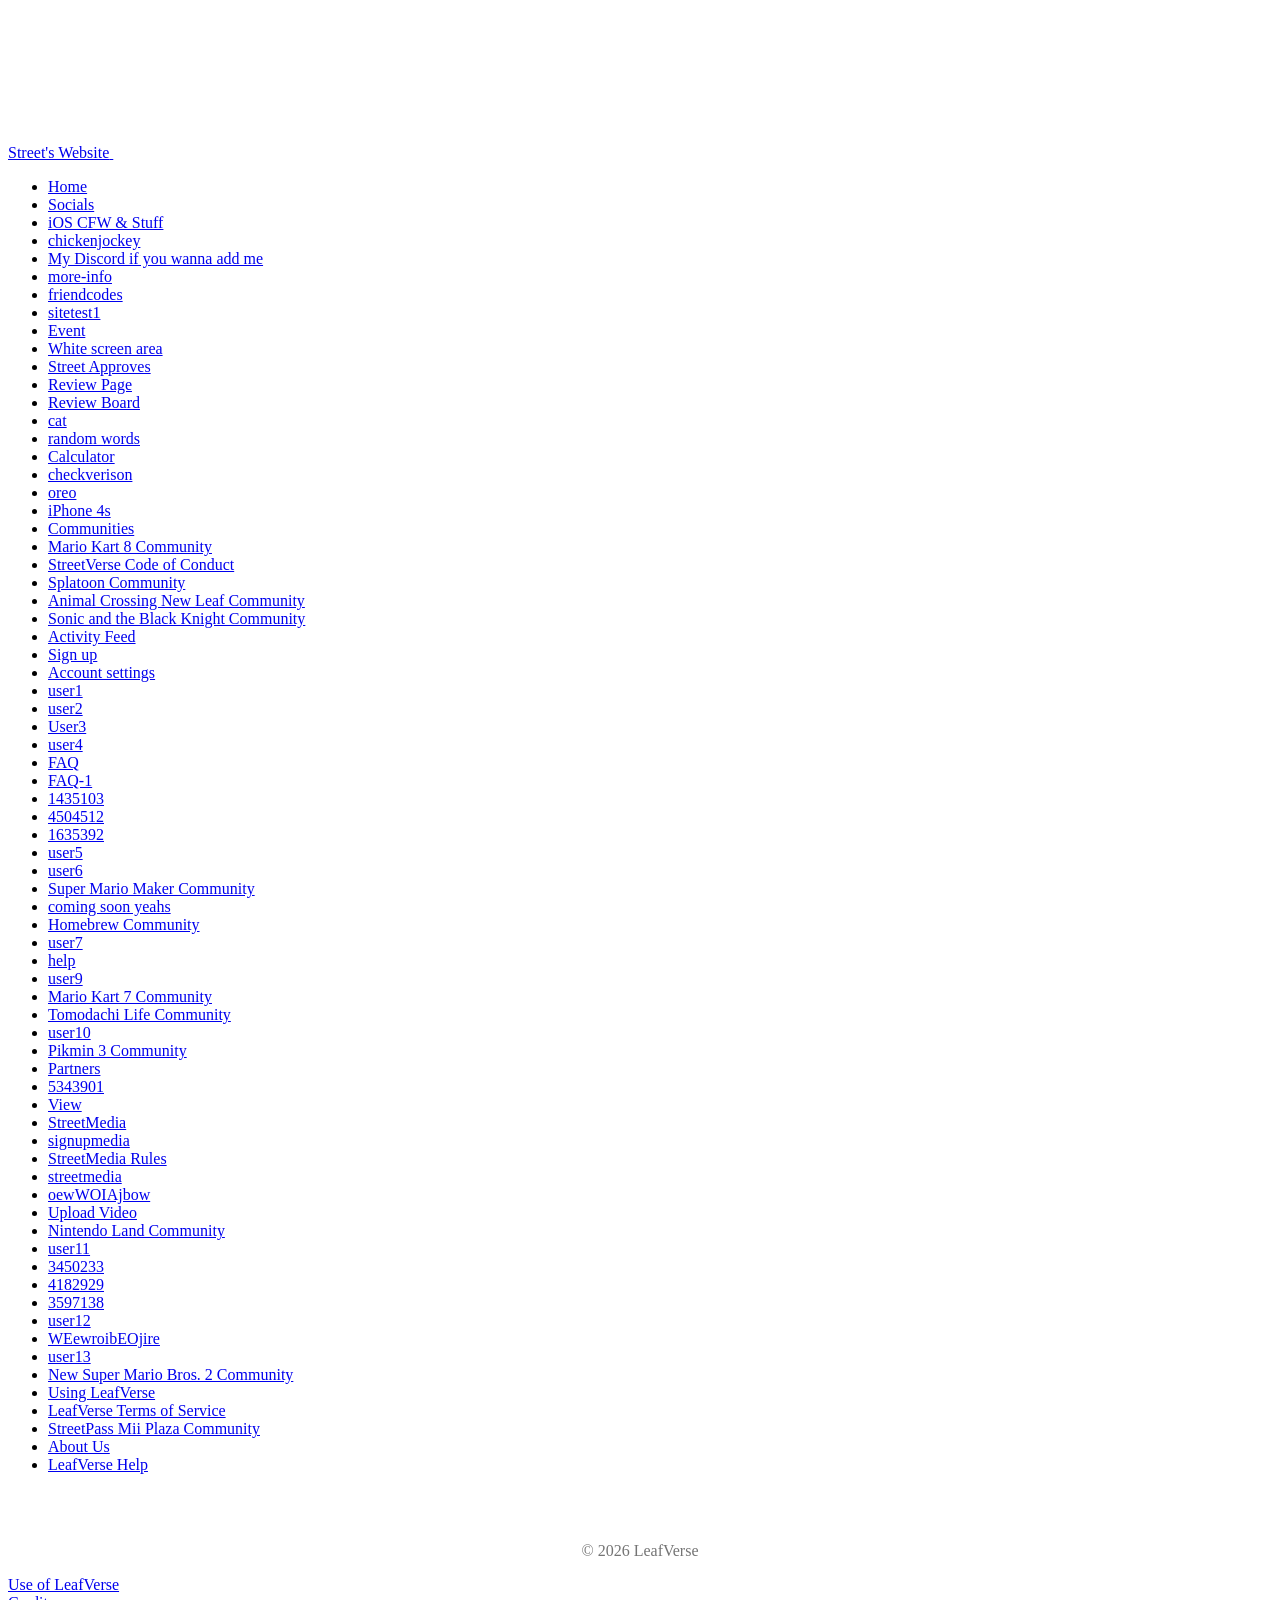
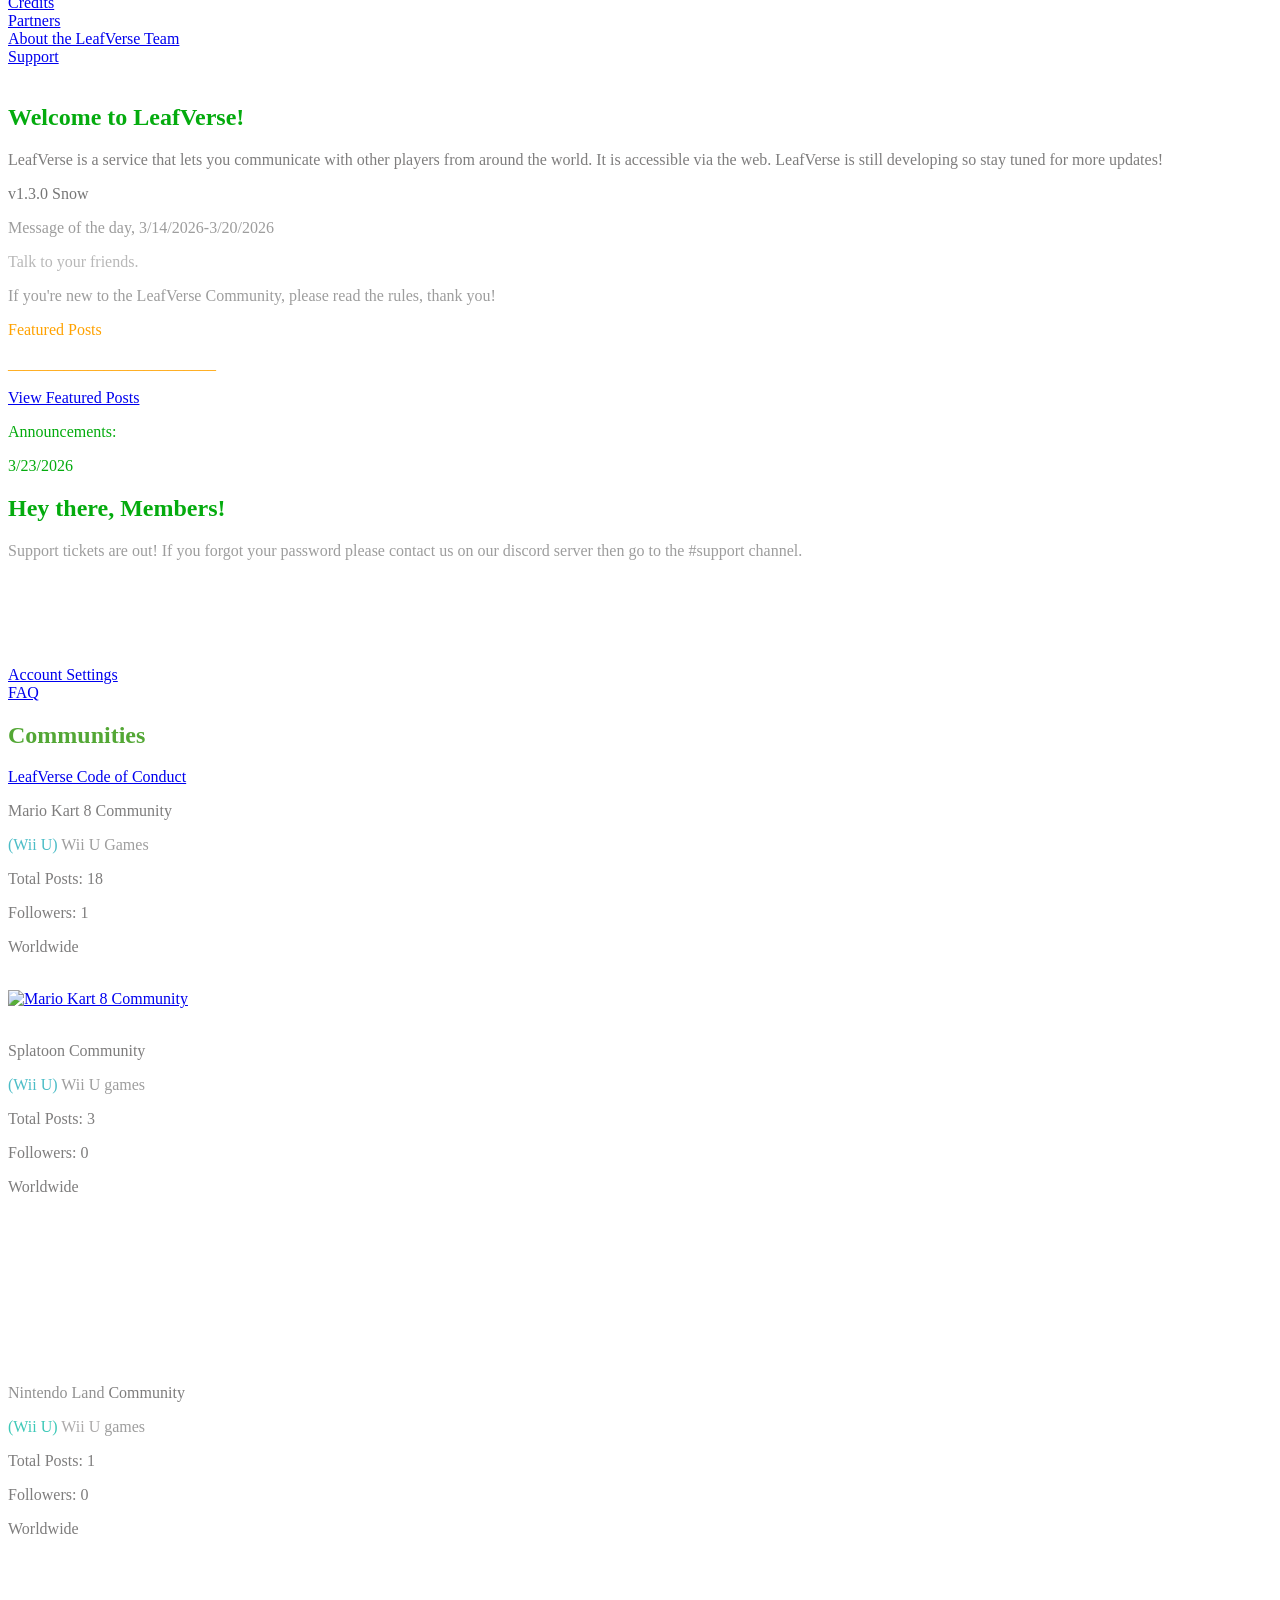
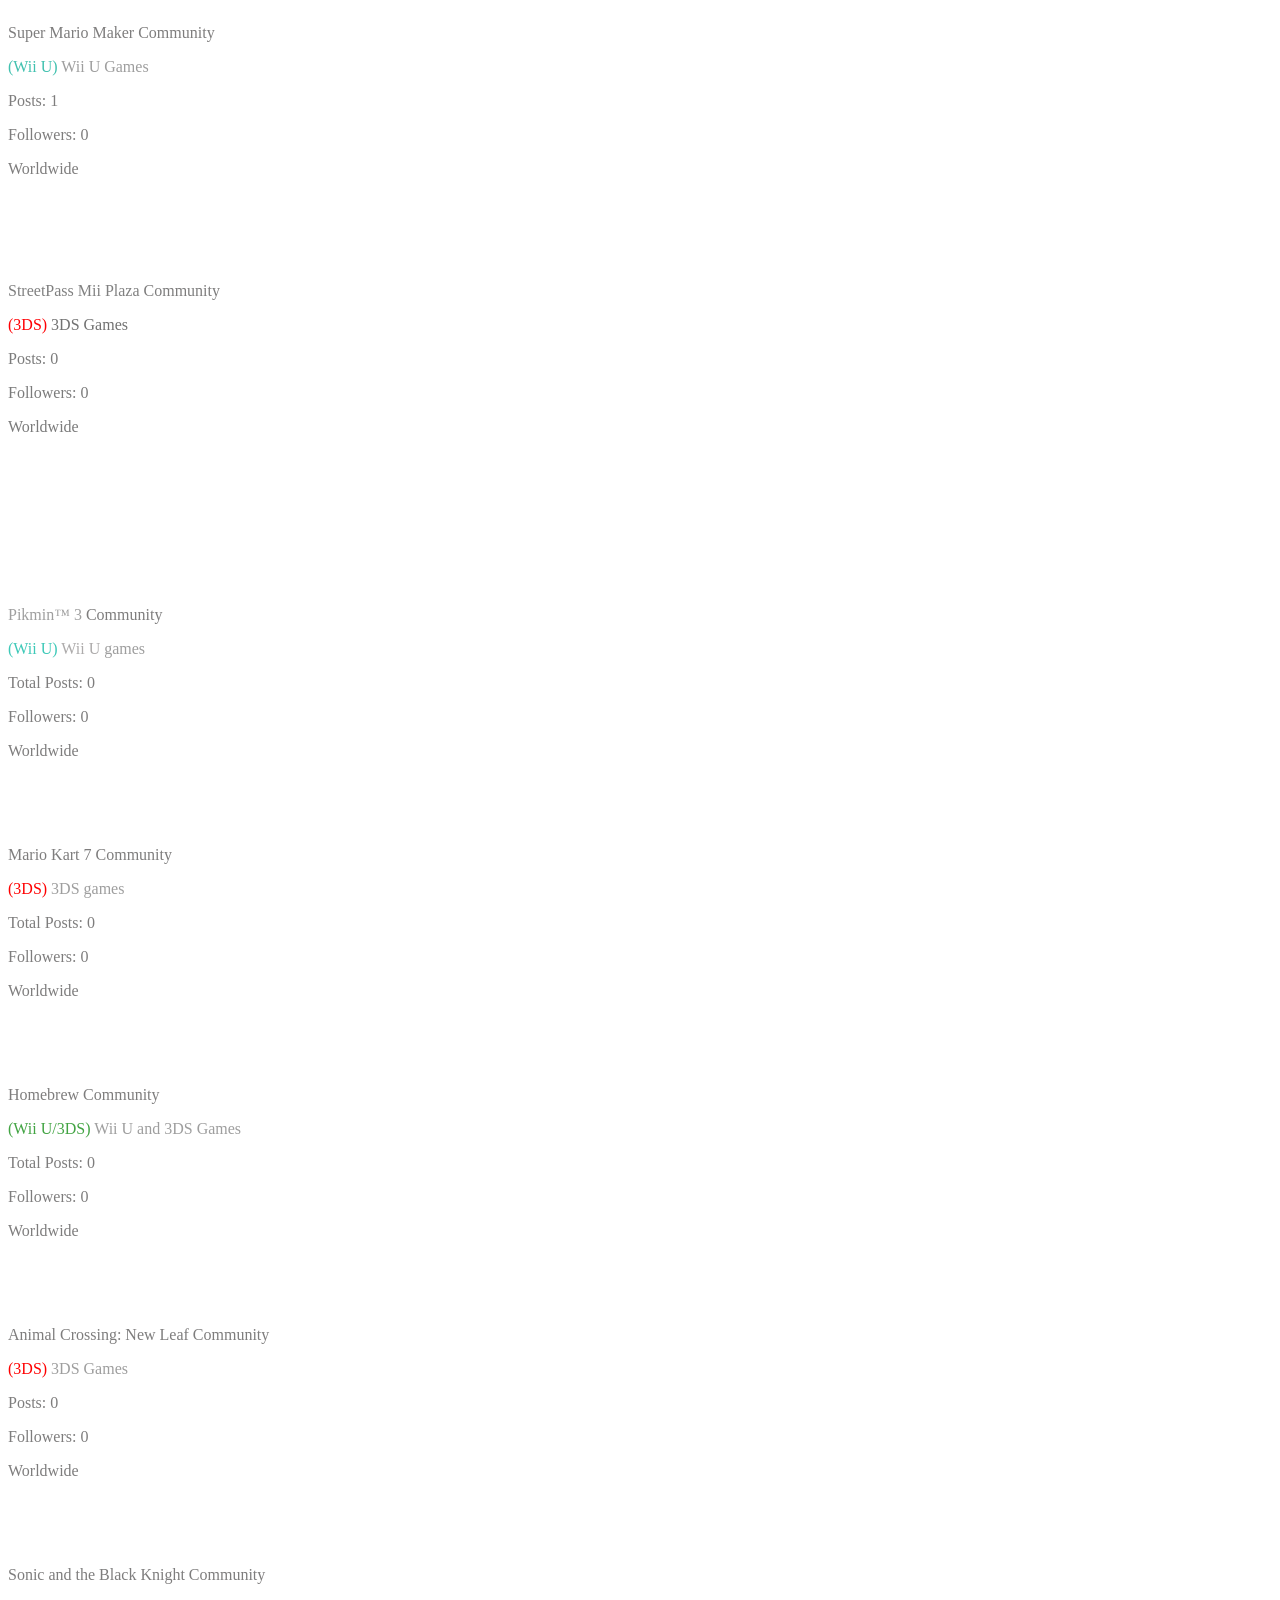
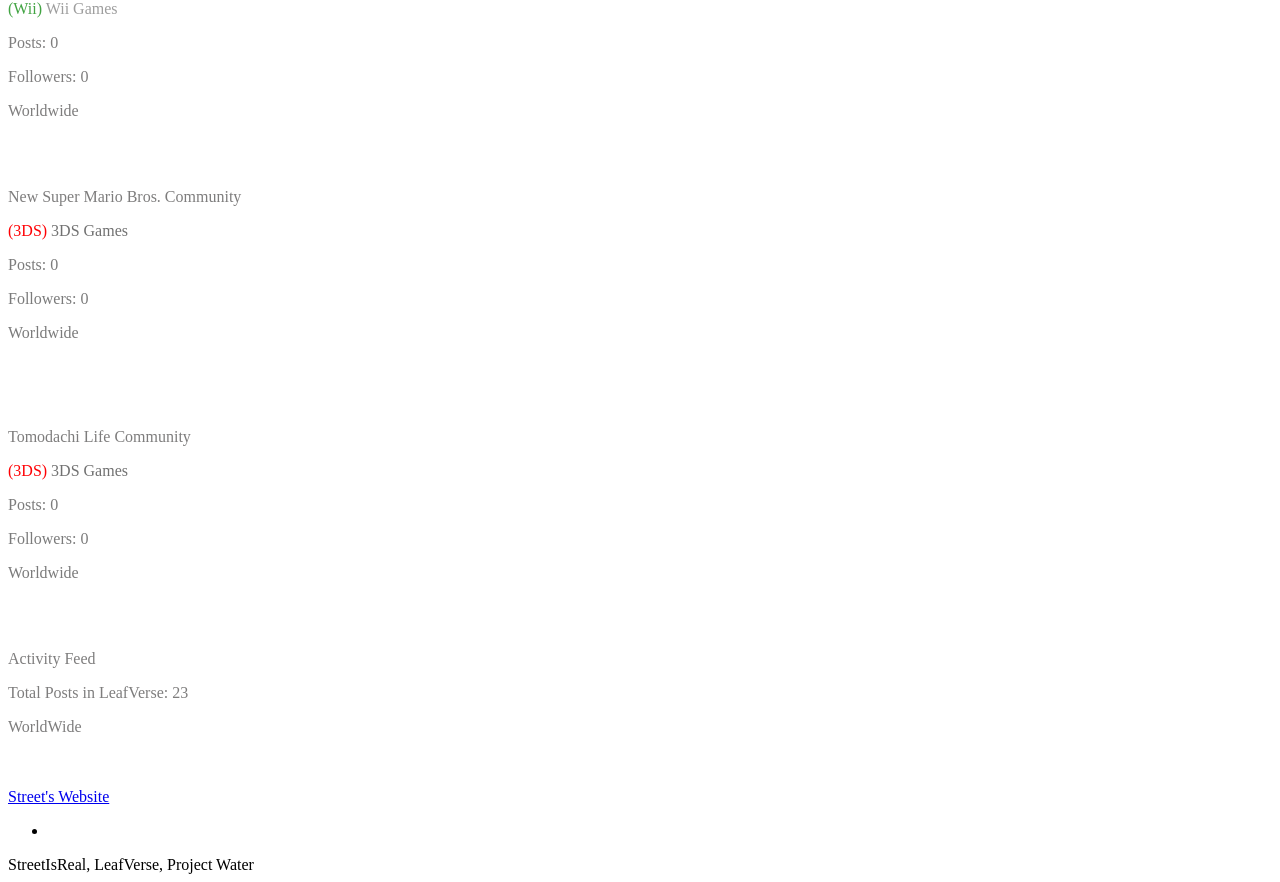
==== index.html @ c79eb862 "Create index.html" ====
<!DOCTYPE html>

<html data-locale="en" lang="en"><head>
<title>Communities | FUCK LEAFVERSE</title>
<meta charset="utf-8"/>
<meta content="telephone=no" name="format-detection"/>
<meta content="width=device-width,height=device-height,initial-scale=1,maximum-scale=1,user-scalable=0" name="viewport"/>
<link href="/ws/bundles/css/477d302324fca598634c9bd7d34467a6.css" rel="stylesheet"/><style id="ws-generated-atomic-styles" type="text/css">/* layer: default */
@media (min-width: 992px){
[column-width~="lg\:50\.0000\%"]{flex-basis:50.0000%;max-width:50.0000%;}
}</style><link href="/ws/media-library/f8d90cad11fdb35c692f51272c114bd8/132412.png" rel="icon" type="image/png"/><link as="image" href="/ws/alt-imgs/orig/712adb7692d6c3804307b2aac261dcca.webp" media="(max-width: 576px)" rel="preload"/></head>
<body>
<ws-global src="/ws/globals/cookie-banner/index.html"><div id="ws-cookie-banner">
</div></ws-global>
<ws-global src="/ws/globals/header-code/index.html"><div id="ws-site-header-wrapper">
<div data-color-palette="custom-palette-2" id="ws-color-palette"><style>
  :root {
    --ws-color-dark-50: 288, 2%, 35%;
    --ws-color-dark-100: 288, 2%, 32%;
    --ws-color-dark-200: 288, 2%, 30%;
    --ws-color-dark-300: 288, 3%, 26%;
    --ws-color-dark-400: 288, 3%, 23%;
    --ws-color-dark-500: 288, 3%, 20%;
    --ws-color-dark-600: 288, 4%, 17%;
    --ws-color-dark-700: 287, 4%, 14%;
    --ws-color-dark-800: 287, 6%, 10%;
    --ws-color-dark-900: 289, 25%, 4%;
    --ws-color-alt-dark-50: 260, 59%, 50%;
    --ws-color-alt-dark-100: 260, 60%, 48%;
    --ws-color-alt-dark-200: 259, 63%, 46%;
    --ws-color-alt-dark-300: 259, 69%, 42%;
    --ws-color-alt-dark-400: 258, 75%, 38%;
    --ws-color-alt-dark-500: 258, 86%, 34%;
    --ws-color-alt-dark-600: 257, 100%, 30%;
    --ws-color-alt-dark-700: 253, 100%, 28%;
    --ws-color-alt-dark-800: 240, 100%, 25%;
    --ws-color-alt-dark-900: 240, 100%, 22%;
    --ws-color-light-50: 228, 45%, 98%;
    --ws-color-light-100: 228, 19%, 95%;
    --ws-color-light-200: 228, 10%, 92%;
    --ws-color-light-300: 228, 6%, 85%;
    --ws-color-light-400: 228, 5%, 81%;
    --ws-color-light-500: 228, 3%, 75%;
    --ws-color-light-600: 228, 3%, 71%;
    --ws-color-light-700: 228, 2%, 66%;
    --ws-color-light-800: 228, 2%, 61%;
    --ws-color-light-900: 228, 2%, 56%;
    --ws-color-alt-light-50: 0, 0%, 100%;
    --ws-color-alt-light-100: 137, 0%, 98%;
    --ws-color-alt-light-200: 137, 0%, 96%;
    --ws-color-alt-light-300: 137, 0%, 94%;
    --ws-color-alt-light-400: 137, 0%, 91%;
    --ws-color-alt-light-500: 137, 0%, 89%;
    --ws-color-alt-light-600: 136, 0%, 87%;
    --ws-color-alt-light-700: 136, 0%, 83%;
    --ws-color-alt-light-800: 136, 0%, 78%;
    --ws-color-alt-light-900: 136, 0%, 72%;
    --ws-color-primary-50: 98, 57%, 95%;
    --ws-color-primary-100: 97, 56%, 86%;
    --ws-color-primary-200: 98, 55%, 77%;
    --ws-color-primary-300: 98, 55%, 68%;
    --ws-color-primary-400: 98, 55%, 60%;
    --ws-color-primary-500: 98, 55%, 53%;
    --ws-color-primary-600: 100, 50%, 48%;
    --ws-color-primary-700: 104, 52%, 43%;
    --ws-color-primary-800: 108, 54%, 37%;
    --ws-color-primary-900: 124, 73%, 25%;
    --ws-color-secondary-50: 236, 83%, 95%;
    --ws-color-secondary-100: 236, 80%, 87%;
    --ws-color-secondary-200: 234, 81%, 78%;
    --ws-color-secondary-300: 231, 82%, 68%;
    --ws-color-secondary-400: 229, 83%, 59%;
    --ws-color-secondary-500: 223, 100%, 45%;
    --ws-color-secondary-600: 225, 100%, 43%;
    --ws-color-secondary-700: 227, 100%, 41%;
    --ws-color-secondary-800: 230, 100%, 39%;
    --ws-color-secondary-900: 239, 100%, 34%;
    --ws-color-warning-50: 46, 100%, 94%;
    --ws-color-warning-100: 45, 100%, 85%;
    --ws-color-warning-200: 45, 99%, 75%;
    --ws-color-warning-300: 46, 99%, 65%;
    --ws-color-warning-400: 45, 99%, 57%;
    --ws-color-warning-500: 45, 99%, 50%;
    --ws-color-warning-600: 42, 100%, 50%;
    --ws-color-warning-700: 38, 100%, 50%;
    --ws-color-warning-800: 34, 100%, 50%;
    --ws-color-warning-900: 26, 100%, 50%;
    --ws-color-error-50: 351, 100%, 96%;
    --ws-color-error-100: 354, 98%, 90%;
    --ws-color-error-200: 360, 71%, 77%;
    --ws-color-error-300: 360, 67%, 67%;
    --ws-color-error-400: 1, 81%, 62%;
    --ws-color-error-500: 4, 87%, 57%;
    --ws-color-error-600: 1, 76%, 54%;
    --ws-color-error-700: 360, 65%, 50%;
    --ws-color-error-800: 360, 68%, 46%;
    --ws-color-error-900: 359, 76%, 40%;
    --ws-color-info-50: 199, 94%, 94%;
    --ws-color-info-100: 199, 93%, 85%;
    --ws-color-info-200: 199, 93%, 75%;
    --ws-color-info-300: 199, 92%, 65%;
    --ws-color-info-400: 199, 92%, 57%;
    --ws-color-info-500: 200, 91%, 52%;
    --ws-color-info-600: 201, 85%, 49%;
    --ws-color-info-700: 203, 85%, 44%;
    --ws-color-info-800: 204, 85%, 40%;
    --ws-color-info-900: 208, 86%, 33%;
    --ws-color-success-50: 127, 47%, 93%;
    --ws-color-success-100: 125, 41%, 83%;
    --ws-color-success-200: 125, 40%, 73%;
    --ws-color-success-300: 126, 40%, 62%;
    --ws-color-success-400: 126, 40%, 54%;
    --ws-color-success-500: 127, 46%, 46%;
    --ws-color-success-600: 127, 49%, 42%;
    --ws-color-success-700: 128, 53%, 36%;
    --ws-color-success-800: 128, 57%, 31%;
    --ws-color-success-900: 132, 77%, 20%;
    --ws-color-text-black: 0, 0%, 0%;
    --ws-color-text-white: 0, 0%, 100%;
    --ws-cookie-banner-background-color: 208, 25%, 10%;
    --ws-cookie-banner-text-color: 0, 0%, 100%;
    --ws-cookie-banner-button-hover-background-color: 0, 0%, 0%;
    --ws-cookie-banner-link-visited-color: 0, 0%, 69%
  }

  ws-block:is([src*='/menu-with-aside-cta/'], [src*='/menu-with-media/'], [src*='/menu-with-categories/']):has(.ws-surface[data-surface='1']) [data-surface='0'].ws-light-0 [slot='menu-content'] ws-text,
  .ws-language-listbox,
  [data-surface].ws-light-0,
  [data-ws-surface-vars='ws-light-0']{
    --ws-surface-form-date-time-picker-wrapper-background-color: var(--ws-color-text-white);
    --ws-surface-form-date-time-picker-current-month-color: var(--ws-color-text-black);
    --ws-surface-form-date-time-picker-line-color: 137, 0%, 98%;
    --ws-surface-form-date-time-picker-current-day-color: var(--ws-color-text-white);
    --ws-surface-form-date-time-picker-current-day-background: var(--ws-color-secondary-400);
    --ws-surface-form-date-time-picker-current-day-background-hover: var(--ws-color-text-white);
    --ws-surface-form-date-time-picker-icon-color: var(--ws-color-secondary-400);
    --ws-surface-form-date-time-picker-icon-hover-color: var(--ws-color-secondary-300);
    --ws-surface-form-date-time-picker-other-month-color: var(--ws-color-text-black);
    --ws-surface-form-date-time-picker-other-month-color-opacity: 0.29;
    --ws-surface-form-date-time-picker-weekday-color: var(--ws-color-text-black);
    --ws-surface-form-date-time-picker-weekday-color-opacity: 0.54;
    --ws-surface-form-time-picker-background-color: var(--ws-color-text-white);
    --ws-surface-form-time-picker-background-hover: var(--ws-color-text-white);
    --ws-surface-form-time-picker-color: var(--ws-color-text-black);
    --ws-surface-form-time-picker-line-color: 137, 0%, 98%;
    --ws-surface-background-color: var(--ws-color-text-white);
    --ws-surface-background-color-opacity: 1;
    --ws-surface-border-color: 136, 0%, 87%;
    --ws-surface-border-color-opacity: 1;
    --ws-surface-block-divider-color: 136, 0%, 87%;
    --ws-surface-block-divider-color-opacity: 1;
    --ws-surface-focus-outline-color: var(--ws-color-info-100);
    --ws-surface-focus-outline-color-opacity: 1;
    --ws-surface-error-focus-outline-color: var(--ws-color-error-100);
    --ws-surface-error-focus-outline-color-opacity: 1;
    --ws-surface-primary-button-1-background-color: var(--ws-color-primary-700);
    --ws-surface-primary-button-1-background-opacity: 1;
    --ws-surface-primary-button-1-text-color: var(--ws-color-text-white);
    --ws-surface-primary-button-1-text-color-opacity: 1;
    --ws-surface-primary-button-1-border-color: var(--ws-color-primary-700);
    --ws-surface-primary-button-1-border-opacity: 1;
    --ws-surface-primary-button-1-hover-background-color: 100, 50%, 48%;
    --ws-surface-primary-button-1-hover-background-opacity: 1;
    --ws-surface-primary-button-1-hover-text-color: var(--ws-color-text-white);
    --ws-surface-primary-button-1-hover-text-color-opacity: 1;
    --ws-surface-primary-button-1-hover-border-color: 100, 50%, 48%;
    --ws-surface-primary-button-1-hover-border-opacity: 1;
    --ws-surface-primary-button-1-active-background-color: 108, 55%, 37%;
    --ws-surface-primary-button-1-active-background-opacity: 1;
    --ws-surface-primary-button-1-active-text-color: var(--ws-color-text-white);
    --ws-surface-primary-button-1-active-text-color-opacity: 1;
    --ws-surface-primary-button-1-active-border-color: 108, 55%, 37%;
    --ws-surface-primary-button-1-active-border-opacity: 1;
    --ws-surface-primary-button-1-disabled-background-color: var(--ws-color-primary-700);
    --ws-surface-primary-button-1-disabled-background-opacity: 0.05;
    --ws-surface-primary-button-1-disabled-text-color: var(--ws-color-text-black);
    --ws-surface-primary-button-1-disabled-text-color-opacity: 0.42;
    --ws-surface-primary-button-1-disabled-border-color: var(--ws-color-primary-700);
    --ws-surface-primary-button-1-disabled-border-opacity: 0.05;
    --ws-surface-primary-button-2-background-color: var(--ws-color-primary-700);
    --ws-surface-primary-button-2-background-opacity: 0;
    --ws-surface-primary-button-2-icon-background-color: var(--ws-color-primary-700);
    --ws-surface-primary-button-2-icon-background-opacity: 1;
    --ws-surface-primary-button-2-icon-color: var(--ws-color-text-white);
    --ws-surface-primary-button-2-icon-opacity: 1;
    --ws-surface-primary-button-2-text-color: var(--ws-color-primary-700);
    --ws-surface-primary-button-2-text-color-opacity: 1;
    --ws-surface-primary-button-2-border-color: var(--ws-color-primary-700);
    --ws-surface-primary-button-2-border-opacity: 0;
    --ws-surface-primary-button-2-hover-background-color: 100, 50%, 48%;
    --ws-surface-primary-button-2-hover-background-opacity: 0;
    --ws-surface-primary-button-2-hover-icon-background-color: 100, 50%, 48%;
    --ws-surface-primary-button-2-hover-icon-background-opacity: 1;
    --ws-surface-primary-button-2-hover-icon-color: var(--ws-color-text-white);
    --ws-surface-primary-button-2-hover-icon-opacity: 1;
    --ws-surface-primary-button-2-hover-text-color: 100, 50%, 48%;
    --ws-surface-primary-button-2-hover-text-color-opacity: 1;
    --ws-surface-primary-button-2-hover-border-color: 100, 50%, 48%;
    --ws-surface-primary-button-2-hover-border-opacity: 0;
    --ws-surface-primary-button-2-active-background-color: 108, 55%, 37%;
    --ws-surface-primary-button-2-active-background-opacity: 0;
    --ws-surface-primary-button-2-active-icon-background-color: 108, 55%, 37%;
    --ws-surface-primary-button-2-active-icon-background-opacity: 1;
    --ws-surface-primary-button-2-active-icon-color: var(--ws-color-text-white);
    --ws-surface-primary-button-2-active-icon-opacity: 1;
    --ws-surface-primary-button-2-active-text-color: 108, 55%, 37%;
    --ws-surface-primary-button-2-active-text-color-opacity: 1;
    --ws-surface-primary-button-2-active-border-color: 108, 55%, 37%;
    --ws-surface-primary-button-2-active-border-opacity: 0;
    --ws-surface-primary-button-2-disabled-background-color: var(--ws-color-primary-700);
    --ws-surface-primary-button-2-disabled-background-opacity: 0;
    --ws-surface-primary-button-2-disabled-icon-background-color: var(--ws-color-primary-700);
    --ws-surface-primary-button-2-disabled-icon-background-opacity: 0.05;
    --ws-surface-primary-button-2-disabled-icon-color: var(--ws-color-text-white);
    --ws-surface-primary-button-2-disabled-icon-opacity: 0.14;
    --ws-surface-primary-button-2-disabled-text-color: var(--ws-color-primary-700);
    --ws-surface-primary-button-2-disabled-text-color-opacity: 0.65;
    --ws-surface-primary-button-2-disabled-border-color: var(--ws-color-primary-700);
    --ws-surface-primary-button-2-disabled-border-opacity: 0;
    --ws-surface-secondary-button-1-background-color: 228, 19%, 95%;
    --ws-surface-secondary-button-1-background-opacity: 1;
    --ws-surface-secondary-button-1-text-color: var(--ws-color-text-black);
    --ws-surface-secondary-button-1-text-color-opacity: 1;
    --ws-surface-secondary-button-1-border-color: 228, 19%, 95%;
    --ws-surface-secondary-button-1-border-opacity: 1;
    --ws-surface-secondary-button-1-hover-background-color: 228, 19%, 95%;
    --ws-surface-secondary-button-1-hover-background-opacity: 0.4;
    --ws-surface-secondary-button-1-hover-text-color: var(--ws-color-text-black);
    --ws-surface-secondary-button-1-hover-text-color-opacity: 1;
    --ws-surface-secondary-button-1-hover-border-color: 228, 19%, 95%;
    --ws-surface-secondary-button-1-hover-border-opacity: 0.4;
    --ws-surface-secondary-button-1-active-background-color: 228, 19%, 95%;
    --ws-surface-secondary-button-1-active-background-opacity: 0.4;
    --ws-surface-secondary-button-1-active-text-color: var(--ws-color-text-black);
    --ws-surface-secondary-button-1-active-text-color-opacity: 1;
    --ws-surface-secondary-button-1-active-border-color: 228, 19%, 95%;
    --ws-surface-secondary-button-1-active-border-opacity: 0.4;
    --ws-surface-secondary-button-1-disabled-background-color: 228, 19%, 95%;
    --ws-surface-secondary-button-1-disabled-background-opacity: 0.34;
    --ws-surface-secondary-button-1-disabled-text-color: var(--ws-color-text-black);
    --ws-surface-secondary-button-1-disabled-text-color-opacity: 0.29;
    --ws-surface-secondary-button-1-disabled-border-color: 228, 19%, 95%;
    --ws-surface-secondary-button-1-disabled-border-opacity: 0.34;
    --ws-surface-secondary-button-2-background-color: var(--ws-color-primary-700);
    --ws-surface-secondary-button-2-background-opacity: 0;
    --ws-surface-secondary-button-2-text-color: var(--ws-color-text-black);
    --ws-surface-secondary-button-2-text-color-opacity: 1;
    --ws-surface-secondary-button-2-border-color: var(--ws-color-primary-700);
    --ws-surface-secondary-button-2-border-opacity: 1;
    --ws-surface-secondary-button-2-hover-background-color: var(--ws-color-primary-700);
    --ws-surface-secondary-button-2-hover-background-opacity: 1;
    --ws-surface-secondary-button-2-hover-text-color: var(--ws-color-text-white);
    --ws-surface-secondary-button-2-hover-text-color-opacity: 1;
    --ws-surface-secondary-button-2-hover-border-color: var(--ws-color-primary-700);
    --ws-surface-secondary-button-2-hover-border-opacity: 1;
    --ws-surface-secondary-button-2-active-background-color: var(--ws-color-primary-700);
    --ws-surface-secondary-button-2-active-background-opacity: 1;
    --ws-surface-secondary-button-2-active-text-color: var(--ws-color-text-white);
    --ws-surface-secondary-button-2-active-text-color-opacity: 1;
    --ws-surface-secondary-button-2-active-border-color: var(--ws-color-primary-700);
    --ws-surface-secondary-button-2-active-border-opacity: 1;
    --ws-surface-secondary-button-2-disabled-background-color: var(--ws-color-primary-700);
    --ws-surface-secondary-button-2-disabled-background-opacity: 0.05;
    --ws-surface-secondary-button-2-disabled-text-color: var(--ws-color-text-black);
    --ws-surface-secondary-button-2-disabled-text-color-opacity: 0.29;
    --ws-surface-secondary-button-2-disabled-border-color: var(--ws-color-primary-700);
    --ws-surface-secondary-button-2-disabled-border-opacity: 0.05;
    --ws-surface-secondary-button-3-background-color: var(--ws-color-primary-700);
    --ws-surface-secondary-button-3-background-opacity: 0;
    --ws-surface-secondary-button-3-text-color: var(--ws-color-primary-700);
    --ws-surface-secondary-button-3-text-color-opacity: 1;
    --ws-surface-secondary-button-3-border-color: var(--ws-color-primary-700);
    --ws-surface-secondary-button-3-border-opacity: 1;
    --ws-surface-secondary-button-3-hover-background-color: var(--ws-color-primary-700);
    --ws-surface-secondary-button-3-hover-background-opacity: 1;
    --ws-surface-secondary-button-3-hover-text-color: var(--ws-color-text-white);
    --ws-surface-secondary-button-3-hover-text-color-opacity: 1;
    --ws-surface-secondary-button-3-hover-border-color: var(--ws-color-primary-700);
    --ws-surface-secondary-button-3-hover-border-opacity: 1;
    --ws-surface-secondary-button-3-active-background-color: var(--ws-color-primary-700);
    --ws-surface-secondary-button-3-active-background-opacity: 1;
    --ws-surface-secondary-button-3-active-text-color: var(--ws-color-text-white);
    --ws-surface-secondary-button-3-active-text-color-opacity: 1;
    --ws-surface-secondary-button-3-active-border-color: var(--ws-color-primary-700);
    --ws-surface-secondary-button-3-active-border-opacity: 1;
    --ws-surface-secondary-button-3-disabled-background-color: var(--ws-color-primary-700);
    --ws-surface-secondary-button-3-disabled-background-opacity: 0.05;
    --ws-surface-secondary-button-3-disabled-text-color: var(--ws-color-primary-700);
    --ws-surface-secondary-button-3-disabled-text-color-opacity: 0.65;
    --ws-surface-secondary-button-3-disabled-border-color: var(--ws-color-primary-700);
    --ws-surface-secondary-button-3-disabled-border-opacity: 0.05;
    --ws-surface-secondary-button-4-background-color: 228, 19%, 95%;
    --ws-surface-secondary-button-4-background-opacity: 0;
    --ws-surface-secondary-button-4-text-color: var(--ws-color-text-black);
    --ws-surface-secondary-button-4-text-color-opacity: 1;
    --ws-surface-secondary-button-4-border-color: 228, 19%, 95%;
    --ws-surface-secondary-button-4-border-opacity: 1;
    --ws-surface-secondary-button-4-hover-background-color: 228, 19%, 95%;
    --ws-surface-secondary-button-4-hover-background-opacity: 1;
    --ws-surface-secondary-button-4-hover-text-color: var(--ws-color-text-black);
    --ws-surface-secondary-button-4-hover-text-color-opacity: 1;
    --ws-surface-secondary-button-4-hover-border-color: 228, 19%, 95%;
    --ws-surface-secondary-button-4-hover-border-opacity: 1;
    --ws-surface-secondary-button-4-active-background-color: 228, 19%, 95%;
    --ws-surface-secondary-button-4-active-background-opacity: 1;
    --ws-surface-secondary-button-4-active-text-color: var(--ws-color-text-black);
    --ws-surface-secondary-button-4-active-text-color-opacity: 1;
    --ws-surface-secondary-button-4-active-border-color: 228, 19%, 95%;
    --ws-surface-secondary-button-4-active-border-opacity: 1;
    --ws-surface-secondary-button-4-disabled-background-color: 228, 19%, 95%;
    --ws-surface-secondary-button-4-disabled-background-opacity: 0.34;
    --ws-surface-secondary-button-4-disabled-text-color: var(--ws-color-text-black);
    --ws-surface-secondary-button-4-disabled-text-color-opacity: 0.29;
    --ws-surface-secondary-button-4-disabled-border-color: 228, 19%, 95%;
    --ws-surface-secondary-button-4-disabled-border-opacity: 0.34;
    --ws-surface-secondary-button-5-background-color: var(--ws-color-secondary-400);
    --ws-surface-secondary-button-5-background-opacity: 1;
    --ws-surface-secondary-button-5-text-color: var(--ws-color-text-white);
    --ws-surface-secondary-button-5-text-color-opacity: 1;
    --ws-surface-secondary-button-5-border-color: var(--ws-color-secondary-400);
    --ws-surface-secondary-button-5-border-opacity: 1;
    --ws-surface-secondary-button-5-hover-background-color: 231, 82%, 68%;
    --ws-surface-secondary-button-5-hover-background-opacity: 1;
    --ws-surface-secondary-button-5-hover-text-color: var(--ws-color-text-white);
    --ws-surface-secondary-button-5-hover-text-color-opacity: 1;
    --ws-surface-secondary-button-5-hover-border-color: 231, 82%, 68%;
    --ws-surface-secondary-button-5-hover-border-opacity: 1;
    --ws-surface-secondary-button-5-active-background-color: 223, 100%, 45%;
    --ws-surface-secondary-button-5-active-background-opacity: 1;
    --ws-surface-secondary-button-5-active-text-color: var(--ws-color-text-white);
    --ws-surface-secondary-button-5-active-text-color-opacity: 1;
    --ws-surface-secondary-button-5-active-border-color: 223, 100%, 45%;
    --ws-surface-secondary-button-5-active-border-opacity: 1;
    --ws-surface-secondary-button-5-disabled-background-color: var(--ws-color-secondary-400);
    --ws-surface-secondary-button-5-disabled-background-opacity: 0.03;
    --ws-surface-secondary-button-5-disabled-text-color: var(--ws-color-text-black);
    --ws-surface-secondary-button-5-disabled-text-color-opacity: 0.42;
    --ws-surface-secondary-button-5-disabled-border-color: var(--ws-color-secondary-400);
    --ws-surface-secondary-button-5-disabled-border-opacity: 0.03;
    --ws-surface-secondary-button-6-background-color: var(--ws-color-primary-700);
    --ws-surface-secondary-button-6-background-opacity: 0;
    --ws-surface-secondary-button-6-text-color: var(--ws-color-primary-700);
    --ws-surface-secondary-button-6-text-color-opacity: 1;
    --ws-surface-secondary-button-6-border-color: var(--ws-color-primary-700);
    --ws-surface-secondary-button-6-border-opacity: 0;
    --ws-surface-secondary-button-6-hover-background-color: 100, 50%, 48%;
    --ws-surface-secondary-button-6-hover-background-opacity: 0;
    --ws-surface-secondary-button-6-hover-text-color: 100, 50%, 48%;
    --ws-surface-secondary-button-6-hover-text-color-opacity: 1;
    --ws-surface-secondary-button-6-hover-border-color: 100, 50%, 48%;
    --ws-surface-secondary-button-6-hover-border-opacity: 0;
    --ws-surface-secondary-button-6-active-background-color: 108, 55%, 37%;
    --ws-surface-secondary-button-6-active-background-opacity: 0;
    --ws-surface-secondary-button-6-active-text-color: 108, 55%, 37%;
    --ws-surface-secondary-button-6-active-text-color-opacity: 1;
    --ws-surface-secondary-button-6-active-border-color: 108, 55%, 37%;
    --ws-surface-secondary-button-6-active-border-opacity: 0;
    --ws-surface-secondary-button-6-disabled-background-color: var(--ws-color-primary-700);
    --ws-surface-secondary-button-6-disabled-background-opacity: 0;
    --ws-surface-secondary-button-6-disabled-text-color: var(--ws-color-primary-700);
    --ws-surface-secondary-button-6-disabled-text-color-opacity: 0.65;
    --ws-surface-secondary-button-6-disabled-border-color: var(--ws-color-primary-700);
    --ws-surface-secondary-button-6-disabled-border-opacity: 0;
    --ws-surface-decoration-1-color: var(--ws-color-secondary-400);
    --ws-surface-decoration-1-color-opacity: 1;
    --ws-surface-decoration-2-color: var(--ws-color-light-100);
    --ws-surface-decoration-2-color-opacity: 1;
    --ws-surface-decoration-3-color: var(--ws-color-primary-700);
    --ws-surface-decoration-3-color-opacity: 1;
    --ws-surface-text-color: var(--ws-color-text-black);
    --ws-surface-text-high-emphasis-opacity: 1;
    --ws-surface-text-medium-emphasis-opacity: 0.54;
    --ws-surface-text-disabled-emphasis-opacity: 0.29;
    --ws-surface-link-text-color: var(--ws-color-secondary-400);
    --ws-surface-link-text-color-opacity: 1;
    --ws-surface-link-hover-text-color: 231, 82%, 68%;
    --ws-surface-link-hover-text-color-opacity: 1;
    --ws-surface-footer-link-text-color: var(--ws-color-text-black);
    --ws-surface-footer-link-text-color-opacity: 1;
    --ws-surface-footer-link-hover-text-color: 108, 55%, 37%;
    --ws-surface-footer-link-hover-text-color-opacity: 1;
    --ws-surface-highlighter-text-color: var(--ws-color-text-white);
    --ws-surface-highlighter-background-color: var(--ws-color-secondary-400);
    --ws-surface-mark-text-color: var(--ws-color-secondary-400);
    --ws-surface-mark-text-color-opacity: 1;
    --ws-surface-form-input-border-color: 136, 0%, 87%;
    --ws-surface-form-input-border-color-opacity: 1;
    --ws-surface-form-input-focus-border-color: var(--ws-color-info-500);
    --ws-surface-form-input-focus-border-color-opacity: 1;
    --ws-surface-form-input-disabled-border-color: 136, 0%, 87%;
    --ws-surface-form-input-disabled-border-color-opacity: 0.46;
    --ws-surface-form-input-error-border-color: var(--ws-color-error-300);
    --ws-surface-form-input-error-border-color-opacity: 1;
    --ws-surface-form-validation-error-text-color: var(--ws-color-error-300);
    --ws-surface-form-checkbox-icon-color: var(--ws-color-text-white);
    --ws-surface-form-checkbox-icon-color-opacity: 1;
    --ws-surface-form-checkbox-background-color: var(--ws-color-text-white);
    --ws-surface-form-checkbox-background-color-opacity: 1;
    --ws-surface-form-checkbox-border-color: 136, 0%, 87%;
    --ws-surface-form-checkbox-border-color-opacity: 1;
    --ws-surface-form-checkbox-checked-background-color: var(--ws-color-secondary-400);
    --ws-surface-form-checkbox-checked-background-color-opacity: 1;
    --ws-surface-form-checkbox-checked-border-color: var(--ws-color-secondary-400);
    --ws-surface-form-checkbox-checked-border-color-opacity: 1;
    --ws-surface-form-checkbox-disabled-border-color: 136, 0%, 87%;
    --ws-surface-form-checkbox-disabled-border-color-opacity: 0.46;
    --ws-surface-form-checkbox-disabled-background-color: var(--ws-color-text-white);
    --ws-surface-form-checkbox-disabled-background-color-opacity: 0.46;
    --ws-surface-form-label-color: var(--ws-color-text-black);
    --ws-surface-form-label-color-opacity: 1;
    --ws-surface-form-label-disabled-color-opacity: 0.29;
    --ws-surface-form-input-text-color: var(--ws-color-text-black);
    --ws-surface-form-input-text-color-opacity: 1;
    --ws-surface-social-icon-color: var(--ws-color-secondary-400);
    --ws-surface-social-icon-color-opacity: 1;
    --ws-surface-social-icon-hover-color: 231, 82%, 68%;
    --ws-surface-social-icon-hover-color-opacity: 1;
    --ws-surface-feature-icon-color: var(--ws-color-secondary-400);
    --ws-surface-feature-icon-color-opacity: 1;
    --ws-surface-feature-link-color: var(--ws-color-secondary-400);
    --ws-surface-feature-link-color-opacity: 1;
    --ws-surface-feature-link-hover-color: var(--ws-color-secondary-300);
    --ws-surface-feature-link-hover-color-opacity: 1;
    --ws-surface-contact-icon-color: var(--ws-color-text-black);
    --ws-surface-contact-icon-color-opacity: 0.54;
    --ws-surface-m-table-with-buttons-thead-border-color: var(--ws-color-text-black);
    --ws-surface-m-table-with-buttons-thead-border-color-opacity: 1;
    --ws-surface-m-table-with-buttons-border-color: 137, 0%, 89%;
    --ws-surface-m-table-with-buttons-border-color-opacity: 1;
    --ws-surface-tag-color: var(--ws-color-text-black);
    --ws-surface-tag-color-opacity: 0.55;
    --ws-surface-tag-background-color: var(--ws-color-light-100);
    --ws-surface-tag-background-color-opacity: 1;
    --ws-surface-counter-text-color: var(--ws-color-secondary-400);
    --ws-surface-counter-text-opacity: 1;
    --ws-surface-m-phone-color: var(--ws-color-secondary-400);
    --ws-surface-header-phone-color: var(--ws-color-secondary-400);
    --ws-surface-header-phone-color-opacity: 1;
    --ws-surface-m-nav-link-color: var(--ws-color-text-black);
    --ws-surface-m-nav-link-color-opacity: 1;
    --ws-surface-m-nav-link-hover-color: 108, 55%, 37%;
    --ws-surface-m-nav-link-hover-color-opacity: 1;
    --ws-surface-m-nav-link-active-color: 108, 55%, 37%;
    --ws-surface-m-nav-link-active-color-opacity: 1;
    --ws-surface-dropdown-arrow-color: var(--ws-color-text-black);
    --ws-surface-dropdown-arrow-disabled-color: var(--ws-color-text-black);
    --ws-surface-dropdown-list-background: var(--ws-color-text-white);
    --ws-surface-dropdown-list-row-background: var(--ws-color-text-white);
    --ws-surface-dropdown-list-row-hover-background: var(--ws-color-text-white);
    --ws-surface-dropdown-list-row-selected-background: var(--ws-color-secondary-400);
    --ws-surface-dropdown-list-text-color: var(--ws-color-text-black);
    --ws-surface-dropdown-list-text-hover-color: var(--ws-color-text-black);
    --ws-surface-dropdown-list-text-selected-color: var(--ws-color-text-white);
    --ws-surface-dropdown-text-color: var(--ws-color-text-black);
    --ws-surface-dropdown-disabled-color: var(--ws-color-text-black);
    --ws-surface-site-name-color: var(--ws-color-text-black);
    --ws-surface-site-name-color-opacity: 1;
    --ws-surface-heading-1-color: var(--ws-color-text-black);
    --ws-surface-heading-1-color-opacity: 1;
    --ws-surface-heading-2-color: var(--ws-color-text-black);
    --ws-surface-heading-2-color-opacity: 1;
    --ws-surface-heading-3-color: var(--ws-color-text-black);
    --ws-surface-heading-3-color-opacity: 1;
    --ws-surface-heading-4-color: var(--ws-color-text-black);
    --ws-surface-heading-4-color-opacity: 1;
    --ws-surface-heading-5-color: var(--ws-color-text-black);
    --ws-surface-heading-5-color-opacity: 1;
    --ws-surface-heading-6-color: var(--ws-color-secondary-400);
    --ws-surface-heading-6-color-opacity: 1;
    --ws-surface-paragraph-color: var(--ws-color-text-black);
    --ws-surface-paragraph-color-opacity: 0.83;
    --ws-surface-blockquote-color: var(--ws-color-text-black);
    --ws-surface-blockquote-color-opacity: 1;
    --ws-surface-decoration-background-color: var(--ws-color-secondary-400);
    --ws-surface-decoration-background-color-opacity: 1;
    --ws-surface-decoration-text-color: var(--ws-color-text-white);
    --ws-surface-overlay-background-color: var(--ws-color-text-white);
    --ws-surface-overlay-background-color-opacity: 1
  }

  ws-block:is([src*='/menu-with-aside-cta/'], [src*='/menu-with-media/'], [src*='/menu-with-categories/']):has(.ws-surface[data-surface='1']) [data-surface='0'].ws-light-1 [slot='menu-content'] ws-text,
  [data-surface].ws-light-1,
  [data-ws-surface-vars='ws-light-1']{
    --ws-surface-form-date-time-picker-wrapper-background-color: var(--ws-color-text-white);
    --ws-surface-form-date-time-picker-current-month-color: var(--ws-color-text-black);
    --ws-surface-form-date-time-picker-line-color: var(--ws-color-light-100);
    --ws-surface-form-date-time-picker-current-day-color: var(--ws-color-text-white);
    --ws-surface-form-date-time-picker-current-day-background: var(--ws-color-secondary-400);
    --ws-surface-form-date-time-picker-current-day-background-hover: var(--ws-color-light-50);
    --ws-surface-form-date-time-picker-icon-color: var(--ws-color-secondary-400);
    --ws-surface-form-date-time-picker-icon-hover-color: var(--ws-color-secondary-300);
    --ws-surface-form-date-time-picker-other-month-color: var(--ws-color-text-black);
    --ws-surface-form-date-time-picker-other-month-color-opacity: 0.29;
    --ws-surface-form-date-time-picker-weekday-color: var(--ws-color-text-black);
    --ws-surface-form-date-time-picker-weekday-color-opacity: 0.54;
    --ws-surface-form-time-picker-background-color: var(--ws-color-text-white);
    --ws-surface-form-time-picker-background-hover: var(--ws-color-light-50);
    --ws-surface-form-time-picker-color: var(--ws-color-text-black);
    --ws-surface-form-time-picker-line-color: var(--ws-color-light-100);
    --ws-surface-background-color: var(--ws-color-light-50);
    --ws-surface-background-color-opacity: 1;
    --ws-surface-border-color: 228, 6%, 85%;
    --ws-surface-border-color-opacity: 1;
    --ws-surface-block-divider-color: 228, 6%, 85%;
    --ws-surface-block-divider-color-opacity: 1;
    --ws-surface-focus-outline-color: var(--ws-color-info-100);
    --ws-surface-focus-outline-color-opacity: 1;
    --ws-surface-error-focus-outline-color: var(--ws-color-error-200);
    --ws-surface-error-focus-outline-color-opacity: 1;
    --ws-surface-primary-button-1-background-color: var(--ws-color-primary-700);
    --ws-surface-primary-button-1-background-opacity: 1;
    --ws-surface-primary-button-1-text-color: var(--ws-color-text-white);
    --ws-surface-primary-button-1-text-color-opacity: 1;
    --ws-surface-primary-button-1-border-color: var(--ws-color-primary-700);
    --ws-surface-primary-button-1-border-opacity: 1;
    --ws-surface-primary-button-1-hover-background-color: 100, 50%, 48%;
    --ws-surface-primary-button-1-hover-background-opacity: 1;
    --ws-surface-primary-button-1-hover-text-color: var(--ws-color-text-white);
    --ws-surface-primary-button-1-hover-text-color-opacity: 1;
    --ws-surface-primary-button-1-hover-border-color: 100, 50%, 48%;
    --ws-surface-primary-button-1-hover-border-opacity: 1;
    --ws-surface-primary-button-1-active-background-color: 108, 55%, 37%;
    --ws-surface-primary-button-1-active-background-opacity: 1;
    --ws-surface-primary-button-1-active-text-color: var(--ws-color-text-white);
    --ws-surface-primary-button-1-active-text-color-opacity: 1;
    --ws-surface-primary-button-1-active-border-color: 108, 55%, 37%;
    --ws-surface-primary-button-1-active-border-opacity: 1;
    --ws-surface-primary-button-1-disabled-background-color: var(--ws-color-primary-700);
    --ws-surface-primary-button-1-disabled-background-opacity: 0.05;
    --ws-surface-primary-button-1-disabled-text-color: var(--ws-color-text-black);
    --ws-surface-primary-button-1-disabled-text-color-opacity: 0.42;
    --ws-surface-primary-button-1-disabled-border-color: var(--ws-color-primary-700);
    --ws-surface-primary-button-1-disabled-border-opacity: 0.05;
    --ws-surface-primary-button-2-background-color: var(--ws-color-primary-700);
    --ws-surface-primary-button-2-background-opacity: 0;
    --ws-surface-primary-button-2-icon-background-color: var(--ws-color-primary-700);
    --ws-surface-primary-button-2-icon-background-opacity: 1;
    --ws-surface-primary-button-2-icon-color: var(--ws-color-text-white);
    --ws-surface-primary-button-2-icon-opacity: 1;
    --ws-surface-primary-button-2-text-color: var(--ws-color-primary-700);
    --ws-surface-primary-button-2-text-color-opacity: 1;
    --ws-surface-primary-button-2-border-color: var(--ws-color-primary-700);
    --ws-surface-primary-button-2-border-opacity: 0;
    --ws-surface-primary-button-2-hover-background-color: 100, 50%, 48%;
    --ws-surface-primary-button-2-hover-background-opacity: 0;
    --ws-surface-primary-button-2-hover-icon-background-color: 100, 50%, 48%;
    --ws-surface-primary-button-2-hover-icon-background-opacity: 1;
    --ws-surface-primary-button-2-hover-icon-color: var(--ws-color-text-white);
    --ws-surface-primary-button-2-hover-icon-opacity: 1;
    --ws-surface-primary-button-2-hover-text-color: 100, 50%, 48%;
    --ws-surface-primary-button-2-hover-text-color-opacity: 1;
    --ws-surface-primary-button-2-hover-border-color: 100, 50%, 48%;
    --ws-surface-primary-button-2-hover-border-opacity: 0;
    --ws-surface-primary-button-2-active-background-color: 108, 55%, 37%;
    --ws-surface-primary-button-2-active-background-opacity: 0;
    --ws-surface-primary-button-2-active-icon-background-color: 108, 55%, 37%;
    --ws-surface-primary-button-2-active-icon-background-opacity: 1;
    --ws-surface-primary-button-2-active-icon-color: var(--ws-color-text-white);
    --ws-surface-primary-button-2-active-icon-opacity: 1;
    --ws-surface-primary-button-2-active-text-color: 108, 55%, 37%;
    --ws-surface-primary-button-2-active-text-color-opacity: 1;
    --ws-surface-primary-button-2-active-border-color: 108, 55%, 37%;
    --ws-surface-primary-button-2-active-border-opacity: 0;
    --ws-surface-primary-button-2-disabled-background-color: var(--ws-color-primary-700);
    --ws-surface-primary-button-2-disabled-background-opacity: 0;
    --ws-surface-primary-button-2-disabled-icon-background-color: var(--ws-color-primary-700);
    --ws-surface-primary-button-2-disabled-icon-background-opacity: 0.05;
    --ws-surface-primary-button-2-disabled-icon-color: var(--ws-color-text-white);
    --ws-surface-primary-button-2-disabled-icon-opacity: 0.14;
    --ws-surface-primary-button-2-disabled-text-color: var(--ws-color-primary-700);
    --ws-surface-primary-button-2-disabled-text-color-opacity: 0.67;
    --ws-surface-primary-button-2-disabled-border-color: var(--ws-color-primary-700);
    --ws-surface-primary-button-2-disabled-border-opacity: 0;
    --ws-surface-secondary-button-1-background-color: 228, 10%, 92%;
    --ws-surface-secondary-button-1-background-opacity: 1;
    --ws-surface-secondary-button-1-text-color: var(--ws-color-text-black);
    --ws-surface-secondary-button-1-text-color-opacity: 1;
    --ws-surface-secondary-button-1-border-color: 228, 10%, 92%;
    --ws-surface-secondary-button-1-border-opacity: 1;
    --ws-surface-secondary-button-1-hover-background-color: 228, 10%, 92%;
    --ws-surface-secondary-button-1-hover-background-opacity: 0.4;
    --ws-surface-secondary-button-1-hover-text-color: var(--ws-color-text-black);
    --ws-surface-secondary-button-1-hover-text-color-opacity: 1;
    --ws-surface-secondary-button-1-hover-border-color: 228, 10%, 92%;
    --ws-surface-secondary-button-1-hover-border-opacity: 0.4;
    --ws-surface-secondary-button-1-active-background-color: 228, 10%, 92%;
    --ws-surface-secondary-button-1-active-background-opacity: 0.4;
    --ws-surface-secondary-button-1-active-text-color: var(--ws-color-text-black);
    --ws-surface-secondary-button-1-active-text-color-opacity: 1;
    --ws-surface-secondary-button-1-active-border-color: 228, 10%, 92%;
    --ws-surface-secondary-button-1-active-border-opacity: 0.4;
    --ws-surface-secondary-button-1-disabled-background-color: 228, 10%, 92%;
    --ws-surface-secondary-button-1-disabled-background-opacity: 0.27;
    --ws-surface-secondary-button-1-disabled-text-color: var(--ws-color-text-black);
    --ws-surface-secondary-button-1-disabled-text-color-opacity: 0.29;
    --ws-surface-secondary-button-1-disabled-border-color: 228, 10%, 92%;
    --ws-surface-secondary-button-1-disabled-border-opacity: 0.27;
    --ws-surface-secondary-button-2-background-color: var(--ws-color-primary-700);
    --ws-surface-secondary-button-2-background-opacity: 0;
    --ws-surface-secondary-button-2-text-color: var(--ws-color-text-black);
    --ws-surface-secondary-button-2-text-color-opacity: 1;
    --ws-surface-secondary-button-2-border-color: var(--ws-color-primary-700);
    --ws-surface-secondary-button-2-border-opacity: 1;
    --ws-surface-secondary-button-2-hover-background-color: var(--ws-color-primary-700);
    --ws-surface-secondary-button-2-hover-background-opacity: 1;
    --ws-surface-secondary-button-2-hover-text-color: var(--ws-color-text-white);
    --ws-surface-secondary-button-2-hover-text-color-opacity: 1;
    --ws-surface-secondary-button-2-hover-border-color: var(--ws-color-primary-700);
    --ws-surface-secondary-button-2-hover-border-opacity: 1;
    --ws-surface-secondary-button-2-active-background-color: var(--ws-color-primary-700);
    --ws-surface-secondary-button-2-active-background-opacity: 1;
    --ws-surface-secondary-button-2-active-text-color: var(--ws-color-text-white);
    --ws-surface-secondary-button-2-active-text-color-opacity: 1;
    --ws-surface-secondary-button-2-active-border-color: var(--ws-color-primary-700);
    --ws-surface-secondary-button-2-active-border-opacity: 1;
    --ws-surface-secondary-button-2-disabled-background-color: var(--ws-color-primary-700);
    --ws-surface-secondary-button-2-disabled-background-opacity: 0.05;
    --ws-surface-secondary-button-2-disabled-text-color: var(--ws-color-text-black);
    --ws-surface-secondary-button-2-disabled-text-color-opacity: 0.29;
    --ws-surface-secondary-button-2-disabled-border-color: var(--ws-color-primary-700);
    --ws-surface-secondary-button-2-disabled-border-opacity: 0.05;
    --ws-surface-secondary-button-3-background-color: var(--ws-color-primary-700);
    --ws-surface-secondary-button-3-background-opacity: 0;
    --ws-surface-secondary-button-3-text-color: var(--ws-color-primary-700);
    --ws-surface-secondary-button-3-text-color-opacity: 1;
    --ws-surface-secondary-button-3-border-color: var(--ws-color-primary-700);
    --ws-surface-secondary-button-3-border-opacity: 1;
    --ws-surface-secondary-button-3-hover-background-color: var(--ws-color-primary-700);
    --ws-surface-secondary-button-3-hover-background-opacity: 1;
    --ws-surface-secondary-button-3-hover-text-color: var(--ws-color-text-white);
    --ws-surface-secondary-button-3-hover-text-color-opacity: 1;
    --ws-surface-secondary-button-3-hover-border-color: var(--ws-color-primary-700);
    --ws-surface-secondary-button-3-hover-border-opacity: 1;
    --ws-surface-secondary-button-3-active-background-color: var(--ws-color-primary-700);
    --ws-surface-secondary-button-3-active-background-opacity: 1;
    --ws-surface-secondary-button-3-active-text-color: var(--ws-color-text-white);
    --ws-surface-secondary-button-3-active-text-color-opacity: 1;
    --ws-surface-secondary-button-3-active-border-color: var(--ws-color-primary-700);
    --ws-surface-secondary-button-3-active-border-opacity: 1;
    --ws-surface-secondary-button-3-disabled-background-color: var(--ws-color-primary-700);
    --ws-surface-secondary-button-3-disabled-background-opacity: 0.05;
    --ws-surface-secondary-button-3-disabled-text-color: var(--ws-color-primary-700);
    --ws-surface-secondary-button-3-disabled-text-color-opacity: 0.67;
    --ws-surface-secondary-button-3-disabled-border-color: var(--ws-color-primary-700);
    --ws-surface-secondary-button-3-disabled-border-opacity: 0.05;
    --ws-surface-secondary-button-4-background-color: 228, 10%, 92%;
    --ws-surface-secondary-button-4-background-opacity: 0;
    --ws-surface-secondary-button-4-text-color: var(--ws-color-text-black);
    --ws-surface-secondary-button-4-text-color-opacity: 1;
    --ws-surface-secondary-button-4-border-color: 228, 10%, 92%;
    --ws-surface-secondary-button-4-border-opacity: 1;
    --ws-surface-secondary-button-4-hover-background-color: 228, 10%, 92%;
    --ws-surface-secondary-button-4-hover-background-opacity: 1;
    --ws-surface-secondary-button-4-hover-text-color: var(--ws-color-text-black);
    --ws-surface-secondary-button-4-hover-text-color-opacity: 1;
    --ws-surface-secondary-button-4-hover-border-color: 228, 10%, 92%;
    --ws-surface-secondary-button-4-hover-border-opacity: 1;
    --ws-surface-secondary-button-4-active-background-color: 228, 10%, 92%;
    --ws-surface-secondary-button-4-active-background-opacity: 1;
    --ws-surface-secondary-button-4-active-text-color: var(--ws-color-text-black);
    --ws-surface-secondary-button-4-active-text-color-opacity: 1;
    --ws-surface-secondary-button-4-active-border-color: 228, 10%, 92%;
    --ws-surface-secondary-button-4-active-border-opacity: 1;
    --ws-surface-secondary-button-4-disabled-background-color: 228, 10%, 92%;
    --ws-surface-secondary-button-4-disabled-background-opacity: 0.27;
    --ws-surface-secondary-button-4-disabled-text-color: var(--ws-color-text-black);
    --ws-surface-secondary-button-4-disabled-text-color-opacity: 0.29;
    --ws-surface-secondary-button-4-disabled-border-color: 228, 10%, 92%;
    --ws-surface-secondary-button-4-disabled-border-opacity: 0.27;
    --ws-surface-secondary-button-5-background-color: var(--ws-color-secondary-400);
    --ws-surface-secondary-button-5-background-opacity: 1;
    --ws-surface-secondary-button-5-text-color: var(--ws-color-text-white);
    --ws-surface-secondary-button-5-text-color-opacity: 1;
    --ws-surface-secondary-button-5-border-color: var(--ws-color-secondary-400);
    --ws-surface-secondary-button-5-border-opacity: 1;
    --ws-surface-secondary-button-5-hover-background-color: 231, 82%, 68%;
    --ws-surface-secondary-button-5-hover-background-opacity: 1;
    --ws-surface-secondary-button-5-hover-text-color: var(--ws-color-text-white);
    --ws-surface-secondary-button-5-hover-text-color-opacity: 1;
    --ws-surface-secondary-button-5-hover-border-color: 231, 82%, 68%;
    --ws-surface-secondary-button-5-hover-border-opacity: 1;
    --ws-surface-secondary-button-5-active-background-color: 223, 100%, 45%;
    --ws-surface-secondary-button-5-active-background-opacity: 1;
    --ws-surface-secondary-button-5-active-text-color: var(--ws-color-text-white);
    --ws-surface-secondary-button-5-active-text-color-opacity: 1;
    --ws-surface-secondary-button-5-active-border-color: 223, 100%, 45%;
    --ws-surface-secondary-button-5-active-border-opacity: 1;
    --ws-surface-secondary-button-5-disabled-background-color: var(--ws-color-secondary-400);
    --ws-surface-secondary-button-5-disabled-background-opacity: 0.04;
    --ws-surface-secondary-button-5-disabled-text-color: var(--ws-color-text-black);
    --ws-surface-secondary-button-5-disabled-text-color-opacity: 0.42;
    --ws-surface-secondary-button-5-disabled-border-color: var(--ws-color-secondary-400);
    --ws-surface-secondary-button-5-disabled-border-opacity: 0.04;
    --ws-surface-secondary-button-6-background-color: var(--ws-color-primary-700);
    --ws-surface-secondary-button-6-background-opacity: 0;
    --ws-surface-secondary-button-6-text-color: var(--ws-color-primary-700);
    --ws-surface-secondary-button-6-text-color-opacity: 1;
    --ws-surface-secondary-button-6-border-color: var(--ws-color-primary-700);
    --ws-surface-secondary-button-6-border-opacity: 0;
    --ws-surface-secondary-button-6-hover-background-color: 100, 50%, 48%;
    --ws-surface-secondary-button-6-hover-background-opacity: 0;
    --ws-surface-secondary-button-6-hover-text-color: 100, 50%, 48%;
    --ws-surface-secondary-button-6-hover-text-color-opacity: 1;
    --ws-surface-secondary-button-6-hover-border-color: 100, 50%, 48%;
    --ws-surface-secondary-button-6-hover-border-opacity: 0;
    --ws-surface-secondary-button-6-active-background-color: 108, 55%, 37%;
    --ws-surface-secondary-button-6-active-background-opacity: 0;
    --ws-surface-secondary-button-6-active-text-color: 108, 55%, 37%;
    --ws-surface-secondary-button-6-active-text-color-opacity: 1;
    --ws-surface-secondary-button-6-active-border-color: 108, 55%, 37%;
    --ws-surface-secondary-button-6-active-border-opacity: 0;
    --ws-surface-secondary-button-6-disabled-background-color: var(--ws-color-primary-700);
    --ws-surface-secondary-button-6-disabled-background-opacity: 0;
    --ws-surface-secondary-button-6-disabled-text-color: var(--ws-color-primary-700);
    --ws-surface-secondary-button-6-disabled-text-color-opacity: 0.67;
    --ws-surface-secondary-button-6-disabled-border-color: var(--ws-color-primary-700);
    --ws-surface-secondary-button-6-disabled-border-opacity: 0;
    --ws-surface-decoration-1-color: var(--ws-color-secondary-400);
    --ws-surface-decoration-1-color-opacity: 1;
    --ws-surface-decoration-2-color: var(--ws-color-light-200);
    --ws-surface-decoration-2-color-opacity: 1;
    --ws-surface-decoration-3-color: var(--ws-color-primary-700);
    --ws-surface-decoration-3-color-opacity: 1;
    --ws-surface-text-color: var(--ws-color-text-black);
    --ws-surface-text-high-emphasis-opacity: 1;
    --ws-surface-text-medium-emphasis-opacity: 0.54;
    --ws-surface-text-disabled-emphasis-opacity: 0.29;
    --ws-surface-link-text-color: var(--ws-color-secondary-400);
    --ws-surface-link-text-color-opacity: 1;
    --ws-surface-link-hover-text-color: 231, 82%, 68%;
    --ws-surface-link-hover-text-color-opacity: 1;
    --ws-surface-footer-link-text-color: var(--ws-color-text-black);
    --ws-surface-footer-link-text-color-opacity: 1;
    --ws-surface-footer-link-hover-text-color: 108, 55%, 37%;
    --ws-surface-footer-link-hover-text-color-opacity: 1;
    --ws-surface-highlighter-text-color: var(--ws-color-text-white);
    --ws-surface-highlighter-background-color: var(--ws-color-secondary-400);
    --ws-surface-mark-text-color: var(--ws-color-secondary-400);
    --ws-surface-mark-text-color-opacity: 1;
    --ws-surface-form-input-border-color: 228, 6%, 85%;
    --ws-surface-form-input-border-color-opacity: 1;
    --ws-surface-form-input-focus-border-color: var(--ws-color-info-500);
    --ws-surface-form-input-focus-border-color-opacity: 1;
    --ws-surface-form-input-disabled-border-color: 228, 6%, 85%;
    --ws-surface-form-input-disabled-border-color-opacity: 0.45;
    --ws-surface-form-input-error-border-color: var(--ws-color-error-400);
    --ws-surface-form-input-error-border-color-opacity: 1;
    --ws-surface-form-validation-error-text-color: var(--ws-color-error-400);
    --ws-surface-form-checkbox-icon-color: var(--ws-color-text-white);
    --ws-surface-form-checkbox-icon-color-opacity: 1;
    --ws-surface-form-checkbox-background-color: var(--ws-color-light-100);
    --ws-surface-form-checkbox-background-color-opacity: 1;
    --ws-surface-form-checkbox-border-color: 228, 6%, 85%;
    --ws-surface-form-checkbox-border-color-opacity: 1;
    --ws-surface-form-checkbox-checked-background-color: var(--ws-color-secondary-400);
    --ws-surface-form-checkbox-checked-background-color-opacity: 1;
    --ws-surface-form-checkbox-checked-border-color: var(--ws-color-secondary-400);
    --ws-surface-form-checkbox-checked-border-color-opacity: 1;
    --ws-surface-form-checkbox-disabled-border-color-opacity: 0.45;
    --ws-surface-form-checkbox-disabled-background-color: var(--ws-color-light-100);
    --ws-surface-form-checkbox-disabled-background-color-opacity: var(--ws-color-light-300);
    --ws-surface-form-label-color: var(--ws-color-text-black);
    --ws-surface-form-label-color-opacity: 1;
    --ws-surface-form-label-disabled-color-opacity: 0.29;
    --ws-surface-form-input-text-color: var(--ws-color-text-black);
    --ws-surface-form-input-text-color-opacity: 1;
    --ws-surface-social-icon-color: var(--ws-color-secondary-400);
    --ws-surface-social-icon-color-opacity: 1;
    --ws-surface-social-icon-hover-color: 231, 82%, 68%;
    --ws-surface-social-icon-hover-color-opacity: 1;
    --ws-surface-feature-icon-color: var(--ws-color-secondary-400);
    --ws-surface-feature-icon-color-opacity: 1;
    --ws-surface-feature-link-color: var(--ws-color-secondary-400);
    --ws-surface-feature-link-color-opacity: 1;
    --ws-surface-feature-link-hover-color: var(--ws-color-secondary-300);
    --ws-surface-feature-link-hover-color-opacity: 1;
    --ws-surface-contact-icon-color: var(--ws-color-text-black);
    --ws-surface-contact-icon-color-opacity: 0.54;
    --ws-surface-m-table-with-buttons-thead-border-color: var(--ws-color-text-black);
    --ws-surface-m-table-with-buttons-thead-border-color-opacity: 1;
    --ws-surface-m-table-with-buttons-border-color: var(--ws-color-light-300);
    --ws-surface-m-table-with-buttons-border-color-opacity: 1;
    --ws-surface-tag-color: var(--ws-color-text-black);
    --ws-surface-tag-color-opacity: 0.55;
    --ws-surface-tag-background-color: var(--ws-color-light-200);
    --ws-surface-tag-background-color-opacity: 1;
    --ws-surface-counter-text-color: var(--ws-color-secondary-400);
    --ws-surface-counter-text-opacity: 1;
    --ws-surface-m-phone-color: var(--ws-color-secondary-400);
    --ws-surface-header-phone-color: var(--ws-color-secondary-400);
    --ws-surface-header-phone-color-opacity: 1;
    --ws-surface-m-nav-link-color: var(--ws-color-text-black);
    --ws-surface-m-nav-link-color-opacity: 1;
    --ws-surface-m-nav-link-hover-color: 108, 55%, 37%;
    --ws-surface-m-nav-link-hover-color-opacity: 1;
    --ws-surface-m-nav-link-active-color: 108, 55%, 37%;
    --ws-surface-m-nav-link-active-color-opacity: 1;
    --ws-surface-dropdown-arrow-color: var(--ws-color-text-black);
    --ws-surface-dropdown-arrow-disabled-color: var(--ws-color-text-black);
    --ws-surface-dropdown-list-background: var(--ws-color-text-white);
    --ws-surface-dropdown-list-row-background: var(--ws-color-text-white);
    --ws-surface-dropdown-list-row-hover-background: var(--ws-color-light-50);
    --ws-surface-dropdown-list-row-selected-background: var(--ws-color-secondary-400);
    --ws-surface-dropdown-list-text-color: var(--ws-color-text-black);
    --ws-surface-dropdown-list-text-hover-color: var(--ws-color-text-black);
    --ws-surface-dropdown-list-text-selected-color: var(--ws-color-text-white);
    --ws-surface-dropdown-text-color: var(--ws-color-text-black);
    --ws-surface-dropdown-disabled-color: var(--ws-color-text-black);
    --ws-surface-site-name-color: var(--ws-color-text-black);
    --ws-surface-site-name-color-opacity: 1;
    --ws-surface-heading-1-color: var(--ws-color-text-black);
    --ws-surface-heading-1-color-opacity: 1;
    --ws-surface-heading-2-color: var(--ws-color-text-black);
    --ws-surface-heading-2-color-opacity: 1;
    --ws-surface-heading-3-color: var(--ws-color-text-black);
    --ws-surface-heading-3-color-opacity: 1;
    --ws-surface-heading-4-color: var(--ws-color-text-black);
    --ws-surface-heading-4-color-opacity: 1;
    --ws-surface-heading-5-color: var(--ws-color-text-black);
    --ws-surface-heading-5-color-opacity: 1;
    --ws-surface-heading-6-color: var(--ws-color-secondary-400);
    --ws-surface-heading-6-color-opacity: 1;
    --ws-surface-paragraph-color: var(--ws-color-text-black);
    --ws-surface-paragraph-color-opacity: 0.79;
    --ws-surface-blockquote-color: var(--ws-color-text-black);
    --ws-surface-blockquote-color-opacity: 1;
    --ws-surface-decoration-background-color: var(--ws-color-secondary-400);
    --ws-surface-decoration-background-color-opacity: 1;
    --ws-surface-decoration-text-color: var(--ws-color-text-white);
    --ws-surface-overlay-background-color: var(--ws-color-light-50);
    --ws-surface-overlay-background-color-opacity: 1
  }

  ws-block:is([src*='/menu-with-aside-cta/'], [src*='/menu-with-media/'], [src*='/menu-with-categories/']):has(.ws-surface[data-surface='1']) [data-surface='0'].ws-dark-0 [slot='menu-content'] ws-text,
  ws-block .ws-section:not([data-ws-hidden-children~='block_media']):not([data-ws-hidden-children~='service_image']) .ws-m-media-with-text-overlay ws-text,
  [data-surface].ws-dark-0,
  [data-ws-surface-vars='ws-dark-0']{
    --ws-surface-form-date-time-picker-wrapper-background-color: var(--ws-color-dark-800);
    --ws-surface-form-date-time-picker-current-month-color: var(--ws-color-text-white);
    --ws-surface-form-date-time-picker-line-color: var(--ws-color-dark-600);
    --ws-surface-form-date-time-picker-current-day-color: var(--ws-color-text-white);
    --ws-surface-form-date-time-picker-current-day-background: var(--ws-color-secondary-400);
    --ws-surface-form-date-time-picker-current-day-background-hover: var(--ws-color-dark-700);
    --ws-surface-form-date-time-picker-icon-color: var(--ws-color-secondary-300);
    --ws-surface-form-date-time-picker-icon-hover-color: var(--ws-color-secondary-200);
    --ws-surface-form-date-time-picker-other-month-color: var(--ws-color-text-white);
    --ws-surface-form-date-time-picker-other-month-color-opacity: 0.24;
    --ws-surface-form-date-time-picker-weekday-color: var(--ws-color-text-white);
    --ws-surface-form-date-time-picker-weekday-color-opacity: 0.46;
    --ws-surface-form-time-picker-background-color: var(--ws-color-dark-800);
    --ws-surface-form-time-picker-background-hover: var(--ws-color-dark-700);
    --ws-surface-form-time-picker-color: var(--ws-color-text-white);
    --ws-surface-form-time-picker-line-color: var(--ws-color-dark-600);
    --ws-surface-background-color: var(--ws-color-dark-900);
    --ws-surface-background-color-opacity: 1;
    --ws-surface-border-color: 288, 3%, 23%;
    --ws-surface-border-color-opacity: 1;
    --ws-surface-block-divider-color: 288, 3%, 23%;
    --ws-surface-block-divider-color-opacity: 1;
    --ws-surface-focus-outline-color: var(--ws-color-info-900);
    --ws-surface-focus-outline-color-opacity: 1;
    --ws-surface-error-focus-outline-color: var(--ws-color-error-900);
    --ws-surface-error-focus-outline-color-opacity: 0.73;
    --ws-surface-primary-button-1-background-color: var(--ws-color-primary-700);
    --ws-surface-primary-button-1-background-opacity: 1;
    --ws-surface-primary-button-1-text-color: var(--ws-color-text-white);
    --ws-surface-primary-button-1-text-color-opacity: 1;
    --ws-surface-primary-button-1-border-color: var(--ws-color-primary-700);
    --ws-surface-primary-button-1-border-opacity: 1;
    --ws-surface-primary-button-1-hover-background-color: 100, 50%, 48%;
    --ws-surface-primary-button-1-hover-background-opacity: 1;
    --ws-surface-primary-button-1-hover-text-color: var(--ws-color-text-white);
    --ws-surface-primary-button-1-hover-text-color-opacity: 1;
    --ws-surface-primary-button-1-hover-border-color: 100, 50%, 48%;
    --ws-surface-primary-button-1-hover-border-opacity: 1;
    --ws-surface-primary-button-1-active-background-color: 108, 55%, 37%;
    --ws-surface-primary-button-1-active-background-opacity: 1;
    --ws-surface-primary-button-1-active-text-color: var(--ws-color-text-white);
    --ws-surface-primary-button-1-active-text-color-opacity: 1;
    --ws-surface-primary-button-1-active-border-color: 108, 55%, 37%;
    --ws-surface-primary-button-1-active-border-opacity: 1;
    --ws-surface-primary-button-1-disabled-background-color: var(--ws-color-primary-700);
    --ws-surface-primary-button-1-disabled-background-opacity: 0.17;
    --ws-surface-primary-button-1-disabled-text-color: var(--ws-color-text-white);
    --ws-surface-primary-button-1-disabled-text-color-opacity: 0.33;
    --ws-surface-primary-button-1-disabled-border-color: var(--ws-color-primary-700);
    --ws-surface-primary-button-1-disabled-border-opacity: 0.17;
    --ws-surface-primary-button-2-background-color: var(--ws-color-primary-700);
    --ws-surface-primary-button-2-background-opacity: 0;
    --ws-surface-primary-button-2-icon-background-color: var(--ws-color-primary-700);
    --ws-surface-primary-button-2-icon-background-opacity: 1;
    --ws-surface-primary-button-2-icon-color: var(--ws-color-text-white);
    --ws-surface-primary-button-2-icon-opacity: 1;
    --ws-surface-primary-button-2-text-color: var(--ws-color-primary-700);
    --ws-surface-primary-button-2-text-color-opacity: 1;
    --ws-surface-primary-button-2-border-color: var(--ws-color-primary-700);
    --ws-surface-primary-button-2-border-opacity: 0;
    --ws-surface-primary-button-2-hover-background-color: 100, 50%, 48%;
    --ws-surface-primary-button-2-hover-background-opacity: 0;
    --ws-surface-primary-button-2-hover-icon-background-color: 100, 50%, 48%;
    --ws-surface-primary-button-2-hover-icon-background-opacity: 1;
    --ws-surface-primary-button-2-hover-icon-color: var(--ws-color-text-white);
    --ws-surface-primary-button-2-hover-icon-opacity: 1;
    --ws-surface-primary-button-2-hover-text-color: 100, 50%, 48%;
    --ws-surface-primary-button-2-hover-text-color-opacity: 1;
    --ws-surface-primary-button-2-hover-border-color: 100, 50%, 48%;
    --ws-surface-primary-button-2-hover-border-opacity: 0;
    --ws-surface-primary-button-2-active-background-color: 108, 55%, 37%;
    --ws-surface-primary-button-2-active-background-opacity: 0;
    --ws-surface-primary-button-2-active-icon-background-color: 108, 55%, 37%;
    --ws-surface-primary-button-2-active-icon-background-opacity: 1;
    --ws-surface-primary-button-2-active-icon-color: var(--ws-color-text-white);
    --ws-surface-primary-button-2-active-icon-opacity: 1;
    --ws-surface-primary-button-2-active-text-color: 108, 55%, 37%;
    --ws-surface-primary-button-2-active-text-color-opacity: 1;
    --ws-surface-primary-button-2-active-border-color: 108, 55%, 37%;
    --ws-surface-primary-button-2-active-border-opacity: 0;
    --ws-surface-primary-button-2-disabled-background-color: var(--ws-color-primary-700);
    --ws-surface-primary-button-2-disabled-background-opacity: 0;
    --ws-surface-primary-button-2-disabled-icon-background-color: var(--ws-color-primary-700);
    --ws-surface-primary-button-2-disabled-icon-background-opacity: 0.17;
    --ws-surface-primary-button-2-disabled-icon-color: var(--ws-color-text-white);
    --ws-surface-primary-button-2-disabled-icon-opacity: 0.22;
    --ws-surface-primary-button-2-disabled-text-color: var(--ws-color-primary-700);
    --ws-surface-primary-button-2-disabled-text-color-opacity: 0.43;
    --ws-surface-primary-button-2-disabled-border-color: var(--ws-color-primary-700);
    --ws-surface-primary-button-2-disabled-border-opacity: 0;
    --ws-surface-secondary-button-1-background-color: 288, 4%, 17%;
    --ws-surface-secondary-button-1-background-opacity: 1;
    --ws-surface-secondary-button-1-text-color: var(--ws-color-text-white);
    --ws-surface-secondary-button-1-text-color-opacity: 1;
    --ws-surface-secondary-button-1-border-color: 288, 4%, 17%;
    --ws-surface-secondary-button-1-border-opacity: 1;
    --ws-surface-secondary-button-1-hover-background-color: 288, 4%, 17%;
    --ws-surface-secondary-button-1-hover-background-opacity: 0.4;
    --ws-surface-secondary-button-1-hover-text-color: var(--ws-color-text-white);
    --ws-surface-secondary-button-1-hover-text-color-opacity: 1;
    --ws-surface-secondary-button-1-hover-border-color: 288, 4%, 17%;
    --ws-surface-secondary-button-1-hover-border-opacity: 0.4;
    --ws-surface-secondary-button-1-active-background-color: 288, 4%, 17%;
    --ws-surface-secondary-button-1-active-background-opacity: 0.4;
    --ws-surface-secondary-button-1-active-text-color: var(--ws-color-text-white);
    --ws-surface-secondary-button-1-active-text-color-opacity: 1;
    --ws-surface-secondary-button-1-active-border-color: 288, 4%, 17%;
    --ws-surface-secondary-button-1-active-border-opacity: 0.4;
    --ws-surface-secondary-button-1-disabled-background-color: 288, 4%, 17%;
    --ws-surface-secondary-button-1-disabled-background-opacity: 0.66;
    --ws-surface-secondary-button-1-disabled-text-color: var(--ws-color-text-white);
    --ws-surface-secondary-button-1-disabled-text-color-opacity: 0.22;
    --ws-surface-secondary-button-1-disabled-border-color: 288, 4%, 17%;
    --ws-surface-secondary-button-1-disabled-border-opacity: 0.66;
    --ws-surface-secondary-button-2-background-color: var(--ws-color-primary-700);
    --ws-surface-secondary-button-2-background-opacity: 0;
    --ws-surface-secondary-button-2-text-color: var(--ws-color-text-white);
    --ws-surface-secondary-button-2-text-color-opacity: 1;
    --ws-surface-secondary-button-2-border-color: var(--ws-color-primary-700);
    --ws-surface-secondary-button-2-border-opacity: 1;
    --ws-surface-secondary-button-2-hover-background-color: var(--ws-color-primary-700);
    --ws-surface-secondary-button-2-hover-background-opacity: 1;
    --ws-surface-secondary-button-2-hover-text-color: var(--ws-color-text-white);
    --ws-surface-secondary-button-2-hover-text-color-opacity: 1;
    --ws-surface-secondary-button-2-hover-border-color: var(--ws-color-primary-700);
    --ws-surface-secondary-button-2-hover-border-opacity: 1;
    --ws-surface-secondary-button-2-active-background-color: var(--ws-color-primary-700);
    --ws-surface-secondary-button-2-active-background-opacity: 1;
    --ws-surface-secondary-button-2-active-text-color: var(--ws-color-text-white);
    --ws-surface-secondary-button-2-active-text-color-opacity: 1;
    --ws-surface-secondary-button-2-active-border-color: var(--ws-color-primary-700);
    --ws-surface-secondary-button-2-active-border-opacity: 1;
    --ws-surface-secondary-button-2-disabled-background-color: var(--ws-color-primary-700);
    --ws-surface-secondary-button-2-disabled-background-opacity: 0.17;
    --ws-surface-secondary-button-2-disabled-text-color: var(--ws-color-text-white);
    --ws-surface-secondary-button-2-disabled-text-color-opacity: 0.24;
    --ws-surface-secondary-button-2-disabled-border-color: var(--ws-color-primary-700);
    --ws-surface-secondary-button-2-disabled-border-opacity: 0.17;
    --ws-surface-secondary-button-3-background-color: var(--ws-color-primary-700);
    --ws-surface-secondary-button-3-background-opacity: 0;
    --ws-surface-secondary-button-3-text-color: var(--ws-color-primary-700);
    --ws-surface-secondary-button-3-text-color-opacity: 1;
    --ws-surface-secondary-button-3-border-color: var(--ws-color-primary-700);
    --ws-surface-secondary-button-3-border-opacity: 1;
    --ws-surface-secondary-button-3-hover-background-color: var(--ws-color-primary-700);
    --ws-surface-secondary-button-3-hover-background-opacity: 1;
    --ws-surface-secondary-button-3-hover-text-color: var(--ws-color-text-white);
    --ws-surface-secondary-button-3-hover-text-color-opacity: 1;
    --ws-surface-secondary-button-3-hover-border-color: var(--ws-color-primary-700);
    --ws-surface-secondary-button-3-hover-border-opacity: 1;
    --ws-surface-secondary-button-3-active-background-color: var(--ws-color-primary-700);
    --ws-surface-secondary-button-3-active-background-opacity: 1;
    --ws-surface-secondary-button-3-active-text-color: var(--ws-color-text-white);
    --ws-surface-secondary-button-3-active-text-color-opacity: 1;
    --ws-surface-secondary-button-3-active-border-color: var(--ws-color-primary-700);
    --ws-surface-secondary-button-3-active-border-opacity: 1;
    --ws-surface-secondary-button-3-disabled-background-color: var(--ws-color-primary-700);
    --ws-surface-secondary-button-3-disabled-background-opacity: 0.17;
    --ws-surface-secondary-button-3-disabled-text-color: var(--ws-color-primary-700);
    --ws-surface-secondary-button-3-disabled-text-color-opacity: 0.43;
    --ws-surface-secondary-button-3-disabled-border-color: var(--ws-color-primary-700);
    --ws-surface-secondary-button-3-disabled-border-opacity: 0.17;
    --ws-surface-secondary-button-4-background-color: 288, 4%, 17%;
    --ws-surface-secondary-button-4-background-opacity: 0;
    --ws-surface-secondary-button-4-text-color: var(--ws-color-text-white);
    --ws-surface-secondary-button-4-text-color-opacity: 1;
    --ws-surface-secondary-button-4-border-color: 288, 4%, 17%;
    --ws-surface-secondary-button-4-border-opacity: 1;
    --ws-surface-secondary-button-4-hover-background-color: 288, 4%, 17%;
    --ws-surface-secondary-button-4-hover-background-opacity: 1;
    --ws-surface-secondary-button-4-hover-text-color: var(--ws-color-text-white);
    --ws-surface-secondary-button-4-hover-text-color-opacity: 1;
    --ws-surface-secondary-button-4-hover-border-color: 288, 4%, 17%;
    --ws-surface-secondary-button-4-hover-border-opacity: 1;
    --ws-surface-secondary-button-4-active-background-color: 288, 4%, 17%;
    --ws-surface-secondary-button-4-active-background-opacity: 1;
    --ws-surface-secondary-button-4-active-text-color: var(--ws-color-text-white);
    --ws-surface-secondary-button-4-active-text-color-opacity: 1;
    --ws-surface-secondary-button-4-active-border-color: 288, 4%, 17%;
    --ws-surface-secondary-button-4-active-border-opacity: 1;
    --ws-surface-secondary-button-4-disabled-background-color: 288, 4%, 17%;
    --ws-surface-secondary-button-4-disabled-background-opacity: 0.66;
    --ws-surface-secondary-button-4-disabled-text-color: var(--ws-color-text-white);
    --ws-surface-secondary-button-4-disabled-text-color-opacity: 0.24;
    --ws-surface-secondary-button-4-disabled-border-color: 288, 4%, 17%;
    --ws-surface-secondary-button-4-disabled-border-opacity: 0.66;
    --ws-surface-secondary-button-5-background-color: var(--ws-color-secondary-400);
    --ws-surface-secondary-button-5-background-opacity: 1;
    --ws-surface-secondary-button-5-text-color: var(--ws-color-text-white);
    --ws-surface-secondary-button-5-text-color-opacity: 1;
    --ws-surface-secondary-button-5-border-color: var(--ws-color-secondary-400);
    --ws-surface-secondary-button-5-border-opacity: 1;
    --ws-surface-secondary-button-5-hover-background-color: 231, 82%, 68%;
    --ws-surface-secondary-button-5-hover-background-opacity: 1;
    --ws-surface-secondary-button-5-hover-text-color: var(--ws-color-text-white);
    --ws-surface-secondary-button-5-hover-text-color-opacity: 1;
    --ws-surface-secondary-button-5-hover-border-color: 231, 82%, 68%;
    --ws-surface-secondary-button-5-hover-border-opacity: 1;
    --ws-surface-secondary-button-5-active-background-color: 223, 100%, 45%;
    --ws-surface-secondary-button-5-active-background-opacity: 1;
    --ws-surface-secondary-button-5-active-text-color: var(--ws-color-text-white);
    --ws-surface-secondary-button-5-active-text-color-opacity: 1;
    --ws-surface-secondary-button-5-active-border-color: 223, 100%, 45%;
    --ws-surface-secondary-button-5-active-border-opacity: 1;
    --ws-surface-secondary-button-5-disabled-background-color: var(--ws-color-secondary-400);
    --ws-surface-secondary-button-5-disabled-background-opacity: 0.23;
    --ws-surface-secondary-button-5-disabled-text-color: var(--ws-color-text-white);
    --ws-surface-secondary-button-5-disabled-text-color-opacity: 0.33;
    --ws-surface-secondary-button-5-disabled-border-color: var(--ws-color-secondary-400);
    --ws-surface-secondary-button-5-disabled-border-opacity: 0.23;
    --ws-surface-secondary-button-6-background-color: var(--ws-color-primary-700);
    --ws-surface-secondary-button-6-background-opacity: 0;
    --ws-surface-secondary-button-6-text-color: var(--ws-color-primary-700);
    --ws-surface-secondary-button-6-text-color-opacity: 1;
    --ws-surface-secondary-button-6-border-color: var(--ws-color-primary-700);
    --ws-surface-secondary-button-6-border-opacity: 0;
    --ws-surface-secondary-button-6-hover-background-color: 100, 50%, 48%;
    --ws-surface-secondary-button-6-hover-background-opacity: 0;
    --ws-surface-secondary-button-6-hover-text-color: 100, 50%, 48%;
    --ws-surface-secondary-button-6-hover-text-color-opacity: 1;
    --ws-surface-secondary-button-6-hover-border-color: 100, 50%, 48%;
    --ws-surface-secondary-button-6-hover-border-opacity: 0;
    --ws-surface-secondary-button-6-active-background-color: 108, 55%, 37%;
    --ws-surface-secondary-button-6-active-background-opacity: 0;
    --ws-surface-secondary-button-6-active-text-color: 108, 55%, 37%;
    --ws-surface-secondary-button-6-active-text-color-opacity: 1;
    --ws-surface-secondary-button-6-active-border-color: 108, 55%, 37%;
    --ws-surface-secondary-button-6-active-border-opacity: 0;
    --ws-surface-secondary-button-6-disabled-background-color: var(--ws-color-primary-700);
    --ws-surface-secondary-button-6-disabled-background-opacity: 0;
    --ws-surface-secondary-button-6-disabled-text-color: var(--ws-color-primary-700);
    --ws-surface-secondary-button-6-disabled-text-color-opacity: 0.43;
    --ws-surface-secondary-button-6-disabled-border-color: var(--ws-color-primary-700);
    --ws-surface-secondary-button-6-disabled-border-opacity: 0;
    --ws-surface-decoration-1-color: var(--ws-color-secondary-400);
    --ws-surface-decoration-1-color-opacity: 1;
    --ws-surface-decoration-2-color: var(--ws-color-dark-600);
    --ws-surface-decoration-2-color-opacity: 1;
    --ws-surface-decoration-3-color: hsla(103.52, 51.92%, 42.52%, 1);
    --ws-surface-decoration-3-color-opacity: hsla(103.52, 51.92%, 42.52%, 1);
    --ws-surface-text-color: var(--ws-color-text-white);
    --ws-surface-text-high-emphasis-opacity: 1;
    --ws-surface-text-medium-emphasis-opacity: 0.46;
    --ws-surface-text-disabled-emphasis-opacity: 0.24;
    --ws-surface-link-text-color: 231, 82%, 68%;
    --ws-surface-link-text-color-opacity: 1;
    --ws-surface-link-hover-text-color: 234, 81%, 78%;
    --ws-surface-link-hover-text-color-opacity: 1;
    --ws-surface-footer-link-text-color: var(--ws-color-text-white);
    --ws-surface-footer-link-text-color-opacity: 1;
    --ws-surface-footer-link-hover-text-color: var(--ws-color-text-white);
    --ws-surface-footer-link-hover-text-color-opacity: 0.46;
    --ws-surface-highlighter-text-color: var(--ws-color-text-white);
    --ws-surface-highlighter-background-color: var(--ws-color-secondary-400);
    --ws-surface-mark-text-color: var(--ws-color-secondary-400);
    --ws-surface-mark-text-color-opacity: 1;
    --ws-surface-form-input-border-color: 288, 3%, 23%;
    --ws-surface-form-input-border-color-opacity: 1;
    --ws-surface-form-input-focus-border-color: var(--ws-color-info-800);
    --ws-surface-form-input-focus-border-color-opacity: 1;
    --ws-surface-form-input-disabled-border-color: 288, 3%, 23%;
    --ws-surface-form-input-disabled-border-color-opacity: 0.58;
    --ws-surface-form-input-error-border-color: var(--ws-color-error-700);
    --ws-surface-form-input-error-border-color-opacity: 1;
    --ws-surface-form-validation-error-text-color: var(--ws-color-error-600);
    --ws-surface-form-checkbox-icon-color: var(--ws-color-text-white);
    --ws-surface-form-checkbox-icon-color-opacity: 1;
    --ws-surface-form-checkbox-background-color: var(--ws-color-dark-900);
    --ws-surface-form-checkbox-background-color-opacity: 1;
    --ws-surface-form-checkbox-border-color: 288, 3%, 23%;
    --ws-surface-form-checkbox-border-color-opacity: 1;
    --ws-surface-form-checkbox-checked-background-color: var(--ws-color-secondary-400);
    --ws-surface-form-checkbox-checked-background-color-opacity: 1;
    --ws-surface-form-checkbox-checked-border-color: var(--ws-color-secondary-400);
    --ws-surface-form-checkbox-checked-border-color-opacity: 1;
    --ws-surface-form-checkbox-disabled-border-color-opacity: 0.58;
    --ws-surface-form-checkbox-disabled-background-color: var(--ws-color-dark-900);
    --ws-surface-form-checkbox-disabled-background-color-opacity: 0.58;
    --ws-surface-form-label-color: var(--ws-color-text-white);
    --ws-surface-form-label-color-opacity: 1;
    --ws-surface-form-label-disabled-color-opacity: 0.24;
    --ws-surface-form-input-text-color: var(--ws-color-text-white);
    --ws-surface-form-input-text-color-opacity: 1;
    --ws-surface-social-icon-color: var(--ws-color-secondary-400);
    --ws-surface-social-icon-color-opacity: 1;
    --ws-surface-social-icon-hover-color: 231, 82%, 68%;
    --ws-surface-social-icon-hover-color-opacity: 1;
    --ws-surface-feature-icon-color: var(--ws-color-secondary-400);
    --ws-surface-feature-icon-color-opacity: 1;
    --ws-surface-feature-link-color: var(--ws-color-secondary-300);
    --ws-surface-feature-link-color-opacity: 1;
    --ws-surface-feature-link-hover-color: var(--ws-color-secondary-200);
    --ws-surface-feature-link-hover-color-opacity: 1;
    --ws-surface-contact-icon-color: var(--ws-color-text-white);
    --ws-surface-contact-icon-color-opacity: 0.46;
    --ws-surface-m-table-with-buttons-thead-border-color: var(--ws-color-text-white);
    --ws-surface-m-table-with-buttons-thead-border-color-opacity: 1;
    --ws-surface-m-table-with-buttons-border-color: var(--ws-color-dark-500);
    --ws-surface-m-table-with-buttons-border-color-opacity: 1;
    --ws-surface-tag-color: var(--ws-color-text-white);
    --ws-surface-tag-color-opacity: 0.48;
    --ws-surface-tag-background-color: var(--ws-color-dark-600);
    --ws-surface-tag-background-color-opacity: 1;
    --ws-surface-counter-text-color: var(--ws-color-secondary-400);
    --ws-surface-counter-text-opacity: 1;
    --ws-surface-m-phone-color: var(--ws-color-text-white);
    --ws-surface-header-phone-color: var(--ws-color-text-white);
    --ws-surface-header-phone-color-opacity: 1;
    --ws-surface-m-nav-link-color: var(--ws-color-text-white);
    --ws-surface-m-nav-link-color-opacity: 1;
    --ws-surface-m-nav-link-hover-color: var(--ws-color-text-white);
    --ws-surface-m-nav-link-hover-color-opacity: 0.46;
    --ws-surface-m-nav-link-active-color: var(--ws-color-text-white);
    --ws-surface-m-nav-link-active-color-opacity: 0.46;
    --ws-surface-dropdown-arrow-color: var(--ws-color-text-white);
    --ws-surface-dropdown-arrow-disabled-color: var(--ws-color-text-white);
    --ws-surface-dropdown-list-background: var(--ws-color-dark-800);
    --ws-surface-dropdown-list-row-background: var(--ws-color-dark-800);
    --ws-surface-dropdown-list-row-hover-background: var(--ws-color-dark-700);
    --ws-surface-dropdown-list-row-selected-background: var(--ws-color-secondary-400);
    --ws-surface-dropdown-list-text-color: var(--ws-color-text-white);
    --ws-surface-dropdown-list-text-hover-color: var(--ws-color-text-white);
    --ws-surface-dropdown-list-text-selected-color: var(--ws-color-text-white);
    --ws-surface-dropdown-text-color: var(--ws-color-text-white);
    --ws-surface-dropdown-disabled-color: var(--ws-color-text-white);
    --ws-surface-site-name-color: var(--ws-color-text-white);
    --ws-surface-site-name-color-opacity: 1;
    --ws-surface-heading-1-color: var(--ws-color-text-white);
    --ws-surface-heading-1-color-opacity: 1;
    --ws-surface-heading-2-color: var(--ws-color-text-white);
    --ws-surface-heading-2-color-opacity: 1;
    --ws-surface-heading-3-color: var(--ws-color-text-white);
    --ws-surface-heading-3-color-opacity: 1;
    --ws-surface-heading-4-color: var(--ws-color-text-white);
    --ws-surface-heading-4-color-opacity: 1;
    --ws-surface-heading-5-color: var(--ws-color-text-white);
    --ws-surface-heading-5-color-opacity: 1;
    --ws-surface-heading-6-color: var(--ws-color-secondary-400);
    --ws-surface-heading-6-color-opacity: 1;
    --ws-surface-paragraph-color: var(--ws-color-text-white);
    --ws-surface-paragraph-color-opacity: 0.76;
    --ws-surface-blockquote-color: var(--ws-color-text-white);
    --ws-surface-blockquote-color-opacity: 1;
    --ws-surface-decoration-background-color: var(--ws-color-secondary-400);
    --ws-surface-decoration-background-color-opacity: 1;
    --ws-surface-decoration-text-color: var(--ws-color-text-white);
    --ws-surface-overlay-background-color: var(--ws-color-dark-900);
    --ws-surface-overlay-background-color-opacity: 1
  }

  ws-block:is([src*='/menu-with-aside-cta/'], [src*='/menu-with-media/'], [src*='/menu-with-categories/']):has(.ws-surface[data-surface='1']) [data-surface='0'].ws-dark-1 [slot='menu-content'] ws-text,
  [data-surface].ws-dark-1,
  [data-ws-surface-vars='ws-dark-1']{
    --ws-surface-form-date-time-picker-wrapper-background-color: 258, 75%, 38%;
    --ws-surface-form-date-time-picker-current-month-color: var(--ws-color-text-white);
    --ws-surface-form-date-time-picker-line-color: 259, 63%, 46%;
    --ws-surface-form-date-time-picker-current-day-color: var(--ws-color-text-white);
    --ws-surface-form-date-time-picker-current-day-background: var(--ws-color-secondary-300);
    --ws-surface-form-date-time-picker-current-day-background-hover: 259, 69%, 42%;
    --ws-surface-form-date-time-picker-icon-color: var(--ws-color-secondary-200);
    --ws-surface-form-date-time-picker-icon-hover-color: var(--ws-color-secondary-100);
    --ws-surface-form-date-time-picker-other-month-color: var(--ws-color-text-white);
    --ws-surface-form-date-time-picker-other-month-color-opacity: 0.28;
    --ws-surface-form-date-time-picker-weekday-color: var(--ws-color-text-white);
    --ws-surface-form-date-time-picker-weekday-color-opacity: 0.56;
    --ws-surface-form-time-picker-background-color: 258, 75%, 38%;
    --ws-surface-form-time-picker-background-hover: 259, 69%, 42%;
    --ws-surface-form-time-picker-color: var(--ws-color-text-white);
    --ws-surface-form-time-picker-line-color: 259, 63%, 46%;
    --ws-surface-background-color: 258, 86%, 34%;
    --ws-surface-background-color-opacity: 1;
    --ws-surface-border-color: var(--ws-color-text-white);
    --ws-surface-border-color-opacity: 0.22;
    --ws-surface-block-divider-color: var(--ws-color-text-white);
    --ws-surface-block-divider-color-opacity: 0.22;
    --ws-surface-focus-outline-color: var(--ws-color-info-900);
    --ws-surface-focus-outline-color-opacity: 1;
    --ws-surface-error-focus-outline-color: var(--ws-color-error-900);
    --ws-surface-error-focus-outline-color-opacity: 0.73;
    --ws-surface-primary-button-1-background-color: var(--ws-color-primary-700);
    --ws-surface-primary-button-1-background-opacity: 1;
    --ws-surface-primary-button-1-text-color: var(--ws-color-text-white);
    --ws-surface-primary-button-1-text-color-opacity: 1;
    --ws-surface-primary-button-1-border-color: var(--ws-color-primary-700);
    --ws-surface-primary-button-1-border-opacity: 1;
    --ws-surface-primary-button-1-hover-background-color: 100, 50%, 48%;
    --ws-surface-primary-button-1-hover-background-opacity: 1;
    --ws-surface-primary-button-1-hover-text-color: var(--ws-color-text-white);
    --ws-surface-primary-button-1-hover-text-color-opacity: 1;
    --ws-surface-primary-button-1-hover-border-color: 100, 50%, 48%;
    --ws-surface-primary-button-1-hover-border-opacity: 1;
    --ws-surface-primary-button-1-active-background-color: 108, 55%, 37%;
    --ws-surface-primary-button-1-active-background-opacity: 1;
    --ws-surface-primary-button-1-active-text-color: var(--ws-color-text-white);
    --ws-surface-primary-button-1-active-text-color-opacity: 1;
    --ws-surface-primary-button-1-active-border-color: 108, 55%, 37%;
    --ws-surface-primary-button-1-active-border-opacity: 1;
    --ws-surface-primary-button-1-disabled-background-color: var(--ws-color-primary-700);
    --ws-surface-primary-button-1-disabled-background-opacity: 0.29;
    --ws-surface-primary-button-1-disabled-text-color: var(--ws-color-text-white);
    --ws-surface-primary-button-1-disabled-text-color-opacity: 0.34;
    --ws-surface-primary-button-1-disabled-border-color: var(--ws-color-primary-700);
    --ws-surface-primary-button-1-disabled-border-opacity: 0.29;
    --ws-surface-primary-button-2-background-color: var(--ws-color-primary-700);
    --ws-surface-primary-button-2-background-opacity: 0;
    --ws-surface-primary-button-2-icon-background-color: var(--ws-color-primary-700);
    --ws-surface-primary-button-2-icon-background-opacity: 1;
    --ws-surface-primary-button-2-icon-color: var(--ws-color-text-white);
    --ws-surface-primary-button-2-icon-opacity: 1;
    --ws-surface-primary-button-2-text-color: 100, 50%, 48%;
    --ws-surface-primary-button-2-text-color-opacity: 1;
    --ws-surface-primary-button-2-border-color: var(--ws-color-primary-700);
    --ws-surface-primary-button-2-border-opacity: 0;
    --ws-surface-primary-button-2-hover-background-color: 100, 50%, 48%;
    --ws-surface-primary-button-2-hover-background-opacity: 0;
    --ws-surface-primary-button-2-hover-icon-background-color: 100, 50%, 48%;
    --ws-surface-primary-button-2-hover-icon-background-opacity: 1;
    --ws-surface-primary-button-2-hover-icon-color: var(--ws-color-text-white);
    --ws-surface-primary-button-2-hover-icon-opacity: 1;
    --ws-surface-primary-button-2-hover-text-color: 98, 55%, 53%;
    --ws-surface-primary-button-2-hover-text-color-opacity: 1;
    --ws-surface-primary-button-2-hover-border-color: 100, 50%, 48%;
    --ws-surface-primary-button-2-hover-border-opacity: 0;
    --ws-surface-primary-button-2-active-background-color: 108, 55%, 37%;
    --ws-surface-primary-button-2-active-background-opacity: 0;
    --ws-surface-primary-button-2-active-icon-background-color: 108, 55%, 37%;
    --ws-surface-primary-button-2-active-icon-background-opacity: 1;
    --ws-surface-primary-button-2-active-icon-color: var(--ws-color-text-white);
    --ws-surface-primary-button-2-active-icon-opacity: 1;
    --ws-surface-primary-button-2-active-text-color: var(--ws-color-primary-700);
    --ws-surface-primary-button-2-active-text-color-opacity: 1;
    --ws-surface-primary-button-2-active-border-color: 108, 55%, 37%;
    --ws-surface-primary-button-2-active-border-opacity: 0;
    --ws-surface-primary-button-2-disabled-background-color: var(--ws-color-primary-700);
    --ws-surface-primary-button-2-disabled-background-opacity: 0;
    --ws-surface-primary-button-2-disabled-icon-background-color: var(--ws-color-primary-700);
    --ws-surface-primary-button-2-disabled-icon-background-opacity: 0.29;
    --ws-surface-primary-button-2-disabled-icon-color: var(--ws-color-text-white);
    --ws-surface-primary-button-2-disabled-icon-opacity: 0.25;
    --ws-surface-primary-button-2-disabled-text-color: 100, 50%, 48%;
    --ws-surface-primary-button-2-disabled-text-color-opacity: 0.53;
    --ws-surface-primary-button-2-disabled-border-color: var(--ws-color-primary-700);
    --ws-surface-primary-button-2-disabled-border-opacity: 0;
    --ws-surface-secondary-button-1-background-color: 288, 2%, 35%;
    --ws-surface-secondary-button-1-background-opacity: 1;
    --ws-surface-secondary-button-1-text-color: var(--ws-color-text-white);
    --ws-surface-secondary-button-1-text-color-opacity: 1;
    --ws-surface-secondary-button-1-border-color: 288, 2%, 35%;
    --ws-surface-secondary-button-1-border-opacity: 1;
    --ws-surface-secondary-button-1-hover-background-color: 288, 2%, 35%;
    --ws-surface-secondary-button-1-hover-background-opacity: 0.4;
    --ws-surface-secondary-button-1-hover-text-color: var(--ws-color-text-white);
    --ws-surface-secondary-button-1-hover-text-color-opacity: 1;
    --ws-surface-secondary-button-1-hover-border-color: 288, 2%, 35%;
    --ws-surface-secondary-button-1-hover-border-opacity: 0.4;
    --ws-surface-secondary-button-1-active-background-color: 288, 2%, 35%;
    --ws-surface-secondary-button-1-active-background-opacity: 0.4;
    --ws-surface-secondary-button-1-active-text-color: var(--ws-color-text-white);
    --ws-surface-secondary-button-1-active-text-color-opacity: 1;
    --ws-surface-secondary-button-1-active-border-color: 288, 2%, 35%;
    --ws-surface-secondary-button-1-active-border-opacity: 0.4;
    --ws-surface-secondary-button-1-disabled-background-color: 288, 2%, 35%;
    --ws-surface-secondary-button-1-disabled-background-opacity: 0.55;
    --ws-surface-secondary-button-1-disabled-text-color: var(--ws-color-text-white);
    --ws-surface-secondary-button-1-disabled-text-color-opacity: 0.25;
    --ws-surface-secondary-button-1-disabled-border-color: 288, 2%, 35%;
    --ws-surface-secondary-button-1-disabled-border-opacity: 0.55;
    --ws-surface-secondary-button-2-background-color: var(--ws-color-primary-700);
    --ws-surface-secondary-button-2-background-opacity: 0;
    --ws-surface-secondary-button-2-text-color: var(--ws-color-text-white);
    --ws-surface-secondary-button-2-text-color-opacity: 1;
    --ws-surface-secondary-button-2-border-color: var(--ws-color-primary-700);
    --ws-surface-secondary-button-2-border-opacity: 1;
    --ws-surface-secondary-button-2-hover-background-color: var(--ws-color-primary-700);
    --ws-surface-secondary-button-2-hover-background-opacity: 1;
    --ws-surface-secondary-button-2-hover-text-color: var(--ws-color-text-white);
    --ws-surface-secondary-button-2-hover-text-color-opacity: 1;
    --ws-surface-secondary-button-2-hover-border-color: var(--ws-color-primary-700);
    --ws-surface-secondary-button-2-hover-border-opacity: 1;
    --ws-surface-secondary-button-2-active-background-color: var(--ws-color-primary-700);
    --ws-surface-secondary-button-2-active-background-opacity: 1;
    --ws-surface-secondary-button-2-active-text-color: var(--ws-color-text-white);
    --ws-surface-secondary-button-2-active-text-color-opacity: 1;
    --ws-surface-secondary-button-2-active-border-color: var(--ws-color-primary-700);
    --ws-surface-secondary-button-2-active-border-opacity: 1;
    --ws-surface-secondary-button-2-disabled-background-color: var(--ws-color-primary-700);
    --ws-surface-secondary-button-2-disabled-background-opacity: 0.29;
    --ws-surface-secondary-button-2-disabled-text-color: var(--ws-color-text-white);
    --ws-surface-secondary-button-2-disabled-text-color-opacity: 0.28;
    --ws-surface-secondary-button-2-disabled-border-color: var(--ws-color-primary-700);
    --ws-surface-secondary-button-2-disabled-border-opacity: 0.29;
    --ws-surface-secondary-button-3-background-color: var(--ws-color-primary-700);
    --ws-surface-secondary-button-3-background-opacity: 0;
    --ws-surface-secondary-button-3-text-color: 100, 50%, 48%;
    --ws-surface-secondary-button-3-text-color-opacity: 1;
    --ws-surface-secondary-button-3-border-color: var(--ws-color-primary-700);
    --ws-surface-secondary-button-3-border-opacity: 1;
    --ws-surface-secondary-button-3-hover-background-color: var(--ws-color-primary-700);
    --ws-surface-secondary-button-3-hover-background-opacity: 1;
    --ws-surface-secondary-button-3-hover-text-color: var(--ws-color-text-white);
    --ws-surface-secondary-button-3-hover-text-color-opacity: 1;
    --ws-surface-secondary-button-3-hover-border-color: var(--ws-color-primary-700);
    --ws-surface-secondary-button-3-hover-border-opacity: 1;
    --ws-surface-secondary-button-3-active-background-color: var(--ws-color-primary-700);
    --ws-surface-secondary-button-3-active-background-opacity: 1;
    --ws-surface-secondary-button-3-active-text-color: var(--ws-color-text-white);
    --ws-surface-secondary-button-3-active-text-color-opacity: 1;
    --ws-surface-secondary-button-3-active-border-color: var(--ws-color-primary-700);
    --ws-surface-secondary-button-3-active-border-opacity: 1;
    --ws-surface-secondary-button-3-disabled-background-color: var(--ws-color-primary-700);
    --ws-surface-secondary-button-3-disabled-background-opacity: 0.29;
    --ws-surface-secondary-button-3-disabled-text-color: 100, 50%, 48%;
    --ws-surface-secondary-button-3-disabled-text-color-opacity: 0.53;
    --ws-surface-secondary-button-3-disabled-border-color: var(--ws-color-primary-700);
    --ws-surface-secondary-button-3-disabled-border-opacity: 0.29;
    --ws-surface-secondary-button-4-background-color: 288, 2%, 35%;
    --ws-surface-secondary-button-4-background-opacity: 0;
    --ws-surface-secondary-button-4-text-color: var(--ws-color-text-white);
    --ws-surface-secondary-button-4-text-color-opacity: 1;
    --ws-surface-secondary-button-4-border-color: 288, 2%, 35%;
    --ws-surface-secondary-button-4-border-opacity: 1;
    --ws-surface-secondary-button-4-hover-background-color: 288, 2%, 35%;
    --ws-surface-secondary-button-4-hover-background-opacity: 1;
    --ws-surface-secondary-button-4-hover-text-color: var(--ws-color-text-white);
    --ws-surface-secondary-button-4-hover-text-color-opacity: 1;
    --ws-surface-secondary-button-4-hover-border-color: 288, 2%, 35%;
    --ws-surface-secondary-button-4-hover-border-opacity: 1;
    --ws-surface-secondary-button-4-active-background-color: 288, 2%, 35%;
    --ws-surface-secondary-button-4-active-background-opacity: 1;
    --ws-surface-secondary-button-4-active-text-color: var(--ws-color-text-white);
    --ws-surface-secondary-button-4-active-text-color-opacity: 1;
    --ws-surface-secondary-button-4-active-border-color: 288, 2%, 35%;
    --ws-surface-secondary-button-4-active-border-opacity: 1;
    --ws-surface-secondary-button-4-disabled-background-color: 288, 2%, 35%;
    --ws-surface-secondary-button-4-disabled-background-opacity: 0.55;
    --ws-surface-secondary-button-4-disabled-text-color: var(--ws-color-text-white);
    --ws-surface-secondary-button-4-disabled-text-color-opacity: 0.28;
    --ws-surface-secondary-button-4-disabled-border-color: 288, 2%, 35%;
    --ws-surface-secondary-button-4-disabled-border-opacity: 0.55;
    --ws-surface-secondary-button-5-background-color: var(--ws-color-secondary-400);
    --ws-surface-secondary-button-5-background-opacity: 1;
    --ws-surface-secondary-button-5-text-color: var(--ws-color-text-white);
    --ws-surface-secondary-button-5-text-color-opacity: 1;
    --ws-surface-secondary-button-5-border-color: var(--ws-color-secondary-400);
    --ws-surface-secondary-button-5-border-opacity: 1;
    --ws-surface-secondary-button-5-hover-background-color: 231, 82%, 68%;
    --ws-surface-secondary-button-5-hover-background-opacity: 1;
    --ws-surface-secondary-button-5-hover-text-color: var(--ws-color-text-white);
    --ws-surface-secondary-button-5-hover-text-color-opacity: 1;
    --ws-surface-secondary-button-5-hover-border-color: 231, 82%, 68%;
    --ws-surface-secondary-button-5-hover-border-opacity: 1;
    --ws-surface-secondary-button-5-active-background-color: 223, 100%, 45%;
    --ws-surface-secondary-button-5-active-background-opacity: 1;
    --ws-surface-secondary-button-5-active-text-color: var(--ws-color-text-white);
    --ws-surface-secondary-button-5-active-text-color-opacity: 1;
    --ws-surface-secondary-button-5-active-border-color: 223, 100%, 45%;
    --ws-surface-secondary-button-5-active-border-opacity: 1;
    --ws-surface-secondary-button-5-disabled-background-color: var(--ws-color-secondary-400);
    --ws-surface-secondary-button-5-disabled-background-opacity: 0.27;
    --ws-surface-secondary-button-5-disabled-text-color: var(--ws-color-text-white);
    --ws-surface-secondary-button-5-disabled-text-color-opacity: 0.33;
    --ws-surface-secondary-button-5-disabled-border-color: var(--ws-color-secondary-400);
    --ws-surface-secondary-button-5-disabled-border-opacity: 0.27;
    --ws-surface-secondary-button-6-background-color: var(--ws-color-primary-700);
    --ws-surface-secondary-button-6-background-opacity: 0;
    --ws-surface-secondary-button-6-text-color: 100, 50%, 48%;
    --ws-surface-secondary-button-6-text-color-opacity: 1;
    --ws-surface-secondary-button-6-border-color: var(--ws-color-primary-700);
    --ws-surface-secondary-button-6-border-opacity: 0;
    --ws-surface-secondary-button-6-hover-background-color: 100, 50%, 48%;
    --ws-surface-secondary-button-6-hover-background-opacity: 0;
    --ws-surface-secondary-button-6-hover-text-color: 98, 55%, 53%;
    --ws-surface-secondary-button-6-hover-text-color-opacity: 1;
    --ws-surface-secondary-button-6-hover-border-color: 100, 50%, 48%;
    --ws-surface-secondary-button-6-hover-border-opacity: 0;
    --ws-surface-secondary-button-6-active-background-color: 108, 55%, 37%;
    --ws-surface-secondary-button-6-active-background-opacity: 0;
    --ws-surface-secondary-button-6-active-text-color: var(--ws-color-primary-700);
    --ws-surface-secondary-button-6-active-text-color-opacity: 1;
    --ws-surface-secondary-button-6-active-border-color: 108, 55%, 37%;
    --ws-surface-secondary-button-6-active-border-opacity: 0;
    --ws-surface-secondary-button-6-disabled-background-color: var(--ws-color-primary-700);
    --ws-surface-secondary-button-6-disabled-background-opacity: 0;
    --ws-surface-secondary-button-6-disabled-text-color: 100, 50%, 48%;
    --ws-surface-secondary-button-6-disabled-text-color-opacity: 0.53;
    --ws-surface-secondary-button-6-disabled-border-color: var(--ws-color-primary-700);
    --ws-surface-secondary-button-6-disabled-border-opacity: 0;
    --ws-surface-decoration-1-color: var(--ws-color-secondary-400);
    --ws-surface-decoration-1-color-opacity: 1;
    --ws-surface-decoration-2-color: var(--ws-color-dark-50);
    --ws-surface-decoration-2-color-opacity: 1;
    --ws-surface-decoration-3-color: var(--ws-color-primary-700);
    --ws-surface-decoration-3-color-opacity: 1;
    --ws-surface-text-color: var(--ws-color-text-white);
    --ws-surface-text-high-emphasis-opacity: 1;
    --ws-surface-text-medium-emphasis-opacity: 0.56;
    --ws-surface-text-disabled-emphasis-opacity: 0.28;
    --ws-surface-link-text-color: 234, 81%, 78%;
    --ws-surface-link-text-color-opacity: 1;
    --ws-surface-link-hover-text-color: 236, 80%, 87%;
    --ws-surface-link-hover-text-color-opacity: 1;
    --ws-surface-footer-link-text-color: var(--ws-color-text-white);
    --ws-surface-footer-link-text-color-opacity: 1;
    --ws-surface-footer-link-hover-text-color: var(--ws-color-text-white);
    --ws-surface-footer-link-hover-text-color-opacity: 0.56;
    --ws-surface-highlighter-text-color: var(--ws-color-text-white);
    --ws-surface-highlighter-background-color: var(--ws-color-secondary-400);
    --ws-surface-mark-text-color: 231, 82%, 68%;
    --ws-surface-mark-text-color-opacity: 1;
    --ws-surface-form-input-border-color: var(--ws-color-text-white);
    --ws-surface-form-input-border-color-opacity: 0.22;
    --ws-surface-form-input-focus-border-color: var(--ws-color-info-600);
    --ws-surface-form-input-focus-border-color-opacity: 1;
    --ws-surface-form-input-disabled-border-color: var(--ws-color-text-white);
    --ws-surface-form-input-disabled-border-color-opacity: 0.12;
    --ws-surface-form-input-error-border-color: var(--ws-color-error-300);
    --ws-surface-form-input-error-border-color-opacity: 1;
    --ws-surface-form-validation-error-text-color: var(--ws-color-error-200);
    --ws-surface-form-checkbox-icon-color: var(--ws-color-text-white);
    --ws-surface-form-checkbox-icon-color-opacity: 1;
    --ws-surface-form-checkbox-background-color: 257, 100%, 30%;
    --ws-surface-form-checkbox-background-color-opacity: 1;
    --ws-surface-form-checkbox-border-color: var(--ws-color-text-white);
    --ws-surface-form-checkbox-border-color-opacity: 0.22;
    --ws-surface-form-checkbox-checked-background-color: var(--ws-color-secondary-300);
    --ws-surface-form-checkbox-checked-background-color-opacity: 1;
    --ws-surface-form-checkbox-checked-border-color: var(--ws-color-secondary-300);
    --ws-surface-form-checkbox-checked-border-color-opacity: 1;
    --ws-surface-form-checkbox-disabled-border-color-opacity: 0.12;
    --ws-surface-form-checkbox-disabled-background-color: 257, 100%, 30%;
    --ws-surface-form-checkbox-disabled-background-color-opacity: 0.12;
    --ws-surface-form-label-color: var(--ws-color-text-white);
    --ws-surface-form-label-color-opacity: 1;
    --ws-surface-form-label-disabled-color-opacity: 0.28;
    --ws-surface-form-input-text-color: var(--ws-color-text-white);
    --ws-surface-form-input-text-color-opacity: 1;
    --ws-surface-social-icon-color: 231, 82%, 68%;
    --ws-surface-social-icon-color-opacity: 1;
    --ws-surface-social-icon-hover-color: 234, 81%, 78%;
    --ws-surface-social-icon-hover-color-opacity: 1;
    --ws-surface-feature-icon-color: 231, 82%, 68%;
    --ws-surface-feature-icon-color-opacity: 1;
    --ws-surface-feature-link-color: var(--ws-color-secondary-200);
    --ws-surface-feature-link-color-opacity: 1;
    --ws-surface-feature-link-hover-color: var(--ws-color-secondary-100);
    --ws-surface-feature-link-hover-color-opacity: 1;
    --ws-surface-contact-icon-color: var(--ws-color-text-white);
    --ws-surface-contact-icon-color-opacity: 0.56;
    --ws-surface-m-table-with-buttons-thead-border-color: var(--ws-color-text-white);
    --ws-surface-m-table-with-buttons-thead-border-color-opacity: 1;
    --ws-surface-m-table-with-buttons-border-color: 260, 60%, 48%;
    --ws-surface-m-table-with-buttons-border-color-opacity: 1;
    --ws-surface-tag-color: var(--ws-color-text-white);
    --ws-surface-tag-color-opacity: 0.66;
    --ws-surface-tag-background-color: 259, 63%, 46%;
    --ws-surface-tag-background-color-opacity: 1;
    --ws-surface-counter-text-color: var(--ws-color-secondary-300);
    --ws-surface-counter-text-opacity: 1;
    --ws-surface-m-phone-color: var(--ws-color-text-white);
    --ws-surface-header-phone-color: var(--ws-color-text-white);
    --ws-surface-header-phone-color-opacity: 1;
    --ws-surface-m-nav-link-color: var(--ws-color-text-white);
    --ws-surface-m-nav-link-color-opacity: 1;
    --ws-surface-m-nav-link-hover-color: var(--ws-color-text-white);
    --ws-surface-m-nav-link-hover-color-opacity: 0.56;
    --ws-surface-m-nav-link-active-color: var(--ws-color-text-white);
    --ws-surface-m-nav-link-active-color-opacity: 0.56;
    --ws-surface-dropdown-arrow-color: var(--ws-color-text-white);
    --ws-surface-dropdown-arrow-disabled-color: var(--ws-color-text-white);
    --ws-surface-dropdown-list-background: 258, 75%, 38%;
    --ws-surface-dropdown-list-row-background: 258, 75%, 38%;
    --ws-surface-dropdown-list-row-hover-background: 259, 69%, 42%;
    --ws-surface-dropdown-list-row-selected-background: var(--ws-color-secondary-400);
    --ws-surface-dropdown-list-text-color: var(--ws-color-text-white);
    --ws-surface-dropdown-list-text-hover-color: var(--ws-color-text-white);
    --ws-surface-dropdown-list-text-selected-color: var(--ws-color-text-white);
    --ws-surface-dropdown-text-color: var(--ws-color-text-white);
    --ws-surface-dropdown-disabled-color: var(--ws-color-text-white);
    --ws-surface-site-name-color: var(--ws-color-text-white);
    --ws-surface-site-name-color-opacity: 1;
    --ws-surface-heading-1-color: var(--ws-color-text-white);
    --ws-surface-heading-1-color-opacity: 1;
    --ws-surface-heading-2-color: var(--ws-color-text-white);
    --ws-surface-heading-2-color-opacity: 1;
    --ws-surface-heading-3-color: var(--ws-color-text-white);
    --ws-surface-heading-3-color-opacity: 1;
    --ws-surface-heading-4-color: var(--ws-color-text-white);
    --ws-surface-heading-4-color-opacity: 1;
    --ws-surface-heading-5-color: var(--ws-color-text-white);
    --ws-surface-heading-5-color-opacity: 1;
    --ws-surface-heading-6-color: var(--ws-color-text-white);
    --ws-surface-heading-6-color-opacity: 0.56;
    --ws-surface-paragraph-color: var(--ws-color-text-white);
    --ws-surface-paragraph-color-opacity: 0.76;
    --ws-surface-blockquote-color: var(--ws-color-text-white);
    --ws-surface-blockquote-color-opacity: 1;
    --ws-surface-decoration-background-color: var(--ws-color-secondary-400);
    --ws-surface-decoration-background-color-opacity: 1;
    --ws-surface-decoration-text-color: var(--ws-color-text-white);
    --ws-surface-overlay-background-color: 258, 86%, 34%;
    --ws-surface-overlay-background-color-opacity: 1
  }

  [data-surface].ws-dark-2,
  [data-ws-surface-vars='ws-dark-2']{
    --ws-surface-background-color: var(--ws-color-text-black);
    --ws-surface-background-color-opacity: 1;
    --ws-surface-focus-outline-color: var(--ws-color-info-900);
    --ws-surface-error-focus-outline-color-opacity: 0.72;
    --ws-surface-text-color: var(--ws-color-text-white);
    --ws-surface-text-high-emphasis-opacity: 1;
    --ws-surface-text-medium-emphasis-opacity: 0.46;
    --ws-surface-social-icon-color: var(--ws-color-secondary-400);
    --ws-surface-social-icon-color-opacity: 1;
    --ws-surface-social-icon-hover-color: var(--ws-color-secondary-300);
    --ws-surface-social-icon-hover-color-opacity: 1;
    --ws-surface-contact-icon-color: var(--ws-color-text-white);
    --ws-surface-contact-icon-color-opacity: 0.46;
    --ws-surface-m-phone-color: var(--ws-color-text-white);
    --ws-surface-header-phone-color: var(--ws-color-text-white);
    --ws-surface-header-phone-color-opacity: 1;
    --ws-surface-site-name-color: var(--ws-color-text-white);
    --ws-surface-site-name-color-opacity: 1;
    --ws-surface-heading-1-color: var(--ws-color-text-white);
    --ws-surface-heading-1-color-opacity: 1;
    --ws-surface-heading-2-color: var(--ws-color-text-white);
    --ws-surface-heading-2-color-opacity: 1;
    --ws-surface-heading-3-color: var(--ws-color-text-white);
    --ws-surface-heading-3-color-opacity: 1;
    --ws-surface-heading-4-color: var(--ws-color-text-white);
    --ws-surface-heading-4-color-opacity: 1;
    --ws-surface-heading-5-color: var(--ws-color-text-white);
    --ws-surface-heading-5-color-opacity: 1;
    --ws-surface-heading-6-color: var(--ws-color-text-white);
    --ws-surface-heading-6-color-opacity: 0.46;
    --ws-surface-paragraph-color: var(--ws-color-text-white);
    --ws-surface-paragraph-color-opacity: 0.46;
    --ws-surface-blockquote-color: var(--ws-color-text-white);
    --ws-surface-blockquote-color-opacity: 1;
    --ws-surface-decoration-background-color: var(--ws-color-secondary-400);
    --ws-surface-decoration-background-color-opacity: 1;
    --ws-surface-decoration-text-color: var(--ws-color-text-white);
    --ws-surface-overlay-background-color: var(--ws-color-text-black);
    --ws-surface-overlay-background-color-opacity: 1
  }

  [data-surface].ws-primary-0,
  [data-ws-surface-vars='ws-primary-0']{
    --ws-surface-background-color: var(--ws-color-primary-700);
    --ws-surface-background-color-opacity: 1;
    --ws-surface-border-color: 124, 73%, 25%;
    --ws-surface-border-color-opacity: 1;
    --ws-surface-block-divider-color: 124, 73%, 25%;
    --ws-surface-block-divider-color-opacity: 1;
    --ws-surface-focus-outline-color: var(--ws-color-info-900);
    --ws-surface-focus-outline-color-opacity: 1;
    --ws-surface-primary-button-1-background-color: var(--ws-color-secondary-400);
    --ws-surface-primary-button-1-background-opacity: 1;
    --ws-surface-primary-button-1-text-color: var(--ws-color-text-white);
    --ws-surface-primary-button-1-text-color-opacity: 1;
    --ws-surface-primary-button-1-border-color: var(--ws-color-secondary-400);
    --ws-surface-primary-button-1-border-opacity: 1;
    --ws-surface-primary-button-1-hover-background-color: 231, 82%, 68%;
    --ws-surface-primary-button-1-hover-background-opacity: 1;
    --ws-surface-primary-button-1-hover-text-color: var(--ws-color-text-white);
    --ws-surface-primary-button-1-hover-text-color-opacity: 1;
    --ws-surface-primary-button-1-hover-border-color: 231, 82%, 68%;
    --ws-surface-primary-button-1-hover-border-opacity: 1;
    --ws-surface-primary-button-1-active-background-color: 223, 100%, 45%;
    --ws-surface-primary-button-1-active-background-opacity: 1;
    --ws-surface-primary-button-1-active-text-color: var(--ws-color-text-white);
    --ws-surface-primary-button-1-active-text-color-opacity: 1;
    --ws-surface-primary-button-1-active-border-color: 223, 100%, 45%;
    --ws-surface-primary-button-1-active-border-opacity: 1;
    --ws-surface-primary-button-1-disabled-background-color: var(--ws-color-secondary-400);
    --ws-surface-primary-button-1-disabled-background-opacity: 0.27;
    --ws-surface-primary-button-1-disabled-text-color: var(--ws-color-text-white);
    --ws-surface-primary-button-1-disabled-text-color-opacity: 0.33;
    --ws-surface-primary-button-1-disabled-border-color: var(--ws-color-secondary-400);
    --ws-surface-primary-button-1-disabled-border-opacity: 0.27;
    --ws-surface-primary-button-2-background-color: var(--ws-color-text-white);
    --ws-surface-primary-button-2-background-opacity: 0;
    --ws-surface-primary-button-2-icon-background-color: var(--ws-color-text-white);
    --ws-surface-primary-button-2-icon-background-opacity: 1;
    --ws-surface-primary-button-2-icon-color: var(--ws-color-primary-700);
    --ws-surface-primary-button-2-icon-opacity: 1;
    --ws-surface-primary-button-2-text-color: var(--ws-color-text-white);
    --ws-surface-primary-button-2-text-color-opacity: 1;
    --ws-surface-primary-button-2-border-color: var(--ws-color-text-white);
    --ws-surface-primary-button-2-border-opacity: 0;
    --ws-surface-primary-button-2-hover-background-color: 98, 57%, 95%;
    --ws-surface-primary-button-2-hover-background-opacity: 0;
    --ws-surface-primary-button-2-hover-icon-background-color: 98, 57%, 95%;
    --ws-surface-primary-button-2-hover-icon-background-opacity: 1;
    --ws-surface-primary-button-2-hover-icon-color: var(--ws-color-primary-700);
    --ws-surface-primary-button-2-hover-icon-opacity: 1;
    --ws-surface-primary-button-2-hover-text-color: 98, 57%, 95%;
    --ws-surface-primary-button-2-hover-text-color-opacity: 1;
    --ws-surface-primary-button-2-hover-border-color: 98, 57%, 95%;
    --ws-surface-primary-button-2-hover-border-opacity: 0;
    --ws-surface-primary-button-2-active-background-color: 98, 57%, 95%;
    --ws-surface-primary-button-2-active-background-opacity: 0;
    --ws-surface-primary-button-2-active-icon-background-color: 98, 57%, 95%;
    --ws-surface-primary-button-2-active-icon-background-opacity: 1;
    --ws-surface-primary-button-2-active-icon-color: var(--ws-color-primary-700);
    --ws-surface-primary-button-2-active-icon-opacity: 1;
    --ws-surface-primary-button-2-active-text-color: 98, 57%, 95%;
    --ws-surface-primary-button-2-active-text-color-opacity: 1;
    --ws-surface-primary-button-2-active-border-color: 98, 57%, 95%;
    --ws-surface-primary-button-2-active-border-opacity: 0;
    --ws-surface-primary-button-2-disabled-background-color: var(--ws-color-text-white);
    --ws-surface-primary-button-2-disabled-background-opacity: 0;
    --ws-surface-primary-button-2-disabled-icon-background-color: var(--ws-color-text-white);
    --ws-surface-primary-button-2-disabled-icon-background-opacity: 0.15;
    --ws-surface-primary-button-2-disabled-icon-color: var(--ws-color-primary-700);
    --ws-surface-primary-button-2-disabled-icon-opacity: 0.23;
    --ws-surface-primary-button-2-disabled-text-color: var(--ws-color-text-white);
    --ws-surface-primary-button-2-disabled-text-color-opacity: 0.59;
    --ws-surface-primary-button-2-disabled-border-color: var(--ws-color-text-white);
    --ws-surface-primary-button-2-disabled-border-opacity: 0;
    --ws-surface-secondary-button-1-background-color: 124, 73%, 25%;
    --ws-surface-secondary-button-1-background-opacity: 1;
    --ws-surface-secondary-button-1-text-color: var(--ws-color-text-white);
    --ws-surface-secondary-button-1-text-color-opacity: 1;
    --ws-surface-secondary-button-1-border-color: 124, 73%, 25%;
    --ws-surface-secondary-button-1-border-opacity: 1;
    --ws-surface-secondary-button-1-hover-background-color: 124, 73%, 25%;
    --ws-surface-secondary-button-1-hover-background-opacity: 0.4;
    --ws-surface-secondary-button-1-hover-text-color: var(--ws-color-text-white);
    --ws-surface-secondary-button-1-hover-text-color-opacity: 1;
    --ws-surface-secondary-button-1-hover-border-color: 124, 73%, 25%;
    --ws-surface-secondary-button-1-hover-border-opacity: 0.4;
    --ws-surface-secondary-button-1-active-background-color: 124, 73%, 25%;
    --ws-surface-secondary-button-1-active-background-opacity: 0.4;
    --ws-surface-secondary-button-1-active-text-color: var(--ws-color-text-white);
    --ws-surface-secondary-button-1-active-text-color-opacity: 1;
    --ws-surface-secondary-button-1-active-border-color: 124, 73%, 25%;
    --ws-surface-secondary-button-1-active-border-opacity: 0.4;
    --ws-surface-secondary-button-1-disabled-background-color: 124, 73%, 25%;
    --ws-surface-secondary-button-1-disabled-background-opacity: 0.27;
    --ws-surface-secondary-button-1-disabled-text-color: var(--ws-color-text-white);
    --ws-surface-secondary-button-1-disabled-text-color-opacity: 0.49;
    --ws-surface-secondary-button-1-disabled-border-color: 124, 73%, 25%;
    --ws-surface-secondary-button-1-disabled-border-opacity: 0.27;
    --ws-surface-secondary-button-2-background-color: var(--ws-color-secondary-400);
    --ws-surface-secondary-button-2-background-opacity: 0;
    --ws-surface-secondary-button-2-text-color: var(--ws-color-text-white);
    --ws-surface-secondary-button-2-text-color-opacity: 1;
    --ws-surface-secondary-button-2-border-color: var(--ws-color-secondary-400);
    --ws-surface-secondary-button-2-border-opacity: 1;
    --ws-surface-secondary-button-2-hover-background-color: var(--ws-color-secondary-400);
    --ws-surface-secondary-button-2-hover-background-opacity: 1;
    --ws-surface-secondary-button-2-hover-text-color: var(--ws-color-text-white);
    --ws-surface-secondary-button-2-hover-text-color-opacity: 1;
    --ws-surface-secondary-button-2-hover-border-color: var(--ws-color-secondary-400);
    --ws-surface-secondary-button-2-hover-border-opacity: 1;
    --ws-surface-secondary-button-2-active-background-color: var(--ws-color-secondary-400);
    --ws-surface-secondary-button-2-active-background-opacity: 1;
    --ws-surface-secondary-button-2-active-text-color: var(--ws-color-text-white);
    --ws-surface-secondary-button-2-active-text-color-opacity: 1;
    --ws-surface-secondary-button-2-active-border-color: var(--ws-color-secondary-400);
    --ws-surface-secondary-button-2-active-border-opacity: 1;
    --ws-surface-secondary-button-2-disabled-background-color: var(--ws-color-secondary-400);
    --ws-surface-secondary-button-2-disabled-background-opacity: 0.27;
    --ws-surface-secondary-button-2-disabled-text-color: var(--ws-color-text-white);
    --ws-surface-secondary-button-2-disabled-text-color-opacity: 0.59;
    --ws-surface-secondary-button-2-disabled-border-color: var(--ws-color-secondary-400);
    --ws-surface-secondary-button-2-disabled-border-opacity: 0.27;
    --ws-surface-secondary-button-3-background-color: var(--ws-color-secondary-400);
    --ws-surface-secondary-button-3-background-opacity: 0;
    --ws-surface-secondary-button-3-text-color: 223, 100%, 45%;
    --ws-surface-secondary-button-3-text-color-opacity: 1;
    --ws-surface-secondary-button-3-border-color: var(--ws-color-secondary-400);
    --ws-surface-secondary-button-3-border-opacity: 1;
    --ws-surface-secondary-button-3-hover-background-color: var(--ws-color-secondary-400);
    --ws-surface-secondary-button-3-hover-background-opacity: 1;
    --ws-surface-secondary-button-3-hover-text-color: var(--ws-color-text-white);
    --ws-surface-secondary-button-3-hover-text-color-opacity: 1;
    --ws-surface-secondary-button-3-hover-border-color: var(--ws-color-secondary-400);
    --ws-surface-secondary-button-3-hover-border-opacity: 1;
    --ws-surface-secondary-button-3-active-background-color: var(--ws-color-secondary-400);
    --ws-surface-secondary-button-3-active-background-opacity: 1;
    --ws-surface-secondary-button-3-active-text-color: var(--ws-color-text-white);
    --ws-surface-secondary-button-3-active-text-color-opacity: 1;
    --ws-surface-secondary-button-3-active-border-color: var(--ws-color-secondary-400);
    --ws-surface-secondary-button-3-active-border-opacity: 1;
    --ws-surface-secondary-button-3-disabled-background-color: var(--ws-color-secondary-400);
    --ws-surface-secondary-button-3-disabled-background-opacity: 0.27;
    --ws-surface-secondary-button-3-disabled-text-color: 223, 100%, 45%;
    --ws-surface-secondary-button-3-disabled-text-color-opacity: 0.67;
    --ws-surface-secondary-button-3-disabled-border-color: var(--ws-color-secondary-400);
    --ws-surface-secondary-button-3-disabled-border-opacity: 0.27;
    --ws-surface-secondary-button-4-background-color: 124, 73%, 25%;
    --ws-surface-secondary-button-4-background-opacity: 0;
    --ws-surface-secondary-button-4-text-color: var(--ws-color-text-white);
    --ws-surface-secondary-button-4-text-color-opacity: 1;
    --ws-surface-secondary-button-4-border-color: 124, 73%, 25%;
    --ws-surface-secondary-button-4-border-opacity: 1;
    --ws-surface-secondary-button-4-hover-background-color: 124, 73%, 25%;
    --ws-surface-secondary-button-4-hover-background-opacity: 1;
    --ws-surface-secondary-button-4-hover-text-color: var(--ws-color-text-white);
    --ws-surface-secondary-button-4-hover-text-color-opacity: 1;
    --ws-surface-secondary-button-4-hover-border-color: 124, 73%, 25%;
    --ws-surface-secondary-button-4-hover-border-opacity: 1;
    --ws-surface-secondary-button-4-active-background-color: 124, 73%, 25%;
    --ws-surface-secondary-button-4-active-background-opacity: 1;
    --ws-surface-secondary-button-4-active-text-color: var(--ws-color-text-white);
    --ws-surface-secondary-button-4-active-text-color-opacity: 1;
    --ws-surface-secondary-button-4-active-border-color: 124, 73%, 25%;
    --ws-surface-secondary-button-4-active-border-opacity: 1;
    --ws-surface-secondary-button-4-disabled-background-color: 124, 73%, 25%;
    --ws-surface-secondary-button-4-disabled-background-opacity: 0.27;
    --ws-surface-secondary-button-4-disabled-text-color: var(--ws-color-text-white);
    --ws-surface-secondary-button-4-disabled-text-color-opacity: 0.59;
    --ws-surface-secondary-button-4-disabled-border-color: 124, 73%, 25%;
    --ws-surface-secondary-button-4-disabled-border-opacity: 0.27;
    --ws-surface-secondary-button-5-background-color: 124, 73%, 25%;
    --ws-surface-secondary-button-5-background-opacity: 1;
    --ws-surface-secondary-button-5-text-color: var(--ws-color-text-white);
    --ws-surface-secondary-button-5-text-color-opacity: 1;
    --ws-surface-secondary-button-5-border-color: 124, 73%, 25%;
    --ws-surface-secondary-button-5-border-opacity: 1;
    --ws-surface-secondary-button-5-hover-background-color: 108, 55%, 37%;
    --ws-surface-secondary-button-5-hover-background-opacity: 1;
    --ws-surface-secondary-button-5-hover-text-color: var(--ws-color-text-white);
    --ws-surface-secondary-button-5-hover-text-color-opacity: 1;
    --ws-surface-secondary-button-5-hover-border-color: 108, 55%, 37%;
    --ws-surface-secondary-button-5-hover-border-opacity: 1;
    --ws-surface-secondary-button-5-active-background-color: var(--ws-color-text-black);
    --ws-surface-secondary-button-5-active-background-opacity: 1;
    --ws-surface-secondary-button-5-active-text-color: var(--ws-color-text-white);
    --ws-surface-secondary-button-5-active-text-color-opacity: 1;
    --ws-surface-secondary-button-5-active-border-color: var(--ws-color-text-black);
    --ws-surface-secondary-button-5-active-border-opacity: 1;
    --ws-surface-secondary-button-5-disabled-background-color: 124, 73%, 25%;
    --ws-surface-secondary-button-5-disabled-background-opacity: 0.27;
    --ws-surface-secondary-button-5-disabled-text-color: var(--ws-color-text-white);
    --ws-surface-secondary-button-5-disabled-text-color-opacity: 0.32;
    --ws-surface-secondary-button-5-disabled-border-color: 124, 73%, 25%;
    --ws-surface-secondary-button-5-disabled-border-opacity: 0.27;
    --ws-surface-secondary-button-6-background-color: var(--ws-color-text-white);
    --ws-surface-secondary-button-6-background-opacity: 0;
    --ws-surface-secondary-button-6-text-color: var(--ws-color-text-white);
    --ws-surface-secondary-button-6-text-color-opacity: 1;
    --ws-surface-secondary-button-6-border-color: var(--ws-color-text-white);
    --ws-surface-secondary-button-6-border-opacity: 0;
    --ws-surface-secondary-button-6-hover-background-color: 98, 57%, 95%;
    --ws-surface-secondary-button-6-hover-background-opacity: 0;
    --ws-surface-secondary-button-6-hover-text-color: 98, 57%, 95%;
    --ws-surface-secondary-button-6-hover-text-color-opacity: 1;
    --ws-surface-secondary-button-6-hover-border-color: 98, 57%, 95%;
    --ws-surface-secondary-button-6-hover-border-opacity: 0;
    --ws-surface-secondary-button-6-active-background-color: 98, 57%, 95%;
    --ws-surface-secondary-button-6-active-background-opacity: 0;
    --ws-surface-secondary-button-6-active-text-color: 98, 57%, 95%;
    --ws-surface-secondary-button-6-active-text-color-opacity: 1;
    --ws-surface-secondary-button-6-active-border-color: 98, 57%, 95%;
    --ws-surface-secondary-button-6-active-border-opacity: 0;
    --ws-surface-secondary-button-6-disabled-background-color: var(--ws-color-text-white);
    --ws-surface-secondary-button-6-disabled-background-opacity: 0;
    --ws-surface-secondary-button-6-disabled-text-color: var(--ws-color-text-white);
    --ws-surface-secondary-button-6-disabled-text-color-opacity: 0.59;
    --ws-surface-secondary-button-6-disabled-border-color: var(--ws-color-text-white);
    --ws-surface-secondary-button-6-disabled-border-opacity: 0;
    --ws-surface-decoration-1-color: var(--ws-color-primary-900);
    --ws-surface-decoration-1-color-opacity: 1;
    --ws-surface-decoration-2-color: var(--ws-color-primary-900);
    --ws-surface-decoration-2-color-opacity: 1;
    --ws-surface-decoration-3-color: var(--ws-color-secondary-400);
    --ws-surface-decoration-3-color-opacity: 1;
    --ws-surface-text-color: var(--ws-color-text-white);
    --ws-surface-text-high-emphasis-opacity: 1;
    --ws-surface-text-medium-emphasis-opacity: 1;
    --ws-surface-text-disabled-emphasis-opacity: 0.59;
    --ws-surface-link-text-color: var(--ws-color-text-white);
    --ws-surface-link-text-color-opacity: 1;
    --ws-surface-link-hover-text-color: var(--ws-color-text-white);
    --ws-surface-link-hover-text-color-opacity: 0.4;
    --ws-surface-feature-link-color: var(--ws-color-text-white);
    --ws-surface-feature-link-color-opacity: 1;
    --ws-surface-feature-link-hover-color: var(--ws-color-text-white);
    --ws-surface-feature-link-hover-color-opacity: 0.4;
    --ws-surface-highlighter-text-color: var(--ws-color-text-white);
    --ws-surface-highlighter-background-color: var(--ws-color-secondary-400);
    --ws-surface-social-icon-color: var(--ws-color-text-white);
    --ws-surface-social-icon-color-opacity: 1;
    --ws-surface-social-icon-hover-color: var(--ws-color-text-white);
    --ws-surface-social-icon-hover-color-opacity: 0.4;
    --ws-surface-feature-icon-color: var(--ws-color-text-white);
    --ws-surface-feature-icon-color-opacity: 1;
    --ws-surface-contact-icon-color: var(--ws-color-text-white);
    --ws-surface-contact-icon-color-opacity: 1;
    --ws-surface-m-phone-color: var(--ws-color-text-white);
    --ws-surface-header-phone-color: var(--ws-color-text-white);
    --ws-surface-header-phone-color-opacity: 1;
    --ws-surface-m-nav-link-color: var(--ws-color-text-white);
    --ws-surface-m-nav-link-color-opacity: 1;
    --ws-surface-m-nav-link-hover-color: var(--ws-color-text-white);
    --ws-surface-m-nav-link-hover-color-opacity: 0.4;
    --ws-surface-m-nav-link-active-color: var(--ws-color-text-white);
    --ws-surface-m-nav-link-active-color-opacity: 0.4;
    --ws-surface-footer-link-text-color: var(--ws-color-text-white);
    --ws-surface-footer-link-text-color-opacity: 1;
    --ws-surface-footer-link-hover-text-color: var(--ws-color-text-white);
    --ws-surface-footer-link-hover-text-color-opacity: 0.4;
    --ws-surface-site-name-color: var(--ws-color-text-white);
    --ws-surface-site-name-color-opacity: 1;
    --ws-surface-heading-1-color: var(--ws-color-text-white);
    --ws-surface-heading-1-color-opacity: 1;
    --ws-surface-heading-2-color: var(--ws-color-text-white);
    --ws-surface-heading-2-color-opacity: 1;
    --ws-surface-heading-3-color: var(--ws-color-text-white);
    --ws-surface-heading-3-color-opacity: 1;
    --ws-surface-heading-4-color: var(--ws-color-text-white);
    --ws-surface-heading-4-color-opacity: 1;
    --ws-surface-heading-5-color: var(--ws-color-text-white);
    --ws-surface-heading-5-color-opacity: 1;
    --ws-surface-heading-6-color: var(--ws-color-text-white);
    --ws-surface-heading-6-color-opacity: 1;
    --ws-surface-paragraph-color: var(--ws-color-text-white);
    --ws-surface-paragraph-color-opacity: 1;
    --ws-surface-blockquote-color: var(--ws-color-text-white);
    --ws-surface-blockquote-color-opacity: 1;
    --ws-surface-decoration-background-color: 124, 73%, 25%;
    --ws-surface-decoration-background-color-opacity: 1;
    --ws-surface-decoration-text-color: var(--ws-color-text-white);
    --ws-surface-overlay-background-color: var(--ws-color-primary-700);
    --ws-surface-overlay-background-color-opacity: 1
  }

  .ws-m-testimonial ws-media-container:before,
  .ws-m-testimonial ws-media-container:after,
  .ws-m-schedule table thead,
  [data-surface].ws-secondary-0,
   [data-ws-surface-vars='ws-secondary-0']{
    --ws-surface-background-color: var(--ws-color-secondary-400);
    --ws-surface-background-color-opacity: 1;
    --ws-surface-border-color: 227, 100%, 41%;
    --ws-surface-border-color-opacity: 1;
    --ws-surface-block-divider-color: 227, 100%, 41%;
    --ws-surface-block-divider-color-opacity: 1;
    --ws-surface-focus-outline-color: var(--ws-color-info-400);
    --ws-surface-focus-outline-color-opacity: 1;
    --ws-surface-primary-button-1-background-color: var(--ws-color-primary-700);
    --ws-surface-primary-button-1-background-opacity: 1;
    --ws-surface-primary-button-1-text-color: var(--ws-color-text-white);
    --ws-surface-primary-button-1-text-color-opacity: 1;
    --ws-surface-primary-button-1-border-color: var(--ws-color-primary-700);
    --ws-surface-primary-button-1-border-opacity: 1;
    --ws-surface-primary-button-1-hover-background-color: 100, 50%, 48%;
    --ws-surface-primary-button-1-hover-background-opacity: 1;
    --ws-surface-primary-button-1-hover-text-color: var(--ws-color-text-white);
    --ws-surface-primary-button-1-hover-text-color-opacity: 1;
    --ws-surface-primary-button-1-hover-border-color: 100, 50%, 48%;
    --ws-surface-primary-button-1-hover-border-opacity: 1;
    --ws-surface-primary-button-1-active-background-color: 108, 55%, 37%;
    --ws-surface-primary-button-1-active-background-opacity: 1;
    --ws-surface-primary-button-1-active-text-color: var(--ws-color-text-white);
    --ws-surface-primary-button-1-active-text-color-opacity: 1;
    --ws-surface-primary-button-1-active-border-color: 108, 55%, 37%;
    --ws-surface-primary-button-1-active-border-opacity: 1;
    --ws-surface-primary-button-1-disabled-background-color: var(--ws-color-primary-700);
    --ws-surface-primary-button-1-disabled-background-opacity: 0.51;
    --ws-surface-primary-button-1-disabled-text-color: var(--ws-color-text-white);
    --ws-surface-primary-button-1-disabled-text-color-opacity: 0.4;
    --ws-surface-primary-button-1-disabled-border-color: var(--ws-color-primary-700);
    --ws-surface-primary-button-1-disabled-border-opacity: 0.51;
    --ws-surface-primary-button-2-background-color: var(--ws-color-primary-700);
    --ws-surface-primary-button-2-background-opacity: 0;
    --ws-surface-primary-button-2-icon-background-color: var(--ws-color-primary-700);
    --ws-surface-primary-button-2-icon-background-opacity: 1;
    --ws-surface-primary-button-2-icon-color: var(--ws-color-text-white);
    --ws-surface-primary-button-2-icon-opacity: 1;
    --ws-surface-primary-button-2-text-color: 100, 50%, 48%;
    --ws-surface-primary-button-2-text-color-opacity: 1;
    --ws-surface-primary-button-2-border-color: var(--ws-color-primary-700);
    --ws-surface-primary-button-2-border-opacity: 0;
    --ws-surface-primary-button-2-hover-background-color: 100, 50%, 48%;
    --ws-surface-primary-button-2-hover-background-opacity: 0;
    --ws-surface-primary-button-2-hover-icon-background-color: 100, 50%, 48%;
    --ws-surface-primary-button-2-hover-icon-background-opacity: 1;
    --ws-surface-primary-button-2-hover-icon-color: var(--ws-color-text-white);
    --ws-surface-primary-button-2-hover-icon-opacity: 1;
    --ws-surface-primary-button-2-hover-text-color: 98, 55%, 53%;
    --ws-surface-primary-button-2-hover-text-color-opacity: 1;
    --ws-surface-primary-button-2-hover-border-color: 100, 50%, 48%;
    --ws-surface-primary-button-2-hover-border-opacity: 0;
    --ws-surface-primary-button-2-active-background-color: 108, 55%, 37%;
    --ws-surface-primary-button-2-active-background-opacity: 0;
    --ws-surface-primary-button-2-active-icon-background-color: 108, 55%, 37%;
    --ws-surface-primary-button-2-active-icon-background-opacity: 1;
    --ws-surface-primary-button-2-active-icon-color: var(--ws-color-text-white);
    --ws-surface-primary-button-2-active-icon-opacity: 1;
    --ws-surface-primary-button-2-active-text-color: var(--ws-color-primary-700);
    --ws-surface-primary-button-2-active-text-color-opacity: 1;
    --ws-surface-primary-button-2-active-border-color: 108, 55%, 37%;
    --ws-surface-primary-button-2-active-border-opacity: 0;
    --ws-surface-primary-button-2-disabled-background-color: var(--ws-color-primary-700);
    --ws-surface-primary-button-2-disabled-background-opacity: 0;
    --ws-surface-primary-button-2-disabled-icon-background-color: var(--ws-color-primary-700);
    --ws-surface-primary-button-2-disabled-icon-background-opacity: 0.51;
    --ws-surface-primary-button-2-disabled-icon-color: var(--ws-color-text-white);
    --ws-surface-primary-button-2-disabled-icon-opacity: 0.43;
    --ws-surface-primary-button-2-disabled-text-color: 100, 50%, 48%;
    --ws-surface-primary-button-2-disabled-text-color-opacity: 0.95;
    --ws-surface-primary-button-2-disabled-border-color: var(--ws-color-primary-700);
    --ws-surface-primary-button-2-disabled-border-opacity: 0;
    --ws-surface-secondary-button-1-background-color: 223, 100%, 45%;
    --ws-surface-secondary-button-1-background-opacity: 1;
    --ws-surface-secondary-button-1-text-color: var(--ws-color-text-white);
    --ws-surface-secondary-button-1-text-color-opacity: 1;
    --ws-surface-secondary-button-1-border-color: 223, 100%, 45%;
    --ws-surface-secondary-button-1-border-opacity: 1;
    --ws-surface-secondary-button-1-hover-background-color: 223, 100%, 45%;
    --ws-surface-secondary-button-1-hover-background-opacity: 0.4;
    --ws-surface-secondary-button-1-hover-text-color: var(--ws-color-text-white);
    --ws-surface-secondary-button-1-hover-text-color-opacity: 1;
    --ws-surface-secondary-button-1-hover-border-color: 223, 100%, 45%;
    --ws-surface-secondary-button-1-hover-border-opacity: 0.4;
    --ws-surface-secondary-button-1-active-background-color: 223, 100%, 45%;
    --ws-surface-secondary-button-1-active-background-opacity: 0.4;
    --ws-surface-secondary-button-1-active-text-color: var(--ws-color-text-white);
    --ws-surface-secondary-button-1-active-text-color-opacity: 1;
    --ws-surface-secondary-button-1-active-border-color: 223, 100%, 45%;
    --ws-surface-secondary-button-1-active-border-opacity: 0.4;
    --ws-surface-secondary-button-1-disabled-background-color: 223, 100%, 45%;
    --ws-surface-secondary-button-1-disabled-background-opacity: 0.51;
    --ws-surface-secondary-button-1-disabled-text-color: var(--ws-color-text-white);
    --ws-surface-secondary-button-1-disabled-text-color-opacity: 0.36;
    --ws-surface-secondary-button-1-disabled-border-color: 223, 100%, 45%;
    --ws-surface-secondary-button-1-disabled-border-opacity: 0.51;
    --ws-surface-secondary-button-2-background-color: var(--ws-color-primary-700);
    --ws-surface-secondary-button-2-background-opacity: 0;
    --ws-surface-secondary-button-2-text-color: var(--ws-color-text-white);
    --ws-surface-secondary-button-2-text-color-opacity: 1;
    --ws-surface-secondary-button-2-border-color: var(--ws-color-primary-700);
    --ws-surface-secondary-button-2-border-opacity: 1;
    --ws-surface-secondary-button-2-hover-background-color: var(--ws-color-primary-700);
    --ws-surface-secondary-button-2-hover-background-opacity: 1;
    --ws-surface-secondary-button-2-hover-text-color: var(--ws-color-text-white);
    --ws-surface-secondary-button-2-hover-text-color-opacity: 1;
    --ws-surface-secondary-button-2-hover-border-color: var(--ws-color-primary-700);
    --ws-surface-secondary-button-2-hover-border-opacity: 1;
    --ws-surface-secondary-button-2-active-background-color: var(--ws-color-primary-700);
    --ws-surface-secondary-button-2-active-background-opacity: 1;
    --ws-surface-secondary-button-2-active-text-color: var(--ws-color-text-white);
    --ws-surface-secondary-button-2-active-text-color-opacity: 1;
    --ws-surface-secondary-button-2-active-border-color: var(--ws-color-primary-700);
    --ws-surface-secondary-button-2-active-border-opacity: 1;
    --ws-surface-secondary-button-2-disabled-background-color: var(--ws-color-primary-700);
    --ws-surface-secondary-button-2-disabled-background-opacity: 0.51;
    --ws-surface-secondary-button-2-disabled-text-color: var(--ws-color-text-white);
    --ws-surface-secondary-button-2-disabled-text-color-opacity: 0.39;
    --ws-surface-secondary-button-2-disabled-border-color: var(--ws-color-primary-700);
    --ws-surface-secondary-button-2-disabled-border-opacity: 0.51;
    --ws-surface-secondary-button-3-background-color: var(--ws-color-primary-700);
    --ws-surface-secondary-button-3-background-opacity: 0;
    --ws-surface-secondary-button-3-text-color: 100, 50%, 48%;
    --ws-surface-secondary-button-3-text-color-opacity: 1;
    --ws-surface-secondary-button-3-border-color: var(--ws-color-primary-700);
    --ws-surface-secondary-button-3-border-opacity: 1;
    --ws-surface-secondary-button-3-hover-background-color: var(--ws-color-primary-700);
    --ws-surface-secondary-button-3-hover-background-opacity: 1;
    --ws-surface-secondary-button-3-hover-text-color: var(--ws-color-text-white);
    --ws-surface-secondary-button-3-hover-text-color-opacity: 1;
    --ws-surface-secondary-button-3-hover-border-color: var(--ws-color-primary-700);
    --ws-surface-secondary-button-3-hover-border-opacity: 1;
    --ws-surface-secondary-button-3-active-background-color: var(--ws-color-primary-700);
    --ws-surface-secondary-button-3-active-background-opacity: 1;
    --ws-surface-secondary-button-3-active-text-color: var(--ws-color-text-white);
    --ws-surface-secondary-button-3-active-text-color-opacity: 1;
    --ws-surface-secondary-button-3-active-border-color: var(--ws-color-primary-700);
    --ws-surface-secondary-button-3-active-border-opacity: 1;
    --ws-surface-secondary-button-3-disabled-background-color: var(--ws-color-primary-700);
    --ws-surface-secondary-button-3-disabled-background-opacity: 0.51;
    --ws-surface-secondary-button-3-disabled-text-color: 100, 50%, 48%;
    --ws-surface-secondary-button-3-disabled-text-color-opacity: 0.95;
    --ws-surface-secondary-button-3-disabled-border-color: var(--ws-color-primary-700);
    --ws-surface-secondary-button-3-disabled-border-opacity: 0.51;
    --ws-surface-secondary-button-4-background-color: 223, 100%, 45%;
    --ws-surface-secondary-button-4-background-opacity: 0;
    --ws-surface-secondary-button-4-text-color: var(--ws-color-text-white);
    --ws-surface-secondary-button-4-text-color-opacity: 1;
    --ws-surface-secondary-button-4-border-color: 223, 100%, 45%;
    --ws-surface-secondary-button-4-border-opacity: 1;
    --ws-surface-secondary-button-4-hover-background-color: 223, 100%, 45%;
    --ws-surface-secondary-button-4-hover-background-opacity: 1;
    --ws-surface-secondary-button-4-hover-text-color: var(--ws-color-text-white);
    --ws-surface-secondary-button-4-hover-text-color-opacity: 1;
    --ws-surface-secondary-button-4-hover-border-color: 223, 100%, 45%;
    --ws-surface-secondary-button-4-hover-border-opacity: 1;
    --ws-surface-secondary-button-4-active-background-color: 223, 100%, 45%;
    --ws-surface-secondary-button-4-active-background-opacity: 1;
    --ws-surface-secondary-button-4-active-text-color: var(--ws-color-text-white);
    --ws-surface-secondary-button-4-active-text-color-opacity: 1;
    --ws-surface-secondary-button-4-active-border-color: 223, 100%, 45%;
    --ws-surface-secondary-button-4-active-border-opacity: 1;
    --ws-surface-secondary-button-4-disabled-background-color: 223, 100%, 45%;
    --ws-surface-secondary-button-4-disabled-background-opacity: 0.51;
    --ws-surface-secondary-button-4-disabled-text-color: var(--ws-color-text-white);
    --ws-surface-secondary-button-4-disabled-text-color-opacity: 0.39;
    --ws-surface-secondary-button-4-disabled-border-color: 223, 100%, 45%;
    --ws-surface-secondary-button-4-disabled-border-opacity: 0.51;
    --ws-surface-secondary-button-5-background-color: 225, 100%, 43%;
    --ws-surface-secondary-button-5-background-opacity: 1;
    --ws-surface-secondary-button-5-text-color: var(--ws-color-text-white);
    --ws-surface-secondary-button-5-text-color-opacity: 1;
    --ws-surface-secondary-button-5-border-color: 225, 100%, 43%;
    --ws-surface-secondary-button-5-border-opacity: 1;
    --ws-surface-secondary-button-5-hover-background-color: 223, 100%, 45%;
    --ws-surface-secondary-button-5-hover-background-opacity: 1;
    --ws-surface-secondary-button-5-hover-text-color: var(--ws-color-text-white);
    --ws-surface-secondary-button-5-hover-text-color-opacity: 1;
    --ws-surface-secondary-button-5-hover-border-color: 223, 100%, 45%;
    --ws-surface-secondary-button-5-hover-border-opacity: 1;
    --ws-surface-secondary-button-5-active-background-color: 227, 100%, 41%;
    --ws-surface-secondary-button-5-active-background-opacity: 1;
    --ws-surface-secondary-button-5-active-text-color: var(--ws-color-text-white);
    --ws-surface-secondary-button-5-active-text-color-opacity: 1;
    --ws-surface-secondary-button-5-active-border-color: 227, 100%, 41%;
    --ws-surface-secondary-button-5-active-border-opacity: 1;
    --ws-surface-secondary-button-5-disabled-background-color: 225, 100%, 43%;
    --ws-surface-secondary-button-5-disabled-background-opacity: 0.39;
    --ws-surface-secondary-button-5-disabled-text-color: var(--ws-color-text-white);
    --ws-surface-secondary-button-5-disabled-text-color-opacity: 0.32;
    --ws-surface-secondary-button-5-disabled-border-color: 225, 100%, 43%;
    --ws-surface-secondary-button-5-disabled-border-opacity: 0.39;
    --ws-surface-secondary-button-6-background-color: var(--ws-color-primary-700);
    --ws-surface-secondary-button-6-background-opacity: 0;
    --ws-surface-secondary-button-6-text-color: 100, 50%, 48%;
    --ws-surface-secondary-button-6-text-color-opacity: 1;
    --ws-surface-secondary-button-6-border-color: var(--ws-color-primary-700);
    --ws-surface-secondary-button-6-border-opacity: 0;
    --ws-surface-secondary-button-6-hover-background-color: 100, 50%, 48%;
    --ws-surface-secondary-button-6-hover-background-opacity: 0;
    --ws-surface-secondary-button-6-hover-text-color: 98, 55%, 53%;
    --ws-surface-secondary-button-6-hover-text-color-opacity: 1;
    --ws-surface-secondary-button-6-hover-border-color: 100, 50%, 48%;
    --ws-surface-secondary-button-6-hover-border-opacity: 0;
    --ws-surface-secondary-button-6-active-background-color: 108, 55%, 37%;
    --ws-surface-secondary-button-6-active-background-opacity: 0;
    --ws-surface-secondary-button-6-active-text-color: var(--ws-color-primary-700);
    --ws-surface-secondary-button-6-active-text-color-opacity: 1;
    --ws-surface-secondary-button-6-active-border-color: 108, 55%, 37%;
    --ws-surface-secondary-button-6-active-border-opacity: 0;
    --ws-surface-secondary-button-6-disabled-background-color: var(--ws-color-primary-700);
    --ws-surface-secondary-button-6-disabled-background-opacity: 0;
    --ws-surface-secondary-button-6-disabled-text-color: 100, 50%, 48%;
    --ws-surface-secondary-button-6-disabled-text-color-opacity: 0.95;
    --ws-surface-secondary-button-6-disabled-border-color: var(--ws-color-primary-700);
    --ws-surface-secondary-button-6-disabled-border-opacity: 0;
    --ws-surface-text-color: var(--ws-color-text-white);
    --ws-surface-decoration-1-color: var(--ws-color-secondary-600);
    --ws-surface-decoration-1-color-opacity: 1;
    --ws-surface-decoration-2-color: var(--ws-color-secondary-500);
    --ws-surface-decoration-2-color-opacity: 1;
    --ws-surface-decoration-3-color: var(--ws-color-primary-700);
    --ws-surface-decoration-3-color-opacity: 1;
    --ws-surface-text-high-emphasis-opacity: 1;
    --ws-surface-text-medium-emphasis-opacity: 0.91;
    --ws-surface-text-disabled-emphasis-opacity: 0.39;
    --ws-surface-link-text-color: var(--ws-color-text-white);
    --ws-surface-link-text-color-opacity: 1;
    --ws-surface-link-hover-text-color: var(--ws-color-text-white);
    --ws-surface-link-hover-text-color-opacity: 0.4;
    --ws-surface-highlighter-text-color: var(--ws-color-text-white);
    --ws-surface-highlighter-background-color: var(--ws-color-secondary-600);
    --ws-surface-social-icon-color: var(--ws-color-text-white);
    --ws-surface-social-icon-color-opacity: 1;
    --ws-surface-social-icon-hover-color: var(--ws-color-text-white);
    --ws-surface-social-icon-hover-color-opacity: 0.4;
    --ws-surface-feature-icon-color: var(--ws-color-text-white);
    --ws-surface-feature-icon-color-opacity: 1;
    --ws-surface-feature-link-color: var(--ws-color-text-white);
    --ws-surface-feature-link-color-opacity: 1;
    --ws-surface-feature-link-hover-color: var(--ws-color-text-white);
    --ws-surface-feature-link-hover-color-opacity: 0.4;
    --ws-surface-contact-icon-color: var(--ws-color-text-white);
    --ws-surface-contact-icon-color-opacity: 0.91;
    --ws-surface-m-phone-color: var(--ws-color-text-white);
    --ws-surface-header-phone-color: var(--ws-color-text-white);
    --ws-surface-header-phone-color-opacity: 1;
    --ws-surface-quote-icon-color: var(--ws-color-text-white);
    --ws-surface-quote-icon-color-opacity: 0.91;
    --ws-surface-m-nav-link-color: var(--ws-color-text-white);
    --ws-surface-m-nav-link-color-opacity: 1;
    --ws-surface-m-nav-link-hover-color: var(--ws-color-text-white);
    --ws-surface-m-nav-link-hover-color-opacity: 0.91;
    --ws-surface-m-nav-link-active-color: var(--ws-color-text-white);
    --ws-surface-m-nav-link-active-color-opacity: 0.91;
    --ws-surface-footer-link-text-color: var(--ws-color-text-white);
    --ws-surface-footer-link-text-color-opacity: 1;
    --ws-surface-footer-link-hover-text-color: var(--ws-color-text-white);
    --ws-surface-footer-link-hover-text-color-opacity: 0.91;
    --ws-surface-site-name-color: var(--ws-color-text-white);
    --ws-surface-site-name-color-opacity: 1;
    --ws-surface-heading-1-color: var(--ws-color-text-white);
    --ws-surface-heading-1-color-opacity: 1;
    --ws-surface-heading-2-color: var(--ws-color-text-white);
    --ws-surface-heading-2-color-opacity: 1;
    --ws-surface-heading-3-color: var(--ws-color-text-white);
    --ws-surface-heading-3-color-opacity: 1;
    --ws-surface-heading-4-color: var(--ws-color-text-white);
    --ws-surface-heading-4-color-opacity: 1;
    --ws-surface-heading-5-color: var(--ws-color-text-white);
    --ws-surface-heading-5-color-opacity: 1;
    --ws-surface-heading-6-color: var(--ws-color-text-white);
    --ws-surface-heading-6-color-opacity: 0.91;
    --ws-surface-paragraph-color: var(--ws-color-text-white);
    --ws-surface-paragraph-color-opacity: 1;
    --ws-surface-blockquote-color: var(--ws-color-text-white);
    --ws-surface-blockquote-color-opacity: 1;
    --ws-surface-decoration-background-color: 225, 100%, 43%;
    --ws-surface-decoration-background-color-opacity: 1;
    --ws-surface-decoration-text-color: var(--ws-color-text-white);
    --ws-surface-overlay-background-color: var(--ws-color-secondary-400);
    --ws-surface-overlay-background-color-opacity: 1
  }
</style>
</div>
<div data-current-fonts="outfit_inter" id="ws-custom-fonts"><style>
  :root {
    --first-font-family: 'Outfit';
    --second-font-family: 'Inter';
    --ws-primary-font-family: var(--first-font-family), "Roboto", var(--font-sans-serif-fallback);
    --ws-secondary-font-family: var(--second-font-family), "Roboto", var(--font-sans-serif-fallback);
    --ws-heading-1-font-family: var(--ws-primary-font-family);
    --ws-heading-1-font-size: 56;
    --ws-heading-1-line-height: 1.286em;
    --ws-heading-1-font-weight: 400;
    --ws-heading-1-font-weight-emulation: none;
    --ws-heading-1-font-style: normal;
    --ws-heading-1-text-transform: none;
    --ws-heading-1-letter-spacing: normal;
    --ws-heading-1-text-decoration: none;
    --ws-heading-2-font-family: var(--ws-primary-font-family);
    --ws-heading-2-font-size: 40;
    --ws-heading-2-line-height: 1.4em;
    --ws-heading-2-font-weight: 400;
    --ws-heading-2-font-weight-emulation: none;
    --ws-heading-2-font-style: normal;
    --ws-heading-2-text-transform: none;
    --ws-heading-2-letter-spacing: normal;
    --ws-heading-2-text-decoration: none;
    --ws-heading-3-font-family: var(--ws-primary-font-family);
    --ws-heading-3-font-size: 32;
    --ws-heading-3-line-height: 1.375em;
    --ws-heading-3-font-weight: 400;
    --ws-heading-3-font-weight-emulation: none;
    --ws-heading-3-font-style: normal;
    --ws-heading-3-text-transform: none;
    --ws-heading-3-letter-spacing: normal;
    --ws-heading-3-text-decoration: none;
    --ws-heading-4-font-family: var(--ws-primary-font-family);
    --ws-heading-4-font-size: 22;
    --ws-heading-4-line-height: 1.636em;
    --ws-heading-4-font-weight: 400;
    --ws-heading-4-font-weight-emulation: none;
    --ws-heading-4-font-style: normal;
    --ws-heading-4-text-transform: none;
    --ws-heading-4-letter-spacing: normal;
    --ws-heading-4-text-decoration: none;
    --ws-heading-5-font-family: var(--ws-secondary-font-family);
    --ws-heading-5-font-size: 18;
    --ws-heading-5-line-height: 1.778em;
    --ws-heading-5-font-weight: 400;
    --ws-heading-5-font-weight-emulation: none;
    --ws-heading-5-font-style: normal;
    --ws-heading-5-text-transform: none;
    --ws-heading-5-letter-spacing: normal;
    --ws-heading-5-text-decoration: none;
    --ws-heading-6-font-family: var(--ws-secondary-font-family);
    --ws-heading-6-font-size: 16;
    --ws-heading-6-line-height: 1.75em;
    --ws-heading-6-font-weight: 400;
    --ws-heading-6-font-weight-emulation: none;
    --ws-heading-6-font-style: normal;
    --ws-heading-6-text-transform: uppercase;
    --ws-heading-6-letter-spacing: 0.1875em;
    --ws-heading-6-text-decoration: none;
    --ws-base-font-family: var(--ws-secondary-font-family);
    --ws-base-font-size: 16px;
    --ws-base-line-height: 1.75em;
    --ws-base-font-weight: 400;
    --ws-base-font-weight-emulation: none;
    --ws-base-font-style: normal;
    --ws-base-text-transform: none;
    --ws-base-letter-spacing: normal;
    --ws-base-text-decoration: none;
    --ws-blockquote-font-family: var(--ws-base-font-family);
    --ws-blockquote-font-size: var(--ws-base-font-size);
    --ws-blockquote-line-height: var(--ws-base-line-height);
    --ws-blockquote-font-weight: var(--ws-base-font-weight);
    --ws-blockquote-font-weight-emulation: var(--ws-base-font-weight-emulation);
    --ws-blockquote-font-style: var(--ws-base-font-style);
    --ws-blockquote-text-transform: var(--ws-base-text-transform);
    --ws-blockquote-letter-spacing: var(--ws-base-letter-spacing);
    --ws-blockquote-text-decoration: var(--ws-base-text-decoration);
    --ws-base-font-weight-bold: 700;
    --ws-base-font-weight-bold-emulation: none;
    --ws-heading-1-font-weight-bold: 700;
    --ws-heading-1-font-weight-bold-emulation: none;
    --ws-heading-2-font-weight-bold: 700;
    --ws-heading-2-font-weight-bold-emulation: none;
    --ws-heading-3-font-weight-bold: 700;
    --ws-heading-3-font-weight-bold-emulation: none;
    --ws-heading-4-font-weight-bold: 700;
    --ws-heading-4-font-weight-bold-emulation: none;
    --ws-heading-5-font-weight-bold: 700;
    --ws-heading-5-font-weight-bold-emulation: none;
    --ws-heading-6-font-weight-bold: 700;
    --ws-heading-6-font-weight-bold-emulation: none;
    --ws-label-font-weight-bold: 700;
    --ws-label-font-weight-bold-emulation: none;
    --ws-button-font-family: var(--ws-primary-font-family);
    --ws-button-font-size: var(--ws-base-font-size);
    --ws-button-line-height: var(--ws-base-line-height);
    --ws-button-font-weight: 500;
    --ws-button-font-weight-emulation: var(--ws-base-font-weight-emulation);
    --ws-button-font-style: var(--ws-base-font-style);
    --ws-button-text-transform: var(--ws-base-text-transform);
    --ws-button-letter-spacing: var(--ws-base-letter-spacing);
    --ws-featured-link-font-family: var(--ws-base-font-family);
    --ws-featured-link-font-size: var(--ws-base-font-size);
    --ws-featured-link-line-height: var(--ws-base-line-height);
    --ws-featured-link-font-weight: 500;
    --ws-featured-link-font-weight-emulation: var(--ws-base-font-weight-emulation);
    --ws-featured-link-font-style: var(--ws-base-font-style);
    --ws-featured-link-text-transform: var(--ws-base-text-transform);
    --ws-featured-link-letter-spacing: var(--ws-base-letter-spacing);
    --ws-featured-link-text-decoration: var(--ws-base-text-decoration);
    --ws-site-name-font-family: var(--ws-primary-font-family);
    --ws-site-name-font-size: 22px;
    --ws-site-name-line-height: 1.635em;
    --ws-site-name-font-weight: 500;
    --ws-site-name-font-weight-emulation: var(--ws-base-font-weight-emulation);
    --ws-site-name-font-style: var(--ws-base-font-style);
    --ws-site-name-text-transform: var(--ws-base-text-transform);
    --ws-site-name-letter-spacing: var(--ws-base-letter-spacing);
    --ws-site-name-text-decoration: var(--ws-base-text-decoration);
    --ws-m-header-phone-font-family: var(--ws-primary-font-family);
    --ws-m-header-phone-font-size: 24px;
    --ws-m-header-phone-line-height: 1.67em;
    --ws-m-header-phone-font-weight: 500;
    --ws-m-header-phone-font-weight-emulation: var(--ws-base-font-weight-emulation);
    --ws-m-header-phone-font-style: var(--ws-base-font-style);
    --ws-m-header-phone-text-transform: var(--ws-base-text-transform);
    --ws-m-header-phone-letter-spacing: var(--ws-base-letter-spacing);
    --ws-m-header-phone-text-decoration: var(--ws-base-text-decoration);
    --ws-nav-menu-items-font-family: var(--ws-base-font-family);
    --ws-nav-menu-items-font-size: var(--ws-base-font-size);
    --ws-nav-menu-items-line-height: var(--ws-base-line-height);
    --ws-nav-menu-items-font-weight: 500;
    --ws-nav-menu-items-font-weight-emulation: var(--ws-base-font-weight-emulation);
    --ws-nav-menu-items-font-style: var(--ws-base-font-style);
    --ws-nav-menu-items-text-transform: var(--ws-base-text-transform);
    --ws-nav-menu-items-letter-spacing: var(--ws-base-letter-spacing);
    --ws-label-font-family: var(--ws-base-font-family);
    --ws-label-font-size: var(--ws-base-font-size);
    --ws-label-line-height: var(--ws-base-line-height);
    --ws-label-font-weight: var(--ws-base-font-weight);
    --ws-label-font-weight-emulation: var(--ws-base-font-weight-emulation);
    --ws-label-font-style: var(--ws-base-font-style);
    --ws-label-text-transform: var(--ws-base-text-transform);
    --ws-label-letter-spacing: var(--ws-base-letter-spacing);
    --ws-input-font-family: var(--ws-base-font-family);
    --ws-input-font-size: var(--ws-base-font-size);
    --ws-input-line-height: var(--ws-base-line-height);
    --ws-input-font-weight: var(--ws-base-font-weight);
    --ws-input-font-weight-emulation: var(--ws-base-font-weight-emulation);
    --ws-input-font-style: var(--ws-base-font-style);
    --ws-input-text-transform: var(--ws-base-text-transform);
    --ws-input-letter-spacing: var(--ws-base-letter-spacing);
    --ws-heading-6-decor-font-family: var(--ws-secondary-font-family);
    --ws-heading-6-decor-font-size: 104;
    --ws-heading-6-decor-line-height: 1.071em;
    --ws-heading-6-decor-font-weight: 400;
    --ws-heading-6-decor-font-weight-emulation: none;
    --ws-heading-6-decor-font-style: normal;
    --ws-heading-6-decor-text-transform: none;
    --ws-heading-6-decor-letter-spacing: normal;
    --ws-heading-6-decor-text-decoration: none;
    --ws-heading-6-decor-font-weight-bold: 700;
    --ws-heading-6-decor-font-weight-bold-emulation: none
  }
</style>
<script>
  if ('Outfit:400,400i,700,700i' || 'Inter:400,400i,700,700i') {
    WebFontConfig = {
      custom: {
        families:['Outfit:400,400i,700,700i', 'Inter:400,400i,700,700i&display=swap'],
        urls:['https://fonts.sitebuilderhost.net/css?family=Outfit:400,400i,700,700i|Inter:400,400i,700,700i&display=swap']
      },
      classes: !1,
      events: !1
    },
    function(e) {
      var a = e.createElement('script'), s = e.head;
      a.src='https://cdnjs.cloudflare.com/ajax/libs/webfont/1.6.28/webfontloader.js', a.async = !0, s.appendChild(a, s)
    }(document);
  }
</script></div>
<div data-theme="pasco" id="ws-theme-dependencies">
</div>
<div data-current-button-preset="preset-6" id="ws-button-preset"><style>
  :root {
    --ws-button-border-radius: var(--ws-button-border-radius-large);
    --ws-button-padding-horizontal: var(--ws-button-padding-horizontal-large);
  }

  ws-button[data-type='primary'] > a,
  ws-contact-form-container ws-button[type='submit'],
  .ws-m-pricing-with-icon article ws-button > a,
  .ws-m-table-with-buttons table td ws-button > a,
  .ws-m-pricing-card-with-media figure ws-button > a,
  ws-header ws-button[slot='primary-button'] > a {
    --ws-primary-button-background-color: var(--ws-surface-primary-button-1-background-color);
    --ws-primary-button-background-opacity: var(--ws-surface-primary-button-1-background-opacity);
    --ws-primary-button-text-color: var(--ws-surface-primary-button-1-text-color);
    --ws-primary-button-text-color-opacity: var(--ws-surface-primary-button-1-text-color-opacity);
    --ws-primary-button-border-color: var(--ws-surface-primary-button-1-border-color);
    --ws-primary-button-border-opacity: var(--ws-surface-primary-button-1-border-opacity);
    --ws-primary-button-icon-color: var(--ws-surface-primary-button-2-icon-color);
    --ws-primary-button-icon-opacity: var(--ws-surface-primary-button-2-icon-opacity);
    --ws-primary-button-icon-background-color: var(--ws-surface-primary-button-2-icon-background-color);
    --ws-primary-button-icon-background-opacity: var(--ws-surface-primary-button-2-icon-background-opacity);
    --ws-primary-button-hover-background-color: var(--ws-surface-primary-button-1-hover-background-color);
    --ws-primary-button-hover-background-opacity: var(--ws-surface-primary-button-1-hover-background-opacity);
    --ws-primary-button-hover-icon-color: var(--ws-surface-primary-button-2-hover-icon-color);
    --ws-primary-button-hover-icon-opacity: var(--ws-surface-primary-button-2-hover-icon-opacity);
    --ws-primary-button-hover-icon-background-color: var(--ws-surface-primary-button-2-hover-icon-background-color);
    --ws-primary-button-hover-icon-background-opacity: var(--ws-surface-primary-button-2-hover-icon-background-opacity);
    --ws-primary-button-hover-text-color: var(--ws-surface-primary-button-1-hover-text-color);
    --ws-primary-button-hover-text-color-opacity: var(--ws-surface-primary-button-1-hover-text-color-opacity);
    --ws-primary-button-hover-border-color: var(--ws-surface-primary-button-1-hover-border-color);
    --ws-primary-button-hover-border-opacity: var(--ws-surface-primary-button-1-hover-border-opacity);
    --ws-primary-button-active-background-color: var(--ws-surface-primary-button-1-active-background-color);
    --ws-primary-button-active-background-opacity: var(--ws-surface-primary-button-1-active-background-opacity);
    --ws-primary-button-active-icon-color: var(--ws-surface-primary-button-2-active-icon-color);
    --ws-primary-button-active-icon-opacity: var(--ws-surface-primary-button-2-active-icon-opacity);
    --ws-primary-button-active-icon-background-color: var(--ws-surface-primary-button-2-active-icon-background-color);
    --ws-primary-button-active-icon-background-opacity: var(--ws-surface-primary-button-2-active-icon-background-opacity);
    --ws-primary-button-active-text-color: var(--ws-surface-primary-button-1-active-text-color);
    --ws-primary-button-active-text-color-opacity: var(--ws-surface-primary-button-1-active-text-color-opacity);
    --ws-primary-button-active-border-color: var(--ws-surface-primary-button-1-active-border-color);
    --ws-primary-button-active-border-opacity: var(--ws-surface-primary-button-1-active-border-opacity);
    --ws-primary-button-disabled-background-color: var(--ws-surface-primary-button-1-disabled-background-color);
    --ws-primary-button-disabled-background-opacity: var(--ws-surface-primary-button-1-disabled-background-opacity);
    --ws-primary-button-disabled-icon-color: var(--ws-surface-primary-button-2-disabled-icon-color);
    --ws-primary-button-disabled-icon-opacity: var(--ws-surface-primary-button-2-disabled-icon-opacity);
    --ws-primary-button-disabled-icon-background-color: var(--ws-surface-primary-button-2-disabled-icon-background-color);
    --ws-primary-button-disabled-icon-background-opacity: var(--ws-surface-primary-button-2-disabled-icon-background-opacity);
    --ws-primary-button-disabled-text-color: var(--ws-surface-primary-button-1-disabled-text-color);
    --ws-primary-button-disabled-text-color-opacity: var(--ws-surface-primary-button-1-disabled-text-color-opacity);
    --ws-primary-button-disabled-border-color: var(--ws-surface-primary-button-1-disabled-border-color);
    --ws-primary-button-disabled-border-opacity: var(--ws-surface-primary-button-1-disabled-border-opacity);
    --ws-primary-button-icon-content: var(--ws-content-hidden);
    --ws-primary-button-focus-outline-color: var(--ws-surface-focus-outline-color);
    --ws-primary-button-focus-outline-color-opacity: var(--ws-surface-focus-outline-color-opacity)
  }

  ws-button[data-type='secondary'] > a,
  ws-header ws-button[slot='secondary-button'] > a {
    --ws-secondary-button-background-color: var(--ws-surface-secondary-button-2-background-color);
    --ws-secondary-button-background-opacity: var(--ws-surface-secondary-button-2-background-opacity);
    --ws-secondary-button-text-color: var(--ws-surface-secondary-button-2-text-color);
    --ws-secondary-button-text-color-opacity: var(--ws-surface-secondary-button-2-text-color-opacity);
    --ws-secondary-button-border-color: var(--ws-surface-secondary-button-2-border-color);
    --ws-secondary-button-border-opacity: var(--ws-surface-secondary-button-2-border-opacity);
    --ws-secondary-button-hover-background-color: var(--ws-surface-secondary-button-2-hover-background-color);
    --ws-secondary-button-hover-background-opacity: var(--ws-surface-secondary-button-2-hover-background-opacity);
    --ws-secondary-button-hover-text-color: var(--ws-surface-secondary-button-2-hover-text-color);
    --ws-secondary-button-hover-text-color-opacity: var(--ws-surface-secondary-button-2-hover-text-color-opacity);
    --ws-secondary-button-hover-border-color: var(--ws-surface-secondary-button-2-hover-border-color);
    --ws-secondary-button-hover-border-opacity: var(--ws-surface-secondary-button-2-hover-border-opacity);
    --ws-secondary-button-active-background-color: var(--ws-surface-secondary-button-2-active-background-color);
    --ws-secondary-button-active-background-opacity: var(--ws-surface-secondary-button-2-active-background-opacity);
    --ws-secondary-button-active-text-color: var(--ws-surface-secondary-button-2-active-text-color);
    --ws-secondary-button-active-text-color-opacity: var(--ws-surface-secondary-button-2-active-text-color-opacity);
    --ws-secondary-button-active-border-color: var(--ws-surface-secondary-button-2-active-border-color);
    --ws-secondary-button-active-border-opacity: var(--ws-surface-secondary-button-2-active-border-opacity);
    --ws-secondary-button-disabled-background-color: var(--ws-surface-secondary-button-2-disabled-background-color);
    --ws-secondary-button-disabled-background-opacity: var(--ws-surface-secondary-button-2-disabled-background-opacity);
    --ws-secondary-button-disabled-text-color: var(--ws-surface-secondary-button-2-disabled-text-color);
    --ws-secondary-button-disabled-text-color-opacity: var(--ws-surface-secondary-button-2-disabled-text-color-opacity);
    --ws-secondary-button-disabled-border-color: var(--ws-surface-secondary-button-2-disabled-border-color);
    --ws-secondary-button-disabled-border-opacity: var(--ws-surface-secondary-button-2-disabled-border-opacity);
    --ws-secondary-button-focus-outline-color: var(--ws-surface-focus-outline-color);
    --ws-secondary-button-focus-outline-color-opacity: var(--ws-surface-focus-outline-color-opacity)
  }
</style>
</div>
<div id="text-color-options"><style title="text-color-options">:root{--custom-color-1771619112821:hsla(184.77, 52.07%, 53.83%, 1);--custom-color-1771619420172:hsla(171.66, 50.78%, 50.54%, 1);--custom-color-1771619245261:hsla(120.4, 42.41%, 45.05%, 1);--custom-color-1771083665741:hsla(0, 0%, 45.57%, 1);--custom-color-1771628520921:hsla(38.12, 100%, 50%, 1);--custom-color-1771619152930:hsla(0, 100%, 50%, 1);--custom-color-1771723670845:hsla(172.85, 56.17%, 51.54%, 1);--custom-color-1771723758694:hsla(0, 0.84%, 67.42%, 1);--custom-color-1771723840473:hsla(0, 0%, 62.38%, 1);--custom-color-1772292300919:hsla(0, 0%, 57.07%, 1);--custom-color-1771040737088:hsla(0, 0%, 100%, 0.46);--custom-color-1773368063029:hsla(0, 0%, 50%, 1);--custom-color-1771731595273:hsl(104, 52%, 43%);--custom-color-1771083739456:hsla(123.83, 95.71%, 34.36%, 1)}
#ws-block-custom-AuSh9BEA .ws-dark-0{--text-color-1772772777479-1771083665741:var(--custom-color-1771083665741);--text-color-1771628520921-1771628520921:var(--custom-color-1771628520921);--text-color-1771083739456-1771083739456:var(--custom-color-1771083739456);--text-color-1771083665741-1771083665741:hsla(137.28, 0%, 61.62%, 1)}
#ws-block-custom-IzAummLu .ws-dark-0{--text-color-1772773065623-1771731595273:var(--custom-color-1771731595273);--text-color-1771083964733-1771083711302:hsla(359.99, 0.07%, 49.22%, 1);--text-color-1771619112821-1771619112821:var(--custom-color-1771619112821);--text-color-1771619346484-1771619183721:hsla(137.28, 0%, 62.1%, 1)}
#ws-block-custom-nI4twFt7 .ws-dark-0{--text-color-1771084038799-1771083711302:hsla(359.99, 0.07%, 49.22%, 1);--text-color-1771619136390-1771619112821:var(--custom-color-1771619112821);--text-color-1771619208772-1771619183721:hsla(137.28, 0%, 62.1%, 1)}
#ws-block-custom-8xVbS0hq .ws-dark-0{--text-color-1771723840473-1771723840473:var(--custom-color-1771723840473);--text-color-1772292300919-1772292300919:var(--custom-color-1772292300919);--text-color-1771084038799-1771083711302:hsla(359.99, 0.07%, 49.22%, 1);--text-color-1771723670845-1771723670845:var(--custom-color-1771723670845);--text-color-1771723758694-1771723758694:var(--custom-color-1771723758694);--text-color-1771619183721-1771619183721:hsla(137.28, 0%, 62.1%, 1)}
#ws-block-custom-yib3nJ5A .ws-dark-0{--text-color-1771107440305-1771083711302:hsla(359.99, 0.07%, 49.22%, 1);--text-color-1771619420173-1771619420172:var(--custom-color-1771619420172);--text-color-1771619395594-1771619183721:hsla(137.28, 0%, 62.1%, 1)}
#ws-block-custom-PuZYWM36 .ws-dark-0{--text-color-1773780828037-1773368063029:var(--custom-color-1773368063029);--text-color-1771107440305-1771083711302:hsla(359.99, 0.07%, 49.22%, 1);--text-color-1771620061668-1771297175534:hsla(344.08, 0%, 48.29%, 1)}
#ws-block-custom-WPwL47lS .ws-dark-0{--text-color-1771723840473-1771723840473:var(--custom-color-1771723840473);--text-color-1771619168233-1771040737088:var(--custom-color-1771040737088);--text-color-1771084038799-1771083711302:hsla(359.99, 0.07%, 49.22%, 1);--text-color-1771723670845-1771723670845:var(--custom-color-1771723670845);--text-color-1771723758694-1771723758694:var(--custom-color-1771723758694);--text-color-1771619183721-1771619183721:hsla(137.28, 0%, 62.1%, 1)}
#ws-block-custom-SLDRdmwD .ws-dark-0{--text-color-1771084038799-1771083711302:hsla(359.99, 0.07%, 49.22%, 1);--text-color-1771619152930-1771619152930:var(--custom-color-1771619152930);--text-color-1771619183721-1771619183721:hsla(137.28, 0%, 62.1%, 1)}
#ws-block-custom-UgAz3Rjs .ws-dark-0{--text-color-1771084038799-1771083711302:hsla(359.99, 0.07%, 49.22%, 1);--text-color-1771619245261-1771619245261:var(--custom-color-1771619245261);--text-color-1771619255257-1771619183721:hsla(137.28, 0%, 62.1%, 1)}
#ws-block-custom-TOWGVykg .ws-dark-0{--text-color-1771107400810-1771083711302:hsla(359.99, 0.07%, 49.22%, 1);--text-color-1771619303607-1771619152930:var(--custom-color-1771619152930);--text-color-1771619299405-1771619183721:hsla(137.28, 0%, 62.1%, 1)}
#ws-block-custom-Pvd8vANn .ws-dark-0{--text-color-1771107440305-1771083711302:hsla(359.99, 0.07%, 49.22%, 1);--text-color-1771619380075-1771619245261:var(--custom-color-1771619245261);--text-color-1771619365282-1771619183721:hsla(137.28, 0%, 62.1%, 1)}
#ws-block-custom-FZinP8JA .ws-dark-0{--text-color-1771107440305-1771083711302:hsla(359.99, 0.07%, 49.22%, 1);--text-color-1771620061668-1771297175534:hsla(344.08, 0%, 48.29%, 1)}
#ws-block-custom-Q9r8NmrL .ws-dark-0{--text-color-1771107440305-1771083711302:hsla(359.99, 0.07%, 49.22%, 1);--text-color-1771620061668-1771297175534:hsla(344.08, 0%, 48.29%, 1)}
#ws-block-custom-bXbKSNGS .ws-dark-0{--text-color-1771129181641-1771083711302:hsla(359.99, 0.07%, 49.22%, 1)}</style></div><div id="other-styles"><style>:root { --ws-media-container-custom-border-top-left-radius: 12px; --ws-media-container-custom-border-top-right-radius: 12px; --ws-media-container-custom-border-bottom-left-radius: 12px; --ws-media-container-custom-border-bottom-right-radius: 12px; --ws-column-default-border-top-left-radius: 12px; --ws-column-default-border-top-right-radius: 12px; --ws-column-default-border-bottom-left-radius: 12px; --ws-column-default-border-bottom-right-radius: 12px; }</style></div><div id="text-color-options"><style title="text-color-options">:root { --custom-color-1748737359530: hsla(34.24, 81.15%, 47.84%, 1); --custom-color-1750217296012: hsla(114.44, 100%, 50%, 1); --custom-color-1752516316968: hsla(114.35, 83.45%, 40.04%, 1); --custom-color-1752528567206: hsla(240, 85.31%, 38.68%, 1); --custom-color-1754876111399: hsla(118.01, 100%, 50%, 1); --custom-color-1760658831957: hsla(0, 0.96%, 35.05%, 1); --custom-color-1763784451929: hsla(0, 0%, 0%, 1); --custom-color-1765733591844: hsla(137.09, 84.38%, 21.11%, 1); --custom-color-1766112958417: hsl(0, 0%, 100%); --custom-color-1765689678549: hsla(0, 100%, 50%, 1); }#ws-block-custom-xCqZOnnB .ws-dark-0 { --text-color-1760658831958-1760658831957: var(--custom-color-1760658831957); --text-color-1766112958417-1766112958417: var(--custom-color-1766112958417); --text-color-1766113450350-1765689678549: var(--custom-color-1765689678549); }#ws-block-custom-40aHNWmv .ws-dark-0 { --text-color-1766113760011-1766112958417: var(--custom-color-1766112958417); }#ws-block-custom-GoGb4lXA .ws-dark-0 { --text-color-1760658897197-1760658831957: var(--custom-color-1760658831957); --text-color-1766113580783-1763784451929: var(--custom-color-1763784451929); }#ws-block-custom-rgSpSKlz .ws-dark-0 { --text-color-1748737541080-1748737359530: var(--custom-color-1748737359530); --text-color-1750218966078-1750217296012: var(--custom-color-1750217296012); --text-color-1752517741525-1752516316968: var(--custom-color-1752516316968); --text-color-1752528567206-1752528567206: hsla(259.8, 67.46%, 67.12%, 1); }#ws-block-custom-RsLZqe7x .ws-dark-0 { --text-color-1766113669937-1763784451929: var(--custom-color-1763784451929); --text-color-1766113687097-1766112958417: var(--custom-color-1766112958417); }#ws-block-custom-l9IQnDvI .ws-dark-0 { --text-color-1766113883449-1766112958417: var(--custom-color-1766112958417); }#ws-block-custom-n5VQuC9l .ws-dark-0 { --text-color-1752517644772-1752516316968: var(--custom-color-1752516316968); --text-color-1760658974840-1760658831957: var(--custom-color-1760658831957); }#ws-block-custom-iATjW6ji .ws-dark-0 { --text-color-1754021577055-1752516316968: var(--custom-color-1752516316968); --text-color-1763784931302-1763784451929: var(--custom-color-1763784451929); --text-color-1763784938224-1754876111399: var(--custom-color-1754876111399); }#ws-block-custom-nIJn8EGP .ws-dark-0 { --text-color-1766113105771-1766112958417: var(--custom-color-1766112958417); }#ws-block-custom-0BONDzK3 .ws-dark-0 { --text-color-1754241265510-1752528567206: hsla(259.8, 67.46%, 67.12%, 1); --text-color-1754241271534-1752516316968: var(--custom-color-1752516316968); }#ws-block-custom-YBvU518D .ws-dark-0 { --text-color-1754021577055-1752516316968: var(--custom-color-1752516316968); }#ws-block-custom-uJrG938M .ws-dark-0 { --text-color-1765762635737-1765733591844: var(--custom-color-1765733591844); --text-color-1766113980358-1766112958417: var(--custom-color-1766112958417); }#ws-block-custom-wruHlIDp .ws-dark-0 { --text-color-1760658897197-1760658831957: var(--custom-color-1760658831957); }#ws-block-custom-KAkRHo0S .ws-dark-0 { --text-color-1765733591844-1765733591844: hsla(132.17, 54.93%, 37.38%, 1); --text-color-1766650364531-1765733591844: var(--custom-color-1765733591844); }</style></div><script data-website-animation="" id="ws-website-animation-script-header-code">// content in this file will be inserted directly to templates markup
// without compiling so be careful when you need changing
// something in this file or when you using import
(function () {
  var DATA_ANIMATION_ATTRIBUTE = 'data-init-website-animation';
  var body = document.querySelector('body');
  body.setAttribute(DATA_ANIMATION_ATTRIBUTE, '');
})();</script></div></ws-global>
<div class="page-container">
<ws-block border-width="1" category="header" data-ws-variation-id="local-header-with-buttons-common" id="ws-block-local-header-with-buttons-m6YHRYEZ" layout="with-buttons" logo-alignment="left" overlay-opacity="0.5" src="/ws/block-templates/local-header/index.html" surfaces="ws-dark-0" white-space-bottom="32" white-space-top="32"><header class="ws-m-local-header" data-ws-block-layout-target="layout" data-ws-block-logo-alignment-target="logo-alignment" data-ws-hidden-children="business-logo primary-button secondary-button" data-ws-slots="site-name language-selector navigation" layout="with-buttons" logo-alignment="left">
<ws-header data-ws-block-overlay-opacity-target="overlay-opacity" data-ws-block-overlay-section-target="overlay-section" data-ws-block-stick-up-target="stick-up" mode="static" overlay-opacity="0.5">
<ws-nav>
<div class="ws-m-local-header__main-panel ws-surface ws-dark-0" data-surface="0" stick-up-target="">
<div class="ws-container">
<ws-nav-content class="ws-m-local-header__main-content">
<a class="ws-m-logo-wrapper" href="/">
<ws-global class="site-name-wrapper" slot="site-name" src="/ws/globals/site-name/index.html"><span>Street's Website</span></ws-global>
</a>
<ws-global slot="language-selector" src="/ws/globals/language-selector/index.html"><ws-language-selector data-main-lang="en"><svg><symbol data-lang-code="en" data-lang-title="English" id="flag-en" viewbox="null" xmlns="http://www.w3.org/2000/svg"><path d="M0 5a1 1 0 011-1h22a1 1 0 011 1v14a1 1 0 01-1 1H1a1 1 0 01-1-1V5z" fill="#B22234"></path><path d="M12.016 6.47H24v2.212H12.016V6.47zM12 10.894l.387 2.212H24v-2.212H12z" fill="#F2F2F6"></path><path d="M12.387 4H1a1 1 0 00-1 1v8.106h12.387V4z" fill="#3C3B6E"></path><path d="M1.552 5.984a.389.389 0 01-.389-.387c0-.214.171-.387.385-.387h.004a.387.387 0 110 .774zm0 3.096a.389.389 0 01-.389-.386c0-.214.171-.387.385-.387h.004a.387.387 0 110 .774zm0 3.098a.389.389 0 01-.389-.388c0-.213.171-.387.385-.387h.004a.387.387 0 110 .774z" fill="#fff"></path><path d="M1.552 7.532a.389.389 0 01-.389-.387c0-.213.171-.387.385-.387h.004a.387.387 0 110 .774zm0 3.098a.389.389 0 01-.389-.388c0-.214.171-.387.385-.387h.004a.387.387 0 110 .774z" fill="#F2F2F6"></path><path d="M10.842 5.984a.389.389 0 01-.389-.387c0-.214.172-.387.386-.387h.003a.387.387 0 110 .774zm0 3.096a.389.389 0 01-.389-.386c0-.214.172-.387.386-.387h.003a.387.387 0 110 .774zm0 3.098a.389.389 0 01-.389-.388c0-.213.172-.387.386-.387h.003a.387.387 0 110 .774z" fill="#fff"></path><path d="M10.843 7.532a.389.389 0 01-.39-.387c0-.213.172-.387.386-.387h.004a.387.387 0 110 .774zm0 3.098a.389.389 0 01-.39-.388c0-.214.172-.387.386-.387h.004a.387.387 0 110 .774zM3.875 5.984a.389.389 0 01-.39-.387c0-.214.172-.387.386-.387h.004a.387.387 0 110 .774zm0 3.096a.389.389 0 01-.39-.386c0-.214.172-.387.386-.387h.004a.387.387 0 110 .774zm0 3.098a.389.389 0 01-.39-.388c0-.213.172-.387.386-.387h.004a.387.387 0 110 .774z" fill="#F2F2F6"></path><path d="M3.875 7.532a.389.389 0 01-.39-.387c0-.213.172-.387.386-.387h.004a.387.387 0 110 .774zm0 3.098a.389.389 0 01-.39-.388c0-.214.172-.387.386-.387h.004a.387.387 0 110 .774zM2.713 6.758a.389.389 0 01-.389-.387c0-.214.172-.387.386-.387h.003a.387.387 0 110 .774zm0 3.097a.389.389 0 01-.389-.387c0-.214.172-.387.386-.387h.003a.387.387 0 110 .774z" fill="#fff"></path><path d="M2.713 8.307a.389.389 0 01-.389-.388c0-.213.172-.387.386-.387h.003a.387.387 0 110 .775zm0 3.096a.389.389 0 01-.389-.387c0-.214.172-.387.386-.387h.003a.387.387 0 110 .774z" fill="#F2F2F6"></path><path d="M6.197 5.984a.389.389 0 01-.389-.387c0-.214.172-.387.386-.387h.003a.387.387 0 110 .774zm0 3.096a.389.389 0 01-.389-.386c0-.214.172-.387.386-.387h.003a.387.387 0 110 .774zm0 3.098a.389.389 0 01-.389-.388c0-.213.172-.387.386-.387h.003a.387.387 0 110 .774z" fill="#fff"></path><path d="M6.197 7.532a.389.389 0 01-.389-.387c0-.213.172-.387.386-.387h.003a.387.387 0 110 .774zm0 3.098a.389.389 0 01-.389-.388c0-.214.172-.387.386-.387h.003a.387.387 0 110 .774zM5.036 6.758a.389.389 0 01-.389-.387c0-.214.171-.387.385-.387h.004a.387.387 0 110 .774zm0 3.097a.389.389 0 01-.389-.387c0-.214.171-.387.385-.387h.004a.387.387 0 110 .774z" fill="#F2F2F6"></path><path d="M5.036 8.307a.389.389 0 01-.389-.388c0-.213.171-.387.385-.387h.004a.387.387 0 110 .775zm0 3.096a.389.389 0 01-.389-.387c0-.214.171-.387.385-.387h.004a.387.387 0 110 .774z" fill="#fff"></path><path d="M8.516 5.984a.389.389 0 01-.389-.387c0-.214.171-.387.385-.387h.004a.387.387 0 110 .774zm0 3.096a.389.389 0 01-.389-.386c0-.214.171-.387.385-.387h.004a.387.387 0 110 .774zm0 3.098a.389.389 0 01-.389-.388c0-.213.171-.387.385-.387h.004a.387.387 0 110 .774z" fill="#F2F2F6"></path><path d="M8.516 7.532a.389.389 0 01-.389-.387c0-.213.171-.387.385-.387h.004a.387.387 0 110 .774zm0 3.098a.389.389 0 01-.389-.388c0-.214.171-.387.385-.387h.004a.387.387 0 110 .774zM7.355 6.758a.389.389 0 01-.39-.387c0-.214.172-.387.386-.387h.004a.387.387 0 110 .774zm0 3.097a.389.389 0 01-.39-.387c0-.214.172-.387.386-.387h.004a.387.387 0 110 .774z" fill="#fff"></path><path d="M7.355 8.307a.389.389 0 01-.39-.388c0-.213.172-.387.386-.387h.004a.387.387 0 110 .775zm0 3.096a.389.389 0 01-.39-.387c0-.214.172-.387.386-.387h.004a.387.387 0 110 .774zm2.326-4.645a.389.389 0 01-.389-.387c0-.214.171-.387.385-.387h.004a.387.387 0 110 .774zm0 3.097a.389.389 0 01-.389-.387c0-.214.171-.387.385-.387h.004a.387.387 0 110 .774z" fill="#F2F2F6"></path><path d="M9.681 8.307a.389.389 0 01-.389-.388c0-.213.171-.387.385-.387h.004a.387.387 0 110 .775zm0 3.096a.389.389 0 01-.389-.387c0-.214.171-.387.385-.387h.004a.387.387 0 110 .774z" fill="#fff"></path><path d="M0 16.89v.64h24v-2.212H0v1.573z" fill="#F2F2F6"></path></symbol><symbol data-lang-code="es" data-lang-title="Español" id="flag-es" viewbox="null" xmlns="http://www.w3.org/2000/svg"><mask height="16" id="mask-es" maskunits="userSpaceOnUse" style="mask-type:alpha" width="24" x="0" y="4"><path d="M0 5a1 1 0 011-1h22a1 1 0 011 1v14a1 1 0 01-1 1H1a1 1 0 01-1-1V5z" fill="#F2F2F6"></path></mask><g mask="url(#mask-es)"><path d="M.414 20h23.172a.417.417 0 00.414-.421V4.42a.418.418 0 00-.414-.42H.414A.418.418 0 000 4.421V19.58c0 .232.185.421.414.421z" fill="#C8414B"></path><path d="M24 7.448H0v9.104h24V7.448z" fill="#FFD250"></path><path d="M10.138 12l.35-1.579a.233.233 0 00-.226-.283h-.248a.233.233 0 00-.227.283L10.138 12z" fill="#C8414B"></path><path d="M10.552 11.172h-.828v3.517h.828v-3.517z" fill="#F5F5F5"></path><path d="M10.758 10.759h-1.24v.414h1.24v-.414z" fill="#FAB446"></path><path d="M10.759 12h-2.07v.414h2.07V12zm-.001 1.655l-1.24-.413v-.414l1.24.414v.413zM3.93 12l.352-1.579a.233.233 0 00-.227-.283h-.248a.233.233 0 00-.227.283L3.93 12z" fill="#C8414B"></path><path d="M5.38 10.758a.414.414 0 00-.414.414v2.69c0 .503.469 1.448 2.069 1.448s2.069-.945 2.069-1.448v-2.69a.414.414 0 00-.414-.414H5.38z" fill="#F5F5F5"></path><path d="M7.035 12.828h-2.07v-1.656c0-.228.186-.414.414-.414h1.656v2.07zm0 0h2.069v1.034a1.034 1.034 0 01-2.07 0v-1.034z" fill="#C8414B"></path><path d="M4.966 12.828h2.069v1.034a1.034 1.034 0 11-2.07 0v-1.034z" fill="#FAB446"></path><path d="M6.62 14.685v-1.857h-.413v2.048c.154-.031.293-.1.414-.19zm-.827.191v-2.048h-.414v1.857c.121.091.26.16.414.19z" fill="#C8414B"></path><path d="M6.62 12H5.38v.414h1.24V12z" fill="#FFB441"></path><path d="M6.62 11.172H5.38v.414h1.24v-.414z" fill="#FAB446"></path><path d="M6.414 11.418h-.828v.75h.828v-.75z" fill="#FAB446"></path><path d="M4.345 11.172h-.828v3.517h.828v-3.517z" fill="#F5F5F5"></path><path d="M4.552 14.483H3.31v.414h1.242v-.414zm0-3.724H3.31v.414h1.242v-.414z" fill="#FAB446"></path><path d="M4.759 14.896H3.104v.414h1.655v-.414z" fill="#5064AA"></path><path d="M10.966 14.483H9.724v.414h1.242v-.414z" fill="#FAB446"></path><path d="M10.965 14.896H9.31v.414h1.655v-.414z" fill="#5064AA"></path><path d="M8.276 10.345H5.793v.414h2.483v-.414z" fill="#FAB446"></path><path d="M7.242 9.104h-.414v1.241h.414V9.104z" fill="#FFB441"></path><path d="M6.62 9.724a.621.621 0 11.002-1.243.621.621 0 01-.001 1.243zm0-.828a.207.207 0 100 .415.207.207 0 000-.415z" fill="#F5F5F5"></path><path d="M7.448 9.724a.621.621 0 11.002-1.243.621.621 0 01-.002 1.243zm0-.828a.207.207 0 100 .415.207.207 0 000-.415z" fill="#F5F5F5"></path><path d="M8.276 10.138a.621.621 0 11.001-1.243.621.621 0 01-.001 1.243zm0-.828a.207.207 0 100 .414.207.207 0 000-.414zm-2.483.828a.621.621 0 11.001-1.243.621.621 0 01-.001 1.243zm0-.828a.207.207 0 100 .414.207.207 0 000-.414z" fill="#F5F5F5"></path><path d="M8.276 13.655v.207a.207.207 0 01-.414 0v-.207h.414zm.414-.413H7.448v.62a.621.621 0 001.242 0v-.62z" fill="#FAB446"></path><path d="M8.069 12.414A.414.414 0 017.655 12v-.414a.414.414 0 01.828 0V12a.414.414 0 01-.414.414z" fill="#FFA0D2"></path><path d="M7.034 13.448a.62.62 0 100-1.241.62.62 0 000 1.241z" fill="#5064AA"></path><path d="M7.242 8.276h-.414v1.241h.414V8.276z" fill="#FAB446"></path><path d="M5.793 10.345l-.414-.414.243-.242a1.998 1.998 0 012.825 0l.243.242-.414.414H5.793z" fill="#C8414B"></path><path d="M7.035 10.138a.207.207 0 100-.414.207.207 0 000 .414zm-.828 0a.207.207 0 100-.414.207.207 0 000 .414zm1.655 0a.207.207 0 100-.414.207.207 0 000 .414z" fill="#FFD250"></path><path d="M5.38 12H3.31v.414h2.07V12zm-2.07 1.655l1.242-.414v-.413l-1.242.413v.414z" fill="#C8414B"></path></g></symbol><symbol data-lang-code="fr" data-lang-title="Français" id="flag-fr" viewbox="null" xmlns="http://www.w3.org/2000/svg"><mask height="16" id="mask-fr" maskunits="userSpaceOnUse" style="mask-type:alpha" width="24" x="0" y="4"><path d="M0 5a1 1 0 011-1h22a1 1 0 011 1v14a1 1 0 01-1 1H1a1 1 0 01-1-1V5z" fill="#F2F2F6"></path></mask><g mask="url(#mask-fr)"><path d="M24 4H0v16h24V4z" fill="#F0F0F0"></path><path d="M8 4H0v16h8V4z" fill="#002395"></path><path d="M24 4h-8v16h8V4z" fill="#ED2939"></path></g></symbol></svg></ws-language-selector></ws-global>
<ws-nav-toggle disconnect-when="layout-xl" group-id="sidebar-toggle" on="click" toggle="#ws-nav-sidebar">
<span></span>
</ws-nav-toggle>
<ws-nav-collapse disable-body-scroll="true" id="ws-nav-sidebar">
<ws-global class="nav-menu-wrapper" slot="navigation" src="/ws/globals/nav-menu/index.html"><ws-navigation data-alignment="center">
<nav>
<ul class="ws-nav__menu-list">
<li class="ws-nav__menu-list-item">
<a class="ws-nav__menu-link" href="/"><span>Home</span></a>
</li>
<li class="ws-nav__menu-list-item"><a class="ws-nav__menu-link" href="/socials/"><span>Socials</span></a></li><li class="ws-nav__menu-list-item"><a class="ws-nav__menu-link" href="/guides/"><span>iOS CFW &amp; Stuff</span></a></li><li class="ws-nav__menu-list-item"><a class="ws-nav__menu-link" href="/chickenjockey/"><span>chickenjockey</span></a></li><li class="ws-nav__menu-list-item"><a class="ws-nav__menu-link" href="/my-discord-if-you-wanna-add-me/"><span>My Discord if you wanna add me</span></a></li><li class="ws-nav__menu-list-item"><a class="ws-nav__menu-link" href="/first-news/"><span>more-info</span></a></li><li class="ws-nav__menu-list-item"><a class="ws-nav__menu-link" href="/friendcodes/"><span>friendcodes</span></a></li><li class="ws-nav__menu-list-item"><a class="ws-nav__menu-link" href="/sitetest1/"><span>sitetest1</span></a></li><li class="ws-nav__menu-list-item"><a class="ws-nav__menu-link" href="/event/"><span>Event</span></a></li><li class="ws-nav__menu-list-item"><a class="ws-nav__menu-link" href="/whitescreen/"><span>White screen area</span></a></li><li class="ws-nav__menu-list-item"><a class="ws-nav__menu-link" href="/streetapproved/"><span>Street Approves </span></a></li><li class="ws-nav__menu-list-item"><a class="ws-nav__menu-link" href="/review-page/"><span>Review Page</span></a></li><li class="ws-nav__menu-list-item"><a class="ws-nav__menu-link" href="/review-board/"><span>Review Board</span></a></li><li class="ws-nav__menu-list-item"><a class="ws-nav__menu-link" href="/cat/"><span>cat</span></a></li><li class="ws-nav__menu-list-item"><a class="ws-nav__menu-link" href="/random-words/"><span>random words</span></a></li><li class="ws-nav__menu-list-item"><a class="ws-nav__menu-link" href="/Calculator/"><span>Calculator </span></a></li><li class="ws-nav__menu-list-item"><a class="ws-nav__menu-link" href="/checkversion/"><span>checkverison</span></a></li><li class="ws-nav__menu-list-item"><a class="ws-nav__menu-link" href="/oreo/"><span>oreo</span></a></li><li class="ws-nav__menu-list-item"><a class="ws-nav__menu-link" href="/iphone-4s/"><span>iPhone 4s</span></a></li><li class="ws-nav__menu-list-item"><a class="ws-nav__menu-link" href="/communities/"><span>Communities</span></a></li><li class="ws-nav__menu-list-item"><a class="ws-nav__menu-link" href="/mario-kart-8-community/"><span>Mario Kart 8 Community</span></a></li><li class="ws-nav__menu-list-item"><a class="ws-nav__menu-link" href="/leafverse-code-of-conduct/"><span>StreetVerse Code of Conduct </span></a></li><li class="ws-nav__menu-list-item"><a class="ws-nav__menu-link" href="/splatoon-community/"><span>Splatoon Community</span></a></li><li class="ws-nav__menu-list-item"><a class="ws-nav__menu-link" href="/animal-crossing-new-leaf-community/"><span>Animal Crossing New Leaf Community</span></a></li><li class="ws-nav__menu-list-item"><a class="ws-nav__menu-link" href="/sonic-and-the-black-knight-community/"><span>Sonic and the Black Knight Community</span></a></li><li class="ws-nav__menu-list-item"><a class="ws-nav__menu-link" href="/activity-feed/"><span>Activity Feed</span></a></li><li class="ws-nav__menu-list-item"><a class="ws-nav__menu-link" href="/sign-up/"><span>Sign up</span></a></li><li class="ws-nav__menu-list-item"><a class="ws-nav__menu-link" href="/account-settings/"><span>Account settings</span></a></li><li class="ws-nav__menu-list-item"><a class="ws-nav__menu-link" href="/user1/"><span>user1</span></a></li><li class="ws-nav__menu-list-item"><a class="ws-nav__menu-link" href="/user2/"><span>user2</span></a></li><li class="ws-nav__menu-list-item"><a class="ws-nav__menu-link" href="/user3/"><span>User3</span></a></li><li class="ws-nav__menu-list-item"><a class="ws-nav__menu-link" href="/user4/"><span>user4</span></a></li><li class="ws-nav__menu-list-item"><a class="ws-nav__menu-link" href="/faq/"><span>FAQ</span></a></li><li class="ws-nav__menu-list-item"><a class="ws-nav__menu-link" href="/faq-1/"><span>FAQ-1</span></a></li><li class="ws-nav__menu-list-item"><a class="ws-nav__menu-link" href="/1435103/"><span>1435103</span></a></li><li class="ws-nav__menu-list-item"><a class="ws-nav__menu-link" href="/4504512/"><span>4504512</span></a></li><li class="ws-nav__menu-list-item"><a class="ws-nav__menu-link" href="/1635392/"><span>1635392</span></a></li><li class="ws-nav__menu-list-item"><a class="ws-nav__menu-link" href="/user5/"><span>user5</span></a></li><li class="ws-nav__menu-list-item"><a class="ws-nav__menu-link" href="/user6/"><span>user6</span></a></li><li class="ws-nav__menu-list-item"><a class="ws-nav__menu-link" href="/super-mario-maker-community/"><span>Super Mario Maker Community</span></a></li><li class="ws-nav__menu-list-item"><a class="ws-nav__menu-link" href="/coming-soon-yeahs/"><span>coming soon yeahs</span></a></li><li class="ws-nav__menu-list-item"><a class="ws-nav__menu-link" href="/homebrew-community/"><span>Homebrew Community</span></a></li><li class="ws-nav__menu-list-item"><a class="ws-nav__menu-link" href="/user7/"><span>user7</span></a></li><li class="ws-nav__menu-list-item"><a class="ws-nav__menu-link" href="/help/"><span>help</span></a></li><li class="ws-nav__menu-list-item"><a class="ws-nav__menu-link" href="/user9/"><span>user9</span></a></li><li class="ws-nav__menu-list-item"><a class="ws-nav__menu-link" href="/mario-kart-7-community/"><span>Mario Kart 7 Community</span></a></li><li class="ws-nav__menu-list-item"><a class="ws-nav__menu-link" href="/tomodachi-life-community/"><span>Tomodachi Life Community</span></a></li><li class="ws-nav__menu-list-item"><a class="ws-nav__menu-link" href="/user10/"><span>user10</span></a></li><li class="ws-nav__menu-list-item"><a class="ws-nav__menu-link" href="/pikmin-3-community/"><span>Pikmin 3 Community</span></a></li><li class="ws-nav__menu-list-item"><a class="ws-nav__menu-link" href="/partners/"><span>Partners</span></a></li><li class="ws-nav__menu-list-item"><a class="ws-nav__menu-link" href="/5343901/"><span>5343901</span></a></li><li class="ws-nav__menu-list-item"><a class="ws-nav__menu-link" href="/view/"><span>View</span></a></li><li class="ws-nav__menu-list-item"><a class="ws-nav__menu-link" href="/streetmedia/"><span>StreetMedia</span></a></li><li class="ws-nav__menu-list-item"><a class="ws-nav__menu-link" href="/signupmedia/"><span>signupmedia</span></a></li><li class="ws-nav__menu-list-item"><a class="ws-nav__menu-link" href="/streetmedia-rules/"><span>StreetMedia Rules</span></a></li><li class="ws-nav__menu-list-item"><a class="ws-nav__menu-link" href="/streetmedia-2/"><span>streetmedia</span></a></li><li class="ws-nav__menu-list-item"><a class="ws-nav__menu-link" href="/oewwoiajbow/"><span>oewWOIAjbow</span></a></li><li class="ws-nav__menu-list-item"><a class="ws-nav__menu-link" href="/upload-video/"><span>Upload Video</span></a></li><li class="ws-nav__menu-list-item"><a class="ws-nav__menu-link" href="/nintendo-land-community/"><span>Nintendo Land Community</span></a></li><li class="ws-nav__menu-list-item"><a class="ws-nav__menu-link" href="/user11/"><span>user11</span></a></li><li class="ws-nav__menu-list-item"><a class="ws-nav__menu-link" href="/3450233/"><span>3450233</span></a></li><li class="ws-nav__menu-list-item"><a class="ws-nav__menu-link" href="/4182929/"><span>4182929</span></a></li><li class="ws-nav__menu-list-item"><a class="ws-nav__menu-link" href="/3597138/"><span>3597138</span></a></li><li class="ws-nav__menu-list-item"><a class="ws-nav__menu-link" href="/user12/"><span>user12</span></a></li><li class="ws-nav__menu-list-item"><a class="ws-nav__menu-link" href="/weewroibeojire/"><span>WEewroibEOjire</span></a></li><li class="ws-nav__menu-list-item"><a class="ws-nav__menu-link" href="/user13/"><span>user13</span></a></li><li class="ws-nav__menu-list-item"><a class="ws-nav__menu-link" href="/new-super-mario-bros.-2-community/"><span>New Super Mario Bros. 2 Community</span></a></li><li class="ws-nav__menu-list-item"><a class="ws-nav__menu-link" href="/using-leafverse/"><span>Using LeafVerse</span></a></li><li class="ws-nav__menu-list-item"><a class="ws-nav__menu-link" href="/leafverse-terms-of-service/"><span>LeafVerse Terms of Service</span></a></li><li class="ws-nav__menu-list-item"><a class="ws-nav__menu-link" href="/streetpass-mii-plaza-community/"><span>StreetPass Mii Plaza Community</span></a></li><li class="ws-nav__menu-list-item"><a class="ws-nav__menu-link" href="/about-us-leafverse/"><span>About Us</span></a></li><li class="ws-nav__menu-list-item"><a class="ws-nav__menu-link" href="/leafverse-help/"><span>LeafVerse Help</span></a></li></ul>
</nav>
</ws-navigation></ws-global>
<div class="ws-m-header-button-group">
</div>
</ws-nav-collapse>
</ws-nav-content>
</div>
</div>
</ws-nav>
</ws-header>
</header>
</ws-block><ws-block background-image="/ws/alt-imgs/orig/712adb7692d6c3804307b2aac261dcca.webp, /ws/media-library/712adb7692d6c3804307b2aac261dcca/i-recreated-the-miiverse-background-use-it-for-whatever-you-v0-ypn1alwspznf1.png" background-position="50% 50%" background-scale="1.8" border-width="1" category="custom block" content-alignment="top" custom="" data-ws-variation-id="custom-common" id="ws-block-custom-AuSh9BEA" overlay="" overlay-opacity="0.08" progressive-image="true" src="/ws/block-templates/custom/index.html" surfaces="ws-dark-0" user-modified="overlay-opacity" white-space-bottom="120" white-space-top="120"><section class="ws-section ws-surface ws-dark-0" data-surface="0" data-ws-slots="custom-content">
<ws-background-container data-progressive-src="true" data-ws-block-background-hidden-target="hidden" data-ws-block-background-image-target="src" data-ws-block-background-placeholder-target="placeholder" data-ws-block-background-position-target="position" data-ws-block-background-scale-target="scale" data-ws-block-cover-constraints-target="cover-constraints" data-ws-block-filter-target="filter" data-ws-block-overlay-opacity-target="overlay-opacity" data-ws-block-overlay-target="overlay" data-ws-block-progressive-image-target="data-progressive-src" data-ws-block-safe-mode-target="safe-mode" data-ws-block-transform-scale-factor-target="transform-scale-factor" overlay="" overlay-opacity="0.08" position="50% 50%" scale="1.8" src="/ws/alt-imgs/orig/712adb7692d6c3804307b2aac261dcca.webp, /ws/media-library/712adb7692d6c3804307b2aac261dcca/i-recreated-the-miiverse-background-use-it-for-whatever-you-v0-ypn1alwspznf1.png"></ws-background-container>
<div class="ws-container">
<div slot="custom-content"><ws-block category="grid &amp; columns" content-direction="normal" data-ws-variation-id="widget-media-with-aside-text-common-right" id="ws-block-widget-media-with-aside-text-JJnkEdTr" src="/ws/block-templates/widget-media-with-aside-text/index.html" widget="media-with-aside-text"><div class="ws-widget-container" data-ws-slots="columns">
<ws-columns slot="columns">
<ws-column class="col-10 col-lg-6"><ws-block category="media" data-ws-variation-id="widget-image-common" id="ws-block-widget-image-C1ny624c" src="/ws/block-templates/widget-image/index.html" widget="image"><div class="ws-widget-container" data-ws-slots="block-content">
<div class="ws-widget-media">
<ws-media-container aspect-ratio="4.07777778" content-position="50% 50%" content-scale="1" slot="block-content" style="aspect-ratio: 4.077778;width: 367px" width="367px">
<picture>
<source media="(max-width: 480px)" srcset="/ws/alt-imgs/w400/e4e428c1e7e00a6d4ba3f0b3a97a1325.webp 1x, /ws/alt-imgs/w600/e4e428c1e7e00a6d4ba3f0b3a97a1325.webp 2x" type="image/webp"/><source srcset="/ws/alt-imgs/w600/e4e428c1e7e00a6d4ba3f0b3a97a1325.webp 1x, /ws/alt-imgs/w1200/e4e428c1e7e00a6d4ba3f0b3a97a1325.webp 2x" type="image/webp"/><img alt="" src="/ws/media-library/e4e428c1e7e00a6d4ba3f0b3a97a1325/file_00000000503471fdbf98947b2d74cb72.png"/>
</picture>
</ws-media-container>
</div>
</div>
</ws-block><ws-block category="media" data-ws-variation-id="widget-image-common" id="ws-block-widget-image-s4KZ8gyZ" src="/ws/block-templates/widget-image/index.html" widget="image"><div class="ws-widget-container" data-ws-slots="block-content">
<div class="ws-widget-media">
<ws-media-container aspect-ratio="2.83898305" content-position="50% 50%" content-scale="0.41" slot="block-content" style="aspect-ratio: 2.838983;width: 335px" width="335px">
<a class="ws-image-click-action" href="/sign-up/"><picture><source srcset="/ws/alt-imgs/orig/aeced0807d98ad50eea50c9bbc658845.webp" type="image/webp"/><img alt="" src="/ws/media-library/aeced0807d98ad50eea50c9bbc658845/signin_base-1.png"/></picture></a>
</ws-media-container>
</div>
</div>
</ws-block><ws-block category="basic" data-ws-variation-id="widget-text-block-paragraph-common" id="ws-block-widget-text-block-paragraph-nuBDcVsp" src="/ws/block-templates/widget-text-block-paragraph/index.html" widget="text-block-paragraph"><div class="ws-widget-container" data-ws-slots="block-content">
<ws-text slot="block-content"><p style="text-align: center;"><ws-color class="ws-custom-color" style="color: var(--text-color-1772772777479-1771083665741);">© 2026 LeafVerse</ws-color></p></ws-text>
</div>
</ws-block><ws-block category="basic" data-ws-variation-id="widget-button-common" id="ws-block-widget-button-ODUMratq" src="/ws/block-templates/widget-button/index.html" widget="button"><div class="ws-widget-container" data-ws-slots="button-group">
<div class="ws-m-button-group ws-m-button-group--center">
<ws-button-group slot="button-group">
<ws-button data-type="primary">
<a class="ws-link" href="/using-leafverse/">Use of LeafVerse</a>
</ws-button>
</ws-button-group>
</div>
</div>
</ws-block><ws-block category="basic" data-ws-variation-id="widget-button-common" id="ws-block-widget-button-ejsvfjEr" src="/ws/block-templates/widget-button/index.html" widget="button"><div class="ws-widget-container" data-ws-slots="button-group">
<div class="ws-m-button-group ws-m-button-group--center">
<ws-button-group slot="button-group">
<ws-button data-type="primary">
<a class="ws-link" href="/credits/">Credits </a>
</ws-button>
</ws-button-group>
</div>
</div>
</ws-block><ws-block category="basic" data-ws-variation-id="widget-button-common" id="ws-block-widget-button-LDRf2fiy" src="/ws/block-templates/widget-button/index.html" widget="button"><div class="ws-widget-container" data-ws-slots="button-group">
<div class="ws-m-button-group ws-m-button-group--center">
<ws-button-group slot="button-group">
<ws-button data-type="primary">
<a class="ws-link" href="/partners/">Partners</a>
</ws-button>
</ws-button-group>
</div>
</div>
</ws-block><ws-block category="basic" data-ws-variation-id="widget-button-common" id="ws-block-widget-button-zMfQCW6S" src="/ws/block-templates/widget-button/index.html" widget="button"><div class="ws-widget-container" data-ws-slots="button-group">
<div class="ws-m-button-group ws-m-button-group--center">
<ws-button-group slot="button-group">
<ws-button data-type="primary">
<a class="ws-link" href="/about-us-leafverse/">About the LeafVerse Team </a>
</ws-button>
</ws-button-group>
</div>
</div>
</ws-block><ws-block category="basic" data-ws-variation-id="widget-button-common" id="ws-block-widget-button-SEp3mrwj" src="/ws/block-templates/widget-button/index.html" widget="button"><div class="ws-widget-container" data-ws-slots="button-group">
<div class="ws-m-button-group ws-m-button-group--center">
<ws-button-group slot="button-group">
<ws-button data-type="primary">
<a class="ws-link" href="/leafverse-help/">Support </a>
</ws-button>
</ws-button-group>
</div>
</div>
</ws-block></ws-column>
<ws-column class="col-10 col-lg-6"><ws-block category="media" data-ws-variation-id="widget-image-common" id="ws-block-widget-image-lcTirlAR" src="/ws/block-templates/widget-image/index.html" widget="image"><div class="ws-widget-container" data-ws-slots="block-content">
<div class="ws-widget-media">
<ws-media-container aspect-ratio="3.077" content-position="50% 50%" content-scale="1" slot="block-content" style="aspect-ratio: 3.077">
<picture>
<source media="(max-width: 480px)" srcset="/ws/alt-imgs/w400/924bd286475df4a39f948d05c8cf654a.webp 1x, /ws/alt-imgs/w600/924bd286475df4a39f948d05c8cf654a.webp 2x" type="image/webp"/><source srcset="/ws/alt-imgs/w600/924bd286475df4a39f948d05c8cf654a.webp 1x, /ws/alt-imgs/orig/924bd286475df4a39f948d05c8cf654a.webp 2x" type="image/webp"/><img alt="" src="/ws/media-library/924bd286475df4a39f948d05c8cf654a/miiverse_miis_on_a_globe.jpg"/>
</picture>
</ws-media-container>
</div>
</div>
</ws-block><ws-block category="basic" data-ws-variation-id="widget-text-block-paragraph-common" id="ws-block-widget-text-block-paragraph-rmjheYUY" src="/ws/block-templates/widget-text-block-paragraph/index.html" widget="text-block-paragraph"><div class="ws-widget-container" data-ws-slots="block-content">
<ws-text slot="block-content"><h2 style="text-align: left;"><ws-color class="ws-custom-color" style="color: rgb(4, 171, 14);">Welcome to LeafVerse!</ws-color></h2><p class="ws-fz-18" style="--font-size: 18; --min-font-size: 18; --line-height: 1.77em;"><ws-color class="ws-custom-color" style="color: rgb(126, 125, 125);">LeafVerse is a service that lets you communicate with other players from around the world. It is accessible via the web. LeafVerse is still developing so stay tuned for more updates!</ws-color></p><p class="ws-fz-24" style="--font-size: 24; --min-font-size: 22; --line-height: 1.5em;"><ws-color class="ws-custom-color" style="color: rgb(118, 118, 118);">v1.3.0 Snow</ws-color></p><p class="ws-fz-24" style="text-align: left; --font-size: 24; --min-font-size: 22; --line-height: 1.5em;"><ws-color class="ws-custom-color" style="color: rgb(157, 157, 157);">Message of the day, 3/14/2026-3/20/2026</ws-color><ws-color class="ws-custom-color" style="color: rgb(157, 157, 157);"><br/></ws-color></p><p class="ws-fz-24" style="text-align: left; --font-size: 24; --min-font-size: 22; --line-height: 1.5em;"><ws-color class="ws-custom-color" style="color: rgb(184, 184, 184);">Talk to your friends.</ws-color></p><p class="ws-fz-24" style="text-align: left; --font-size: 24; --min-font-size: 22; --line-height: 1.5em;"><ws-color class="ws-custom-color" style="color: rgb(157, 157, 157);">If you're new to the LeafVerse Community, please read the rules, thank you!</ws-color></p></ws-text>
</div>
</ws-block><ws-block category="basic" data-ws-variation-id="widget-text-block-paragraph-common" id="ws-block-widget-text-block-paragraph-XutJFuFm" src="/ws/block-templates/widget-text-block-paragraph/index.html" widget="text-block-paragraph"><div class="ws-widget-container" data-ws-slots="block-content">
<ws-text slot="block-content">
<p class="ws-fz-24"><ws-color class="ws-custom-color" style="color: var(--text-color-1771628520921-1771628520921);">Featured Posts</ws-color></p><p class="ws-fz-24"><ws-color class="ws-custom-color" style="color: var(--text-color-1771628520921-1771628520921);">__________________________</ws-color></p>
</ws-text>
</div>
</ws-block><ws-block category="basic" data-ws-variation-id="widget-button-common" id="ws-block-widget-button-9bA9Es6S" src="/ws/block-templates/widget-button/index.html" widget="button"><div class="ws-widget-container" data-ws-slots="button-group">
<div class="ws-m-button-group ws-m-button-group--center">
<ws-button-group slot="button-group">
<ws-button data-type="primary">
<a class="ws-link" href="/view/">View Featured Posts </a>
</ws-button>
</ws-button-group>
</div>
</div>
</ws-block><ws-block category="basic" data-ws-variation-id="widget-text-block-paragraph-common" id="ws-block-widget-text-block-paragraph-qPIZdk24" src="/ws/block-templates/widget-text-block-paragraph/index.html" widget="text-block-paragraph"><div class="ws-widget-container" data-ws-slots="block-content">
<ws-text slot="block-content"><p class="ws-fz-24"><ws-color class="ws-custom-color" style="color: var(--text-color-1771083739456-1771083739456)">Announcements:</ws-color></p><p class="ws-fz-24"><ws-color class="ws-custom-color" style="color: var(--text-color-1771083739456-1771083739456);">3/23/2026</ws-color></p><h1 style="text-align: left;"><ws-color class="ws-custom-color" style="color: var(--text-color-1771083739456-1771083739456);">Hey there, Members!</ws-color></h1><p class="ws-fz-24"><ws-color class="ws-custom-color" style="color: var(--text-color-1771083665741-1771083665741);">Support tickets are out! If you forgot your password please contact us on our discord server then go to the #support channel.</ws-color></p></ws-text>
</div>
</ws-block></ws-column>
</ws-columns>
</div>
</ws-block><ws-block category="media" data-ws-variation-id="widget-image-common" id="ws-block-widget-image-D8ZKpnnO" src="/ws/block-templates/widget-image/index.html" widget="image"><div class="ws-widget-container" data-ws-slots="block-content">
<div class="ws-widget-media">
<ws-media-container aspect-ratio="1.63157895" content-position="50% 50%" content-scale="1" slot="block-content" style="aspect-ratio: 1.631579;width: 93px" width="93px">
<a class="ws-image-click-action" href="https://discord.gg/MAdjEUsHCh"><picture><source media="(max-width: 414px)" srcset="/ws/alt-imgs/w400/9ab8f06c83a94b16e267f78d331c3b86.webp 1x, /ws/alt-imgs/w600/9ab8f06c83a94b16e267f78d331c3b86.webp 2x" type="image/webp"/><source media="(max-width: 767px)" srcset="/ws/alt-imgs/w600/9ab8f06c83a94b16e267f78d331c3b86.webp 1x, /ws/alt-imgs/orig/9ab8f06c83a94b16e267f78d331c3b86.webp 2x" type="image/webp"/><source media="(max-width: 991px)" srcset="/ws/alt-imgs/w800/9ab8f06c83a94b16e267f78d331c3b86.webp 1x, /ws/alt-imgs/orig/9ab8f06c83a94b16e267f78d331c3b86.webp 2x" type="image/webp"/><source srcset="/ws/alt-imgs/orig/9ab8f06c83a94b16e267f78d331c3b86.webp" type="image/webp"/><img alt="" src="/ws/media-library/9ab8f06c83a94b16e267f78d331c3b86/discord-logo-discord-icon-transparent-free-png.png"/></picture></a>
</ws-media-container>
</div>
</div>
</ws-block><ws-block category="media" data-ws-variation-id="widget-image-common" id="ws-block-widget-image-35L74zBq" src="/ws/block-templates/widget-image/index.html" widget="image"><div class="ws-widget-container" data-ws-slots="block-content">
<div class="ws-widget-media">
<ws-media-container aspect-ratio="0.98496241" content-position="50% 50%" content-scale="1" slot="block-content" style="aspect-ratio: 0.984962;width: 56px" width="56px">
<a class="ws-image-click-action" href="https://github.com/Streetisreal/Project-StreetVerse"><picture><source media="(max-width: 414px)" srcset="/ws/alt-imgs/w600/fcf6caeea584a2a3768e975695d620ce.webp 1x, /ws/alt-imgs/w800/fcf6caeea584a2a3768e975695d620ce.webp 2x" type="image/webp"/><source media="(max-width: 767px)" srcset="/ws/alt-imgs/w800/fcf6caeea584a2a3768e975695d620ce.webp 1x, /ws/alt-imgs/orig/fcf6caeea584a2a3768e975695d620ce.webp 2x" type="image/webp"/><source srcset="/ws/alt-imgs/orig/fcf6caeea584a2a3768e975695d620ce.webp" type="image/webp"/><img alt="" src="/ws/media-library/fcf6caeea584a2a3768e975695d620ce/github-6980894_1280.png"/></picture></a>
</ws-media-container>
</div>
</div>
</ws-block><ws-block category="media" data-ws-variation-id="widget-image-common" id="ws-block-widget-image-x3p8qpZ1" src="/ws/block-templates/widget-image/index.html" widget="image"><div class="ws-widget-container" data-ws-slots="block-content">
<div class="ws-widget-media">
<ws-media-container aspect-ratio="8.70149254" content-position="50% 50%" content-scale="0.11" slot="block-content" style="aspect-ratio: 8.701493;width: 583px" width="583px">
<a class="ws-image-click-action" href="https://www.reddit.com/r/StreetVerse/"><picture><source srcset="/ws/alt-imgs/orig/446f045793eb7e16b4744995ba09f7be.webp" type="image/webp"/><img alt="" src="/ws/media-library/446f045793eb7e16b4744995ba09f7be/free-reddit-logo-icon-svg-download-png-8461545.png"/></picture></a>
</ws-media-container>
</div>
</div>
</ws-block><ws-block category="media" data-ws-variation-id="widget-image-common" id="ws-block-widget-image-n2mdyKHg" src="/ws/block-templates/widget-image/index.html" widget="image"><div class="ws-widget-container" data-ws-slots="block-content">
<div class="ws-widget-media">
<ws-media-container aspect-ratio="1.12727273" content-position="50% 50%" content-scale="0.69" slot="block-content" style="aspect-ratio: 1.127273;width: 49px" width="49px">
<a class="ws-image-click-action" href="https://archive.org/details/new-project_202603"><picture><source srcset="/ws/alt-imgs/orig/92fd857752684eb3e706c05d45cad352.webp" type="image/webp"/><img alt="" src="/ws/media-library/92fd857752684eb3e706c05d45cad352/logo-internetarchive-266x300-1.png"/></picture></a>
</ws-media-container>
</div>
</div>
</ws-block><ws-block category="media" data-ws-variation-id="widget-image-common" id="ws-block-widget-image-qlD4CE8s" src="/ws/block-templates/widget-image/index.html" widget="image"><div class="ws-widget-container" data-ws-slots="block-content">
<div class="ws-widget-media">
<ws-media-container aspect-ratio="1.0952381" content-position="50% 50%" content-scale="1" slot="block-content" style="aspect-ratio: 1.095238;width: 46px" width="46px">
<a class="ws-image-click-action" href="https://youtube.com/@leafverse-p1z?si=92QawOeVbEKsf76s"><picture><source media="(max-width: 414px)" srcset="/ws/alt-imgs/w400/ade68eb96deb1d017e538cf13bb51bef.webp 1x, /ws/alt-imgs/orig/ade68eb96deb1d017e538cf13bb51bef.webp 2x" type="image/webp"/><source srcset="/ws/alt-imgs/orig/ade68eb96deb1d017e538cf13bb51bef.webp" type="image/webp"/><img alt="" src="/ws/media-library/ade68eb96deb1d017e538cf13bb51bef/images4.png"/></picture></a>
</ws-media-container>
</div>
</div>
</ws-block><ws-block category="basic" data-ws-variation-id="widget-button-common" id="ws-block-widget-button-29co29CJ" src="/ws/block-templates/widget-button/index.html" widget="button"><div class="ws-widget-container" data-ws-slots="button-group">
<div class="ws-m-button-group ws-m-button-group--center">
<ws-button-group data-alignment="center" slot="button-group">
<ws-button data-type="primary">
<a class="ws-link" href="/account-settings/">Account Settings </a>
</ws-button>
</ws-button-group>
</div>
</div>
</ws-block><ws-block category="basic" data-ws-variation-id="widget-button-common" id="ws-block-widget-button-rtjjlLsM" src="/ws/block-templates/widget-button/index.html" widget="button"><div class="ws-widget-container" data-ws-slots="button-group">
<div class="ws-m-button-group ws-m-button-group--center">
<ws-button-group data-alignment="center" slot="button-group">
<ws-button data-type="primary">
<a class="ws-link" href="/faq/">FAQ </a>
</ws-button>
</ws-button-group>
</div>
</div>
</ws-block></div>
</div>
</section>
</ws-block><ws-block background-image="/ws/alt-imgs/orig/712adb7692d6c3804307b2aac261dcca.webp, /ws/media-library/712adb7692d6c3804307b2aac261dcca/i-recreated-the-miiverse-background-use-it-for-whatever-you-v0-ypn1alwspznf1.png" background-position="50% 50%" background-scale="1" border-width="1" category="custom block" content-alignment="top" custom="" data-ws-variation-id="custom-common" id="ws-block-custom-IzAummLu" overlay="" overlay-opacity="0.08" progressive-image="true" src="/ws/block-templates/custom/index.html" surfaces="ws-dark-0" user-modified="overlay-opacity" white-space-bottom="120" white-space-top="120"><section class="ws-section ws-surface ws-dark-0" data-surface="0" data-ws-slots="custom-content">
<ws-background-container data-progressive-src="true" data-ws-block-background-hidden-target="hidden" data-ws-block-background-image-target="src" data-ws-block-background-placeholder-target="placeholder" data-ws-block-background-position-target="position" data-ws-block-background-scale-target="scale" data-ws-block-cover-constraints-target="cover-constraints" data-ws-block-filter-target="filter" data-ws-block-overlay-opacity-target="overlay-opacity" data-ws-block-overlay-target="overlay" data-ws-block-progressive-image-target="data-progressive-src" data-ws-block-safe-mode-target="safe-mode" data-ws-block-transform-scale-factor-target="transform-scale-factor" overlay="" overlay-opacity="0.08" position="50% 50%" scale="1" src="/ws/alt-imgs/orig/712adb7692d6c3804307b2aac261dcca.webp, /ws/media-library/712adb7692d6c3804307b2aac261dcca/i-recreated-the-miiverse-background-use-it-for-whatever-you-v0-ypn1alwspznf1.png"></ws-background-container>
<div class="ws-container">
<div slot="custom-content"><ws-block category="basic" data-ws-variation-id="widget-text-block-title-common" id="ws-block-widget-text-block-title-USrVRKPx" src="/ws/block-templates/widget-text-block-title/index.html" widget="text-block-title"><div class="ws-widget-container" data-ws-slots="block-content">
<div class="ws-m-block-title-770">
<ws-text slot="block-content" style="width: 1170px;">
<h2 class="ws-indent-32" style="text-align: left;"><ws-color class="ws-custom-color" style="color: var(--text-color-1772773065623-1771731595273)">Communities</ws-color></h2>
</ws-text>
</div>
</div>
</ws-block><ws-block category="basic" data-ws-variation-id="widget-button-common" id="ws-block-widget-button-OsFUgRK8" src="/ws/block-templates/widget-button/index.html" widget="button"><div class="ws-widget-container" data-ws-slots="button-group">
<div class="ws-m-button-group ws-m-button-group--center">
<ws-button-group slot="button-group">
<ws-button data-type="primary">
<a class="ws-link" href="/leafverse-code-of-conduct/">LeafVerse Code of Conduct </a>
</ws-button>
</ws-button-group>
</div>
</div>
</ws-block><ws-block category="grid &amp; columns" content-direction="reverse" data-ws-variation-id="widget-media-with-aside-text-common-left" id="ws-block-widget-media-with-aside-text-BBG2aS9I" src="/ws/block-templates/widget-media-with-aside-text/index.html" widget="media-with-aside-text"><div class="ws-widget-container" data-ws-slots="columns">
<ws-columns slot="columns">
<ws-column class="col-10 col-lg-6" column-width="lg:50.0000%"><ws-block category="basic" data-ws-variation-id="widget-text-block-paragraph-common" id="ws-block-widget-text-block-paragraph-3FCDJot8" src="/ws/block-templates/widget-text-block-paragraph/index.html" widget="text-block-paragraph"><div class="ws-widget-container" data-ws-slots="block-content">
<ws-text slot="block-content" style="width: 316px;">
<p class="ws-fz-24"><ws-color class="ws-custom-color" style="color: var(--text-color-1771083964733-1771083711302);">Mario Kart 8 Community </ws-color></p><p class="ws-fz-24"><ws-color class="ws-custom-color" style="color: var(--text-color-1771619112821-1771619112821);">(Wii U) </ws-color><ws-color class="ws-custom-color" style="color: var(--text-color-1771619346484-1771619183721)">Wii U Games</ws-color></p><p class="ws-fz-24"><ws-color class="ws-custom-color" style="color: var(--text-color-1771083964733-1771083711302);">Total Posts: 18</ws-color></p><p class="ws-fz-24"><ws-color class="ws-custom-color" style="color: var(--text-color-1771083964733-1771083711302);">Followers: 1</ws-color></p><p class="ws-fz-24"><ws-color class="ws-custom-color" style="color: var(--text-color-1771083964733-1771083711302);">Worldwide</ws-color><ws-color class="ws-custom-color" style="color: var(--text-color-1771083964733-1771083711302);"><br/></ws-color></p>
</ws-text>
</div>
</ws-block></ws-column>
<ws-column class="col-10 col-lg-6" column-width="lg:50.0000%"><ws-block category="media" data-ws-variation-id="widget-image-common" id="ws-block-widget-image-FUuwHsIN" src="/ws/block-templates/widget-image/index.html" widget="image"><div class="ws-widget-container" data-ws-slots="block-content">
<div class="ws-widget-media">
<ws-media-container aspect-ratio="4.35114504" content-position="50% 50%" content-scale="1" slot="block-content" style="aspect-ratio: 4.351145">
<picture>
<source media="(max-width: 480px)" srcset="/ws/alt-imgs/w800/4a0094b62b572c8282446e7f4d6e52e1.webp 1x, /ws/alt-imgs/w1200/4a0094b62b572c8282446e7f4d6e52e1.webp 2x" type="image/webp"/><source srcset="/ws/alt-imgs/w1200/4a0094b62b572c8282446e7f4d6e52e1.webp 1x, /ws/alt-imgs/orig/4a0094b62b572c8282446e7f4d6e52e1.webp 2x" type="image/webp"/><img alt="" src="/ws/media-library/4a0094b62b572c8282446e7f4d6e52e1/wiiu-2.png"/>
</picture>
</ws-media-container>
</div>
</div>
</ws-block><ws-block category="media" data-ws-variation-id="widget-image-common" id="ws-block-widget-image-Och6y0T2" src="/ws/block-templates/widget-image/index.html" widget="image"><div class="ws-widget-container" data-ws-slots="block-content">
<div class="ws-widget-media">
<ws-media-container aspect-ratio="4.63414634" content-position="50% 50%" content-scale="0.22" slot="block-content" style="aspect-ratio: 4.634146">
<a class="ws-image-click-action" href="/mario-kart-8-community/"><picture><source srcset="/ws/alt-imgs/orig/b83644dcee99b94996b5a0ed3f07d0b8.webp" type="image/webp"/><img alt="Mario Kart 8 Community" src="/ws/media-library/b83644dcee99b94996b5a0ed3f07d0b8/128.png"/></picture></a>
</ws-media-container>
</div>
</div>
</ws-block><ws-block category="media" data-ws-variation-id="widget-image-common" id="ws-block-widget-image-N6trIwtX" src="/ws/block-templates/widget-image/index.html" widget="image"><div class="ws-widget-container" data-ws-slots="block-content">
<div class="ws-widget-media">
<ws-media-container aspect-ratio="1.64705882" content-position="49.19% 9.35%" content-scale="0.13" slot="block-content" style="aspect-ratio: 1.647059;width: 353px" width="353px">
<picture>
<source srcset="/ws/alt-imgs/orig/f3a5dbbd0e9f36894224ec05c042de98.webp" type="image/webp"/><img alt="" src="/ws/media-library/f3a5dbbd0e9f36894224ec05c042de98/platform-tag-wiiu-1.png"/>
</picture>
</ws-media-container>
</div>
</div>
</ws-block></ws-column>
</ws-columns>
</div>
</ws-block></div>
</div>
</section>
</ws-block><ws-block background-image="/ws/alt-imgs/orig/712adb7692d6c3804307b2aac261dcca.webp, /ws/media-library/712adb7692d6c3804307b2aac261dcca/i-recreated-the-miiverse-background-use-it-for-whatever-you-v0-ypn1alwspznf1.png" background-position="50% 50%" background-scale="1" border-width="1" category="custom block" content-alignment="top" custom="" data-ws-variation-id="custom-common" id="ws-block-custom-nI4twFt7" overlay="" overlay-opacity="0.08" progressive-image="true" src="/ws/block-templates/custom/index.html" surfaces="ws-dark-0" user-modified="overlay-opacity" white-space-bottom="120" white-space-top="120"><section class="ws-section ws-surface ws-dark-0" data-surface="0" data-ws-slots="custom-content">
<ws-background-container data-progressive-src="true" data-ws-block-background-hidden-target="hidden" data-ws-block-background-image-target="src" data-ws-block-background-placeholder-target="placeholder" data-ws-block-background-position-target="position" data-ws-block-background-scale-target="scale" data-ws-block-cover-constraints-target="cover-constraints" data-ws-block-filter-target="filter" data-ws-block-overlay-opacity-target="overlay-opacity" data-ws-block-overlay-target="overlay" data-ws-block-progressive-image-target="data-progressive-src" data-ws-block-safe-mode-target="safe-mode" data-ws-block-transform-scale-factor-target="transform-scale-factor" overlay="" overlay-opacity="0.08" position="50% 50%" scale="1" src="/ws/alt-imgs/orig/712adb7692d6c3804307b2aac261dcca.webp, /ws/media-library/712adb7692d6c3804307b2aac261dcca/i-recreated-the-miiverse-background-use-it-for-whatever-you-v0-ypn1alwspznf1.png"></ws-background-container>
<div class="ws-container">
<div slot="custom-content"><ws-block category="grid &amp; columns" content-direction="reverse" data-ws-variation-id="widget-media-with-aside-text-common-left" id="ws-block-widget-media-with-aside-text-HoRWKc1V" src="/ws/block-templates/widget-media-with-aside-text/index.html" widget="media-with-aside-text"><div class="ws-widget-container" data-ws-slots="columns">
<ws-columns slot="columns">
<ws-column class="col-10 col-lg-6"><ws-block category="basic" data-ws-variation-id="widget-text-block-paragraph-common" id="ws-block-widget-text-block-paragraph-xwVUj0qL" src="/ws/block-templates/widget-text-block-paragraph/index.html" widget="text-block-paragraph"><div class="ws-widget-container" data-ws-slots="block-content">
<ws-text slot="block-content" style="width: 471px;"><p class="ws-fz-24"><ws-color class="ws-custom-color" style="color: var(--text-color-1771084038799-1771083711302);">Splatoon Community</ws-color></p><p class="ws-fz-24"><ws-color class="ws-custom-color" style="color: var(--text-color-1771619136390-1771619112821);">(Wii U) </ws-color><ws-color class="ws-custom-color" style="color: var(--text-color-1771619208772-1771619183721)">Wii U games</ws-color></p><p class="ws-fz-24"><ws-color class="ws-custom-color" style="color: var(--text-color-1771084038799-1771083711302);">Total Posts: 3</ws-color><ws-color class="ws-custom-color" style="color: var(--text-color-1771084038799-1771083711302);"><br/></ws-color></p><p class="ws-fz-24"><ws-color class="ws-custom-color" style="color: var(--text-color-1771084038799-1771083711302);">Followers: 0</ws-color></p><p class="ws-fz-24"><ws-color class="ws-custom-color" style="color: var(--text-color-1771084038799-1771083711302);">Worldwide</ws-color></p></ws-text>
</div>
</ws-block></ws-column>
<ws-column class="col-10 col-lg-6"><ws-block category="media" data-ws-variation-id="widget-image-common" id="ws-block-widget-image-eTXfgSBQ" src="/ws/block-templates/widget-image/index.html" widget="image"><div class="ws-widget-container" data-ws-slots="block-content">
<div class="ws-widget-media">
<ws-media-container aspect-ratio="3.077" content-position="50.35% 169.46%" content-scale="1" slot="block-content" style="aspect-ratio: 3.077">
<picture>
<source media="(max-width: 480px)" srcset="/ws/alt-imgs/w400/eec6d4fbe924be6de9ad57ef33d9ad55.webp 1x, /ws/alt-imgs/w600/eec6d4fbe924be6de9ad57ef33d9ad55.webp 2x" type="image/webp"/><source srcset="/ws/alt-imgs/w600/eec6d4fbe924be6de9ad57ef33d9ad55.webp 1x, /ws/alt-imgs/orig/eec6d4fbe924be6de9ad57ef33d9ad55.webp 2x" type="image/webp"/><img alt="" loading="lazy" src="/ws/media-library/eec6d4fbe924be6de9ad57ef33d9ad55/splatoon_1_1200px-1.jpg"/>
</picture>
</ws-media-container>
</div>
</div>
</ws-block><ws-block category="media" data-ws-variation-id="widget-image-common" id="ws-block-widget-image-eh3dCQNL" src="/ws/block-templates/widget-image/index.html" widget="image"><div class="ws-widget-container" data-ws-slots="block-content">
<div class="ws-widget-media">
<ws-media-container aspect-ratio="3.08108108" content-position="50% 50%" content-scale="0.22" slot="block-content" style="aspect-ratio: 3.081081">
<a class="ws-image-click-action" href="/splatoon-community/"><picture><source srcset="/ws/alt-imgs/orig/34c12687ca5cf4dbb4d5383f53d9061c.webp" type="image/webp"/><img alt="" loading="lazy" src="/ws/media-library/34c12687ca5cf4dbb4d5383f53d9061c/128-1.png"/></picture></a>
</ws-media-container>
</div>
</div>
</ws-block><ws-block category="media" data-ws-variation-id="widget-image-common" id="ws-block-widget-image-wmRw2bTm" src="/ws/block-templates/widget-image/index.html" widget="image"><div class="ws-widget-container" data-ws-slots="block-content">
<div class="ws-widget-media">
<ws-media-container aspect-ratio="3.077" content-position="49.12% 10.54%" content-scale="0.15" slot="block-content" style="aspect-ratio: 3.077">
<picture>
<source srcset="/ws/alt-imgs/orig/f3a5dbbd0e9f36894224ec05c042de98.webp" type="image/webp"/><img alt="" loading="lazy" src="/ws/media-library/f3a5dbbd0e9f36894224ec05c042de98/platform-tag-wiiu-1.png"/>
</picture>
</ws-media-container>
</div>
</div>
</ws-block></ws-column>
</ws-columns>
</div>
</ws-block></div>
</div>
</section>
</ws-block><ws-block background-image="/ws/alt-imgs/orig/712adb7692d6c3804307b2aac261dcca.webp, /ws/media-library/712adb7692d6c3804307b2aac261dcca/i-recreated-the-miiverse-background-use-it-for-whatever-you-v0-ypn1alwspznf1.png" background-position="50% 50%" background-scale="1" border-width="1" category="custom block" content-alignment="top" custom="" data-ws-variation-id="custom-common" id="ws-block-custom-8xVbS0hq" overlay="" overlay-opacity="0.08" progressive-image="true" src="/ws/block-templates/custom/index.html" surfaces="ws-dark-0" user-modified="overlay-opacity" white-space-bottom="120" white-space-top="120"><section class="ws-section ws-surface ws-dark-0" data-surface="0" data-ws-slots="custom-content">
<ws-background-container data-progressive-src="true" data-ws-block-background-hidden-target="hidden" data-ws-block-background-image-target="src" data-ws-block-background-placeholder-target="placeholder" data-ws-block-background-position-target="position" data-ws-block-background-scale-target="scale" data-ws-block-cover-constraints-target="cover-constraints" data-ws-block-filter-target="filter" data-ws-block-overlay-opacity-target="overlay-opacity" data-ws-block-overlay-target="overlay" data-ws-block-progressive-image-target="data-progressive-src" data-ws-block-safe-mode-target="safe-mode" data-ws-block-transform-scale-factor-target="transform-scale-factor" overlay="" overlay-opacity="0.08" position="50% 50%" scale="1" src="/ws/alt-imgs/orig/712adb7692d6c3804307b2aac261dcca.webp, /ws/media-library/712adb7692d6c3804307b2aac261dcca/i-recreated-the-miiverse-background-use-it-for-whatever-you-v0-ypn1alwspznf1.png"></ws-background-container>
<div class="ws-container">
<div slot="custom-content"><ws-block category="grid &amp; columns" content-direction="reverse" data-ws-variation-id="widget-media-with-aside-text-common-left" id="ws-block-widget-media-with-aside-text-HoRWKc1V" src="/ws/block-templates/widget-media-with-aside-text/index.html" widget="media-with-aside-text"><div class="ws-widget-container" data-ws-slots="columns">
<ws-columns slot="columns">
<ws-column class="col-10 col-lg-6"><ws-block category="basic" data-ws-variation-id="widget-text-block-paragraph-common" id="ws-block-widget-text-block-paragraph-xwVUj0qL" src="/ws/block-templates/widget-text-block-paragraph/index.html" widget="text-block-paragraph"><div class="ws-widget-container" data-ws-slots="block-content">
<ws-text slot="block-content" style="width: 477px;"><p class="ws-fz-24"><ws-color class="ws-custom-color" style="color: var(--text-color-1771723840473-1771723840473);"><br/></ws-color></p><p class="ws-fz-24"><ws-color class="ws-custom-color" style="color: var(--text-color-1771723840473-1771723840473);"><br/></ws-color></p><p class="ws-fz-24"><ws-color class="ws-custom-color" style="color: var(--text-color-1771723840473-1771723840473);"><br/></ws-color></p><p class="ws-fz-24"><ws-color class="ws-custom-color" style="color: var(--text-color-1772292300919-1772292300919)">Nintendo Land </ws-color><ws-color class="ws-custom-color" style="color: var(--text-color-1771084038799-1771083711302);">Community</ws-color></p><p class="ws-fz-24"><ws-color class="ws-custom-color" style="color: var(--text-color-1771723670845-1771723670845);">(Wii U) </ws-color><ws-color class="ws-custom-color" style="color: var(--text-color-1771723758694-1771723758694);">Wii U </ws-color><ws-color class="ws-custom-color" style="color: var(--text-color-1771619183721-1771619183721);">games</ws-color></p><p class="ws-fz-24"><ws-color class="ws-custom-color" style="color: var(--text-color-1771084038799-1771083711302);">Total Posts: 1</ws-color></p><p class="ws-fz-24"><ws-color class="ws-custom-color" style="color: var(--text-color-1771084038799-1771083711302);">Followers: 0</ws-color></p><p class="ws-fz-24"><ws-color class="ws-custom-color" style="color: var(--text-color-1771084038799-1771083711302);">Worldwide</ws-color></p></ws-text>
</div>
</ws-block></ws-column>
<ws-column class="col-10 col-lg-6"><ws-block category="media" data-ws-variation-id="widget-image-common" id="ws-block-widget-image-qKAAykFW" src="/ws/block-templates/widget-image/index.html" widget="image"><div class="ws-widget-container" data-ws-slots="block-content">
<div class="ws-widget-media">
<ws-media-container aspect-ratio="3.08108108" content-position="50% 50%" content-scale="1" slot="block-content" style="aspect-ratio: 3.081081">
<picture>
<source media="(max-width: 480px)" srcset="/ws/alt-imgs/w1200/43e49a5071f27833150261de8170d8f3.webp 1x, /ws/alt-imgs/orig/43e49a5071f27833150261de8170d8f3.webp 2x" type="image/webp"/><source srcset="/ws/alt-imgs/orig/43e49a5071f27833150261de8170d8f3.webp" type="image/webp"/><img alt="" loading="lazy" src="/ws/media-library/43e49a5071f27833150261de8170d8f3/wiiu-6.png"/>
</picture>
</ws-media-container>
</div>
</div>
</ws-block><ws-block category="media" data-ws-variation-id="widget-image-common" id="ws-block-widget-image-eh3dCQNL" src="/ws/block-templates/widget-image/index.html" widget="image"><div class="ws-widget-container" data-ws-slots="block-content">
<div class="ws-widget-media">
<ws-media-container aspect-ratio="3.08108108" content-position="15.27% 50%" content-scale="0.32" slot="block-content" style="aspect-ratio: 3.081081">
<a class="ws-image-click-action" href="/nintendo-land-community/"><picture><source srcset="/ws/alt-imgs/orig/11a047a7cdc35407d478b22a7ade3ac2.webp" type="image/webp"/><img alt="" loading="lazy" src="/ws/media-library/11a047a7cdc35407d478b22a7ade3ac2/128-8.png"/></picture></a>
</ws-media-container>
</div>
</div>
</ws-block><ws-block category="media" data-ws-variation-id="widget-image-common" id="ws-block-widget-image-vJikiqEU" src="/ws/block-templates/widget-image/index.html" widget="image"><div class="ws-widget-container" data-ws-slots="block-content">
<div class="ws-widget-media">
<ws-media-container aspect-ratio="2.62672811" content-position="15.44% 12.16%" content-scale="0.15" slot="block-content" style="aspect-ratio: 2.626728">
<picture>
<source srcset="/ws/alt-imgs/orig/f3a5dbbd0e9f36894224ec05c042de98.webp" type="image/webp"/><img alt="" loading="lazy" src="/ws/media-library/f3a5dbbd0e9f36894224ec05c042de98/platform-tag-wiiu-1.png"/>
</picture>
</ws-media-container>
</div>
</div>
</ws-block></ws-column>
</ws-columns>
</div>
</ws-block></div>
</div>
</section>
</ws-block><ws-block background-image="/ws/alt-imgs/orig/712adb7692d6c3804307b2aac261dcca.webp, /ws/media-library/712adb7692d6c3804307b2aac261dcca/i-recreated-the-miiverse-background-use-it-for-whatever-you-v0-ypn1alwspznf1.png" background-position="50% 50%" background-scale="1" border-width="1" category="custom block" content-alignment="top" custom="" data-ws-variation-id="custom-common" id="ws-block-custom-yib3nJ5A" overlay="" overlay-opacity="0.08" progressive-image="true" src="/ws/block-templates/custom/index.html" surfaces="ws-dark-0" user-modified="overlay-opacity" white-space-bottom="120" white-space-top="120"><section class="ws-section ws-surface ws-dark-0" data-surface="0" data-ws-slots="custom-content">
<ws-background-container data-progressive-src="true" data-ws-block-background-hidden-target="hidden" data-ws-block-background-image-target="src" data-ws-block-background-placeholder-target="placeholder" data-ws-block-background-position-target="position" data-ws-block-background-scale-target="scale" data-ws-block-cover-constraints-target="cover-constraints" data-ws-block-filter-target="filter" data-ws-block-overlay-opacity-target="overlay-opacity" data-ws-block-overlay-target="overlay" data-ws-block-progressive-image-target="data-progressive-src" data-ws-block-safe-mode-target="safe-mode" data-ws-block-transform-scale-factor-target="transform-scale-factor" overlay="" overlay-opacity="0.08" position="50% 50%" scale="1" src="/ws/alt-imgs/orig/712adb7692d6c3804307b2aac261dcca.webp, /ws/media-library/712adb7692d6c3804307b2aac261dcca/i-recreated-the-miiverse-background-use-it-for-whatever-you-v0-ypn1alwspznf1.png"></ws-background-container>
<div class="ws-container">
<div slot="custom-content"><ws-block category="grid &amp; columns" content-direction="reverse" data-ws-variation-id="widget-media-with-aside-text-common-left" id="ws-block-widget-media-with-aside-text-hYi4MHNh" src="/ws/block-templates/widget-media-with-aside-text/index.html" widget="media-with-aside-text"><div class="ws-widget-container" data-ws-slots="columns">
<ws-columns slot="columns">
<ws-column class="col-10 col-lg-6"><ws-block category="basic" data-ws-variation-id="widget-text-block-paragraph-common" id="ws-block-widget-text-block-paragraph-LxPjE8FN" src="/ws/block-templates/widget-text-block-paragraph/index.html" widget="text-block-paragraph"><div class="ws-widget-container" data-ws-slots="block-content">
<ws-text slot="block-content"><p class="ws-fz-24"><ws-color class="ws-custom-color" style="color: var(--text-color-1771107440305-1771083711302);">Super Mario Maker Community</ws-color></p><p class="ws-fz-24"><ws-color class="ws-custom-color" style="color: var(--text-color-1771619420173-1771619420172)">(Wii U)</ws-color><ws-color class="ws-custom-color" style="color: var(--text-color-1771107440305-1771083711302);"> </ws-color><ws-color class="ws-custom-color" style="color: var(--text-color-1771619395594-1771619183721)">Wii U Games</ws-color></p><p class="ws-fz-24"><ws-color class="ws-custom-color" style="color: var(--text-color-1771107440305-1771083711302);">Posts: 1</ws-color></p><p class="ws-fz-24"><ws-color class="ws-custom-color" style="color: var(--text-color-1771107440305-1771083711302);">Followers: 0</ws-color></p><p class="ws-fz-24"><ws-color class="ws-custom-color" style="color: var(--text-color-1771107440305-1771083711302)">Worldwide</ws-color></p></ws-text>
</div>
</ws-block></ws-column>
<ws-column class="col-10 col-lg-6"><ws-block category="media" data-ws-variation-id="widget-image-common" id="ws-block-widget-image-ENp5lLmj" src="/ws/block-templates/widget-image/index.html" widget="image"><div class="ws-widget-container" data-ws-slots="block-content">
<div class="ws-widget-media">
<ws-media-container aspect-ratio="3.077" content-position="61.4% 50.54%" content-scale="1" slot="block-content" style="aspect-ratio: 3.077">
<picture>
<source media="(max-width: 480px)" srcset="/ws/alt-imgs/w1200/834573a8090e9ee43ec19e2b1cffb9c8.webp 1x, /ws/alt-imgs/orig/834573a8090e9ee43ec19e2b1cffb9c8.webp 2x" type="image/webp"/><source srcset="/ws/alt-imgs/orig/834573a8090e9ee43ec19e2b1cffb9c8.webp" type="image/webp"/><img alt="" loading="lazy" src="/ws/media-library/834573a8090e9ee43ec19e2b1cffb9c8/wiiu-3.png"/>
</picture>
</ws-media-container>
</div>
</div>
</ws-block><ws-block category="media" data-ws-variation-id="widget-image-common" id="ws-block-widget-image-BGrRO1AT" src="/ws/block-templates/widget-image/index.html" widget="image"><div class="ws-widget-container" data-ws-slots="block-content">
<div class="ws-widget-media">
<ws-media-container aspect-ratio="0.99487179" content-position="50% 50%" content-scale="1" slot="block-content" style="aspect-ratio: 0.994872;width: 125px" width="125px">
<a class="ws-image-click-action" href="/super-mario-maker-community/"><picture><source srcset="/ws/alt-imgs/orig/e74031fc993f7cb0d12bc0b9dd517633.webp" type="image/webp"/><img alt="" loading="lazy" src="/ws/media-library/e74031fc993f7cb0d12bc0b9dd517633/aauaabay2wal2k1mrl.png"/></picture></a>
</ws-media-container>
</div>
</div>
</ws-block><ws-block category="media" data-ws-variation-id="widget-image-common" id="ws-block-widget-image-bvREhvd6" src="/ws/block-templates/widget-image/index.html" widget="image"><div class="ws-widget-container" data-ws-slots="block-content">
<div class="ws-widget-media">
<ws-media-container aspect-ratio="2.85" content-position="48.77% 8.38%" content-scale="0.13" slot="block-content" style="aspect-ratio: 2.85">
<picture>
<source srcset="/ws/alt-imgs/orig/f3a5dbbd0e9f36894224ec05c042de98.webp" type="image/webp"/><img alt="" loading="lazy" src="/ws/media-library/f3a5dbbd0e9f36894224ec05c042de98/platform-tag-wiiu-1.png"/>
</picture>
</ws-media-container>
</div>
</div>
</ws-block></ws-column>
</ws-columns>
</div>
</ws-block></div>
</div>
</section>
</ws-block><ws-block background-image="/ws/alt-imgs/orig/712adb7692d6c3804307b2aac261dcca.webp, /ws/media-library/712adb7692d6c3804307b2aac261dcca/i-recreated-the-miiverse-background-use-it-for-whatever-you-v0-ypn1alwspznf1.png" background-position="50% 50%" background-scale="1" border-width="1" category="custom block" content-alignment="top" custom="" data-ws-variation-id="custom-common" id="ws-block-custom-PuZYWM36" overlay="" overlay-opacity="0.08" progressive-image="true" src="/ws/block-templates/custom/index.html" surfaces="ws-dark-0" user-modified="overlay-opacity" white-space-bottom="120" white-space-top="120"><section class="ws-section ws-surface ws-dark-0" data-surface="0" data-ws-slots="custom-content">
<ws-background-container data-progressive-src="true" data-ws-block-background-hidden-target="hidden" data-ws-block-background-image-target="src" data-ws-block-background-placeholder-target="placeholder" data-ws-block-background-position-target="position" data-ws-block-background-scale-target="scale" data-ws-block-cover-constraints-target="cover-constraints" data-ws-block-filter-target="filter" data-ws-block-overlay-opacity-target="overlay-opacity" data-ws-block-overlay-target="overlay" data-ws-block-progressive-image-target="data-progressive-src" data-ws-block-safe-mode-target="safe-mode" data-ws-block-transform-scale-factor-target="transform-scale-factor" overlay="" overlay-opacity="0.08" position="50% 50%" scale="1" src="/ws/alt-imgs/orig/712adb7692d6c3804307b2aac261dcca.webp, /ws/media-library/712adb7692d6c3804307b2aac261dcca/i-recreated-the-miiverse-background-use-it-for-whatever-you-v0-ypn1alwspznf1.png"></ws-background-container>
<div class="ws-container">
<div slot="custom-content"><ws-block category="media" data-ws-variation-id="widget-image-common" id="ws-block-widget-image-mKxRNZOg" src="/ws/block-templates/widget-image/index.html" widget="image"><div class="ws-widget-container" data-ws-slots="block-content">
<div class="ws-widget-media">
<ws-media-container aspect-ratio="2.52879581" content-position="50% 50%" content-scale="1" slot="block-content" style="aspect-ratio: 2.528796;width: 483px" width="483px">
<picture>
<source srcset="/ws/alt-imgs/orig/c03c6063253115cc0cbde1d7209d06dc.webp" type="image/webp"/><img alt="" loading="lazy" src="/ws/media-library/c03c6063253115cc0cbde1d7209d06dc/wvw69jljfzwsq4l1ng.jpg"/>
</picture>
</ws-media-container>
</div>
</div>
</ws-block><ws-block category="grid &amp; columns" content-direction="reverse" data-ws-variation-id="widget-media-with-aside-text-common-left" id="ws-block-widget-media-with-aside-text-X1xq1HLB" src="/ws/block-templates/widget-media-with-aside-text/index.html" widget="media-with-aside-text"><div class="ws-widget-container" data-ws-slots="columns">
<ws-columns slot="columns">
<ws-column class="col-10 col-lg-6"><ws-block category="basic" data-ws-variation-id="widget-text-block-paragraph-common" id="ws-block-widget-text-block-paragraph-OTUjANbo" src="/ws/block-templates/widget-text-block-paragraph/index.html" widget="text-block-paragraph"><div class="ws-widget-container" data-ws-slots="block-content">
<ws-text slot="block-content"><p class="ws-fz-24"><ws-color class="ws-custom-color" style="color: var(--text-color-1773780828037-1773368063029)">StreetPass Mii Plaza </ws-color><ws-color class="ws-custom-color" style="color: var(--text-color-1771107440305-1771083711302);">Community</ws-color></p><p class="ws-fz-24"><ws-color class="ws-custom-color" style="color: rgb(255, 0, 4);">(3DS) </ws-color><ws-color class="ws-custom-color" style="color: rgb(113, 113, 113);">3DS Games</ws-color></p><p class="ws-fz-24"><ws-color class="ws-custom-color" style="color: var(--text-color-1771620061668-1771297175534);">Posts: 0 </ws-color></p><p class="ws-fz-24"><ws-color class="ws-custom-color" style="color: var(--text-color-1771620061668-1771297175534);">Followers: 0</ws-color></p><p class="ws-fz-24"><ws-color class="ws-custom-color" style="color: var(--text-color-1771620061668-1771297175534);">Worldwide</ws-color></p></ws-text>
</div>
</ws-block></ws-column>
<ws-column class="col-10 col-lg-6"><ws-block category="media" data-ws-variation-id="widget-image-common" id="ws-block-widget-image-5eUpFfRA" src="/ws/block-templates/widget-image/index.html" widget="image"><div class="ws-widget-container" data-ws-slots="block-content">
<div class="ws-widget-media">
<ws-media-container aspect-ratio="3.077" content-position="50% 50%" content-scale="0.28" slot="block-content" style="aspect-ratio: 3.077">
<a class="ws-image-click-action" href="/streetpass-mii-plaza-community/"><picture><source srcset="/ws/alt-imgs/orig/e152c111079a7f60ed523ce71497d884.webp" type="image/webp"/><img alt="" loading="lazy" src="/ws/media-library/e152c111079a7f60ed523ce71497d884/aaqaeaacgaaubrpnsv.png"/></picture></a>
</ws-media-container>
</div>
</div>
</ws-block><ws-block category="media" data-ws-variation-id="widget-image-common" id="ws-block-widget-image-iCPIeuv8" src="/ws/block-templates/widget-image/index.html" widget="image"><div class="ws-widget-container" data-ws-slots="block-content">
<div class="ws-widget-media">
<ws-media-container aspect-ratio="3.077" content-position="49.3% 12.7%" content-scale="0.13" slot="block-content" style="aspect-ratio: 3.077">
<picture>
<source srcset="/ws/alt-imgs/orig/fe387eb4b2d8a831e2f4806d62e101ac.webp" type="image/webp"/><img alt="" loading="lazy" src="/ws/media-library/fe387eb4b2d8a831e2f4806d62e101ac/platform-tag-3ds.png"/>
</picture>
</ws-media-container>
</div>
</div>
</ws-block></ws-column>
</ws-columns>
</div>
</ws-block></div>
</div>
</section>
</ws-block><ws-block background-image="/ws/alt-imgs/orig/712adb7692d6c3804307b2aac261dcca.webp, /ws/media-library/712adb7692d6c3804307b2aac261dcca/i-recreated-the-miiverse-background-use-it-for-whatever-you-v0-ypn1alwspznf1.png" background-position="50% 50%" background-scale="1" border-width="1" category="custom block" content-alignment="top" custom="" data-ws-variation-id="custom-common" id="ws-block-custom-WPwL47lS" overlay="" overlay-opacity="0.08" progressive-image="true" src="/ws/block-templates/custom/index.html" surfaces="ws-dark-0" user-modified="overlay-opacity" white-space-bottom="120" white-space-top="120"><section class="ws-section ws-surface ws-dark-0" data-surface="0" data-ws-slots="custom-content">
<ws-background-container data-progressive-src="true" data-ws-block-background-hidden-target="hidden" data-ws-block-background-image-target="src" data-ws-block-background-placeholder-target="placeholder" data-ws-block-background-position-target="position" data-ws-block-background-scale-target="scale" data-ws-block-cover-constraints-target="cover-constraints" data-ws-block-filter-target="filter" data-ws-block-overlay-opacity-target="overlay-opacity" data-ws-block-overlay-target="overlay" data-ws-block-progressive-image-target="data-progressive-src" data-ws-block-safe-mode-target="safe-mode" data-ws-block-transform-scale-factor-target="transform-scale-factor" overlay="" overlay-opacity="0.08" position="50% 50%" scale="1" src="/ws/alt-imgs/orig/712adb7692d6c3804307b2aac261dcca.webp, /ws/media-library/712adb7692d6c3804307b2aac261dcca/i-recreated-the-miiverse-background-use-it-for-whatever-you-v0-ypn1alwspznf1.png"></ws-background-container>
<div class="ws-container">
<div slot="custom-content"><ws-block category="grid &amp; columns" content-direction="reverse" data-ws-variation-id="widget-media-with-aside-text-common-left" id="ws-block-widget-media-with-aside-text-HoRWKc1V" src="/ws/block-templates/widget-media-with-aside-text/index.html" widget="media-with-aside-text"><div class="ws-widget-container" data-ws-slots="columns">
<ws-columns slot="columns">
<ws-column class="col-10 col-lg-6"><ws-block category="basic" data-ws-variation-id="widget-text-block-paragraph-common" id="ws-block-widget-text-block-paragraph-xwVUj0qL" src="/ws/block-templates/widget-text-block-paragraph/index.html" widget="text-block-paragraph"><div class="ws-widget-container" data-ws-slots="block-content">
<ws-text slot="block-content" style="width: 477px;"><p class="ws-fz-24"><ws-color class="ws-custom-color" style="color: var(--text-color-1771723840473-1771723840473)"><br/></ws-color></p><p class="ws-fz-24"><ws-color class="ws-custom-color" style="color: var(--text-color-1771723840473-1771723840473);"><br/></ws-color></p><p class="ws-fz-24"><ws-color class="ws-custom-color" style="color: var(--text-color-1771723840473-1771723840473);"><br/></ws-color></p><p class="ws-fz-24"><ws-color class="ws-custom-color" style="color: var(--text-color-1771723840473-1771723840473);">Pikmin™ 3</ws-color><ws-color class="ws-custom-color" style="color: var(--text-color-1771619168233-1771040737088);"> </ws-color><ws-color class="ws-custom-color" style="color: var(--text-color-1771084038799-1771083711302);">Community</ws-color></p><p class="ws-fz-24"><ws-color class="ws-custom-color" style="color: var(--text-color-1771723670845-1771723670845);">(Wii U) </ws-color><ws-color class="ws-custom-color" style="color: var(--text-color-1771723758694-1771723758694);">Wii U </ws-color><ws-color class="ws-custom-color" style="color: var(--text-color-1771619183721-1771619183721);">games</ws-color></p><p class="ws-fz-24"><ws-color class="ws-custom-color" style="color: var(--text-color-1771084038799-1771083711302);">Total Posts: 0</ws-color></p><p class="ws-fz-24"><ws-color class="ws-custom-color" style="color: var(--text-color-1771084038799-1771083711302);">Followers: 0</ws-color></p><p class="ws-fz-24"><ws-color class="ws-custom-color" style="color: var(--text-color-1771084038799-1771083711302);">Worldwide</ws-color></p></ws-text>
</div>
</ws-block></ws-column>
<ws-column class="col-10 col-lg-6"><ws-block category="media" data-ws-variation-id="widget-image-common" id="ws-block-widget-image-qKAAykFW" src="/ws/block-templates/widget-image/index.html" widget="image"><div class="ws-widget-container" data-ws-slots="block-content">
<div class="ws-widget-media">
<ws-media-container aspect-ratio="3.08108108" content-position="50% 50%" content-scale="1" slot="block-content" style="aspect-ratio: 3.081081">
<picture>
<source media="(max-width: 480px)" srcset="/ws/alt-imgs/w1200/8e4439acecf4caeb3b22c56ef85cd5d4.webp 1x, /ws/alt-imgs/orig/8e4439acecf4caeb3b22c56ef85cd5d4.webp 2x" type="image/webp"/><source srcset="/ws/alt-imgs/orig/8e4439acecf4caeb3b22c56ef85cd5d4.webp" type="image/webp"/><img alt="" loading="lazy" src="/ws/media-library/8e4439acecf4caeb3b22c56ef85cd5d4/wiiu-5.png"/>
</picture>
</ws-media-container>
</div>
</div>
</ws-block><ws-block category="media" data-ws-variation-id="widget-image-common" id="ws-block-widget-image-eh3dCQNL" src="/ws/block-templates/widget-image/index.html" widget="image"><div class="ws-widget-container" data-ws-slots="block-content">
<div class="ws-widget-media">
<ws-media-container aspect-ratio="3.08108108" content-position="18.61% 52.16%" content-scale="0.28" slot="block-content" style="aspect-ratio: 3.081081">
<a class="ws-image-click-action" href="/pikmin-3-community/"><picture><source srcset="/ws/alt-imgs/orig/a8f1998a5aa2c5088480f62a974796f9.webp" type="image/webp"/><img alt="" loading="lazy" src="/ws/media-library/a8f1998a5aa2c5088480f62a974796f9/128-6.png"/></picture></a>
</ws-media-container>
</div>
</div>
</ws-block><ws-block category="media" data-ws-variation-id="widget-image-common" id="ws-block-widget-image-vJikiqEU" src="/ws/block-templates/widget-image/index.html" widget="image"><div class="ws-widget-container" data-ws-slots="block-content">
<div class="ws-widget-media">
<ws-media-container aspect-ratio="2.62672811" content-position="15.44% 12.16%" content-scale="0.15" slot="block-content" style="aspect-ratio: 2.626728">
<picture>
<source srcset="/ws/alt-imgs/orig/f3a5dbbd0e9f36894224ec05c042de98.webp" type="image/webp"/><img alt="" loading="lazy" src="/ws/media-library/f3a5dbbd0e9f36894224ec05c042de98/platform-tag-wiiu-1.png"/>
</picture>
</ws-media-container>
</div>
</div>
</ws-block></ws-column>
</ws-columns>
</div>
</ws-block></div>
</div>
</section>
</ws-block><ws-block background-image="/ws/alt-imgs/orig/712adb7692d6c3804307b2aac261dcca.webp, /ws/media-library/712adb7692d6c3804307b2aac261dcca/i-recreated-the-miiverse-background-use-it-for-whatever-you-v0-ypn1alwspznf1.png" background-position="50% 50%" background-scale="1" border-width="1" category="custom block" content-alignment="top" custom="" data-ws-variation-id="custom-common" id="ws-block-custom-SLDRdmwD" overlay="" overlay-opacity="0.08" progressive-image="true" src="/ws/block-templates/custom/index.html" surfaces="ws-dark-0" user-modified="overlay-opacity" white-space-bottom="120" white-space-top="120"><section class="ws-section ws-surface ws-dark-0" data-surface="0" data-ws-slots="custom-content">
<ws-background-container data-progressive-src="true" data-ws-block-background-hidden-target="hidden" data-ws-block-background-image-target="src" data-ws-block-background-placeholder-target="placeholder" data-ws-block-background-position-target="position" data-ws-block-background-scale-target="scale" data-ws-block-cover-constraints-target="cover-constraints" data-ws-block-filter-target="filter" data-ws-block-overlay-opacity-target="overlay-opacity" data-ws-block-overlay-target="overlay" data-ws-block-progressive-image-target="data-progressive-src" data-ws-block-safe-mode-target="safe-mode" data-ws-block-transform-scale-factor-target="transform-scale-factor" overlay="" overlay-opacity="0.08" position="50% 50%" scale="1" src="/ws/alt-imgs/orig/712adb7692d6c3804307b2aac261dcca.webp, /ws/media-library/712adb7692d6c3804307b2aac261dcca/i-recreated-the-miiverse-background-use-it-for-whatever-you-v0-ypn1alwspznf1.png"></ws-background-container>
<div class="ws-container">
<div slot="custom-content"><ws-block category="grid &amp; columns" content-direction="reverse" data-ws-variation-id="widget-media-with-aside-text-common-left" id="ws-block-widget-media-with-aside-text-HoRWKc1V" src="/ws/block-templates/widget-media-with-aside-text/index.html" widget="media-with-aside-text"><div class="ws-widget-container" data-ws-slots="columns">
<ws-columns slot="columns">
<ws-column class="col-10 col-lg-6"><ws-block category="basic" data-ws-variation-id="widget-text-block-paragraph-common" id="ws-block-widget-text-block-paragraph-xwVUj0qL" src="/ws/block-templates/widget-text-block-paragraph/index.html" widget="text-block-paragraph"><div class="ws-widget-container" data-ws-slots="block-content">
<ws-text slot="block-content" style="width: 477px;"><p class="ws-fz-24"><ws-color class="ws-custom-color" style="color: var(--text-color-1771084038799-1771083711302);">Mario Kart 7 Community</ws-color></p><p class="ws-fz-24"><ws-color class="ws-custom-color" style="color: var(--text-color-1771619152930-1771619152930);">(3DS) </ws-color><ws-color class="ws-custom-color" style="color: var(--text-color-1771619183721-1771619183721)">3DS games</ws-color></p><p class="ws-fz-24"><ws-color class="ws-custom-color" style="color: var(--text-color-1771084038799-1771083711302);">Total Posts: 0</ws-color></p><p class="ws-fz-24"><ws-color class="ws-custom-color" style="color: var(--text-color-1771084038799-1771083711302);">Followers: 0</ws-color></p><p class="ws-fz-24"><ws-color class="ws-custom-color" style="color: var(--text-color-1771084038799-1771083711302);">Worldwide</ws-color></p></ws-text>
</div>
</ws-block></ws-column>
<ws-column class="col-10 col-lg-6"><ws-block category="media" data-ws-variation-id="widget-image-common" id="ws-block-widget-image-qKAAykFW" src="/ws/block-templates/widget-image/index.html" widget="image"><div class="ws-widget-container" data-ws-slots="block-content">
<div class="ws-widget-media">
<ws-media-container aspect-ratio="3.08108108" content-position="50% 50%" content-scale="1" slot="block-content" style="aspect-ratio: 3.081081">
<picture>
<source media="(max-width: 480px)" srcset="/ws/alt-imgs/w1200/0e82a99168f7b3db89a883117920301e.webp 1x, /ws/alt-imgs/orig/0e82a99168f7b3db89a883117920301e.webp 2x" type="image/webp"/><source srcset="/ws/alt-imgs/orig/0e82a99168f7b3db89a883117920301e.webp" type="image/webp"/><img alt="" loading="lazy" src="/ws/media-library/0e82a99168f7b3db89a883117920301e/wiiu-1.png"/>
</picture>
</ws-media-container>
</div>
</div>
</ws-block><ws-block category="media" data-ws-variation-id="widget-image-common" id="ws-block-widget-image-eh3dCQNL" src="/ws/block-templates/widget-image/index.html" widget="image"><div class="ws-widget-container" data-ws-slots="block-content">
<div class="ws-widget-media">
<ws-media-container aspect-ratio="3.08108108" content-position="50% 50%" content-scale="0.22" slot="block-content" style="aspect-ratio: 3.081081">
<a class="ws-image-click-action" href="/mario-kart-7-community/"><picture><source srcset="/ws/alt-imgs/orig/e034a49f487f4a98fb1afd8914abad7a.webp" type="image/webp"/><img alt="" loading="lazy" src="/ws/media-library/e034a49f487f4a98fb1afd8914abad7a/128-4.png"/></picture></a>
</ws-media-container>
</div>
</div>
</ws-block><ws-block category="media" data-ws-variation-id="widget-image-common" id="ws-block-widget-image-hz3G2IRw" src="/ws/block-templates/widget-image/index.html" widget="image"><div class="ws-widget-container" data-ws-slots="block-content">
<div class="ws-widget-media">
<ws-media-container aspect-ratio="2.74038462" content-position="48.95% 10.54%" content-scale="0.13" slot="block-content" style="aspect-ratio: 2.740385">
<picture>
<source srcset="/ws/alt-imgs/orig/fe387eb4b2d8a831e2f4806d62e101ac.webp" type="image/webp"/><img alt="" loading="lazy" src="/ws/media-library/fe387eb4b2d8a831e2f4806d62e101ac/platform-tag-3ds.png"/>
</picture>
</ws-media-container>
</div>
</div>
</ws-block></ws-column>
</ws-columns>
</div>
</ws-block></div>
</div>
</section>
</ws-block><ws-block background-image="/ws/alt-imgs/orig/712adb7692d6c3804307b2aac261dcca.webp, /ws/media-library/712adb7692d6c3804307b2aac261dcca/i-recreated-the-miiverse-background-use-it-for-whatever-you-v0-ypn1alwspznf1.png" background-position="50% 50%" background-scale="1" border-width="1" category="custom block" content-alignment="top" custom="" data-ws-variation-id="custom-common" id="ws-block-custom-UgAz3Rjs" overlay="" overlay-opacity="0.08" progressive-image="true" src="/ws/block-templates/custom/index.html" surfaces="ws-dark-0" user-modified="overlay-opacity" white-space-bottom="120" white-space-top="120"><section class="ws-section ws-surface ws-dark-0" data-surface="0" data-ws-slots="custom-content">
<ws-background-container data-progressive-src="true" data-ws-block-background-hidden-target="hidden" data-ws-block-background-image-target="src" data-ws-block-background-placeholder-target="placeholder" data-ws-block-background-position-target="position" data-ws-block-background-scale-target="scale" data-ws-block-cover-constraints-target="cover-constraints" data-ws-block-filter-target="filter" data-ws-block-overlay-opacity-target="overlay-opacity" data-ws-block-overlay-target="overlay" data-ws-block-progressive-image-target="data-progressive-src" data-ws-block-safe-mode-target="safe-mode" data-ws-block-transform-scale-factor-target="transform-scale-factor" overlay="" overlay-opacity="0.08" position="50% 50%" scale="1" src="/ws/alt-imgs/orig/712adb7692d6c3804307b2aac261dcca.webp, /ws/media-library/712adb7692d6c3804307b2aac261dcca/i-recreated-the-miiverse-background-use-it-for-whatever-you-v0-ypn1alwspznf1.png"></ws-background-container>
<div class="ws-container">
<div slot="custom-content"><ws-block category="grid &amp; columns" content-direction="reverse" data-ws-variation-id="widget-media-with-aside-text-common-left" id="ws-block-widget-media-with-aside-text-HoRWKc1V" src="/ws/block-templates/widget-media-with-aside-text/index.html" widget="media-with-aside-text"><div class="ws-widget-container" data-ws-slots="columns">
<ws-columns slot="columns">
<ws-column class="col-10 col-lg-6"><ws-block category="basic" data-ws-variation-id="widget-text-block-paragraph-common" id="ws-block-widget-text-block-paragraph-xwVUj0qL" src="/ws/block-templates/widget-text-block-paragraph/index.html" widget="text-block-paragraph"><div class="ws-widget-container" data-ws-slots="block-content">
<ws-text slot="block-content" style="width: 477px;"><p class="ws-fz-24"><ws-color class="ws-custom-color" style="color: var(--text-color-1771084038799-1771083711302);">Homebrew Community</ws-color></p><p class="ws-fz-24"><ws-color class="ws-custom-color" style="color: var(--text-color-1771619245261-1771619245261);">(Wii U/3DS) </ws-color><ws-color class="ws-custom-color" style="color: var(--text-color-1771619255257-1771619183721);">Wii U and 3DS Games</ws-color></p><p class="ws-fz-24"><ws-color class="ws-custom-color" style="color: var(--text-color-1771084038799-1771083711302);">Total Posts: 0</ws-color></p><p class="ws-fz-24"><ws-color class="ws-custom-color" style="color: var(--text-color-1771084038799-1771083711302);">Followers: 0</ws-color></p><p class="ws-fz-24"><ws-color class="ws-custom-color" style="color: var(--text-color-1771084038799-1771083711302);">Worldwide</ws-color></p></ws-text>
</div>
</ws-block></ws-column>
<ws-column class="col-10 col-lg-6"><ws-block category="media" data-ws-variation-id="widget-image-common" id="ws-block-widget-image-cnSClqgu" src="/ws/block-templates/widget-image/index.html" widget="image"><div class="ws-widget-container" data-ws-slots="block-content">
<div class="ws-widget-media">
<ws-media-container aspect-ratio="3.077" content-position="50% 50%" content-scale="1" slot="block-content" style="aspect-ratio: 3.077">
<picture>
<source media="(max-width: 480px)" srcset="/ws/alt-imgs/w1200/af6783d18d4ba462278e0f907e723608.webp 1x, /ws/alt-imgs/orig/af6783d18d4ba462278e0f907e723608.webp 2x" type="image/webp"/><source srcset="/ws/alt-imgs/orig/af6783d18d4ba462278e0f907e723608.webp" type="image/webp"/><img alt="" loading="lazy" src="/ws/media-library/af6783d18d4ba462278e0f907e723608/wiiu-1.jpg"/>
</picture>
</ws-media-container>
</div>
</div>
</ws-block><ws-block category="media" data-ws-variation-id="widget-image-common" id="ws-block-widget-image-eh3dCQNL" src="/ws/block-templates/widget-image/index.html" widget="image"><div class="ws-widget-container" data-ws-slots="block-content">
<div class="ws-widget-media">
<ws-media-container aspect-ratio="3.08108108" content-position="50% 50%" content-scale="0.22" slot="block-content" style="aspect-ratio: 3.081081">
<a class="ws-image-click-action" href="/homebrew-community/"><picture><source srcset="/ws/alt-imgs/orig/4e31d471e29252c8b0e02fb0f3fb18c8.webp" type="image/webp"/><img alt="" loading="lazy" src="/ws/media-library/4e31d471e29252c8b0e02fb0f3fb18c8/128-3.png"/></picture></a>
</ws-media-container>
</div>
</div>
</ws-block><ws-block category="media" data-ws-variation-id="widget-image-common" id="ws-block-widget-image-Gqf6KSDY" src="/ws/block-templates/widget-image/index.html" widget="image"><div class="ws-widget-container" data-ws-slots="block-content">
<div class="ws-widget-media">
<ws-media-container aspect-ratio="2.55605381" content-position="49.12% 12.16%" content-scale="0.13" slot="block-content" style="aspect-ratio: 2.556054">
<picture>
<source srcset="/ws/alt-imgs/orig/ac272c6d5a3833a2ec54b1ee0391d7f0.webp" type="image/webp"/><img alt="" loading="lazy" src="/ws/media-library/ac272c6d5a3833a2ec54b1ee0391d7f0/platform-tag-wiiu-3ds.png"/>
</picture>
</ws-media-container>
</div>
</div>
</ws-block></ws-column>
</ws-columns>
</div>
</ws-block></div>
</div>
</section>
</ws-block><ws-block background-image="/ws/alt-imgs/orig/712adb7692d6c3804307b2aac261dcca.webp, /ws/media-library/712adb7692d6c3804307b2aac261dcca/i-recreated-the-miiverse-background-use-it-for-whatever-you-v0-ypn1alwspznf1.png" background-position="50% 50%" background-scale="1" border-width="1" category="custom block" content-alignment="top" custom="" data-ws-variation-id="custom-common" id="ws-block-custom-TOWGVykg" overlay="" overlay-opacity="0.08" progressive-image="true" src="/ws/block-templates/custom/index.html" surfaces="ws-dark-0" user-modified="overlay-opacity" white-space-bottom="120" white-space-top="120"><section class="ws-section ws-surface ws-dark-0" data-surface="0" data-ws-slots="custom-content">
<ws-background-container data-progressive-src="true" data-ws-block-background-hidden-target="hidden" data-ws-block-background-image-target="src" data-ws-block-background-placeholder-target="placeholder" data-ws-block-background-position-target="position" data-ws-block-background-scale-target="scale" data-ws-block-cover-constraints-target="cover-constraints" data-ws-block-filter-target="filter" data-ws-block-overlay-opacity-target="overlay-opacity" data-ws-block-overlay-target="overlay" data-ws-block-progressive-image-target="data-progressive-src" data-ws-block-safe-mode-target="safe-mode" data-ws-block-transform-scale-factor-target="transform-scale-factor" overlay="" overlay-opacity="0.08" position="50% 50%" scale="1" src="/ws/alt-imgs/orig/712adb7692d6c3804307b2aac261dcca.webp, /ws/media-library/712adb7692d6c3804307b2aac261dcca/i-recreated-the-miiverse-background-use-it-for-whatever-you-v0-ypn1alwspznf1.png"></ws-background-container>
<div class="ws-container">
<div slot="custom-content"><ws-block category="grid &amp; columns" content-direction="reverse" data-ws-variation-id="widget-media-with-aside-text-common-left" id="ws-block-widget-media-with-aside-text-2pjMxShX" src="/ws/block-templates/widget-media-with-aside-text/index.html" widget="media-with-aside-text"><div class="ws-widget-container" data-ws-slots="columns">
<ws-columns slot="columns">
<ws-column class="col-10 col-lg-6"><ws-block category="basic" data-ws-variation-id="widget-text-block-paragraph-common" id="ws-block-widget-text-block-paragraph-RoDqfHJc" src="/ws/block-templates/widget-text-block-paragraph/index.html" widget="text-block-paragraph"><div class="ws-widget-container" data-ws-slots="block-content">
<ws-text slot="block-content"><p class="ws-fz-24"><ws-color class="ws-custom-color" style="color: var(--text-color-1771107400810-1771083711302);">Animal Crossing: New Leaf Community</ws-color></p><p class="ws-fz-24"><ws-color class="ws-custom-color" style="color: var(--text-color-1771619303607-1771619152930)">(3DS)</ws-color><ws-color class="ws-custom-color" style="color: var(--text-color-1771107400810-1771083711302);"> </ws-color><ws-color class="ws-custom-color" style="color: var(--text-color-1771619299405-1771619183721)">3DS Games</ws-color><ws-color class="ws-custom-color" style="color: var(--text-color-1771107400810-1771083711302);"><br/></ws-color></p><p class="ws-fz-24"><ws-color class="ws-custom-color" style="color: var(--text-color-1771107400810-1771083711302)">Posts: 0</ws-color></p><p class="ws-fz-24"><ws-color class="ws-custom-color" style="color: var(--text-color-1771107400810-1771083711302);">Followers: 0</ws-color></p><p class="ws-fz-24"><ws-color class="ws-custom-color" style="color: var(--text-color-1771107400810-1771083711302)">Worldwide</ws-color></p></ws-text>
</div>
</ws-block></ws-column>
<ws-column class="col-10 col-lg-6"><ws-block category="media" data-ws-variation-id="widget-image-common" id="ws-block-widget-image-9ErdyG4H" src="/ws/block-templates/widget-image/index.html" widget="image"><div class="ws-widget-container" data-ws-slots="block-content">
<div class="ws-widget-media">
<ws-media-container aspect-ratio="3.08108108" content-position="109.47% 51.08%" content-scale="1" slot="block-content" style="aspect-ratio: 3.081081">
<picture>
<source media="(max-width: 480px)" srcset="/ws/alt-imgs/w1200/63a381e42811913e3f47663fcf147fe1.webp 1x, /ws/alt-imgs/orig/63a381e42811913e3f47663fcf147fe1.webp 2x" type="image/webp"/><source srcset="/ws/alt-imgs/orig/63a381e42811913e3f47663fcf147fe1.webp" type="image/webp"/><img alt="" loading="lazy" src="/ws/media-library/63a381e42811913e3f47663fcf147fe1/wiiu-2.jpg"/>
</picture>
</ws-media-container>
</div>
</div>
</ws-block><ws-block category="media" data-ws-variation-id="widget-image-common" id="ws-block-widget-image-XGkkAABr" src="/ws/block-templates/widget-image/index.html" widget="image"><div class="ws-widget-container" data-ws-slots="block-content">
<div class="ws-widget-media">
<ws-media-container aspect-ratio="3.09782609" content-position="50% 50%" content-scale="0.22" slot="block-content" style="aspect-ratio: 3.097826">
<a class="ws-image-click-action" href="/animal-crossing-new-leaf-community/"><picture><source srcset="/ws/alt-imgs/orig/62d784372fa4855acb925b833d1de9d6.webp" type="image/webp"/><img alt="" loading="lazy" src="/ws/media-library/62d784372fa4855acb925b833d1de9d6/128-2.png"/></picture></a>
</ws-media-container>
</div>
</div>
</ws-block><ws-block category="media" data-ws-variation-id="widget-image-common" id="ws-block-widget-image-n4AAJhwT" src="/ws/block-templates/widget-image/index.html" widget="image"><div class="ws-widget-container" data-ws-slots="block-content">
<div class="ws-widget-media">
<ws-media-container aspect-ratio="3.077" content-position="48.42% 10%" content-scale="0.15" slot="block-content" style="aspect-ratio: 3.077">
<picture>
<source srcset="/ws/alt-imgs/orig/fe387eb4b2d8a831e2f4806d62e101ac.webp" type="image/webp"/><img alt="" loading="lazy" src="/ws/media-library/fe387eb4b2d8a831e2f4806d62e101ac/platform-tag-3ds.png"/>
</picture>
</ws-media-container>
</div>
</div>
</ws-block></ws-column>
</ws-columns>
</div>
</ws-block></div>
</div>
</section>
</ws-block><ws-block background-image="/ws/alt-imgs/orig/712adb7692d6c3804307b2aac261dcca.webp, /ws/media-library/712adb7692d6c3804307b2aac261dcca/i-recreated-the-miiverse-background-use-it-for-whatever-you-v0-ypn1alwspznf1.png" background-position="50% 50%" background-scale="1" border-width="1" category="custom block" content-alignment="top" custom="" data-ws-variation-id="custom-common" id="ws-block-custom-Pvd8vANn" overlay="" overlay-opacity="0.08" progressive-image="true" src="/ws/block-templates/custom/index.html" surfaces="ws-dark-0" user-modified="overlay-opacity" white-space-bottom="120" white-space-top="120"><section class="ws-section ws-surface ws-dark-0" data-surface="0" data-ws-slots="custom-content">
<ws-background-container data-progressive-src="true" data-ws-block-background-hidden-target="hidden" data-ws-block-background-image-target="src" data-ws-block-background-placeholder-target="placeholder" data-ws-block-background-position-target="position" data-ws-block-background-scale-target="scale" data-ws-block-cover-constraints-target="cover-constraints" data-ws-block-filter-target="filter" data-ws-block-overlay-opacity-target="overlay-opacity" data-ws-block-overlay-target="overlay" data-ws-block-progressive-image-target="data-progressive-src" data-ws-block-safe-mode-target="safe-mode" data-ws-block-transform-scale-factor-target="transform-scale-factor" overlay="" overlay-opacity="0.08" position="50% 50%" scale="1" src="/ws/alt-imgs/orig/712adb7692d6c3804307b2aac261dcca.webp, /ws/media-library/712adb7692d6c3804307b2aac261dcca/i-recreated-the-miiverse-background-use-it-for-whatever-you-v0-ypn1alwspznf1.png"></ws-background-container>
<div class="ws-container">
<div slot="custom-content"><ws-block category="grid &amp; columns" content-direction="reverse" data-ws-variation-id="widget-media-with-aside-text-common-left" id="ws-block-widget-media-with-aside-text-hYi4MHNh" src="/ws/block-templates/widget-media-with-aside-text/index.html" widget="media-with-aside-text"><div class="ws-widget-container" data-ws-slots="columns">
<ws-columns slot="columns">
<ws-column class="col-10 col-lg-6"><ws-block category="basic" data-ws-variation-id="widget-text-block-paragraph-common" id="ws-block-widget-text-block-paragraph-LxPjE8FN" src="/ws/block-templates/widget-text-block-paragraph/index.html" widget="text-block-paragraph"><div class="ws-widget-container" data-ws-slots="block-content">
<ws-text slot="block-content"><p class="ws-fz-24"><ws-color class="ws-custom-color" style="color: var(--text-color-1771107440305-1771083711302);">Sonic and the Black Knight </ws-color><ws-color class="ws-custom-color" style="color: var(--text-color-1771107440305-1771083711302)">Community</ws-color></p><p class="ws-fz-24"><ws-color class="ws-custom-color" style="color: var(--text-color-1771619380075-1771619245261)">(Wii)</ws-color> <ws-color class="ws-custom-color" style="color: var(--text-color-1771619365282-1771619183721)">Wii Games</ws-color></p><p class="ws-fz-24"><ws-color class="ws-custom-color" style="color: var(--text-color-1771107440305-1771083711302);">Posts: 0</ws-color></p><p class="ws-fz-24"><ws-color class="ws-custom-color" style="color: var(--text-color-1771107440305-1771083711302);">Followers: 0</ws-color></p><p class="ws-fz-24"><ws-color class="ws-custom-color" style="color: var(--text-color-1771107440305-1771083711302);">Worldwide</ws-color></p></ws-text>
</div>
</ws-block></ws-column>
<ws-column class="col-10 col-lg-6"><ws-block category="media" data-ws-variation-id="widget-image-common" id="ws-block-widget-image-BGrRO1AT" src="/ws/block-templates/widget-image/index.html" widget="image"><div class="ws-widget-container" data-ws-slots="block-content">
<div class="ws-widget-media">
<ws-media-container aspect-ratio="0.99487179" content-position="50% 50%" content-scale="1" slot="block-content" style="aspect-ratio: 0.994872;width: 125px" width="125px">
<a class="ws-image-click-action" href="/sonic-and-the-black-knight-community/"><picture><source media="(max-width: 480px)" srcset="/ws/alt-imgs/w600/0938839eb7f89c10d8a4cbc86bd918c0.webp 1x, /ws/alt-imgs/w800/0938839eb7f89c10d8a4cbc86bd918c0.webp 2x" type="image/webp"/><source srcset="/ws/alt-imgs/w800/0938839eb7f89c10d8a4cbc86bd918c0.webp 1x, /ws/alt-imgs/orig/0938839eb7f89c10d8a4cbc86bd918c0.webp 2x" type="image/webp"/><img alt="" loading="lazy" src="/ws/media-library/0938839eb7f89c10d8a4cbc86bd918c0/sonicblackknight-1650584319185.png"/></picture></a>
</ws-media-container>
</div>
</div>
</ws-block></ws-column>
</ws-columns>
</div>
</ws-block></div>
</div>
</section>
</ws-block><ws-block background-image="/ws/alt-imgs/orig/712adb7692d6c3804307b2aac261dcca.webp, /ws/media-library/712adb7692d6c3804307b2aac261dcca/i-recreated-the-miiverse-background-use-it-for-whatever-you-v0-ypn1alwspznf1.png" background-position="50% 50%" background-scale="1" border-width="1" category="custom block" content-alignment="top" custom="" data-ws-variation-id="custom-common" id="ws-block-custom-FZinP8JA" overlay="" overlay-opacity="0.08" progressive-image="true" src="/ws/block-templates/custom/index.html" surfaces="ws-dark-0" user-modified="overlay-opacity" white-space-bottom="120" white-space-top="120"><section class="ws-section ws-surface ws-dark-0" data-surface="0" data-ws-slots="custom-content">
<ws-background-container data-progressive-src="true" data-ws-block-background-hidden-target="hidden" data-ws-block-background-image-target="src" data-ws-block-background-placeholder-target="placeholder" data-ws-block-background-position-target="position" data-ws-block-background-scale-target="scale" data-ws-block-cover-constraints-target="cover-constraints" data-ws-block-filter-target="filter" data-ws-block-overlay-opacity-target="overlay-opacity" data-ws-block-overlay-target="overlay" data-ws-block-progressive-image-target="data-progressive-src" data-ws-block-safe-mode-target="safe-mode" data-ws-block-transform-scale-factor-target="transform-scale-factor" overlay="" overlay-opacity="0.08" position="50% 50%" scale="1" src="/ws/alt-imgs/orig/712adb7692d6c3804307b2aac261dcca.webp, /ws/media-library/712adb7692d6c3804307b2aac261dcca/i-recreated-the-miiverse-background-use-it-for-whatever-you-v0-ypn1alwspznf1.png"></ws-background-container>
<div class="ws-container">
<div slot="custom-content"><ws-block category="media" data-ws-variation-id="widget-image-common" id="ws-block-widget-image-mKxRNZOg" src="/ws/block-templates/widget-image/index.html" widget="image"><div class="ws-widget-container" data-ws-slots="block-content">
<div class="ws-widget-media">
<ws-media-container aspect-ratio="4.0052356" content-position="50.13% 99.74%" content-scale="1" slot="block-content" style="aspect-ratio: 4.005236;width: 765px" width="765px">
<picture>
<source media="(max-width: 414px)" srcset="/ws/alt-imgs/w400/856f649732e1d4261577afc948ef7cc6.webp 1x, /ws/alt-imgs/w600/856f649732e1d4261577afc948ef7cc6.webp 2x" type="image/webp"/><source media="(max-width: 767px)" srcset="/ws/alt-imgs/w600/856f649732e1d4261577afc948ef7cc6.webp 1x, /ws/alt-imgs/orig/856f649732e1d4261577afc948ef7cc6.webp 2x" type="image/webp"/><source srcset="/ws/alt-imgs/orig/856f649732e1d4261577afc948ef7cc6.webp" type="image/webp"/><img alt="" loading="lazy" src="/ws/media-library/856f649732e1d4261577afc948ef7cc6/images18.jpg"/>
</picture>
</ws-media-container>
</div>
</div>
</ws-block><ws-block category="grid &amp; columns" content-direction="reverse" data-ws-variation-id="widget-media-with-aside-text-common-left" id="ws-block-widget-media-with-aside-text-X1xq1HLB" src="/ws/block-templates/widget-media-with-aside-text/index.html" widget="media-with-aside-text"><div class="ws-widget-container" data-ws-slots="columns">
<ws-columns slot="columns">
<ws-column class="col-10 col-lg-6"><ws-block category="basic" data-ws-variation-id="widget-text-block-paragraph-common" id="ws-block-widget-text-block-paragraph-OTUjANbo" src="/ws/block-templates/widget-text-block-paragraph/index.html" widget="text-block-paragraph"><div class="ws-widget-container" data-ws-slots="block-content">
<ws-text slot="block-content"><p class="ws-fz-24"><ws-color class="ws-custom-color" style="color: var(--text-color-1771107440305-1771083711302);">New Super Mario Bros. Community</ws-color></p><p class="ws-fz-24"><ws-color class="ws-custom-color" style="color: rgb(255, 0, 4);">(3DS) </ws-color><ws-color class="ws-custom-color" style="color: rgb(113, 113, 113);">3DS Games</ws-color></p><p class="ws-fz-24"><ws-color class="ws-custom-color" style="color: var(--text-color-1771620061668-1771297175534);">Posts: 0 </ws-color></p><p class="ws-fz-24"><ws-color class="ws-custom-color" style="color: var(--text-color-1771620061668-1771297175534);">Followers: 0</ws-color></p><p class="ws-fz-24"><ws-color class="ws-custom-color" style="color: var(--text-color-1771620061668-1771297175534);">Worldwide</ws-color></p></ws-text>
</div>
</ws-block></ws-column>
<ws-column class="col-10 col-lg-6"><ws-block category="media" data-ws-variation-id="widget-image-common" id="ws-block-widget-image-5eUpFfRA" src="/ws/block-templates/widget-image/index.html" widget="image"><div class="ws-widget-container" data-ws-slots="block-content">
<div class="ws-widget-media">
<ws-media-container aspect-ratio="1.01075269" content-position="50% 50%" content-scale="1" slot="block-content" style="aspect-ratio: 1.010753;width: 117px" width="117px">
<a class="ws-image-click-action" href="/new-super-mario-bros.-2-community/"><picture><source srcset="/ws/alt-imgs/orig/0929faa71e68a9fe57e3177de850880a.webp" type="image/webp"/><img alt="" loading="lazy" src="/ws/media-library/0929faa71e68a9fe57e3177de850880a/images19.jpg"/></picture></a>
</ws-media-container>
</div>
</div>
</ws-block><ws-block category="media" data-ws-variation-id="widget-image-common" id="ws-block-widget-image-iCPIeuv8" src="/ws/block-templates/widget-image/index.html" widget="image"><div class="ws-widget-container" data-ws-slots="block-content">
<div class="ws-widget-media">
<ws-media-container aspect-ratio="3.077" content-position="49.3% 12.7%" content-scale="0.13" slot="block-content" style="aspect-ratio: 3.077">
<picture>
<source srcset="/ws/alt-imgs/orig/fe387eb4b2d8a831e2f4806d62e101ac.webp" type="image/webp"/><img alt="" loading="lazy" src="/ws/media-library/fe387eb4b2d8a831e2f4806d62e101ac/platform-tag-3ds.png"/>
</picture>
</ws-media-container>
</div>
</div>
</ws-block></ws-column>
</ws-columns>
</div>
</ws-block></div>
</div>
</section>
</ws-block><ws-block background-image="/ws/alt-imgs/orig/712adb7692d6c3804307b2aac261dcca.webp, /ws/media-library/712adb7692d6c3804307b2aac261dcca/i-recreated-the-miiverse-background-use-it-for-whatever-you-v0-ypn1alwspznf1.png" background-position="50% 50%" background-scale="1" border-width="1" category="custom block" content-alignment="top" custom="" data-ws-variation-id="custom-common" id="ws-block-custom-Q9r8NmrL" overlay="" overlay-opacity="0.08" progressive-image="true" src="/ws/block-templates/custom/index.html" surfaces="ws-dark-0" user-modified="overlay-opacity" white-space-bottom="120" white-space-top="120"><section class="ws-section ws-surface ws-dark-0" data-surface="0" data-ws-slots="custom-content">
<ws-background-container data-progressive-src="true" data-ws-block-background-hidden-target="hidden" data-ws-block-background-image-target="src" data-ws-block-background-placeholder-target="placeholder" data-ws-block-background-position-target="position" data-ws-block-background-scale-target="scale" data-ws-block-cover-constraints-target="cover-constraints" data-ws-block-filter-target="filter" data-ws-block-overlay-opacity-target="overlay-opacity" data-ws-block-overlay-target="overlay" data-ws-block-progressive-image-target="data-progressive-src" data-ws-block-safe-mode-target="safe-mode" data-ws-block-transform-scale-factor-target="transform-scale-factor" overlay="" overlay-opacity="0.08" position="50% 50%" scale="1" src="/ws/alt-imgs/orig/712adb7692d6c3804307b2aac261dcca.webp, /ws/media-library/712adb7692d6c3804307b2aac261dcca/i-recreated-the-miiverse-background-use-it-for-whatever-you-v0-ypn1alwspznf1.png"></ws-background-container>
<div class="ws-container">
<div slot="custom-content"><ws-block category="media" data-ws-variation-id="widget-image-common" id="ws-block-widget-image-mKxRNZOg" src="/ws/block-templates/widget-image/index.html" widget="image"><div class="ws-widget-container" data-ws-slots="block-content">
<div class="ws-widget-media">
<ws-media-container aspect-ratio="3.077" content-position="51.36% 47.91%" content-scale="1" slot="block-content" style="aspect-ratio: 3.077;width: 588px" width="588px">
<picture>
<source media="(max-width: 414px)" srcset="/ws/alt-imgs/w1200/1b3234c0872d2660f9b90992160d50c6.webp 1x, /ws/alt-imgs/orig/1b3234c0872d2660f9b90992160d50c6.webp 2x" type="image/webp"/><source srcset="/ws/alt-imgs/orig/1b3234c0872d2660f9b90992160d50c6.webp" type="image/webp"/><img alt="" loading="lazy" src="/ws/media-library/1b3234c0872d2660f9b90992160d50c6/wiiu-4.png"/>
</picture>
</ws-media-container>
</div>
</div>
</ws-block><ws-block category="grid &amp; columns" content-direction="reverse" data-ws-variation-id="widget-media-with-aside-text-common-left" id="ws-block-widget-media-with-aside-text-X1xq1HLB" src="/ws/block-templates/widget-media-with-aside-text/index.html" widget="media-with-aside-text"><div class="ws-widget-container" data-ws-slots="columns">
<ws-columns slot="columns">
<ws-column class="col-10 col-lg-6"><ws-block category="basic" data-ws-variation-id="widget-text-block-paragraph-common" id="ws-block-widget-text-block-paragraph-OTUjANbo" src="/ws/block-templates/widget-text-block-paragraph/index.html" widget="text-block-paragraph"><div class="ws-widget-container" data-ws-slots="block-content">
<ws-text slot="block-content"><p class="ws-fz-24"><ws-color class="ws-custom-color" style="color: var(--text-color-1771107440305-1771083711302);">Tomodachi Life Community</ws-color></p><p class="ws-fz-24"><ws-color class="ws-custom-color" style="color: rgb(255, 0, 4);">(3DS) </ws-color><ws-color class="ws-custom-color" style="color: rgb(113, 113, 113);">3DS Games</ws-color></p><p class="ws-fz-24"><ws-color class="ws-custom-color" style="color: var(--text-color-1771620061668-1771297175534);">Posts: 0 </ws-color></p><p class="ws-fz-24"><ws-color class="ws-custom-color" style="color: var(--text-color-1771620061668-1771297175534);">Followers: 0</ws-color></p><p class="ws-fz-24"><ws-color class="ws-custom-color" style="color: var(--text-color-1771620061668-1771297175534);">Worldwide</ws-color></p></ws-text>
</div>
</ws-block></ws-column>
<ws-column class="col-10 col-lg-6"><ws-block category="media" data-ws-variation-id="widget-image-common" id="ws-block-widget-image-5eUpFfRA" src="/ws/block-templates/widget-image/index.html" widget="image"><div class="ws-widget-container" data-ws-slots="block-content">
<div class="ws-widget-media">
<ws-media-container aspect-ratio="3.077" content-position="50% 50%" content-scale="0.32" slot="block-content" style="aspect-ratio: 3.077">
<a class="ws-image-click-action" href="/tomodachi-life-community/"><picture><source srcset="/ws/alt-imgs/orig/74919967e34cfab34cd187f79788f4f8.webp" type="image/webp"/><img alt="" loading="lazy" src="/ws/media-library/74919967e34cfab34cd187f79788f4f8/128-5.png"/></picture></a>
</ws-media-container>
</div>
</div>
</ws-block><ws-block category="media" data-ws-variation-id="widget-image-common" id="ws-block-widget-image-iCPIeuv8" src="/ws/block-templates/widget-image/index.html" widget="image"><div class="ws-widget-container" data-ws-slots="block-content">
<div class="ws-widget-media">
<ws-media-container aspect-ratio="3.077" content-position="49.3% 12.7%" content-scale="0.13" slot="block-content" style="aspect-ratio: 3.077">
<picture>
<source srcset="/ws/alt-imgs/orig/fe387eb4b2d8a831e2f4806d62e101ac.webp" type="image/webp"/><img alt="" loading="lazy" src="/ws/media-library/fe387eb4b2d8a831e2f4806d62e101ac/platform-tag-3ds.png"/>
</picture>
</ws-media-container>
</div>
</div>
</ws-block></ws-column>
</ws-columns>
</div>
</ws-block></div>
</div>
</section>
</ws-block><ws-block background-image="/ws/alt-imgs/orig/712adb7692d6c3804307b2aac261dcca.webp, /ws/media-library/712adb7692d6c3804307b2aac261dcca/i-recreated-the-miiverse-background-use-it-for-whatever-you-v0-ypn1alwspznf1.png" background-position="50% 50%" background-scale="1" border-width="1" category="custom block" content-alignment="top" custom="" data-ws-variation-id="custom-common" id="ws-block-custom-bXbKSNGS" overlay="" overlay-opacity="0.08" progressive-image="true" src="/ws/block-templates/custom/index.html" surfaces="ws-dark-0" user-modified="overlay-opacity" white-space-bottom="120" white-space-top="120"><section class="ws-section ws-surface ws-dark-0" data-surface="0" data-ws-slots="custom-content">
<ws-background-container data-progressive-src="true" data-ws-block-background-hidden-target="hidden" data-ws-block-background-image-target="src" data-ws-block-background-placeholder-target="placeholder" data-ws-block-background-position-target="position" data-ws-block-background-scale-target="scale" data-ws-block-cover-constraints-target="cover-constraints" data-ws-block-filter-target="filter" data-ws-block-overlay-opacity-target="overlay-opacity" data-ws-block-overlay-target="overlay" data-ws-block-progressive-image-target="data-progressive-src" data-ws-block-safe-mode-target="safe-mode" data-ws-block-transform-scale-factor-target="transform-scale-factor" overlay="" overlay-opacity="0.08" position="50% 50%" scale="1" src="/ws/alt-imgs/orig/712adb7692d6c3804307b2aac261dcca.webp, /ws/media-library/712adb7692d6c3804307b2aac261dcca/i-recreated-the-miiverse-background-use-it-for-whatever-you-v0-ypn1alwspznf1.png"></ws-background-container>
<div class="ws-container">
<div slot="custom-content"><ws-block category="grid &amp; columns" content-direction="reverse" data-ws-variation-id="widget-media-with-aside-text-common-left" id="ws-block-widget-media-with-aside-text-kbb5WwcW" src="/ws/block-templates/widget-media-with-aside-text/index.html" widget="media-with-aside-text"><div class="ws-widget-container" data-ws-slots="columns">
<ws-columns slot="columns">
<ws-column class="col-10 col-lg-6"><ws-block category="basic" data-ws-variation-id="widget-text-block-paragraph-common" id="ws-block-widget-text-block-paragraph-0ZWVaMgC" src="/ws/block-templates/widget-text-block-paragraph/index.html" widget="text-block-paragraph"><div class="ws-widget-container" data-ws-slots="block-content">
<ws-text slot="block-content">
<p class="ws-fz-24"><ws-color class="ws-custom-color" style="color: var(--text-color-1771129181641-1771083711302)">Activity Feed</ws-color></p><p class="ws-fz-24"><ws-color class="ws-custom-color" style="color: var(--text-color-1771129181641-1771083711302);">Total Posts in LeafVerse: 23</ws-color></p><p class="ws-fz-24"><ws-color class="ws-custom-color" style="color: var(--text-color-1771129181641-1771083711302)">WorldWide</ws-color></p>
</ws-text>
</div>
</ws-block></ws-column>
<ws-column class="col-10 col-lg-6"><ws-block category="media" data-ws-variation-id="widget-image-common" id="ws-block-widget-image-hRtiltxm" src="/ws/block-templates/widget-image/index.html" widget="image"><div class="ws-widget-container" data-ws-slots="block-content">
<div class="ws-widget-media">
<ws-media-container aspect-ratio="3.077" content-position="50% 50%" content-scale="0.22" slot="block-content" style="aspect-ratio: 3.077">
<a class="ws-image-click-action" href="/activity-feed/"><picture><source srcset="/ws/alt-imgs/orig/7bed70ee268fb41769f7e42aa9863c08.webp" type="image/webp"/><img alt="" loading="lazy" src="/ws/media-library/7bed70ee268fb41769f7e42aa9863c08/zlcfzrgmg40tpmf3n4.png"/></picture></a>
</ws-media-container>
</div>
</div>
</ws-block><ws-block category="media" data-ws-variation-id="widget-image-common" id="ws-block-widget-image-nw4CTlXE" src="/ws/block-templates/widget-image/index.html" widget="image"><div class="ws-widget-container" data-ws-slots="block-content">
<div class="ws-widget-media">
<ws-media-container aspect-ratio="3.08108108" content-position="46.84% 10.54%" content-scale="0.13" slot="block-content" style="aspect-ratio: 3.081081">
<picture>
<source srcset="/ws/alt-imgs/orig/ac272c6d5a3833a2ec54b1ee0391d7f0.webp" type="image/webp"/><img alt="" loading="lazy" src="/ws/media-library/ac272c6d5a3833a2ec54b1ee0391d7f0/platform-tag-wiiu-3ds.png"/>
</picture>
</ws-media-container>
</div>
</div>
</ws-block></ws-column>
</ws-columns>
</div>
</ws-block></div>
</div>
</section>
</ws-block>
<ws-block border-width="1" category="footer" data-ws-variation-id="local-footer-with-aside-links-common" id="ws-block-local-footer-with-aside-links-w1QY3XJj" src="/ws/block-templates/local-footer-with-aside-links/index.html" surfaces="ws-dark-0" white-space-bottom="32" white-space-top="0"><footer class="ws-surface ws-dark-0" data-surface="0" data-ws-hidden-children="business_logo footer_navigation" data-ws-slots="site-name business-social-profiles site-copyright">
<ws-footer mode="static">
<div class="ws-container">
<div class="ws-footer-top-panel">
<a class="ws-m-logo-wrapper" href="/">
<ws-global slot="site-name" src="/ws/globals/site-name/index.html"><span>Street's Website</span></ws-global>
</a>
<div class="ws-m-footer-navigation ws-m-footer-navigation--in-line">
</div>
</div>
<div class="ws-footer-bottom-panel">
<ws-global slot="business-social-profiles" src="/ws/globals/social-links/index.html"><ws-social-icons>
<ul><li>
<a class="ws-link" href="https://youtube.com/@streetisreal" target="_blank">
<ws-icon src="/ws/cdn-assets/e5076032f06faa6d81db9f77db063042/video-folder-3930.svg"></ws-icon>
</a>
</li></ul>
</ws-social-icons></ws-global>
<div class="ws-m-copyright">
<ws-global slot="site-copyright" src="/ws/globals/copyright/index.html"><span>StreetIsReal, LeafVerse, Project Water </span></ws-global>
</div>
</div>
</div>
</ws-footer>
</footer>
</ws-block>
</div>
<div class="ws-contact-form__output" id="form-output-global">
<div class="ws-contact-form__output-text" form-output-text=""></div>
</div>
<script src="/ws/bundles/js/963afd270d18d4655e9cc11ecaad105d.js"></script><ws-global src="/ws/globals/footer-code/index.html"><div id="ws-site-footer-wrapper"><script data-website-animation="" id="ws-website-animation-script-footer-code">// content in this file will be inserted directly to templates markup
// without compiling so be careful when you need changing
// something in this file or when you using import
(function () {
  var DATA_OBSERVED_ATTRIBUTE = 'data-ws-observed-slots';
  function isRunInEditor() {
    try {
      return Boolean(window.parent.ws);
    } catch (e) {
      return false;
    }
  }
  var createScheduler = function createScheduler(ms) {
    var index = 0;
    var que = [];
    function removeFromQue(targetTask) {
      var targetTaskIndex = que.findIndex(function (task) {
        return task === targetTask;
      });
      if (targetTaskIndex >= 0) {
        que.splice(targetTaskIndex, 1);
      }
    }
    function execute(cb) {
      var task = {
        isExecuted: false,
        isPlanned: false
      };
      task.execute = function () {
        task.isExecuted = true;
        cb();
      };
      task.immediatelyExecute = function () {
        var currentTask = task;
        var executionQue = [currentTask];
        while (currentTask.prevTask && !currentTask.prevTask.isExecuted) {
          currentTask = currentTask.prevTask;
          executionQue.push(currentTask);
        }
        executionQue.reverse().forEach(function (targetTask) {
          targetTask.execute();
          targetTask.cancel();
        });
        if (task.nextTask) {
          task.nextTask.scheduleExecution();
        }
      };
      task.cancel = function () {
        if (task.timerId) {
          clearTimeout(task.timerId);
        }
        task.isCanceled = true;
        removeFromQue(task);
      };
      task.scheduleExecution = function () {
        task.isPlanned = true;
        if (task.isCanceled) {
          return;
        }
        task.timerId = setTimeout(function () {
          task.execute();
          task.isPlanned = false;
          removeFromQue(task);
          if (task.nextTask) {
            task.nextTask.prevTask = null;
            task.nextTask.scheduleExecution();
          }
        }, ms);
      };
      if (que.length) {
        var prevTask = que[que.length - 1];
        prevTask.nextTask = task;
        task.prevTask = prevTask;
      } else {
        task.scheduleExecution();
      }
      index += 1;
      task.id = index;
      que.push(task);
      return task;
    }
    return {
      execute: execute
    };
  };
  function setObservedAttrs(target, attributes) {
    if (!target.firstElementChild) return;
    target.firstElementChild.setAttribute(DATA_OBSERVED_ATTRIBUTE, attributes);
  }
  function observeSlots(entry) {
    var target = entry.target,
      elementPositionY = entry.boundingClientRect.y;
    if (elementPositionY >= 0) {
      var slotAttribute = target.getAttribute('slot');
      var _target$closest = target.closest('ws-block'),
        observedSlots = _target$closest.observedSlots;
      if (slotAttribute) {
        observedSlots.add(slotAttribute);
      }
      if (observedSlots.size) {
        setObservedAttrs(target.closest('ws-block'), Array.from(observedSlots).join(' '));
      }
    }
  }
  function setObservedSlots(entry) {
    var target = entry.target,
      elementPositionY = entry.boundingClientRect.y;
    if (elementPositionY < 0) {
      var slotAttribute = target.getAttribute('slot');
      var _target$closest2 = target.closest('ws-block'),
        observedSlots = _target$closest2.observedSlots;
      observedSlots.add(slotAttribute);
      if (observedSlots.size) {
        setObservedAttrs(target.closest('ws-block'), Array.from(observedSlots).join(' '));
      }
    }
  }
  var scheduler = createScheduler(300);
  var schedulerList = new Map();
  var intersectionObserver = new IntersectionObserver(function (entries, observer) {
    entries.forEach(function (entry) {
      var target = entry.target,
        isIntersecting = entry.isIntersecting,
        _entry$boundingClient = entry.boundingClientRect,
        elementPositionY = _entry$boundingClient.y,
        elementPositionBottom = _entry$boundingClient.bottom;
      if (!isIntersecting && elementPositionY < 0 || isIntersecting && elementPositionY < 0 && elementPositionBottom >= 0) {
        setObservedSlots(entry, observer);
        if (schedulerList.get(entry.target)) {
          schedulerList.get(entry.target).immediatelyExecute();
        }
        observer.unobserve(target);
        return;
      }
      if (isIntersecting && elementPositionY >= 0) {
        var task = scheduler.execute(function () {
          observeSlots(entry, observer);
        });
        schedulerList.set(entry.target, task);
      }
    });
  });
  var initObservingSlots = function initObservingSlots(element) {
    element.querySelectorAll('ws-block').forEach(function (blockNode) {
      if (blockNode.clearObservedSlots) blockNode.clearObservedSlots();
    });
    element.querySelectorAll('[slot]').forEach(function (slot) {
      if (slot.closest('[slot="header"], [slot="footer"]')) {
        if (slot.getAttribute('slot') !== 'header' && slot.getAttribute('slot') !== 'footer') {
          return;
        }
      }
      var block = slot.closest('ws-block');
      block.observedSlots = new Set();
      intersectionObserver.observe(slot);
    });
  };
  initObservingSlots(document);
  var startObserveAddedBocks = function startObserveAddedBocks() {
    var customBlockObserver = new MutationObserver(function (mutations) {
      mutations.forEach(function (mutation) {
        mutation.addedNodes.forEach(function (node) {
          if (node instanceof HTMLElement && node.matches('ws-block')) {
            initObservingSlots(node);
          }
        });
      });
    });
    var pageContainerObserver = new MutationObserver(function (mutations) {
      mutations.forEach(function (mutation) {
        mutation.addedNodes.forEach(function (node) {
          if (node instanceof HTMLElement && node.matches('ws-block')) {
            initObservingSlots(node);
            if (node.matches('ws-block[src*="/custom/"]')) {
              customBlockObserver.observe(node, {
                childList: true,
                subtree: true
              });
            }
          }
        });
      });
    });
    var pageContainer = document.querySelector('.page-container');
    pageContainerObserver.observe(pageContainer, {
      childList: true
    });
    var customBlocks = document.querySelectorAll('ws-block[src*="/custom/"]');
    customBlocks.forEach(function (customBlock) {
      customBlockObserver.observe(customBlock, {
        childList: true,
        subtree: true
      });
    });
  };
  if (isRunInEditor()) {
    startObserveAddedBocks();
  }
})();</script></div></ws-global>
<script data-id="11f025b9cde60eb2b0d43b5ca19f3bca" data-partner="WL_HOSTWAY" data-url="//analytics.yolacdn.net/tracking-v2.js" data-user="7c930e3119194d1d9bfef824e797c2f9" id="site_analytics_tracking">
  var _yts = _yts || [];
  var tracking_tag = document.getElementById("site_analytics_tracking");
  _yts.push(["_siteId", tracking_tag.getAttribute('data-id')]);
  _yts.push(["_userId", tracking_tag.getAttribute('data-user')]);
  _yts.push(["_partnerId", tracking_tag.getAttribute('data-partner')]);
  _yts.push(["_trackPageview"]);

  (function() {
    var isScriptInjected = false;

    function isRunInEditor() {
      try {
        return Boolean(window.parent.ws);
      } catch (e) {
        return false;
      }
    }

    function injectScript() {
      var yts = document.createElement("script");
      yts.type = "text/javascript";
      yts.async = true;
      yts.src = document.getElementById("site_analytics_tracking").getAttribute('data-url');
      (document.getElementsByTagName("head")[0] || document.getElementsByTagName("body")[0]).appendChild(yts);
      isScriptInjected = true;
    }

    if (!isRunInEditor()) {
      var cookiePermissionsManager = window.getCookiePermissionsManager && window.getCookiePermissionsManager();

      if (cookiePermissionsManager) {
        var isSiteWitAllowed = cookiePermissionsManager.get('sitewit');
        if (isSiteWitAllowed){
          injectScript();
        }
        cookiePermissionsManager.on('sitewit', (service, isPermitted) => {
          if (isPermitted && !isScriptInjected) {
            injectScript();
          }
        });
      }else {
        window.addEventListener('load', function() {
          injectScript();
        });
      }
    }
  })();
</script><script defer src="https://static.cloudflareinsights.com/beacon.min.js/v8c78df7c7c0f484497ecbca7046644da1771523124516" integrity="sha512-8DS7rgIrAmghBFwoOTujcf6D9rXvH8xm8JQ1Ja01h9QX8EzXldiszufYa4IFfKdLUKTTrnSFXLDkUEOTrZQ8Qg==" data-cf-beacon='{"version":"2024.11.0","token":"7919d75d7d3a46bca7c3b790a4245492","r":1,"server_timing":{"name":{"cfCacheStatus":true,"cfEdge":true,"cfExtPri":true,"cfL4":true,"cfOrigin":true,"cfSpeedBrain":true},"location_startswith":null}}' crossorigin="anonymous"></script>
<script>(function(){function c(){var b=a.contentDocument||a.contentWindow.document;if(b){var d=b.createElement('script');d.innerHTML="window.__CF$cv$params={r:'9e1a4139dc7f6b4c',t:'MTc3NDQwMzMyMQ=='};var a=document.createElement('script');a.src='/cdn-cgi/challenge-platform/scripts/jsd/main.js';document.getElementsByTagName('head')[0].appendChild(a);";b.getElementsByTagName('head')[0].appendChild(d)}}if(document.body){var a=document.createElement('iframe');a.height=1;a.width=1;a.style.position='absolute';a.style.top=0;a.style.left=0;a.style.border='none';a.style.visibility='hidden';document.body.appendChild(a);if('loading'!==document.readyState)c();else if(window.addEventListener)document.addEventListener('DOMContentLoaded',c);else{var e=document.onreadystatechange||function(){};document.onreadystatechange=function(b){e(b);'loading'!==document.readyState&&(document.onreadystatechange=e,c())}}}})();</script></body></html>
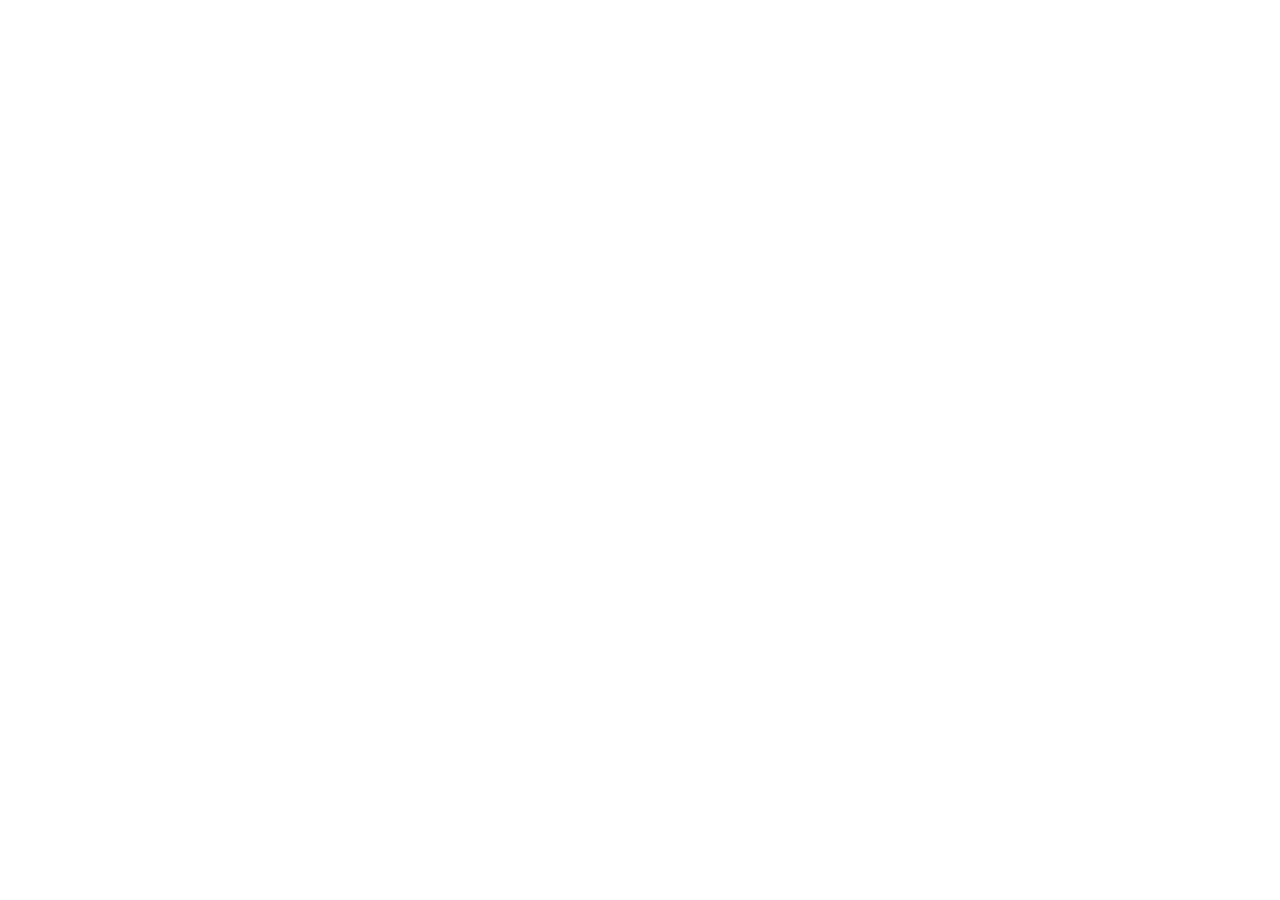
==== commit d0466043: "Update index.html" ====
--- a/index.html
+++ b/index.html
@@ -20,17 +20,18 @@
     --ws-color-dark-100: 288, 2%, 32%;
     --ws-color-dark-200: 288, 2%, 30%;
     --ws-color-dark-300: 288, 3%, 26%;
-    --ws-color-dark-400: 288, 3%, 23%;
-    --ws-color-dark-500: 288, 3%, 20%;
-    --ws-color-dark-600: 288, 4%, 17%;
-    --ws-color-dark-700: 287, 4%, 14%;
-    --ws-color-dark-800: 287, 6%, 10%;
-    --ws-color-dark-900: 289, 25%, 4%;
+t     --ws-color-dark-700: 287, 4%,fer a q rh9, 25%, 4%;
     --ws-color-alt-dark-50: 260, 59%, 50%;
     --ws-color-alt-dark-100: 260, 60%, 48%;
     --ws-color-alt-dark-200: 259, 63%, 46%;
     --ws-color-alt-dark-300: 259, 69%, 42%;
-    --ws-color-alt-dark-400: 258, 75%, 38%;
+    --ws-color-alt-dark-400: 258, 75%, 38%;qre q er qh trkmlioth rijo hrwiom hrw'
+     hrwh
+     rw
+    e gf
+    ' d
+    /vbd/ wGERt
+    ntr
     --ws-color-alt-dark-500: 258, 86%, 34%;
     --ws-color-alt-dark-600: 257, 100%, 30%;
     --ws-color-alt-dark-700: 253, 100%, 28%;
@@ -48,8 +49,47 @@
     --ws-color-light-900: 228, 2%, 56%;
     --ws-color-alt-light-50: 0, 0%, 100%;
     --ws-color-alt-light-100: 137, 0%, 98%;
-    --ws-color-alt-light-200: 137, 0%, 96%;
-    --ws-color-alt-light-300: 137, 0%, 94%;
+    --ws-color-alt-light-200:gtsr hgta whte hewrea  137, 0%, 96%;
+    -900: 228, 2%, 56%;
+    --ws-color-alt-light-50: 0, 0%, 100%;
+    --ws-color-alt-light-100: 137, 0%, 98%;
+    --ws-color-alt-light-200:gtsr hgta whte hewrea  137, 0%, 96%;
+    --ws-color-alt-light-300: 137, 0%, 94%;rt werw 
+    --ws-color-alt-light-400: 137, 0%, 91%;
+    --ws-color-alt-light-500: 137, 0%, 89%;-900: 228, 2%, 56%;
+    --ws-color-alt-light-50: 0, 0%, 100%;
+    --ws-color-alt-light-100: 137, 0%, 98%;
+    --ws-color-alt-light-200:gtsr hgta whte hewrea  137, 0%, 96%;
+    --ws-color-alt-light-300: 137, 0%, 94%;rt werw 
+    --ws-color-alt-light-400: 137, 0%, 91%;
+    --ws-color-alt-light-500: 137, 0%, 89%;fsr emiqj iu hyqeiuhqet iuqe tuier49375892475981341879487134 ntrh qiuqhmg q[er
+     
+     e
+    r g
+    ew qr
+    er g
+    e gr
+     grw
+     gr er
+     
+    h 
+    wh r
+    h 
+    h 
+     erh
+    : 137, 0%, 94%;rt werw 
+    --ws-color-alt-light-400: 137, 0%, 91%;
+    --ws-color-alt-light-500: 137, 0%, 89%;-900: 228, 2%, 56%;
+    --ws-color-alt-light-50: 0, 0%, 100%;
+    --ws-color-alt-light-100: 137, 0%, 98%;
+    --ws-color-alt-light-200:gtsr hgta whte hewrea  137, 0%, 96%;
+    --ws-color-alt-light-300: 137, 0%, 94%;rt werw 
+    --ws-color-alt-light-400: 137, 0%, 91%;
+    --ws-color-alt-light-500: 137, 0%, 89%;-900: 228, 2%, 56%;
+    --ws-color-alt-light-50: 0, 0%, 100%;
+    --ws-color-alt-light-100: 137, 0%, 98%;
+    --ws-color-alt-light-200:gtsr hgta whte hewrea  137, 0%, 96%;
+    --ws-color-alt-light-300: 137, 0%, 94%;rt werw 
     --ws-color-alt-light-400: 137, 0%, 91%;
     --ws-color-alt-light-500: 137, 0%, 89%;
     --ws-color-alt-light-600: 136, 0%, 87%;
@@ -717,499 +757,7 @@
     --ws-surface-secondary-button-6-disabled-border-color: var(--ws-color-primary-700);
     --ws-surface-secondary-button-6-disabled-border-opacity: 0;
     --ws-surface-decoration-1-color: var(--ws-color-secondary-400);
-    --ws-surface-decoration-1-color-opacity: 1;
-    --ws-surface-decoration-2-color: var(--ws-color-light-200);
-    --ws-surface-decoration-2-color-opacity: 1;
-    --ws-surface-decoration-3-color: var(--ws-color-primary-700);
-    --ws-surface-decoration-3-color-opacity: 1;
-    --ws-surface-text-color: var(--ws-color-text-black);
-    --ws-surface-text-high-emphasis-opacity: 1;
-    --ws-surface-text-medium-emphasis-opacity: 0.54;
-    --ws-surface-text-disabled-emphasis-opacity: 0.29;
-    --ws-surface-link-text-color: var(--ws-color-secondary-400);
-    --ws-surface-link-text-color-opacity: 1;
-    --ws-surface-link-hover-text-color: 231, 82%, 68%;
-    --ws-surface-link-hover-text-color-opacity: 1;
-    --ws-surface-footer-link-text-color: var(--ws-color-text-black);
-    --ws-surface-footer-link-text-color-opacity: 1;
-    --ws-surface-footer-link-hover-text-color: 108, 55%, 37%;
-    --ws-surface-footer-link-hover-text-color-opacity: 1;
-    --ws-surface-highlighter-text-color: var(--ws-color-text-white);
-    --ws-surface-highlighter-background-color: var(--ws-color-secondary-400);
-    --ws-surface-mark-text-color: var(--ws-color-secondary-400);
-    --ws-surface-mark-text-color-opacity: 1;
-    --ws-surface-form-input-border-color: 228, 6%, 85%;
-    --ws-surface-form-input-border-color-opacity: 1;
-    --ws-surface-form-input-focus-border-color: var(--ws-color-info-500);
-    --ws-surface-form-input-focus-border-color-opacity: 1;
-    --ws-surface-form-input-disabled-border-color: 228, 6%, 85%;
-    --ws-surface-form-input-disabled-border-color-opacity: 0.45;
-    --ws-surface-form-input-error-border-color: var(--ws-color-error-400);
-    --ws-surface-form-input-error-border-color-opacity: 1;
-    --ws-surface-form-validation-error-text-color: var(--ws-color-error-400);
-    --ws-surface-form-checkbox-icon-color: var(--ws-color-text-white);
-    --ws-surface-form-checkbox-icon-color-opacity: 1;
-    --ws-surface-form-checkbox-background-color: var(--ws-color-light-100);
-    --ws-surface-form-checkbox-background-color-opacity: 1;
-    --ws-surface-form-checkbox-border-color: 228, 6%, 85%;
-    --ws-surface-form-checkbox-border-color-opacity: 1;
-    --ws-surface-form-checkbox-checked-background-color: var(--ws-color-secondary-400);
-    --ws-surface-form-checkbox-checked-background-color-opacity: 1;
-    --ws-surface-form-checkbox-checked-border-color: var(--ws-color-secondary-400);
-    --ws-surface-form-checkbox-checked-border-color-opacity: 1;
-    --ws-surface-form-checkbox-disabled-border-color-opacity: 0.45;
-    --ws-surface-form-checkbox-disabled-background-color: var(--ws-color-light-100);
-    --ws-surface-form-checkbox-disabled-background-color-opacity: var(--ws-color-light-300);
-    --ws-surface-form-label-color: var(--ws-color-text-black);
-    --ws-surface-form-label-color-opacity: 1;
-    --ws-surface-form-label-disabled-color-opacity: 0.29;
-    --ws-surface-form-input-text-color: var(--ws-color-text-black);
-    --ws-surface-form-input-text-color-opacity: 1;
-    --ws-surface-social-icon-color: var(--ws-color-secondary-400);
-    --ws-surface-social-icon-color-opacity: 1;
-    --ws-surface-social-icon-hover-color: 231, 82%, 68%;
-    --ws-surface-social-icon-hover-color-opacity: 1;
-    --ws-surface-feature-icon-color: var(--ws-color-secondary-400);
-    --ws-surface-feature-icon-color-opacity: 1;
-    --ws-surface-feature-link-color: var(--ws-color-secondary-400);
-    --ws-surface-feature-link-color-opacity: 1;
-    --ws-surface-feature-link-hover-color: var(--ws-color-secondary-300);
-    --ws-surface-feature-link-hover-color-opacity: 1;
-    --ws-surface-contact-icon-color: var(--ws-color-text-black);
-    --ws-surface-contact-icon-color-opacity: 0.54;
-    --ws-surface-m-table-with-buttons-thead-border-color: var(--ws-color-text-black);
-    --ws-surface-m-table-with-buttons-thead-border-color-opacity: 1;
-    --ws-surface-m-table-with-buttons-border-color: var(--ws-color-light-300);
-    --ws-surface-m-table-with-buttons-border-color-opacity: 1;
-    --ws-surface-tag-color: var(--ws-color-text-black);
-    --ws-surface-tag-color-opacity: 0.55;
-    --ws-surface-tag-background-color: var(--ws-color-light-200);
-    --ws-surface-tag-background-color-opacity: 1;
-    --ws-surface-counter-text-color: var(--ws-color-secondary-400);
-    --ws-surface-counter-text-opacity: 1;
-    --ws-surface-m-phone-color: var(--ws-color-secondary-400);
-    --ws-surface-header-phone-color: var(--ws-color-secondary-400);
-    --ws-surface-header-phone-color-opacity: 1;
-    --ws-surface-m-nav-link-color: var(--ws-color-text-black);
-    --ws-surface-m-nav-link-color-opacity: 1;
-    --ws-surface-m-nav-link-hover-color: 108, 55%, 37%;
-    --ws-surface-m-nav-link-hover-color-opacity: 1;
-    --ws-surface-m-nav-link-active-color: 108, 55%, 37%;
-    --ws-surface-m-nav-link-active-color-opacity: 1;
-    --ws-surface-dropdown-arrow-color: var(--ws-color-text-black);
-    --ws-surface-dropdown-arrow-disabled-color: var(--ws-color-text-black);
-    --ws-surface-dropdown-list-background: var(--ws-color-text-white);
-    --ws-surface-dropdown-list-row-background: var(--ws-color-text-white);
-    --ws-surface-dropdown-list-row-hover-background: var(--ws-color-light-50);
-    --ws-surface-dropdown-list-row-selected-background: var(--ws-color-secondary-400);
-    --ws-surface-dropdown-list-text-color: var(--ws-color-text-black);
-    --ws-surface-dropdown-list-text-hover-color: var(--ws-color-text-black);
-    --ws-surface-dropdown-list-text-selected-color: var(--ws-color-text-white);
-    --ws-surface-dropdown-text-color: var(--ws-color-text-black);
-    --ws-surface-dropdown-disabled-color: var(--ws-color-text-black);
-    --ws-surface-site-name-color: var(--ws-color-text-black);
-    --ws-surface-site-name-color-opacity: 1;
-    --ws-surface-heading-1-color: var(--ws-color-text-black);
-    --ws-surface-heading-1-color-opacity: 1;
-    --ws-surface-heading-2-color: var(--ws-color-text-black);
-    --ws-surface-heading-2-color-opacity: 1;
-    --ws-surface-heading-3-color: var(--ws-color-text-black);
-    --ws-surface-heading-3-color-opacity: 1;
-    --ws-surface-heading-4-color: var(--ws-color-text-black);
-    --ws-surface-heading-4-color-opacity: 1;
-    --ws-surface-heading-5-color: var(--ws-color-text-black);
-    --ws-surface-heading-5-color-opacity: 1;
-    --ws-surface-heading-6-color: var(--ws-color-secondary-400);
-    --ws-surface-heading-6-color-opacity: 1;
-    --ws-surface-paragraph-color: var(--ws-color-text-black);
-    --ws-surface-paragraph-color-opacity: 0.79;
-    --ws-surface-blockquote-color: var(--ws-color-text-black);
-    --ws-surface-blockquote-color-opacity: 1;
-    --ws-surface-decoration-background-color: var(--ws-color-secondary-400);
-    --ws-surface-decoration-background-color-opacity: 1;
-    --ws-surface-decoration-text-color: var(--ws-color-text-white);
-    --ws-surface-overlay-background-color: var(--ws-color-light-50);
-    --ws-surface-overlay-background-color-opacity: 1
-  }
-
-  ws-block:is([src*='/menu-with-aside-cta/'], [src*='/menu-with-media/'], [src*='/menu-with-categories/']):has(.ws-surface[data-surface='1']) [data-surface='0'].ws-dark-0 [slot='menu-content'] ws-text,
-  ws-block .ws-section:not([data-ws-hidden-children~='block_media']):not([data-ws-hidden-children~='service_image']) .ws-m-media-with-text-overlay ws-text,
-  [data-surface].ws-dark-0,
-  [data-ws-surface-vars='ws-dark-0']{
-    --ws-surface-form-date-time-picker-wrapper-background-color: var(--ws-color-dark-800);
-    --ws-surface-form-date-time-picker-current-month-color: var(--ws-color-text-white);
-    --ws-surface-form-date-time-picker-line-color: var(--ws-color-dark-600);
-    --ws-surface-form-date-time-picker-current-day-color: var(--ws-color-text-white);
-    --ws-surface-form-date-time-picker-current-day-background: var(--ws-color-secondary-400);
-    --ws-surface-form-date-time-picker-current-day-background-hover: var(--ws-color-dark-700);
-    --ws-surface-form-date-time-picker-icon-color: var(--ws-color-secondary-300);
-    --ws-surface-form-date-time-picker-icon-hover-color: var(--ws-color-secondary-200);
-    --ws-surface-form-date-time-picker-other-month-color: var(--ws-color-text-white);
-    --ws-surface-form-date-time-picker-other-month-color-opacity: 0.24;
-    --ws-surface-form-date-time-picker-weekday-color: var(--ws-color-text-white);
-    --ws-surface-form-date-time-picker-weekday-color-opacity: 0.46;
-    --ws-surface-form-time-picker-background-color: var(--ws-color-dark-800);
-    --ws-surface-form-time-picker-background-hover: var(--ws-color-dark-700);
-    --ws-surface-form-time-picker-color: var(--ws-color-text-white);
-    --ws-surface-form-time-picker-line-color: var(--ws-color-dark-600);
-    --ws-surface-background-color: var(--ws-color-dark-900);
-    --ws-surface-background-color-opacity: 1;
-    --ws-surface-border-color: 288, 3%, 23%;
-    --ws-surface-border-color-opacity: 1;
-    --ws-surface-block-divider-color: 288, 3%, 23%;
-    --ws-surface-block-divider-color-opacity: 1;
-    --ws-surface-focus-outline-color: var(--ws-color-info-900);
-    --ws-surface-focus-outline-color-opacity: 1;
-    --ws-surface-error-focus-outline-color: var(--ws-color-error-900);
-    --ws-surface-error-focus-outline-color-opacity: 0.73;
-    --ws-surface-primary-button-1-background-color: var(--ws-color-primary-700);
-    --ws-surface-primary-button-1-background-opacity: 1;
-    --ws-surface-primary-button-1-text-color: var(--ws-color-text-white);
-    --ws-surface-primary-button-1-text-color-opacity: 1;
-    --ws-surface-primary-button-1-border-color: var(--ws-color-primary-700);
-    --ws-surface-primary-button-1-border-opacity: 1;
-    --ws-surface-primary-button-1-hover-background-color: 100, 50%, 48%;
-    --ws-surface-primary-button-1-hover-background-opacity: 1;
-    --ws-surface-primary-button-1-hover-text-color: var(--ws-color-text-white);
-    --ws-surface-primary-button-1-hover-text-color-opacity: 1;
-    --ws-surface-primary-button-1-hover-border-color: 100, 50%, 48%;
-    --ws-surface-primary-button-1-hover-border-opacity: 1;
-    --ws-surface-primary-button-1-active-background-color: 108, 55%, 37%;
-    --ws-surface-primary-button-1-active-background-opacity: 1;
-    --ws-surface-primary-button-1-active-text-color: var(--ws-color-text-white);
-    --ws-surface-primary-button-1-active-text-color-opacity: 1;
-    --ws-surface-primary-button-1-active-border-color: 108, 55%, 37%;
-    --ws-surface-primary-button-1-active-border-opacity: 1;
-    --ws-surface-primary-button-1-disabled-background-color: var(--ws-color-primary-700);
-    --ws-surface-primary-button-1-disabled-background-opacity: 0.17;
-    --ws-surface-primary-button-1-disabled-text-color: var(--ws-color-text-white);
-    --ws-surface-primary-button-1-disabled-text-color-opacity: 0.33;
-    --ws-surface-primary-button-1-disabled-border-color: var(--ws-color-primary-700);
-    --ws-surface-primary-button-1-disabled-border-opacity: 0.17;
-    --ws-surface-primary-button-2-background-color: var(--ws-color-primary-700);
-    --ws-surface-primary-button-2-background-opacity: 0;
-    --ws-surface-primary-button-2-icon-background-color: var(--ws-color-primary-700);
-    --ws-surface-primary-button-2-icon-background-opacity: 1;
-    --ws-surface-primary-button-2-icon-color: var(--ws-color-text-white);
-    --ws-surface-primary-button-2-icon-opacity: 1;
-    --ws-surface-primary-button-2-text-color: var(--ws-color-primary-700);
-    --ws-surface-primary-button-2-text-color-opacity: 1;
-    --ws-surface-primary-button-2-border-color: var(--ws-color-primary-700);
-    --ws-surface-primary-button-2-border-opacity: 0;
-    --ws-surface-primary-button-2-hover-background-color: 100, 50%, 48%;
-    --ws-surface-primary-button-2-hover-background-opacity: 0;
-    --ws-surface-primary-button-2-hover-icon-background-color: 100, 50%, 48%;
-    --ws-surface-primary-button-2-hover-icon-background-opacity: 1;
-    --ws-surface-primary-button-2-hover-icon-color: var(--ws-color-text-white);
-    --ws-surface-primary-button-2-hover-icon-opacity: 1;
-    --ws-surface-primary-button-2-hover-text-color: 100, 50%, 48%;
-    --ws-surface-primary-button-2-hover-text-color-opacity: 1;
-    --ws-surface-primary-button-2-hover-border-color: 100, 50%, 48%;
-    --ws-surface-primary-button-2-hover-border-opacity: 0;
-    --ws-surface-primary-button-2-active-background-color: 108, 55%, 37%;
-    --ws-surface-primary-button-2-active-background-opacity: 0;
-    --ws-surface-primary-button-2-active-icon-background-color: 108, 55%, 37%;
-    --ws-surface-primary-button-2-active-icon-background-opacity: 1;
-    --ws-surface-primary-button-2-active-icon-color: var(--ws-color-text-white);
-    --ws-surface-primary-button-2-active-icon-opacity: 1;
-    --ws-surface-primary-button-2-active-text-color: 108, 55%, 37%;
-    --ws-surface-primary-button-2-active-text-color-opacity: 1;
-    --ws-surface-primary-button-2-active-border-color: 108, 55%, 37%;
-    --ws-surface-primary-button-2-active-border-opacity: 0;
-    --ws-surface-primary-button-2-disabled-background-color: var(--ws-color-primary-700);
-    --ws-surface-primary-button-2-disabled-background-opacity: 0;
-    --ws-surface-primary-button-2-disabled-icon-background-color: var(--ws-color-primary-700);
-    --ws-surface-primary-button-2-disabled-icon-background-opacity: 0.17;
-    --ws-surface-primary-button-2-disabled-icon-color: var(--ws-color-text-white);
-    --ws-surface-primary-button-2-disabled-icon-opacity: 0.22;
-    --ws-surface-primary-button-2-disabled-text-color: var(--ws-color-primary-700);
-    --ws-surface-primary-button-2-disabled-text-color-opacity: 0.43;
-    --ws-surface-primary-button-2-disabled-border-color: var(--ws-color-primary-700);
-    --ws-surface-primary-button-2-disabled-border-opacity: 0;
-    --ws-surface-secondary-button-1-background-color: 288, 4%, 17%;
-    --ws-surface-secondary-button-1-background-opacity: 1;
-    --ws-surface-secondary-button-1-text-color: var(--ws-color-text-white);
-    --ws-surface-secondary-button-1-text-color-opacity: 1;
-    --ws-surface-secondary-button-1-border-color: 288, 4%, 17%;
-    --ws-surface-secondary-button-1-border-opacity: 1;
-    --ws-surface-secondary-button-1-hover-background-color: 288, 4%, 17%;
-    --ws-surface-secondary-button-1-hover-background-opacity: 0.4;
-    --ws-surface-secondary-button-1-hover-text-color: var(--ws-color-text-white);
-    --ws-surface-secondary-button-1-hover-text-color-opacity: 1;
-    --ws-surface-secondary-button-1-hover-border-color: 288, 4%, 17%;
-    --ws-surface-secondary-button-1-hover-border-opacity: 0.4;
-    --ws-surface-secondary-button-1-active-background-color: 288, 4%, 17%;
-    --ws-surface-secondary-button-1-active-background-opacity: 0.4;
-    --ws-surface-secondary-button-1-active-text-color: var(--ws-color-text-white);
-    --ws-surface-secondary-button-1-active-text-color-opacity: 1;
-    --ws-surface-secondary-button-1-active-border-color: 288, 4%, 17%;
-    --ws-surface-secondary-button-1-active-border-opacity: 0.4;
-    --ws-surface-secondary-button-1-disabled-background-color: 288, 4%, 17%;
-    --ws-surface-secondary-button-1-disabled-background-opacity: 0.66;
-    --ws-surface-secondary-button-1-disabled-text-color: var(--ws-color-text-white);
-    --ws-surface-secondary-button-1-disabled-text-color-opacity: 0.22;
-    --ws-surface-secondary-button-1-disabled-border-color: 288, 4%, 17%;
-    --ws-surface-secondary-button-1-disabled-border-opacity: 0.66;
-    --ws-surface-secondary-button-2-background-color: var(--ws-color-primary-700);
-    --ws-surface-secondary-button-2-background-opacity: 0;
-    --ws-surface-secondary-button-2-text-color: var(--ws-color-text-white);
-    --ws-surface-secondary-button-2-text-color-opacity: 1;
-    --ws-surface-secondary-button-2-border-color: var(--ws-color-primary-700);
-    --ws-surface-secondary-button-2-border-opacity: 1;
-    --ws-surface-secondary-button-2-hover-background-color: var(--ws-color-primary-700);
-    --ws-surface-secondary-button-2-hover-background-opacity: 1;
-    --ws-surface-secondary-button-2-hover-text-color: var(--ws-color-text-white);
-    --ws-surface-secondary-button-2-hover-text-color-opacity: 1;
-    --ws-surface-secondary-button-2-hover-border-color: var(--ws-color-primary-700);
-    --ws-surface-secondary-button-2-hover-border-opacity: 1;
-    --ws-surface-secondary-button-2-active-background-color: var(--ws-color-primary-700);
-    --ws-surface-secondary-button-2-active-background-opacity: 1;
-    --ws-surface-secondary-button-2-active-text-color: var(--ws-color-text-white);
-    --ws-surface-secondary-button-2-active-text-color-opacity: 1;
-    --ws-surface-secondary-button-2-active-border-color: var(--ws-color-primary-700);
-    --ws-surface-secondary-button-2-active-border-opacity: 1;
-    --ws-surface-secondary-button-2-disabled-background-color: var(--ws-color-primary-700);
-    --ws-surface-secondary-button-2-disabled-background-opacity: 0.17;
-    --ws-surface-secondary-button-2-disabled-text-color: var(--ws-color-text-white);
-    --ws-surface-secondary-button-2-disabled-text-color-opacity: 0.24;
-    --ws-surface-secondary-button-2-disabled-border-color: var(--ws-color-primary-700);
-    --ws-surface-secondary-button-2-disabled-border-opacity: 0.17;
-    --ws-surface-secondary-button-3-background-color: var(--ws-color-primary-700);
-    --ws-surface-secondary-button-3-background-opacity: 0;
-    --ws-surface-secondary-button-3-text-color: var(--ws-color-primary-700);
-    --ws-surface-secondary-button-3-text-color-opacity: 1;
-    --ws-surface-secondary-button-3-border-color: var(--ws-color-primary-700);
-    --ws-surface-secondary-button-3-border-opacity: 1;
-    --ws-surface-secondary-button-3-hover-background-color: var(--ws-color-primary-700);
-    --ws-surface-secondary-button-3-hover-background-opacity: 1;
-    --ws-surface-secondary-button-3-hover-text-color: var(--ws-color-text-white);
-    --ws-surface-secondary-button-3-hover-text-color-opacity: 1;
-    --ws-surface-secondary-button-3-hover-border-color: var(--ws-color-primary-700);
-    --ws-surface-secondary-button-3-hover-border-opacity: 1;
-    --ws-surface-secondary-button-3-active-background-color: var(--ws-color-primary-700);
-    --ws-surface-secondary-button-3-active-background-opacity: 1;
-    --ws-surface-secondary-button-3-active-text-color: var(--ws-color-text-white);
-    --ws-surface-secondary-button-3-active-text-color-opacity: 1;
-    --ws-surface-secondary-button-3-active-border-color: var(--ws-color-primary-700);
-    --ws-surface-secondary-button-3-active-border-opacity: 1;
-    --ws-surface-secondary-button-3-disabled-background-color: var(--ws-color-primary-700);
-    --ws-surface-secondary-button-3-disabled-background-opacity: 0.17;
-    --ws-surface-secondary-button-3-disabled-text-color: var(--ws-color-primary-700);
-    --ws-surface-secondary-button-3-disabled-text-color-opacity: 0.43;
-    --ws-surface-secondary-button-3-disabled-border-color: var(--ws-color-primary-700);
-    --ws-surface-secondary-button-3-disabled-border-opacity: 0.17;
-    --ws-surface-secondary-button-4-background-color: 288, 4%, 17%;
-    --ws-surface-secondary-button-4-background-opacity: 0;
-    --ws-surface-secondary-button-4-text-color: var(--ws-color-text-white);
-    --ws-surface-secondary-button-4-text-color-opacity: 1;
-    --ws-surface-secondary-button-4-border-color: 288, 4%, 17%;
-    --ws-surface-secondary-button-4-border-opacity: 1;
-    --ws-surface-secondary-button-4-hover-background-color: 288, 4%, 17%;
-    --ws-surface-secondary-button-4-hover-background-opacity: 1;
-    --ws-surface-secondary-button-4-hover-text-color: var(--ws-color-text-white);
-    --ws-surface-secondary-button-4-hover-text-color-opacity: 1;
-    --ws-surface-secondary-button-4-hover-border-color: 288, 4%, 17%;
-    --ws-surface-secondary-button-4-hover-border-opacity: 1;
-    --ws-surface-secondary-button-4-active-background-color: 288, 4%, 17%;
-    --ws-surface-secondary-button-4-active-background-opacity: 1;
-    --ws-surface-secondary-button-4-active-text-color: var(--ws-color-text-white);
-    --ws-surface-secondary-button-4-active-text-color-opacity: 1;
-    --ws-surface-secondary-button-4-active-border-color: 288, 4%, 17%;
-    --ws-surface-secondary-button-4-active-border-opacity: 1;
-    --ws-surface-secondary-button-4-disabled-background-color: 288, 4%, 17%;
-    --ws-surface-secondary-button-4-disabled-background-opacity: 0.66;
-    --ws-surface-secondary-button-4-disabled-text-color: var(--ws-color-text-white);
-    --ws-surface-secondary-button-4-disabled-text-color-opacity: 0.24;
-    --ws-surface-secondary-button-4-disabled-border-color: 288, 4%, 17%;
-    --ws-surface-secondary-button-4-disabled-border-opacity: 0.66;
-    --ws-surface-secondary-button-5-background-color: var(--ws-color-secondary-400);
-    --ws-surface-secondary-button-5-background-opacity: 1;
-    --ws-surface-secondary-button-5-text-color: var(--ws-color-text-white);
-    --ws-surface-secondary-button-5-text-color-opacity: 1;
-    --ws-surface-secondary-button-5-border-color: var(--ws-color-secondary-400);
-    --ws-surface-secondary-button-5-border-opacity: 1;
-    --ws-surface-secondary-button-5-hover-background-color: 231, 82%, 68%;
-    --ws-surface-secondary-button-5-hover-background-opacity: 1;
-    --ws-surface-secondary-button-5-hover-text-color: var(--ws-color-text-white);
-    --ws-surface-secondary-button-5-hover-text-color-opacity: 1;
-    --ws-surface-secondary-button-5-hover-border-color: 231, 82%, 68%;
-    --ws-surface-secondary-button-5-hover-border-opacity: 1;
-    --ws-surface-secondary-button-5-active-background-color: 223, 100%, 45%;
-    --ws-surface-secondary-button-5-active-background-opacity: 1;
-    --ws-surface-secondary-button-5-active-text-color: var(--ws-color-text-white);
-    --ws-surface-secondary-button-5-active-text-color-opacity: 1;
-    --ws-surface-secondary-button-5-active-border-color: 223, 100%, 45%;
-    --ws-surface-secondary-button-5-active-border-opacity: 1;
-    --ws-surface-secondary-button-5-disabled-background-color: var(--ws-color-secondary-400);
-    --ws-surface-secondary-button-5-disabled-background-opacity: 0.23;
-    --ws-surface-secondary-button-5-disabled-text-color: var(--ws-color-text-white);
-    --ws-surface-secondary-button-5-disabled-text-color-opacity: 0.33;
-    --ws-surface-secondary-button-5-disabled-border-color: var(--ws-color-secondary-400);
-    --ws-surface-secondary-button-5-disabled-border-opacity: 0.23;
-    --ws-surface-secondary-button-6-background-color: var(--ws-color-primary-700);
-    --ws-surface-secondary-button-6-background-opacity: 0;
-    --ws-surface-secondary-button-6-text-color: var(--ws-color-primary-700);
-    --ws-surface-secondary-button-6-text-color-opacity: 1;
-    --ws-surface-secondary-button-6-border-color: var(--ws-color-primary-700);
-    --ws-surface-secondary-button-6-border-opacity: 0;
-    --ws-surface-secondary-button-6-hover-background-color: 100, 50%, 48%;
-    --ws-surface-secondary-button-6-hover-background-opacity: 0;
-    --ws-surface-secondary-button-6-hover-text-color: 100, 50%, 48%;
-    --ws-surface-secondary-button-6-hover-text-color-opacity: 1;
-    --ws-surface-secondary-button-6-hover-border-color: 100, 50%, 48%;
-    --ws-surface-secondary-button-6-hover-border-opacity: 0;
-    --ws-surface-secondary-button-6-active-background-color: 108, 55%, 37%;
-    --ws-surface-secondary-button-6-active-background-opacity: 0;
-    --ws-surface-secondary-button-6-active-text-color: 108, 55%, 37%;
-    --ws-surface-secondary-button-6-active-text-color-opacity: 1;
-    --ws-surface-secondary-button-6-active-border-color: 108, 55%, 37%;
-    --ws-surface-secondary-button-6-active-border-opacity: 0;
-    --ws-surface-secondary-button-6-disabled-background-color: var(--ws-color-primary-700);
-    --ws-surface-secondary-button-6-disabled-background-opacity: 0;
-    --ws-surface-secondary-button-6-disabled-text-color: var(--ws-color-primary-700);
-    --ws-surface-secondary-button-6-disabled-text-color-opacity: 0.43;
-    --ws-surface-secondary-button-6-disabled-border-color: var(--ws-color-primary-700);
-    --ws-surface-secondary-button-6-disabled-border-opacity: 0;
-    --ws-surface-decoration-1-color: var(--ws-color-secondary-400);
-    --ws-surface-decoration-1-color-opacity: 1;
-    --ws-surface-decoration-2-color: var(--ws-color-dark-600);
-    --ws-surface-decoration-2-color-opacity: 1;
-    --ws-surface-decoration-3-color: hsla(103.52, 51.92%, 42.52%, 1);
-    --ws-surface-decoration-3-color-opacity: hsla(103.52, 51.92%, 42.52%, 1);
-    --ws-surface-text-color: var(--ws-color-text-white);
-    --ws-surface-text-high-emphasis-opacity: 1;
-    --ws-surface-text-medium-emphasis-opacity: 0.46;
-    --ws-surface-text-disabled-emphasis-opacity: 0.24;
-    --ws-surface-link-text-color: 231, 82%, 68%;
-    --ws-surface-link-text-color-opacity: 1;
-    --ws-surface-link-hover-text-color: 234, 81%, 78%;
-    --ws-surface-link-hover-text-color-opacity: 1;
-    --ws-surface-footer-link-text-color: var(--ws-color-text-white);
-    --ws-surface-footer-link-text-color-opacity: 1;
-    --ws-surface-footer-link-hover-text-color: var(--ws-color-text-white);
-    --ws-surface-footer-link-hover-text-color-opacity: 0.46;
-    --ws-surface-highlighter-text-color: var(--ws-color-text-white);
-    --ws-surface-highlighter-background-color: var(--ws-color-secondary-400);
-    --ws-surface-mark-text-color: var(--ws-color-secondary-400);
-    --ws-surface-mark-text-color-opacity: 1;
-    --ws-surface-form-input-border-color: 288, 3%, 23%;
-    --ws-surface-form-input-border-color-opacity: 1;
-    --ws-surface-form-input-focus-border-color: var(--ws-color-info-800);
-    --ws-surface-form-input-focus-border-color-opacity: 1;
-    --ws-surface-form-input-disabled-border-color: 288, 3%, 23%;
-    --ws-surface-form-input-disabled-border-color-opacity: 0.58;
-    --ws-surface-form-input-error-border-color: var(--ws-color-error-700);
-    --ws-surface-form-input-error-border-color-opacity: 1;
-    --ws-surface-form-validation-error-text-color: var(--ws-color-error-600);
-    --ws-surface-form-checkbox-icon-color: var(--ws-color-text-white);
-    --ws-surface-form-checkbox-icon-color-opacity: 1;
-    --ws-surface-form-checkbox-background-color: var(--ws-color-dark-900);
-    --ws-surface-form-checkbox-background-color-opacity: 1;
-    --ws-surface-form-checkbox-border-color: 288, 3%, 23%;
-    --ws-surface-form-checkbox-border-color-opacity: 1;
-    --ws-surface-form-checkbox-checked-background-color: var(--ws-color-secondary-400);
-    --ws-surface-form-checkbox-checked-background-color-opacity: 1;
-    --ws-surface-form-checkbox-checked-border-color: var(--ws-color-secondary-400);
-    --ws-surface-form-checkbox-checked-border-color-opacity: 1;
-    --ws-surface-form-checkbox-disabled-border-color-opacity: 0.58;
-    --ws-surface-form-checkbox-disabled-background-color: var(--ws-color-dark-900);
-    --ws-surface-form-checkbox-disabled-background-color-opacity: 0.58;
-    --ws-surface-form-label-color: var(--ws-color-text-white);
-    --ws-surface-form-label-color-opacity: 1;
-    --ws-surface-form-label-disabled-color-opacity: 0.24;
-    --ws-surface-form-input-text-color: var(--ws-color-text-white);
-    --ws-surface-form-input-text-color-opacity: 1;
-    --ws-surface-social-icon-color: var(--ws-color-secondary-400);
-    --ws-surface-social-icon-color-opacity: 1;
-    --ws-surface-social-icon-hover-color: 231, 82%, 68%;
-    --ws-surface-social-icon-hover-color-opacity: 1;
-    --ws-surface-feature-icon-color: var(--ws-color-secondary-400);
-    --ws-surface-feature-icon-color-opacity: 1;
-    --ws-surface-feature-link-color: var(--ws-color-secondary-300);
-    --ws-surface-feature-link-color-opacity: 1;
-    --ws-surface-feature-link-hover-color: var(--ws-color-secondary-200);
-    --ws-surface-feature-link-hover-color-opacity: 1;
-    --ws-surface-contact-icon-color: var(--ws-color-text-white);
-    --ws-surface-contact-icon-color-opacity: 0.46;
-    --ws-surface-m-table-with-buttons-thead-border-color: var(--ws-color-text-white);
-    --ws-surface-m-table-with-buttons-thead-border-color-opacity: 1;
-    --ws-surface-m-table-with-buttons-border-color: var(--ws-color-dark-500);
-    --ws-surface-m-table-with-buttons-border-color-opacity: 1;
-    --ws-surface-tag-color: var(--ws-color-text-white);
-    --ws-surface-tag-color-opacity: 0.48;
-    --ws-surface-tag-background-color: var(--ws-color-dark-600);
-    --ws-surface-tag-background-color-opacity: 1;
-    --ws-surface-counter-text-color: var(--ws-color-secondary-400);
-    --ws-surface-counter-text-opacity: 1;
-    --ws-surface-m-phone-color: var(--ws-color-text-white);
-    --ws-surface-header-phone-color: var(--ws-color-text-white);
-    --ws-surface-header-phone-color-opacity: 1;
-    --ws-surface-m-nav-link-color: var(--ws-color-text-white);
-    --ws-surface-m-nav-link-color-opacity: 1;
-    --ws-surface-m-nav-link-hover-color: var(--ws-color-text-white);
-    --ws-surface-m-nav-link-hover-color-opacity: 0.46;
-    --ws-surface-m-nav-link-active-color: var(--ws-color-text-white);
-    --ws-surface-m-nav-link-active-color-opacity: 0.46;
-    --ws-surface-dropdown-arrow-color: var(--ws-color-text-white);
-    --ws-surface-dropdown-arrow-disabled-color: var(--ws-color-text-white);
-    --ws-surface-dropdown-list-background: var(--ws-color-dark-800);
-    --ws-surface-dropdown-list-row-background: var(--ws-color-dark-800);
-    --ws-surface-dropdown-list-row-hover-background: var(--ws-color-dark-700);
-    --ws-surface-dropdown-list-row-selected-background: var(--ws-color-secondary-400);
-    --ws-surface-dropdown-list-text-color: var(--ws-color-text-white);
-    --ws-surface-dropdown-list-text-hover-color: var(--ws-color-text-white);
-    --ws-surface-dropdown-list-text-selected-color: var(--ws-color-text-white);
-    --ws-surface-dropdown-text-color: var(--ws-color-text-white);
-    --ws-surface-dropdown-disabled-color: var(--ws-color-text-white);
-    --ws-surface-site-name-color: var(--ws-color-text-white);
-    --ws-surface-site-name-color-opacity: 1;
-    --ws-surface-heading-1-color: var(--ws-color-text-white);
-    --ws-surface-heading-1-color-opacity: 1;
-    --ws-surface-heading-2-color: var(--ws-color-text-white);
-    --ws-surface-heading-2-color-opacity: 1;
-    --ws-surface-heading-3-color: var(--ws-color-text-white);
-    --ws-surface-heading-3-color-opacity: 1;
-    --ws-surface-heading-4-color: var(--ws-color-text-white);
-    --ws-surface-heading-4-color-opacity: 1;
-    --ws-surface-heading-5-color: var(--ws-color-text-white);
-    --ws-surface-heading-5-color-opacity: 1;
-    --ws-surface-heading-6-color: var(--ws-color-secondary-400);
-    --ws-surface-heading-6-color-opacity: 1;
-    --ws-surface-paragraph-color: var(--ws-color-text-white);
-    --ws-surface-paragraph-color-opacity: 0.76;
-    --ws-surface-blockquote-color: var(--ws-color-text-white);
-    --ws-surface-blockquote-color-opacity: 1;
-    --ws-surface-decoration-background-color: var(--ws-color-secondary-400);
-    --ws-surface-decoration-background-color-opacity: 1;
-    --ws-surface-decoration-text-color: var(--ws-color-text-white);
-    --ws-surface-overlay-background-color: var(--ws-color-dark-900);
-    --ws-surface-overlay-background-color-opacity: 1
-  }
-
-  ws-block:is([src*='/menu-with-aside-cta/'], [src*='/menu-with-media/'], [src*='/menu-with-categories/']):has(.ws-surface[data-surface='1']) [data-surface='0'].ws-dark-1 [slot='menu-content'] ws-text,
-  [data-surface].ws-dark-1,
-  [data-ws-surface-vars='ws-dark-1']{
-    --ws-surface-form-date-time-picker-wrapper-background-color: 258, 75%, 38%;
-    --ws-surface-form-date-time-picker-current-month-color: var(--ws-color-text-white);
-    --ws-surface-form-date-time-picker-line-color: 259, 63%, 46%;
-    --ws-surface-form-date-time-picker-current-day-color: var(--ws-color-text-white);
-    --ws-surface-form-date-time-picker-current-day-background: var(--ws-color-secondary-300);
-    --ws-surface-form-date-time-picker-current-day-background-hover: 259, 69%, 42%;
-    --ws-surface-form-date-time-picker-icon-color: var(--ws-color-secondary-200);
-    --ws-surface-form-date-time-picker-icon-hover-color: var(--ws-color-secondary-100);
-    --ws-surface-form-date-time-picker-other-month-color: var(--ws-color-text-white);
-    --ws-surface-form-date-time-picker-other-month-color-opacity: 0.28;
-    --ws-surface-form-date-time-picker-weekday-color: var(--ws-color-text-white);
-    --ws-surface-form-date-time-picker-weekday-color-opacity: 0.56;
-    --ws-surface-form-time-picker-background-color: 258, 75%, 38%;
-    --ws-surface-form-time-picker-background-hover: 259, 69%, 42%;
-    --ws-surface-form-time-picker-color: var(--ws-color-text-white);
-    --ws-surface-form-time-picker-line-color: 259, 63%, 46%;
-    --ws-surface-background-color: 258, 86%, 34%;
-    --ws-surface-background-color-opacity: 1;
-    --ws-surface-border-color: var(--ws-color-text-white);
-    --ws-surface-border-color-opacity: 0.22;
-    --ws-surface-block-divider-color: var(--ws-color-text-white);
+    --ws-surface-decoration-1-color-opacity: 1;    --ws-surface-block-divider-color: var(--ws-color-text-white);
     --ws-surface-block-divider-color-opacity: 0.22;
     --ws-surface-focus-outline-color: var(--ws-color-info-900);
     --ws-surface-focus-outline-color-opacity: 1;
@@ -1227,7 +775,15 @@
     --ws-surface-primary-button-1-hover-text-color-opacity: 1;
     --ws-surface-primary-button-1-hover-border-color: 100, 50%, 48%;
     --ws-surface-primary-button-1-hover-border-opacity: 1;
-    --ws-surface-primary-button-1-active-background-color: 108, 55%, 37%;
+    --ws-surfacesgafngngf fsht
+  drfs
+   gts
+  a er
+  egts 
+  esr 
+  st hr
+   hfs
+  trh primary-button-1-active-background-color: 108, 55%, 37%;
     --ws-surface-primary-button-1-active-background-opacity: 1;
     --ws-surface-primary-button-1-active-text-color: var(--ws-color-text-white);
     --ws-surface-primary-button-1-active-text-color-opacity: 1;
@@ -1240,10 +796,19 @@
     --ws-surface-primary-button-1-disabled-border-color: var(--ws-color-primary-700);
     --ws-surface-primary-button-1-disabled-border-opacity: 0.29;
     --ws-surface-primary-button-2-background-color: var(--ws-color-primary-700);
-    --ws-surface-primary-button-2-background-opacity: 0;
+    --ws-sur
+  dfg
+  agb
+  dann bgadjo iba8nyce-primary-button-2-background-opacity: 0;
     --ws-surface-primary-button-2-icon-background-color: var(--ws-color-primary-700);
     --ws-surface-primary-button-2-icon-background-opacity: 1;
-    --ws-surface-primary-button-2-icon-color: var(--ws-color-text-white);
+    hugdi hbdag ag
+  b]gnd
+  agn
+  [v
+   
+  
+  ddiugby-button-2-icon-color: var(--ws-color-text-white);
     --ws-surface-primary-button-2-icon-opacity: 1;
     --ws-surface-primary-button-2-text-color: 100, 50%, 48%;
     --ws-surface-primary-button-2-text-color-opacity: 1;
@@ -1964,58 +1529,7 @@
     --ws-surface-secondary-button-1-disabled-background-color: 223, 100%, 45%;
     --ws-surface-secondary-button-1-disabled-background-opacity: 0.51;
     --ws-surface-secondary-button-1-disabled-text-color: var(--ws-color-text-white);
-    --ws-surface-secondary-button-1-disabled-text-color-opacity: 0.36;
-    --ws-surface-secondary-button-1-disabled-border-color: 223, 100%, 45%;
-    --ws-surface-secondary-button-1-disabled-border-opacity: 0.51;
-    --ws-surface-secondary-button-2-background-color: var(--ws-color-primary-700);
-    --ws-surface-secondary-button-2-background-opacity: 0;
-    --ws-surface-secondary-button-2-text-color: var(--ws-color-text-white);
-    --ws-surface-secondary-button-2-text-color-opacity: 1;
-    --ws-surface-secondary-button-2-border-color: var(--ws-color-primary-700);
-    --ws-surface-secondary-button-2-border-opacity: 1;
-    --ws-surface-secondary-button-2-hover-background-color: var(--ws-color-primary-700);
-    --ws-surface-secondary-button-2-hover-background-opacity: 1;
-    --ws-surface-secondary-button-2-hover-text-color: var(--ws-color-text-white);
-    --ws-surface-secondary-button-2-hover-text-color-opacity: 1;
-    --ws-surface-secondary-button-2-hover-border-color: var(--ws-color-primary-700);
-    --ws-surface-secondary-button-2-hover-border-opacity: 1;
-    --ws-surface-secondary-button-2-active-background-color: var(--ws-color-primary-700);
-    --ws-surface-secondary-button-2-active-background-opacity: 1;
-    --ws-surface-secondary-button-2-active-text-color: var(--ws-color-text-white);
-    --ws-surface-secondary-button-2-active-text-color-opacity: 1;
-    --ws-surface-secondary-button-2-active-border-color: var(--ws-color-primary-700);
-    --ws-surface-secondary-button-2-active-border-opacity: 1;
-    --ws-surface-secondary-button-2-disabled-background-color: var(--ws-color-primary-700);
-    --ws-surface-secondary-button-2-disabled-background-opacity: 0.51;
-    --ws-surface-secondary-button-2-disabled-text-color: var(--ws-color-text-white);
-    --ws-surface-secondary-button-2-disabled-text-color-opacity: 0.39;
-    --ws-surface-secondary-button-2-disabled-border-color: var(--ws-color-primary-700);
-    --ws-surface-secondary-button-2-disabled-border-opacity: 0.51;
-    --ws-surface-secondary-button-3-background-color: var(--ws-color-primary-700);
-    --ws-surface-secondary-button-3-background-opacity: 0;
-    --ws-surface-secondary-button-3-text-color: 100, 50%, 48%;
-    --ws-surface-secondary-button-3-text-color-opacity: 1;
-    --ws-surface-secondary-button-3-border-color: var(--ws-color-primary-700);
-    --ws-surface-secondary-button-3-border-opacity: 1;
-    --ws-surface-secondary-button-3-hover-background-color: var(--ws-color-primary-700);
-    --ws-surface-secondary-button-3-hover-background-opacity: 1;
-    --ws-surface-secondary-button-3-hover-text-color: var(--ws-color-text-white);
-    --ws-surface-secondary-button-3-hover-text-color-opacity: 1;
-    --ws-surface-secondary-button-3-hover-border-color: var(--ws-color-primary-700);
-    --ws-surface-secondary-button-3-hover-border-opacity: 1;
-    --ws-surface-secondary-button-3-active-background-color: var(--ws-color-primary-700);
-    --ws-surface-secondary-button-3-active-background-opacity: 1;
-    --ws-surface-secondary-button-3-active-text-color: var(--ws-color-text-white);
-    --ws-surface-secondary-button-3-active-text-color-opacity: 1;
-    --ws-surface-secondary-button-3-active-border-color: var(--ws-color-primary-700);
-    --ws-surface-secondary-button-3-active-border-opacity: 1;
-    --ws-surface-secondary-button-3-disabled-background-color: var(--ws-color-primary-700);
-    --ws-surface-secondary-button-3-disabled-background-opacity: 0.51;
-    --ws-surface-secondary-button-3-disabled-text-color: 100, 50%, 48%;
-    --ws-surface-secondary-button-3-disabled-text-color-opacity: 0.95;
-    --ws-surface-secondary-button-3-disabled-border-color: var(--ws-color-primary-700);
-    --ws-surface-secondary-button-3-disabled-border-opacity: 0.51;
-    --ws-surface-secondary-button-4-background-color: 223, 100%, 45%;
+    --ws-surface-secondary-button-1-disabled-tegfbkjsf-color: 223, 100%, 45%;
     --ws-surface-secondary-button-4-background-opacity: 0;
     --ws-surface-secondary-button-4-text-color: var(--ws-color-text-white);
     --ws-surface-secondary-button-4-text-color-opacity: 1;
@@ -2032,458 +1546,13 @@
     --ws-surface-secondary-button-4-active-text-color: var(--ws-color-text-white);
     --ws-surface-secondary-button-4-active-text-color-opacity: 1;
     --ws-surface-secondary-button-4-active-border-color: 223, 100%, 45%;
-    --ws-surface-secondary-button-4-active-border-opacity: 1;
-    --ws-surface-secondary-button-4-disabled-background-color: 223, 100%, 45%;
-    --ws-surface-secondary-button-4-disabled-background-opacity: 0.51;
-    --ws-surface-secondary-button-4-disabled-text-color: var(--ws-color-text-white);
-    --ws-surface-secondary-button-4-disabled-text-color-opacity: 0.39;
-    --ws-surface-secondary-button-4-disabled-border-color: 223, 100%, 45%;
-    --ws-surface-secondary-button-4-disabled-border-opacity: 0.51;
-    --ws-surface-secondary-button-5-background-color: 225, 100%, 43%;
-    --ws-surface-secondary-button-5-background-opacity: 1;
-    --ws-surface-secondary-button-5-text-color: var(--ws-color-text-white);
-    --ws-surface-secondary-button-5-text-color-opacity: 1;
-    --ws-surface-secondary-button-5-border-color: 225, 100%, 43%;
-    --ws-surface-secondary-button-5-border-opacity: 1;
-    --ws-surface-secondary-button-5-hover-background-color: 223, 100%, 45%;
-    --ws-surface-secondary-button-5-hover-background-opacity: 1;
-    --ws-surface-secondary-button-5-hover-text-color: var(--ws-color-text-white);
-    --ws-surface-secondary-button-5-hover-text-color-opacity: 1;
-    --ws-surface-secondary-button-5-hover-border-color: 223, 100%, 45%;
-    --ws-surface-secondary-button-5-hover-border-opacity: 1;
-    --ws-surface-secondary-button-5-active-background-color: 227, 100%, 41%;
-    --ws-surface-secondary-button-5-active-background-opacity: 1;
-    --ws-surface-secondary-button-5-active-text-color: var(--ws-color-text-white);
-    --ws-surface-secondary-button-5-active-text-color-opacity: 1;
-    --ws-surface-secondary-button-5-active-border-color: 227, 100%, 41%;
-    --ws-surface-secondary-button-5-active-border-opacity: 1;
-    --ws-surface-secondary-button-5-disabled-background-color: 225, 100%, 43%;
-    --ws-surface-secondary-button-5-disabled-background-opacity: 0.39;
-    --ws-surface-secondary-button-5-disabled-text-color: var(--ws-color-text-white);
-    --ws-surface-secondary-button-5-disabled-text-color-opacity: 0.32;
-    --ws-surface-secondary-button-5-disabled-border-color: 225, 100%, 43%;
-    --ws-surface-secondary-button-5-disabled-border-opacity: 0.39;
-    --ws-surface-secondary-button-6-background-color: var(--ws-color-primary-700);
-    --ws-surface-secondary-button-6-background-opacity: 0;
-    --ws-surface-secondary-button-6-text-color: 100, 50%, 48%;
-    --ws-surface-secondary-button-6-text-color-opacity: 1;
-    --ws-surface-secondary-button-6-border-color: var(--ws-color-primary-700);
-    --ws-surface-secondary-button-6-border-opacity: 0;
-    --ws-surface-secondary-button-6-hover-background-color: 100, 50%, 48%;
-    --ws-surface-secondary-button-6-hover-background-opacity: 0;
-    --ws-surface-secondary-button-6-hover-text-color: 98, 55%, 53%;
-    --ws-surface-secondary-button-6-hover-text-color-opacity: 1;
-    --ws-surface-secondary-button-6-hover-border-color: 100, 50%, 48%;
-    --ws-surface-secondary-button-6-hover-border-opacity: 0;
-    --ws-surface-secondary-button-6-active-background-color: 108, 55%, 37%;
-    --ws-surface-secondary-button-6-active-background-opacity: 0;
-    --ws-surface-secondary-button-6-active-text-color: var(--ws-color-primary-700);
-    --ws-surface-secondary-button-6-active-text-color-opacity: 1;
-    --ws-surface-secondary-button-6-active-border-color: 108, 55%, 37%;
-    --ws-surface-secondary-button-6-active-border-opacity: 0;
-    --ws-surface-secondary-button-6-disabled-background-color: var(--ws-color-primary-700);
-    --ws-surface-secondary-button-6-disabled-background-opacity: 0;
-    --ws-surface-secondary-button-6-disabled-text-color: 100, 50%, 48%;
-    --ws-surface-secondary-button-6-disabled-text-color-opacity: 0.95;
-    --ws-surface-secondary-button-6-disabled-border-color: var(--ws-color-primary-700);
-    --ws-surface-secondary-button-6-disabled-border-opacity: 0;
-    --ws-surface-text-color: var(--ws-color-text-white);
-    --ws-surface-decoration-1-color: var(--ws-color-secondary-600);
-    --ws-surface-decoration-1-color-opacity: 1;
-    --ws-surface-decoration-2-color: var(--ws-color-secondary-500);
-    --ws-surface-decoration-2-color-opacity: 1;
-    --ws-surface-decoration-3-color: var(--ws-color-primary-700);
-    --ws-surface-decoration-3-color-opacity: 1;
-    --ws-surface-text-high-emphasis-opacity: 1;
-    --ws-surface-text-medium-emphasis-opacity: 0.91;
-    --ws-surface-text-disabled-emphasis-opacity: 0.39;
-    --ws-surface-link-text-color: var(--ws-color-text-white);
-    --ws-surface-link-text-color-opacity: 1;
-    --ws-surface-link-hover-text-color: var(--ws-color-text-white);
-    --ws-surface-link-hover-text-color-opacity: 0.4;
-    --ws-surface-highlighter-text-color: var(--ws-color-text-white);
-    --ws-surface-highlighter-background-color: var(--ws-color-secondary-600);
-    --ws-surface-social-icon-color: var(--ws-color-text-white);
-    --ws-surface-social-icon-color-opacity: 1;
-    --ws-surface-social-icon-hover-color: var(--ws-color-text-white);
-    --ws-surface-social-icon-hover-color-opacity: 0.4;
-    --ws-surface-feature-icon-color: var(--ws-color-text-white);
-    --ws-surface-feature-icon-color-opacity: 1;
-    --ws-surface-feature-link-color: var(--ws-color-text-white);
-    --ws-surface-feature-link-color-opacity: 1;
-    --ws-surface-feature-link-hover-color: var(--ws-color-text-white);
-    --ws-surface-feature-link-hover-color-opacity: 0.4;
-    --ws-surface-contact-icon-color: var(--ws-color-text-white);
-    --ws-surface-contact-icon-color-opacity: 0.91;
-    --ws-surface-m-phone-color: var(--ws-color-text-white);
-    --ws-surface-header-phone-color: var(--ws-color-text-white);
-    --ws-surface-header-phone-color-opacity: 1;
-    --ws-surface-quote-icon-color: var(--ws-color-text-white);
-    --ws-surface-quote-icon-color-opacity: 0.91;
-    --ws-surface-m-nav-link-color: var(--ws-color-text-white);
-    --ws-surface-m-nav-link-color-opacity: 1;
-    --ws-surface-m-nav-link-hover-color: var(--ws-color-text-white);
-    --ws-surface-m-nav-link-hover-color-opacity: 0.91;
-    --ws-surface-m-nav-link-active-color: var(--ws-color-text-white);
-    --ws-surface-m-nav-link-active-color-opacity: 0.91;
-    --ws-surface-footer-link-text-color: var(--ws-color-text-white);
-    --ws-surface-footer-link-text-color-opacity: 1;
-    --ws-surface-footer-link-hover-text-color: var(--ws-color-text-white);
-    --ws-surface-footer-link-hover-text-color-opacity: 0.91;
-    --ws-surface-site-name-color: var(--ws-color-text-white);
-    --ws-surface-site-name-color-opacity: 1;
-    --ws-surface-heading-1-color: var(--ws-color-text-white);
-    --ws-surface-heading-1-color-opacity: 1;
-    --ws-surface-heading-2-color: var(--ws-color-text-white);
-    --ws-surface-heading-2-color-opacity: 1;
-    --ws-surface-heading-3-color: var(--ws-color-text-white);
-    --ws-surface-heading-3-color-opacity: 1;
-    --ws-surface-heading-4-color: var(--ws-color-text-white);
-    --ws-surface-heading-4-color-opacity: 1;
-    --ws-surface-heading-5-color: var(--ws-color-text-white);
-    --ws-surface-heading-5-color-opacity: 1;
-    --ws-surface-heading-6-color: var(--ws-color-text-white);
-    --ws-surface-heading-6-color-opacity: 0.91;
-    --ws-surface-paragraph-color: var(--ws-color-text-white);
-    --ws-surface-paragraph-color-opacity: 1;
-    --ws-surface-blockquote-color: var(--ws-color-text-white);
-    --ws-surface-blockquote-color-opacity: 1;
-    --ws-surface-decoration-background-color: 225, 100%, 43%;
-    --ws-surface-decoration-background-color-opacity: 1;
-    --ws-surface-decoration-text-color: var(--ws-color-text-white);
-    --ws-surface-overlay-background-color: var(--ws-color-secondary-400);
-    --ws-surface-overlay-background-color-opacity: 1
-  }
-</style>
-</div>
-<div data-current-fonts="outfit_inter" id="ws-custom-fonts"><style>
-  :root {
-    --first-font-family: 'Outfit';
-    --second-font-family: 'Inter';
-    --ws-primary-font-family: var(--first-font-family), "Roboto", var(--font-sans-serif-fallback);
-    --ws-secondary-font-family: var(--second-font-family), "Roboto", var(--font-sans-serif-fallback);
-    --ws-heading-1-font-family: var(--ws-primary-font-family);
-    --ws-heading-1-font-size: 56;
-    --ws-heading-1-line-height: 1.286em;
-    --ws-heading-1-font-weight: 400;
-    --ws-heading-1-font-weight-emulation: none;
-    --ws-heading-1-font-style: normal;
-    --ws-heading-1-text-transform: none;
-    --ws-heading-1-letter-spacing: normal;
-    --ws-heading-1-text-decoration: none;
-    --ws-heading-2-font-family: var(--ws-primary-font-family);
-    --ws-heading-2-font-size: 40;
-    --ws-heading-2-line-height: 1.4em;
-    --ws-heading-2-font-weight: 400;
-    --ws-heading-2-font-weight-emulation: none;
-    --ws-heading-2-font-style: normal;
-    --ws-heading-2-text-transform: none;
-    --ws-heading-2-letter-spacing: normal;
-    --ws-heading-2-text-decoration: none;
-    --ws-heading-3-font-family: var(--ws-primary-font-family);
-    --ws-heading-3-font-size: 32;
-    --ws-heading-3-line-height: 1.375em;
-    --ws-heading-3-font-weight: 400;
-    --ws-heading-3-font-weight-emulation: none;
-    --ws-heading-3-font-style: normal;
-    --ws-heading-3-text-transform: none;
-    --ws-heading-3-letter-spacing: normal;
-    --ws-heading-3-text-decoration: none;
-    --ws-heading-4-font-family: var(--ws-primary-font-family);
-    --ws-heading-4-font-size: 22;
-    --ws-heading-4-line-height: 1.636em;
-    --ws-heading-4-font-weight: 400;
-    --ws-heading-4-font-weight-emulation: none;
-    --ws-heading-4-font-style: normal;
-    --ws-heading-4-text-transform: none;
-    --ws-heading-4-letter-spacing: normal;
-    --ws-heading-4-text-decoration: none;
-    --ws-heading-5-font-family: var(--ws-secondary-font-family);
-    --ws-heading-5-font-size: 18;
-    --ws-heading-5-line-height: 1.778em;
-    --ws-heading-5-font-weight: 400;
-    --ws-heading-5-font-weight-emulation: none;
-    --ws-heading-5-font-style: normal;
-    --ws-heading-5-text-transform: none;
-    --ws-heading-5-letter-spacing: normal;
-    --ws-heading-5-text-decoration: none;
-    --ws-heading-6-font-family: var(--ws-secondary-font-family);
-    --ws-heading-6-font-size: 16;
-    --ws-heading-6-line-height: 1.75em;
-    --ws-heading-6-font-weight: 400;
-    --ws-heading-6-font-weight-emulation: none;
-    --ws-heading-6-font-style: normal;
-    --ws-heading-6-text-transform: uppercase;
-    --ws-heading-6-letter-spacing: 0.1875em;
-    --ws-heading-6-text-decoration: none;
-    --ws-base-font-family: var(--ws-secondary-font-family);
-    --ws-base-font-size: 16px;
-    --ws-base-line-height: 1.75em;
-    --ws-base-font-weight: 400;
-    --ws-base-font-weight-emulation: none;
-    --ws-base-font-style: normal;
-    --ws-base-text-transform: none;
-    --ws-base-letter-spacing: normal;
-    --ws-base-text-decoration: none;
-    --ws-blockquote-font-family: var(--ws-base-font-family);
-    --ws-blockquote-font-size: var(--ws-base-font-size);
-    --ws-blockquote-line-height: var(--ws-base-line-height);
-    --ws-blockquote-font-weight: var(--ws-base-font-weight);
-    --ws-blockquote-font-weight-emulation: var(--ws-base-font-weight-emulation);
-    --ws-blockquote-font-style: var(--ws-base-font-style);
-    --ws-blockquote-text-transform: var(--ws-base-text-transform);
-    --ws-blockquote-letter-spacing: var(--ws-base-letter-spacing);
-    --ws-blockquote-text-decoration: var(--ws-base-text-decoration);
-    --ws-base-font-weight-bold: 700;
-    --ws-base-font-weight-bold-emulation: none;
-    --ws-heading-1-font-weight-bold: 700;
-    --ws-heading-1-font-weight-bold-emulation: none;
-    --ws-heading-2-font-weight-bold: 700;
-    --ws-heading-2-font-weight-bold-emulation: none;
-    --ws-heading-3-font-weight-bold: 700;
-    --ws-heading-3-font-weight-bold-emulation: none;
-    --ws-heading-4-font-weight-bold: 700;
-    --ws-heading-4-font-weight-bold-emulation: none;
-    --ws-heading-5-font-weight-bold: 700;
-    --ws-heading-5-font-weight-bold-emulation: none;
-    --ws-heading-6-font-weight-bold: 700;
-    --ws-heading-6-font-weight-bold-emulation: none;
-    --ws-label-font-weight-bold: 700;
-    --ws-label-font-weight-bold-emulation: none;
-    --ws-button-font-family: var(--ws-primary-font-family);
-    --ws-button-font-size: var(--ws-base-font-size);
-    --ws-button-line-height: var(--ws-base-line-height);
-    --ws-button-font-weight: 500;
-    --ws-button-font-weight-emulation: var(--ws-base-font-weight-emulation);
-    --ws-button-font-style: var(--ws-base-font-style);
-    --ws-button-text-transform: var(--ws-base-text-transform);
-    --ws-button-letter-spacing: var(--ws-base-letter-spacing);
-    --ws-featured-link-font-family: var(--ws-base-font-family);
-    --ws-featured-link-font-size: var(--ws-base-font-size);
-    --ws-featured-link-line-height: var(--ws-base-line-height);
-    --ws-featured-link-font-weight: 500;
-    --ws-featured-link-font-weight-emulation: var(--ws-base-font-weight-emulation);
-    --ws-featured-link-font-style: var(--ws-base-font-style);
-    --ws-featured-link-text-transform: var(--ws-base-text-transform);
-    --ws-featured-link-letter-spacing: var(--ws-base-letter-spacing);
-    --ws-featured-link-text-decoration: var(--ws-base-text-decoration);
-    --ws-site-name-font-family: var(--ws-primary-font-family);
-    --ws-site-name-font-size: 22px;
-    --ws-site-name-line-height: 1.635em;
-    --ws-site-name-font-weight: 500;
-    --ws-site-name-font-weight-emulation: var(--ws-base-font-weight-emulation);
-    --ws-site-name-font-style: var(--ws-base-font-style);
-    --ws-site-name-text-transform: var(--ws-base-text-transform);
-    --ws-site-name-letter-spacing: var(--ws-base-letter-spacing);
-    --ws-site-name-text-decoration: var(--ws-base-text-decoration);
-    --ws-m-header-phone-font-family: var(--ws-primary-font-family);
-    --ws-m-header-phone-font-size: 24px;
-    --ws-m-header-phone-line-height: 1.67em;
-    --ws-m-header-phone-font-weight: 500;
-    --ws-m-header-phone-font-weight-emulation: var(--ws-base-font-weight-emulation);
-    --ws-m-header-phone-font-style: var(--ws-base-font-style);
-    --ws-m-header-phone-text-transform: var(--ws-base-text-transform);
-    --ws-m-header-phone-letter-spacing: var(--ws-base-letter-spacing);
-    --ws-m-header-phone-text-decoration: var(--ws-base-text-decoration);
-    --ws-nav-menu-items-font-family: var(--ws-base-font-family);
-    --ws-nav-menu-items-font-size: var(--ws-base-font-size);
-    --ws-nav-menu-items-line-height: var(--ws-base-line-height);
-    --ws-nav-menu-items-font-weight: 500;
-    --ws-nav-menu-items-font-weight-emulation: var(--ws-base-font-weight-emulation);
-    --ws-nav-menu-items-font-style: var(--ws-base-font-style);
-    --ws-nav-menu-items-text-transform: var(--ws-base-text-transform);
-    --ws-nav-menu-items-letter-spacing: var(--ws-base-letter-spacing);
-    --ws-label-font-family: var(--ws-base-font-family);
-    --ws-label-font-size: var(--ws-base-font-size);
-    --ws-label-line-height: var(--ws-base-line-height);
-    --ws-label-font-weight: var(--ws-base-font-weight);
-    --ws-label-font-weight-emulation: var(--ws-base-font-weight-emulation);
-    --ws-label-font-style: var(--ws-base-font-style);
-    --ws-label-text-transform: var(--ws-base-text-transform);
-    --ws-label-letter-spacing: var(--ws-base-letter-spacing);
-    --ws-input-font-family: var(--ws-base-font-family);
-    --ws-input-font-size: var(--ws-base-font-size);
-    --ws-input-line-height: var(--ws-base-line-height);
-    --ws-input-font-weight: var(--ws-base-font-weight);
-    --ws-input-font-weight-emulation: var(--ws-base-font-weight-emulation);
-    --ws-input-font-style: var(--ws-base-font-style);
-    --ws-input-text-transform: var(--ws-base-text-transform);
-    --ws-input-letter-spacing: var(--ws-base-letter-spacing);
-    --ws-heading-6-decor-font-family: var(--ws-secondary-font-family);
-    --ws-heading-6-decor-font-size: 104;
-    --ws-heading-6-decor-line-height: 1.071em;
-    --ws-heading-6-decor-font-weight: 400;
-    --ws-heading-6-decor-font-weight-emulation: none;
-    --ws-heading-6-decor-font-style: normal;
-    --ws-heading-6-decor-text-transform: none;
-    --ws-heading-6-decor-letter-spacing: normal;
-    --ws-heading-6-decor-text-decoration: none;
-    --ws-heading-6-decor-font-weight-bold: 700;
-    --ws-heading-6-decor-font-weight-bold-emulation: none
-  }
-</style>
-<script>
-  if ('Outfit:400,400i,700,700i' || 'Inter:400,400i,700,700i') {
-    WebFontConfig = {
-      custom: {
-        families:['Outfit:400,400i,700,700i', 'Inter:400,400i,700,700i&display=swap'],
-        urls:['https://fonts.sitebuilderhost.net/css?family=Outfit:400,400i,700,700i|Inter:400,400i,700,700i&display=swap']
-      },
-      classes: !1,
-      events: !1
-    },
-    function(e) {
-      var a = e.createElement('script'), s = e.head;
-      a.src='https://cdnjs.cloudflare.com/ajax/libs/webfont/1.6.28/webfontloader.js', a.async = !0, s.appendChild(a, s)
-    }(document);
-  }
-</script></div>
-<div data-theme="pasco" id="ws-theme-dependencies">
-</div>
-<div data-current-button-preset="preset-6" id="ws-button-preset"><style>
-  :root {
-    --ws-button-border-radius: var(--ws-button-border-radius-large);
-    --ws-button-padding-horizontal: var(--ws-button-padding-horizontal-large);
-  }
-
-  ws-button[data-type='primary'] > a,
-  ws-contact-form-container ws-button[type='submit'],
-  .ws-m-pricing-with-icon article ws-button > a,
-  .ws-m-table-with-buttons table td ws-button > a,
-  .ws-m-pricing-card-with-media figure ws-button > a,
-  ws-header ws-button[slot='primary-button'] > a {
-    --ws-primary-button-background-color: var(--ws-surface-primary-button-1-background-color);
-    --ws-primary-button-background-opacity: var(--ws-surface-primary-button-1-background-opacity);
-    --ws-primary-button-text-color: var(--ws-surface-primary-button-1-text-color);
-    --ws-primary-button-text-color-opacity: var(--ws-surface-primary-button-1-text-color-opacity);
-    --ws-primary-button-border-color: var(--ws-surface-primary-button-1-border-color);
-    --ws-primary-button-border-opacity: var(--ws-surface-primary-button-1-border-opacity);
-    --ws-primary-button-icon-color: var(--ws-surface-primary-button-2-icon-color);
-    --ws-primary-button-icon-opacity: var(--ws-surface-primary-button-2-icon-opacity);
-    --ws-primary-button-icon-background-color: var(--ws-surface-primary-button-2-icon-background-color);
-    --ws-primary-button-icon-background-opacity: var(--ws-surface-primary-button-2-icon-background-opacity);
-    --ws-primary-button-hover-background-color: var(--ws-surface-primary-button-1-hover-background-color);
-    --ws-primary-button-hover-background-opacity: var(--ws-surface-primary-button-1-hover-background-opacity);
-    --ws-primary-button-hover-icon-color: var(--ws-surface-primary-button-2-hover-icon-color);
-    --ws-primary-button-hover-icon-opacity: var(--ws-surface-primary-button-2-hover-icon-opacity);
-    --ws-primary-button-hover-icon-background-color: var(--ws-surface-primary-button-2-hover-icon-background-color);
-    --ws-primary-button-hover-icon-background-opacity: var(--ws-surface-primary-button-2-hover-icon-background-opacity);
-    --ws-primary-button-hover-text-color: var(--ws-surface-primary-button-1-hover-text-color);
-    --ws-primary-button-hover-text-color-opacity: var(--ws-surface-primary-button-1-hover-text-color-opacity);
-    --ws-primary-button-hover-border-color: var(--ws-surface-primary-button-1-hover-border-color);
-    --ws-primary-button-hover-border-opacity: var(--ws-surface-primary-button-1-hover-border-opacity);
-    --ws-primary-button-active-background-color: var(--ws-surface-primary-button-1-active-background-color);
-    --ws-primary-button-active-background-opacity: var(--ws-surface-primary-button-1-active-background-opacity);
-    --ws-primary-button-active-icon-color: var(--ws-surface-primary-button-2-active-icon-color);
-    --ws-primary-button-active-icon-opacity: var(--ws-surface-primary-button-2-active-icon-opacity);
-    --ws-primary-button-active-icon-background-color: var(--ws-surface-primary-button-2-active-icon-background-color);
-    --ws-primary-button-active-icon-background-opacity: var(--ws-surface-primary-button-2-active-icon-background-opacity);
-    --ws-primary-button-active-text-color: var(--ws-surface-primary-button-1-active-text-color);
-    --ws-primary-button-active-text-color-opacity: var(--ws-surface-primary-button-1-active-text-color-opacity);
-    --ws-primary-button-active-border-color: var(--ws-surface-primary-button-1-active-border-color);
-    --ws-primary-button-active-border-opacity: var(--ws-surface-primary-button-1-active-border-opacity);
-    --ws-primary-button-disabled-background-color: var(--ws-surface-primary-button-1-disabled-background-color);
-    --ws-primary-button-disabled-background-opacity: var(--ws-surface-primary-button-1-disabled-background-opacity);
-    --ws-primary-button-disabled-icon-color: var(--ws-surface-primary-button-2-disabled-icon-color);
-    --ws-primary-button-disabled-icon-opacity: var(--ws-surface-primary-button-2-disabled-icon-opacity);
-    --ws-primary-button-disabled-icon-background-color: var(--ws-surface-primary-button-2-disabled-icon-background-color);
-    --ws-primary-button-disabled-icon-background-opacity: var(--ws-surface-primary-button-2-disabled-icon-background-opacity);
-    --ws-primary-button-disabled-text-color: var(--ws-surface-primary-button-1-disabled-text-color);
-    --ws-primary-button-disabled-text-color-opacity: var(--ws-surface-primary-button-1-disabled-text-color-opacity);
-    --ws-primary-button-disabled-border-color: var(--ws-surface-primary-button-1-disabled-border-color);
-    --ws-primary-button-disabled-border-opacity: var(--ws-surface-primary-button-1-disabled-border-opacity);
-    --ws-primary-button-icon-content: var(--ws-content-hidden);
-    --ws-primary-button-focus-outline-color: var(--ws-surface-focus-outline-color);
-    --ws-primary-button-focus-outline-color-opacity: var(--ws-surface-focus-outline-color-opacity)
-  }
-
-  ws-button[data-type='secondary'] > a,
-  ws-header ws-button[slot='secondary-button'] > a {
-    --ws-secondary-button-background-color: var(--ws-surface-secondary-button-2-background-color);
-    --ws-secondary-button-background-opacity: var(--ws-surface-secondary-button-2-background-opacity);
-    --ws-secondary-button-text-color: var(--ws-surface-secondary-button-2-text-color);
-    --ws-secondary-button-text-color-opacity: var(--ws-surface-secondary-button-2-text-color-opacity);
-    --ws-secondary-button-border-color: var(--ws-surface-secondary-button-2-border-color);
-    --ws-secondary-button-border-opacity: var(--ws-surface-secondary-button-2-border-opacity);
-    --ws-secondary-button-hover-background-color: var(--ws-surface-secondary-button-2-hover-background-color);
-    --ws-secondary-button-hover-background-opacity: var(--ws-surface-secondary-button-2-hover-background-opacity);
-    --ws-secondary-button-hover-text-color: var(--ws-surface-secondary-button-2-hover-text-color);
-    --ws-secondary-button-hover-text-color-opacity: var(--ws-surface-secondary-button-2-hover-text-color-opacity);
-    --ws-secondary-button-hover-border-color: var(--ws-surface-secondary-button-2-hover-border-color);
-    --ws-secondary-button-hover-border-opacity: var(--ws-surface-secondary-button-2-hover-border-opacity);
-    --ws-secondary-button-active-background-color: var(--ws-surface-secondary-button-2-active-background-color);
-    --ws-secondary-button-active-background-opacity: var(--ws-surface-secondary-button-2-active-background-opacity);
-    --ws-secondary-button-active-text-color: var(--ws-surface-secondary-button-2-active-text-color);
-    --ws-secondary-button-active-text-color-opacity: var(--ws-surface-secondary-button-2-active-text-color-opacity);
-    --ws-secondary-button-active-border-color: var(--ws-surface-secondary-button-2-active-border-color);
-    --ws-secondary-button-active-border-opacity: var(--ws-surface-secondary-button-2-active-border-opacity);
-    --ws-secondary-button-disabled-background-color: var(--ws-surface-secondary-button-2-disabled-background-color);
-    --ws-secondary-button-disabled-background-opacity: var(--ws-surface-secondary-button-2-disabled-background-opacity);
-    --ws-secondary-button-disabled-text-color: var(--ws-surface-secondary-button-2-disabled-text-color);
-    --ws-secondary-button-disabled-text-color-opacity: var(--ws-surface-secondary-button-2-disabled-text-color-opacity);
-    --ws-secondary-button-disabled-border-color: var(--ws-surface-secondary-button-2-disabled-border-color);
-    --ws-secondary-button-disabled-border-opacity: var(--ws-surface-secondary-button-2-disabled-border-opacity);
-    --ws-secondary-button-focus-outline-color: var(--ws-surface-focus-outline-color);
-    --ws-secondary-button-focus-outline-color-opacity: var(--ws-surface-focus-outline-color-opacity)
-  }
-</style>
-</div>
-<div id="text-color-options"><style title="text-color-options">:root{--custom-color-1771619112821:hsla(184.77, 52.07%, 53.83%, 1);--custom-color-1771619420172:hsla(171.66, 50.78%, 50.54%, 1);--custom-color-1771619245261:hsla(120.4, 42.41%, 45.05%, 1);--custom-color-1771083665741:hsla(0, 0%, 45.57%, 1);--custom-color-1771628520921:hsla(38.12, 100%, 50%, 1);--custom-color-1771619152930:hsla(0, 100%, 50%, 1);--custom-color-1771723670845:hsla(172.85, 56.17%, 51.54%, 1);--custom-color-1771723758694:hsla(0, 0.84%, 67.42%, 1);--custom-color-1771723840473:hsla(0, 0%, 62.38%, 1);--custom-color-1772292300919:hsla(0, 0%, 57.07%, 1);--custom-color-1771040737088:hsla(0, 0%, 100%, 0.46);--custom-color-1773368063029:hsla(0, 0%, 50%, 1);--custom-color-1771731595273:hsl(104, 52%, 43%);--custom-color-1771083739456:hsla(123.83, 95.71%, 34.36%, 1)}
-#ws-block-custom-AuSh9BEA .ws-dark-0{--text-color-1772772777479-1771083665741:var(--custom-color-1771083665741);--text-color-1771628520921-1771628520921:var(--custom-color-1771628520921);--text-color-1771083739456-1771083739456:var(--custom-color-1771083739456);--text-color-1771083665741-1771083665741:hsla(137.28, 0%, 61.62%, 1)}
-#ws-block-custom-IzAummLu .ws-dark-0{--text-color-1772773065623-1771731595273:var(--custom-color-1771731595273);--text-color-1771083964733-1771083711302:hsla(359.99, 0.07%, 49.22%, 1);--text-color-1771619112821-1771619112821:var(--custom-color-1771619112821);--text-color-1771619346484-1771619183721:hsla(137.28, 0%, 62.1%, 1)}
-#ws-block-custom-nI4twFt7 .ws-dark-0{--text-color-1771084038799-1771083711302:hsla(359.99, 0.07%, 49.22%, 1);--text-color-1771619136390-1771619112821:var(--custom-color-1771619112821);--text-color-1771619208772-1771619183721:hsla(137.28, 0%, 62.1%, 1)}
-#ws-block-custom-8xVbS0hq .ws-dark-0{--text-color-1771723840473-1771723840473:var(--custom-color-1771723840473);--text-color-1772292300919-1772292300919:var(--custom-color-1772292300919);--text-color-1771084038799-1771083711302:hsla(359.99, 0.07%, 49.22%, 1);--text-color-1771723670845-1771723670845:var(--custom-color-1771723670845);--text-color-1771723758694-1771723758694:var(--custom-color-1771723758694);--text-color-1771619183721-1771619183721:hsla(137.28, 0%, 62.1%, 1)}
-#ws-block-custom-yib3nJ5A .ws-dark-0{--text-color-1771107440305-1771083711302:hsla(359.99, 0.07%, 49.22%, 1);--text-color-1771619420173-1771619420172:var(--custom-color-1771619420172);--text-color-1771619395594-1771619183721:hsla(137.28, 0%, 62.1%, 1)}
-#ws-block-custom-PuZYWM36 .ws-dark-0{--text-color-1773780828037-1773368063029:var(--custom-color-1773368063029);--text-color-1771107440305-1771083711302:hsla(359.99, 0.07%, 49.22%, 1);--text-color-1771620061668-1771297175534:hsla(344.08, 0%, 48.29%, 1)}
-#ws-block-custom-WPwL47lS .ws-dark-0{--text-color-1771723840473-1771723840473:var(--custom-color-1771723840473);--text-color-1771619168233-1771040737088:var(--custom-color-1771040737088);--text-color-1771084038799-1771083711302:hsla(359.99, 0.07%, 49.22%, 1);--text-color-1771723670845-1771723670845:var(--custom-color-1771723670845);--text-color-1771723758694-1771723758694:var(--custom-color-1771723758694);--text-color-1771619183721-1771619183721:hsla(137.28, 0%, 62.1%, 1)}
-#ws-block-custom-SLDRdmwD .ws-dark-0{--text-color-1771084038799-1771083711302:hsla(359.99, 0.07%, 49.22%, 1);--text-color-1771619152930-1771619152930:var(--custom-color-1771619152930);--text-color-1771619183721-1771619183721:hsla(137.28, 0%, 62.1%, 1)}
-#ws-block-custom-UgAz3Rjs .ws-dark-0{--text-color-1771084038799-1771083711302:hsla(359.99, 0.07%, 49.22%, 1);--text-color-1771619245261-1771619245261:var(--custom-color-1771619245261);--text-color-1771619255257-1771619183721:hsla(137.28, 0%, 62.1%, 1)}
-#ws-block-custom-TOWGVykg .ws-dark-0{--text-color-1771107400810-1771083711302:hsla(359.99, 0.07%, 49.22%, 1);--text-color-1771619303607-1771619152930:var(--custom-color-1771619152930);--text-color-1771619299405-1771619183721:hsla(137.28, 0%, 62.1%, 1)}
-#ws-block-custom-Pvd8vANn .ws-dark-0{--text-color-1771107440305-1771083711302:hsla(359.99, 0.07%, 49.22%, 1);--text-color-1771619380075-1771619245261:var(--custom-color-1771619245261);--text-color-1771619365282-1771619183721:hsla(137.28, 0%, 62.1%, 1)}
-#ws-block-custom-FZinP8JA .ws-dark-0{--text-color-1771107440305-1771083711302:hsla(359.99, 0.07%, 49.22%, 1);--text-color-1771620061668-1771297175534:hsla(344.08, 0%, 48.29%, 1)}
-#ws-block-custom-Q9r8NmrL .ws-dark-0{--text-color-1771107440305-1771083711302:hsla(359.99, 0.07%, 49.22%, 1);--text-color-1771620061668-1771297175534:hsla(344.08, 0%, 48.29%, 1)}
-#ws-block-custom-bXbKSNGS .ws-dark-0{--text-color-1771129181641-1771083711302:hsla(359.99, 0.07%, 49.22%, 1)}</style></div><div id="other-styles"><style>:root { --ws-media-container-custom-border-top-left-radius: 12px; --ws-media-container-custom-border-top-right-radius: 12px; --ws-media-container-custom-border-bottom-left-radius: 12px; --ws-media-container-custom-border-bottom-right-radius: 12px; --ws-column-default-border-top-left-radius: 12px; --ws-column-default-border-top-right-radius: 12px; --ws-column-default-border-bottom-left-radius: 12px; --ws-column-default-border-bottom-right-radius: 12px; }</style></div><div id="text-color-options"><style title="text-color-options">:root { --custom-color-1748737359530: hsla(34.24, 81.15%, 47.84%, 1); --custom-color-1750217296012: hsla(114.44, 100%, 50%, 1); --custom-color-1752516316968: hsla(114.35, 83.45%, 40.04%, 1); --custom-color-1752528567206: hsla(240, 85.31%, 38.68%, 1); --custom-color-1754876111399: hsla(118.01, 100%, 50%, 1); --custom-color-1760658831957: hsla(0, 0.96%, 35.05%, 1); --custom-color-1763784451929: hsla(0, 0%, 0%, 1); --custom-color-1765733591844: hsla(137.09, 84.38%, 21.11%, 1); --custom-color-1766112958417: hsl(0, 0%, 100%); --custom-color-1765689678549: hsla(0, 100%, 50%, 1); }#ws-block-custom-xCqZOnnB .ws-dark-0 { --text-color-1760658831958-1760658831957: var(--custom-color-1760658831957); --text-color-1766112958417-1766112958417: var(--custom-color-1766112958417); --text-color-1766113450350-1765689678549: var(--custom-color-1765689678549); }#ws-block-custom-40aHNWmv .ws-dark-0 { --text-color-1766113760011-1766112958417: var(--custom-color-1766112958417); }#ws-block-custom-GoGb4lXA .ws-dark-0 { --text-color-1760658897197-1760658831957: var(--custom-color-1760658831957); --text-color-1766113580783-1763784451929: var(--custom-color-1763784451929); }#ws-block-custom-rgSpSKlz .ws-dark-0 { --text-color-1748737541080-1748737359530: var(--custom-color-1748737359530); --text-color-1750218966078-1750217296012: var(--custom-color-1750217296012); --text-color-1752517741525-1752516316968: var(--custom-color-1752516316968); --text-color-1752528567206-1752528567206: hsla(259.8, 67.46%, 67.12%, 1); }#ws-block-custom-RsLZqe7x .ws-dark-0 { --text-color-1766113669937-1763784451929: var(--custom-color-1763784451929); --text-color-1766113687097-1766112958417: var(--custom-color-1766112958417); }#ws-block-custom-l9IQnDvI .ws-dark-0 { --text-color-1766113883449-1766112958417: var(--custom-color-1766112958417); }#ws-block-custom-n5VQuC9l .ws-dark-0 { --text-color-1752517644772-1752516316968: var(--custom-color-1752516316968); --text-color-1760658974840-1760658831957: var(--custom-color-1760658831957); }#ws-block-custom-iATjW6ji .ws-dark-0 { --text-color-1754021577055-1752516316968: var(--custom-color-1752516316968); --text-color-1763784931302-1763784451929: var(--custom-color-1763784451929); --text-color-1763784938224-1754876111399: var(--custom-color-1754876111399); }#ws-block-custom-nIJn8EGP .ws-dark-0 { --text-color-1766113105771-1766112958417: var(--custom-color-1766112958417); }#ws-block-custom-0BONDzK3 .ws-dark-0 { --text-color-1754241265510-1752528567206: hsla(259.8, 67.46%, 67.12%, 1); --text-color-1754241271534-1752516316968: var(--custom-color-1752516316968); }#ws-block-custom-YBvU518D .ws-dark-0 { --text-color-1754021577055-1752516316968: var(--custom-color-1752516316968); }#ws-block-custom-uJrG938M .ws-dark-0 { --text-color-1765762635737-1765733591844: var(--custom-color-1765733591844); --text-color-1766113980358-1766112958417: var(--custom-color-1766112958417); }#ws-block-custom-wruHlIDp .ws-dark-0 { --text-color-1760658897197-1760658831957: var(--custom-color-1760658831957); }#ws-block-custom-KAkRHo0S .ws-dark-0 { --text-color-1765733591844-1765733591844: hsla(132.17, 54.93%, 37.38%, 1); --text-color-1766650364531-1765733591844: var(--custom-color-1765733591844); }</style></div><script data-website-animation="" id="ws-website-animation-script-header-code">// content in this file will be inserted directly to templates markup
-// without compiling so be careful when you need changing
-// something in this file or when you using import
-(function () {
-  var DATA_ANIMATION_ATTRIBUTE = 'data-init-website-animation';
-  var body = document.querySelector('body');
+    --ws-surface-secondavar body = document.querySelector('body');
   body.setAttribute(DATA_ANIMATION_ATTRIBUTE, '');
 })();</script></div></ws-global>
 <div class="page-container">
 <ws-block border-width="1" category="header" data-ws-variation-id="local-header-with-buttons-common" id="ws-block-local-header-with-buttons-m6YHRYEZ" layout="with-buttons" logo-alignment="left" overlay-opacity="0.5" src="/ws/block-templates/local-header/index.html" surfaces="ws-dark-0" white-space-bottom="32" white-space-top="32"><header class="ws-m-local-header" data-ws-block-layout-target="layout" data-ws-block-logo-alignment-target="logo-alignment" data-ws-hidden-children="business-logo primary-button secondary-button" data-ws-slots="site-name language-selector navigation" layout="with-buttons" logo-alignment="left">
 <ws-header data-ws-block-overlay-opacity-target="overlay-opacity" data-ws-block-overlay-section-target="overlay-section" data-ws-block-stick-up-target="stick-up" mode="static" overlay-opacity="0.5">
-<ws-nav>
-<div class="ws-m-local-header__main-panel ws-surface ws-dark-0" data-surface="0" stick-up-target="">
-<div class="ws-container">
-<ws-nav-content class="ws-m-local-header__main-content">
-<a class="ws-m-logo-wrapper" href="/">
-<ws-global class="site-name-wrapper" slot="site-name" src="/ws/globals/site-name/index.html"><span>Street's Website</span></ws-global>
-</a>
-<ws-global slot="language-selector" src="/ws/globals/language-selector/index.html"><ws-language-selector data-main-lang="en"><svg><symbol data-lang-code="en" data-lang-title="English" id="flag-en" viewbox="null" xmlns="http://www.w3.org/2000/svg"><path d="M0 5a1 1 0 011-1h22a1 1 0 011 1v14a1 1 0 01-1 1H1a1 1 0 01-1-1V5z" fill="#B22234"></path><path d="M12.016 6.47H24v2.212H12.016V6.47zM12 10.894l.387 2.212H24v-2.212H12z" fill="#F2F2F6"></path><path d="M12.387 4H1a1 1 0 00-1 1v8.106h12.387V4z" fill="#3C3B6E"></path><path d="M1.552 5.984a.389.389 0 01-.389-.387c0-.214.171-.387.385-.387h.004a.387.387 0 110 .774zm0 3.096a.389.389 0 01-.389-.386c0-.214.171-.387.385-.387h.004a.387.387 0 110 .774zm0 3.098a.389.389 0 01-.389-.388c0-.213.171-.387.385-.387h.004a.387.387 0 110 .774z" fill="#fff"></path><path d="M1.552 7.532a.389.389 0 01-.389-.387c0-.213.171-.387.385-.387h.004a.387.387 0 110 .774zm0 3.098a.389.389 0 01-.389-.388c0-.214.171-.387.385-.387h.004a.387.387 0 110 .774z" fill="#F2F2F6"></path><path d="M10.842 5.984a.389.389 0 01-.389-.387c0-.214.172-.387.386-.387h.003a.387.387 0 110 .774zm0 3.096a.389.389 0 01-.389-.386c0-.214.172-.387.386-.387h.003a.387.387 0 110 .774zm0 3.098a.389.389 0 01-.389-.388c0-.213.172-.387.386-.387h.003a.387.387 0 110 .774z" fill="#fff"></path><path d="M10.843 7.532a.389.389 0 01-.39-.387c0-.213.172-.387.386-.387h.004a.387.387 0 110 .774zm0 3.098a.389.389 0 01-.39-.388c0-.214.172-.387.386-.387h.004a.387.387 0 110 .774zM3.875 5.984a.389.389 0 01-.39-.387c0-.214.172-.387.386-.387h.004a.387.387 0 110 .774zm0 3.096a.389.389 0 01-.39-.386c0-.214.172-.387.386-.387h.004a.387.387 0 110 .774zm0 3.098a.389.389 0 01-.39-.388c0-.213.172-.387.386-.387h.004a.387.387 0 110 .774z" fill="#F2F2F6"></path><path d="M3.875 7.532a.389.389 0 01-.39-.387c0-.213.172-.387.386-.387h.004a.387.387 0 110 .774zm0 3.098a.389.389 0 01-.39-.388c0-.214.172-.387.386-.387h.004a.387.387 0 110 .774zM2.713 6.758a.389.389 0 01-.389-.387c0-.214.172-.387.386-.387h.003a.387.387 0 110 .774zm0 3.097a.389.389 0 01-.389-.387c0-.214.172-.387.386-.387h.003a.387.387 0 110 .774z" fill="#fff"></path><path d="M2.713 8.307a.389.389 0 01-.389-.388c0-.213.172-.387.386-.387h.003a.387.387 0 110 .775zm0 3.096a.389.389 0 01-.389-.387c0-.214.172-.387.386-.387h.003a.387.387 0 110 .774z" fill="#F2F2F6"></path><path d="M6.197 5.984a.389.389 0 01-.389-.387c0-.214.172-.387.386-.387h.003a.387.387 0 110 .774zm0 3.096a.389.389 0 01-.389-.386c0-.214.172-.387.386-.387h.003a.387.387 0 110 .774zm0 3.098a.389.389 0 01-.389-.388c0-.213.172-.387.386-.387h.003a.387.387 0 110 .774z" fill="#fff"></path><path d="M6.197 7.532a.389.389 0 01-.389-.387c0-.213.172-.387.386-.387h.003a.387.387 0 110 .774zm0 3.098a.389.389 0 01-.389-.388c0-.214.172-.387.386-.387h.003a.387.387 0 110 .774zM5.036 6.758a.389.389 0 01-.389-.387c0-.214.171-.387.385-.387h.004a.387.387 0 110 .774zm0 3.097a.389.389 0 01-.389-.387c0-.214.171-.387.385-.387h.004a.387.387 0 110 .774z" fill="#F2F2F6"></path><path d="M5.036 8.307a.389.389 0 01-.389-.388c0-.213.171-.387.385-.387h.004a.387.387 0 110 .775zm0 3.096a.389.389 0 01-.389-.387c0-.214.171-.387.385-.387h.004a.387.387 0 110 .774z" fill="#fff"></path><path d="M8.516 5.984a.389.389 0 01-.389-.387c0-.214.171-.387.385-.387h.004a.387.387 0 110 .774zm0 3.096a.389.389 0 01-.389-.386c0-.214.171-.387.385-.387h.004a.387.387 0 110 .774zm0 3.098a.389.389 0 01-.389-.388c0-.213.171-.387.385-.387h.004a.387.387 0 110 .774z" fill="#F2F2F6"></path><path d="M8.516 7.532a.389.389 0 01-.389-.387c0-.213.171-.387.385-.387h.004a.387.387 0 110 .774zm0 3.098a.389.389 0 01-.389-.388c0-.214.171-.387.385-.387h.004a.387.387 0 110 .774zM7.355 6.758a.389.389 0 01-.39-.387c0-.214.172-.387.386-.387h.004a.387.387 0 110 .774zm0 3.097a.389.389 0 01-.39-.387c0-.214.172-.387.386-.387h.004a.387.387 0 110 .774z" fill="#fff"></path><path d="M7.355 8.307a.389.389 0 01-.39-.388c0-.213.172-.387.386-.387h.004a.387.387 0 110 .775zm0 3.096a.389.389 0 01-.39-.387c0-.214.172-.387.386-.387h.004a.387.387 0 110 .774zm2.326-4.645a.389.389 0 01-.389-.387c0-.214.171-.387.385-.387h.004a.387.387 0 110 .774zm0 3.097a.389.389 0 01-.389-.387c0-.214.171-.387.385-.387h.004a.387.387 0 110 .774z" fill="#F2F2F6"></path><path d="M9.681 8.307a.389.389 0 01-.389-.388c0-.213.171-.387.385-.387h.004a.387.387 0 110 .775zm0 3.096a.389.389 0 01-.389-.387c0-.214.171-.387.385-.387h.004a.387.387 0 110 .774z" fill="#fff"></path><path d="M0 16.89v.64h24v-2.212H0v1.573z" fill="#F2F2F6"></path></symbol><symbol data-lang-code="es" data-lang-title="Español" id="flag-es" viewbox="null" xmlns="http://www.w3.org/2000/svg"><mask height="16" id="mask-es" maskunits="userSpaceOnUse" style="mask-type:alpha" width="24" x="0" y="4"><path d="M0 5a1 1 0 011-1h22a1 1 0 011 1v14a1 1 0 01-1 1H1a1 1 0 01-1-1V5z" fill="#F2F2F6"></path></mask><g mask="url(#mask-es)"><path d="M.414 20h23.172a.417.417 0 00.414-.421V4.42a.418.418 0 00-.414-.42H.414A.418.418 0 000 4.421V19.58c0 .232.185.421.414.421z" fill="#C8414B"></path><path d="M24 7.448H0v9.104h24V7.448z" fill="#FFD250"></path><path d="M10.138 12l.35-1.579a.233.233 0 00-.226-.283h-.248a.233.233 0 00-.227.283L10.138 12z" fill="#C8414B"></path><path d="M10.552 11.172h-.828v3.517h.828v-3.517z" fill="#F5F5F5"></path><path d="M10.758 10.759h-1.24v.414h1.24v-.414z" fill="#FAB446"></path><path d="M10.759 12h-2.07v.414h2.07V12zm-.001 1.655l-1.24-.413v-.414l1.24.414v.413zM3.93 12l.352-1.579a.233.233 0 00-.227-.283h-.248a.233.233 0 00-.227.283L3.93 12z" fill="#C8414B"></path><path d="M5.38 10.758a.414.414 0 00-.414.414v2.69c0 .503.469 1.448 2.069 1.448s2.069-.945 2.069-1.448v-2.69a.414.414 0 00-.414-.414H5.38z" fill="#F5F5F5"></path><path d="M7.035 12.828h-2.07v-1.656c0-.228.186-.414.414-.414h1.656v2.07zm0 0h2.069v1.034a1.034 1.034 0 01-2.07 0v-1.034z" fill="#C8414B"></path><path d="M4.966 12.828h2.069v1.034a1.034 1.034 0 11-2.07 0v-1.034z" fill="#FAB446"></path><path d="M6.62 14.685v-1.857h-.413v2.048c.154-.031.293-.1.414-.19zm-.827.191v-2.048h-.414v1.857c.121.091.26.16.414.19z" fill="#C8414B"></path><path d="M6.62 12H5.38v.414h1.24V12z" fill="#FFB441"></path><path d="M6.62 11.172H5.38v.414h1.24v-.414z" fill="#FAB446"></path><path d="M6.414 11.418h-.828v.75h.828v-.75z" fill="#FAB446"></path><path d="M4.345 11.172h-.828v3.517h.828v-3.517z" fill="#F5F5F5"></path><path d="M4.552 14.483H3.31v.414h1.242v-.414zm0-3.724H3.31v.414h1.242v-.414z" fill="#FAB446"></path><path d="M4.759 14.896H3.104v.414h1.655v-.414z" fill="#5064AA"></path><path d="M10.966 14.483H9.724v.414h1.242v-.414z" fill="#FAB446"></path><path d="M10.965 14.896H9.31v.414h1.655v-.414z" fill="#5064AA"></path><path d="M8.276 10.345H5.793v.414h2.483v-.414z" fill="#FAB446"></path><path d="M7.242 9.104h-.414v1.241h.414V9.104z" fill="#FFB441"></path><path d="M6.62 9.724a.621.621 0 11.002-1.243.621.621 0 01-.001 1.243zm0-.828a.207.207 0 100 .415.207.207 0 000-.415z" fill="#F5F5F5"></path><path d="M7.448 9.724a.621.621 0 11.002-1.243.621.621 0 01-.002 1.243zm0-.828a.207.207 0 100 .415.207.207 0 000-.415z" fill="#F5F5F5"></path><path d="M8.276 10.138a.621.621 0 11.001-1.243.621.621 0 01-.001 1.243zm0-.828a.207.207 0 100 .414.207.207 0 000-.414zm-2.483.828a.621.621 0 11.001-1.243.621.621 0 01-.001 1.243zm0-.828a.207.207 0 100 .414.207.207 0 000-.414z" fill="#F5F5F5"></path><path d="M8.276 13.655v.207a.207.207 0 01-.414 0v-.207h.414zm.414-.413H7.448v.62a.621.621 0 001.242 0v-.62z" fill="#FAB446"></path><path d="M8.069 12.414A.414.414 0 017.655 12v-.414a.414.414 0 01.828 0V12a.414.414 0 01-.414.414z" fill="#FFA0D2"></path><path d="M7.034 13.448a.62.62 0 100-1.241.62.62 0 000 1.241z" fill="#5064AA"></path><path d="M7.242 8.276h-.414v1.241h.414V8.276z" fill="#FAB446"></path><path d="M5.793 10.345l-.414-.414.243-.242a1.998 1.998 0 012.825 0l.243.242-.414.414H5.793z" fill="#C8414B"></path><path d="M7.035 10.138a.207.207 0 100-.414.207.207 0 000 .414zm-.828 0a.207.207 0 100-.414.207.207 0 000 .414zm1.655 0a.207.207 0 100-.414.207.207 0 000 .414z" fill="#FFD250"></path><path d="M5.38 12H3.31v.414h2.07V12zm-2.07 1.655l1.242-.414v-.413l-1.242.413v.414z" fill="#C8414B"></path></g></symbol><symbol data-lang-code="fr" data-lang-title="Français" id="flag-fr" viewbox="null" xmlns="http://www.w3.org/2000/svg"><mask height="16" id="mask-fr" maskunits="userSpaceOnUse" style="mask-type:alpha" width="24" x="0" y="4"><path d="M0 5a1 1 0 011-1h22a1 1 0 011 1v14a1 1 0 01-1 1H1a1 1 0 01-1-1V5z" fill="#F2F2F6"></path></mask><g mask="url(#mask-fr)"><path d="M24 4H0v16h24V4z" fill="#F0F0F0"></path><path d="M8 4H0v16h8V4z" fill="#002395"></path><path d="M24 4h-8v16h8V4z" fill="#ED2939"></path></g></symbol></svg></ws-language-selector></ws-global>
-<ws-nav-toggle disconnect-when="layout-xl" group-id="sidebar-toggle" on="click" toggle="#ws-nav-sidebar">
-<span></span>
-</ws-nav-toggle>
-<ws-nav-collapse disable-body-scroll="true" id="ws-nav-sidebar">
-<ws-global class="nav-menu-wrapper" slot="navigation" src="/ws/globals/nav-menu/index.html"><ws-navigation data-alignment="center">
-<nav>
-<ul class="ws-nav__menu-list">
-<li class="ws-nav__menu-list-item">
-<a class="ws-nav__menu-link" href="/"><span>Home</span></a>
-</li>
-<li class="ws-nav__menu-list-item"><a class="ws-nav__menu-link" href="/socials/"><span>Socials</span></a></li><li class="ws-nav__menu-list-item"><a class="ws-nav__menu-link" href="/guides/"><span>iOS CFW &amp; Stuff</span></a></li><li class="ws-nav__menu-list-item"><a class="ws-nav__menu-link" href="/chickenjockey/"><span>chickenjockey</span></a></li><li class="ws-nav__menu-list-item"><a class="ws-nav__menu-link" href="/my-discord-if-you-wanna-add-me/"><span>My Discord if you wanna add me</span></a></li><li class="ws-nav__menu-list-item"><a class="ws-nav__menu-link" href="/first-news/"><span>more-info</span></a></li><li class="ws-nav__menu-list-item"><a class="ws-nav__menu-link" href="/friendcodes/"><span>friendcodes</span></a></li><li class="ws-nav__menu-list-item"><a class="ws-nav__menu-link" href="/sitetest1/"><span>sitetest1</span></a></li><li class="ws-nav__menu-list-item"><a class="ws-nav__menu-link" href="/event/"><span>Event</span></a></li><li class="ws-nav__menu-list-item"><a class="ws-nav__menu-link" href="/whitescreen/"><span>White screen area</span></a></li><li class="ws-nav__menu-list-item"><a class="ws-nav__menu-link" href="/streetapproved/"><span>Street Approves </span></a></li><li class="ws-nav__menu-list-item"><a class="ws-nav__menu-link" href="/review-page/"><span>Review Page</span></a></li><li class="ws-nav__menu-list-item"><a class="ws-nav__menu-link" href="/review-board/"><span>Review Board</span></a></li><li class="ws-nav__menu-list-item"><a class="ws-nav__menu-link" href="/cat/"><span>cat</span></a></li><li class="ws-nav__menu-list-item"><a class="ws-nav__menu-link" href="/random-words/"><span>random words</span></a></li><li class="ws-nav__menu-list-item"><a class="ws-nav__menu-link" href="/Calculator/"><span>Calculator </span></a></li><li class="ws-nav__menu-list-item"><a class="ws-nav__menu-link" href="/checkversion/"><span>checkverison</span></a></li><li class="ws-nav__menu-list-item"><a class="ws-nav__menu-link" href="/oreo/"><span>oreo</span></a></li><li class="ws-nav__menu-list-item"><a class="ws-nav__menu-link" href="/iphone-4s/"><span>iPhone 4s</span></a></li><li class="ws-nav__menu-list-item"><a class="ws-nav__menu-link" href="/communities/"><span>Communities</span></a></li><li class="ws-nav__menu-list-item"><a class="ws-nav__menu-link" href="/mario-kart-8-community/"><span>Mario Kart 8 Community</span></a></li><li class="ws-nav__menu-list-item"><a class="ws-nav__menu-link" href="/leafverse-code-of-conduct/"><span>StreetVerse Code of Conduct </span></a></li><li class="ws-nav__menu-list-item"><a class="ws-nav__menu-link" href="/splatoon-community/"><span>Splatoon Community</span></a></li><li class="ws-nav__menu-list-item"><a class="ws-nav__menu-link" href="/animal-crossing-new-leaf-community/"><span>Animal Crossing New Leaf Community</span></a></li><li class="ws-nav__menu-list-item"><a class="ws-nav__menu-link" href="/sonic-and-the-black-knight-community/"><span>Sonic and the Black Knight Community</span></a></li><li class="ws-nav__menu-list-item"><a class="ws-nav__menu-link" href="/activity-feed/"><span>Activity Feed</span></a></li><li class="ws-nav__menu-list-item"><a class="ws-nav__menu-link" href="/sign-up/"><span>Sign up</span></a></li><li class="ws-nav__menu-list-item"><a class="ws-nav__menu-link" href="/account-settings/"><span>Account settings</span></a></li><li class="ws-nav__menu-list-item"><a class="ws-nav__menu-link" href="/user1/"><span>user1</span></a></li><li class="ws-nav__menu-list-item"><a class="ws-nav__menu-link" href="/user2/"><span>user2</span></a></li><li class="ws-nav__menu-list-item"><a class="ws-nav__menu-link" href="/user3/"><span>User3</span></a></li><li class="ws-nav__menu-list-item"><a class="ws-nav__menu-link" href="/user4/"><span>user4</span></a></li><li class="ws-nav__menu-list-item"><a class="ws-nav__menu-link" href="/faq/"><span>FAQ</span></a></li><li class="ws-nav__menu-list-item"><a class="ws-nav__menu-link" href="/faq-1/"><span>FAQ-1</span></a></li><li class="ws-nav__menu-list-item"><a class="ws-nav__menu-link" href="/1435103/"><span>1435103</span></a></li><li class="ws-nav__menu-list-item"><a class="ws-nav__menu-link" href="/4504512/"><span>4504512</span></a></li><li class="ws-nav__menu-list-item"><a class="ws-nav__menu-link" href="/1635392/"><span>1635392</span></a></li><li class="ws-nav__menu-list-item"><a class="ws-nav__menu-link" href="/user5/"><span>user5</span></a></li><li class="ws-nav__menu-list-item"><a class="ws-nav__menu-link" href="/user6/"><span>user6</span></a></li><li class="ws-nav__menu-list-item"><a class="ws-nav__menu-link" href="/super-mario-maker-community/"><span>Super Mario Maker Community</span></a></li><li class="ws-nav__menu-list-item"><a class="ws-nav__menu-link" href="/coming-soon-yeahs/"><span>coming soon yeahs</span></a></li><li class="ws-nav__menu-list-item"><a class="ws-nav__menu-link" href="/homebrew-community/"><span>Homebrew Community</span></a></li><li class="ws-nav__menu-list-item"><a class="ws-nav__menu-link" href="/user7/"><span>user7</span></a></li><li class="ws-nav__menu-list-item"><a class="ws-nav__menu-link" href="/help/"><span>help</span></a></li><li class="ws-nav__menu-list-item"><a class="ws-nav__menu-link" href="/user9/"><span>user9</span></a></li><li class="ws-nav__menu-list-item"><a class="ws-nav__menu-link" href="/mario-kart-7-community/"><span>Mario Kart 7 Community</span></a></li><li class="ws-nav__menu-list-item"><a class="ws-nav__menu-link" href="/tomodachi-life-community/"><span>Tomodachi Life Community</span></a></li><li class="ws-nav__menu-list-item"><a class="ws-nav__menu-link" href="/user10/"><span>user10</span></a></li><li class="ws-nav__menu-list-item"><a class="ws-nav__menu-link" href="/pikmin-3-community/"><span>Pikmin 3 Community</span></a></li><li class="ws-nav__menu-list-item"><a class="ws-nav__menu-link" href="/partners/"><span>Partners</span></a></li><li class="ws-nav__menu-list-item"><a class="ws-nav__menu-link" href="/5343901/"><span>5343901</span></a></li><li class="ws-nav__menu-list-item"><a class="ws-nav__menu-link" href="/view/"><span>View</span></a></li><li class="ws-nav__menu-list-item"><a class="ws-nav__menu-link" href="/streetmedia/"><span>StreetMedia</span></a></li><li class="ws-nav__menu-list-item"><a class="ws-nav__menu-link" href="/signupmedia/"><span>signupmedia</span></a></li><li class="ws-nav__menu-list-item"><a class="ws-nav__menu-link" href="/streetmedia-rules/"><span>StreetMedia Rules</span></a></li><li class="ws-nav__menu-list-item"><a class="ws-nav__menu-link" href="/streetmedia-2/"><span>streetmedia</span></a></li><li class="ws-nav__menu-list-item"><a class="ws-nav__menu-link" href="/oewwoiajbow/"><span>oewWOIAjbow</span></a></li><li class="ws-nav__menu-list-item"><a class="ws-nav__menu-link" href="/upload-video/"><span>Upload Video</span></a></li><li class="ws-nav__menu-list-item"><a class="ws-nav__menu-link" href="/nintendo-land-community/"><span>Nintendo Land Community</span></a></li><li class="ws-nav__menu-list-item"><a class="ws-nav__menu-link" href="/user11/"><span>user11</span></a></li><li class="ws-nav__menu-list-item"><a class="ws-nav__menu-link" href="/3450233/"><span>3450233</span></a></li><li class="ws-nav__menu-list-item"><a class="ws-nav__menu-link" href="/4182929/"><span>4182929</span></a></li><li class="ws-nav__menu-list-item"><a class="ws-nav__menu-link" href="/3597138/"><span>3597138</span></a></li><li class="ws-nav__menu-list-item"><a class="ws-nav__menu-link" href="/user12/"><span>user12</span></a></li><li class="ws-nav__menu-list-item"><a class="ws-nav__menu-link" href="/weewroibeojire/"><span>WEewroibEOjire</span></a></li><li class="ws-nav__menu-list-item"><a class="ws-nav__menu-link" href="/user13/"><span>user13</span></a></li><li class="ws-nav__menu-list-item"><a class="ws-nav__menu-link" href="/new-super-mario-bros.-2-community/"><span>New Super Mario Bros. 2 Community</span></a></li><li class="ws-nav__menu-list-item"><a class="ws-nav__menu-link" href="/using-leafverse/"><span>Using LeafVerse</span></a></li><li class="ws-nav__menu-list-item"><a class="ws-nav__menu-link" href="/leafverse-terms-of-service/"><span>LeafVerse Terms of Service</span></a></li><li class="ws-nav__menu-list-item"><a class="ws-nav__menu-link" href="/streetpass-mii-plaza-community/"><span>StreetPass Mii Plaza Community</span></a></li><li class="ws-nav__menu-list-item"><a class="ws-nav__menu-link" href="/about-us-leafverse/"><span>About Us</span></a></li><li class="ws-nav__menu-list-item"><a class="ws-nav__menu-link" href="/leafverse-help/"><span>LeafVerse Help</span></a></li></ul>
-</nav>
-</ws-navigation></ws-global>
-<div class="ws-m-header-button-group">
-</div>
-</ws-nav-collapse>
-</ws-nav-content>
-</div>
-</div>
-</ws-nav>
-</ws-header>
-</header>
-</ws-block><ws-block background-image="/ws/alt-imgs/orig/712adb7692d6c3804307b2aac261dcca.webp, /ws/media-library/712adb7692d6c3804307b2aac261dcca/i-recreated-the-miiverse-background-use-it-for-whatever-you-v0-ypn1alwspznf1.png" background-position="50% 50%" background-scale="1.8" border-width="1" category="custom block" content-alignment="top" custom="" data-ws-variation-id="custom-common" id="ws-block-custom-AuSh9BEA" overlay="" overlay-opacity="0.08" progressive-image="true" src="/ws/block-templates/custom/index.html" surfaces="ws-dark-0" user-modified="overlay-opacity" white-space-bottom="120" white-space-top="120"><section class="ws-section ws-surface ws-dark-0" data-surface="0" data-ws-slots="custom-content">
+<ws-naround-image="/ws/alt-imgs/orig/712adb7692d6c3804307b2aac261dcca.webp, /ws/media-library/712adb7692d6c3804307b2aac261dcca/i-recreated-the-miiverse-background-use-it-for-whatever-you-v0-ypn1alwspznf1.png" background-position="50% 50%" background-scale="1.8" border-width="1" category="custom block" content-alignment="top" custom="" data-ws-variation-id="custom-common" id="ws-block-custom-AuSh9BEA" overlay="" overlay-opacity="0.08" progressive-image="true" src="/ws/block-templates/custom/index.html" surfaces="ws-dark-0" user-modified="overlay-opacity" white-space-bottom="120" white-space-top="120"><section class="ws-section ws-surface ws-dark-0" data-surface="0" data-ws-slots="custom-content">
 <ws-background-container data-progressive-src="true" data-ws-block-background-hidden-target="hidden" data-ws-block-background-image-target="src" data-ws-block-background-placeholder-target="placeholder" data-ws-block-background-position-target="position" data-ws-block-background-scale-target="scale" data-ws-block-cover-constraints-target="cover-constraints" data-ws-block-filter-target="filter" data-ws-block-overlay-opacity-target="overlay-opacity" data-ws-block-overlay-target="overlay" data-ws-block-progressive-image-target="data-progressive-src" data-ws-block-safe-mode-target="safe-mode" data-ws-block-transform-scale-factor-target="transform-scale-factor" overlay="" overlay-opacity="0.08" position="50% 50%" scale="1.8" src="/ws/alt-imgs/orig/712adb7692d6c3804307b2aac261dcca.webp, /ws/media-library/712adb7692d6c3804307b2aac261dcca/i-recreated-the-miiverse-background-use-it-for-whatever-you-v0-ypn1alwspznf1.png"></ws-background-container>
 <div class="ws-container">
 <div slot="custom-content"><ws-block category="grid &amp; columns" content-direction="normal" data-ws-variation-id="widget-media-with-aside-text-common-right" id="ws-block-widget-media-with-aside-text-JJnkEdTr" src="/ws/block-templates/widget-media-with-aside-text/index.html" widget="media-with-aside-text"><div class="ws-widget-container" data-ws-slots="columns">
@@ -2497,7 +1566,15 @@
 </ws-media-container>
 </div>
 </div>
-</ws-block><ws-block category="media" data-ws-variation-id="widget-image-common" id="ws-block-widget-image-s4KZ8gyZ" src="/ws/block-templates/widget-image/index.html" widget="image"><div class="ws-widget-container" data-ws-slots="block-content">
+</ws-block><ws-block ca
+
+jejrnrruejej-coder/project-iotrbiyweyrjiyjbqriy
+t
+bhngkofiiosnfb
+
+jejrnrruejej-coder/project-iotrbiyweyrjiyjbqriy
+t
+egory="media" data-ws-variation-id="widget-image-common" id="ws-block-widget-image-s4KZ8gyZ" src="/ws/block-templates/widget-image/index.html" widget="image"><div class="ws-widget-container" data-ws-slots="block-content">
 <div class="ws-widget-media">
 <ws-media-container aspect-ratio="2.83898305" content-position="50% 50%" content-scale="0.41" slot="block-content" style="aspect-ratio: 2.838983;width: 335px" width="335px">
 <a class="ws-image-click-action" href="/sign-up/"><picture><source srcset="/ws/alt-imgs/orig/aeced0807d98ad50eea50c9bbc658845.webp" type="image/webp"/><img alt="" src="/ws/media-library/aeced0807d98ad50eea50c9bbc658845/signin_base-1.png"/></picture></a>
